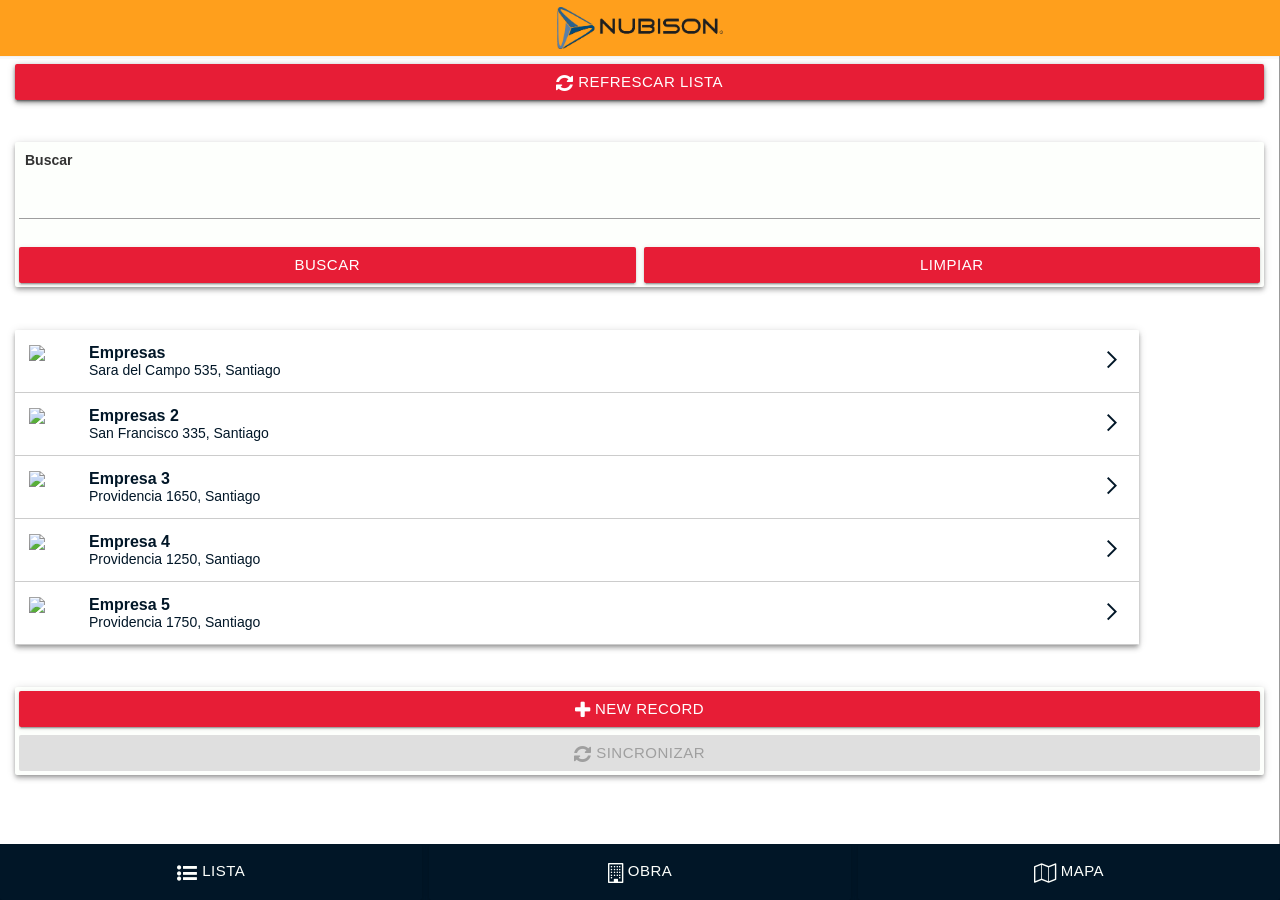
==== alpha p2.WebProjects/Default.WebProject/PhoneGapProjects/Default/www/index.html @ 3cf549cb "prototipo" ====
<!DOCTYPE html>
<html>
<head>
<meta http-equiv="X-UA-Compatible" content="IE=edge" />
<meta http-equiv="Content-Type" content="text/html; charset=UTF-8" /> 
<meta name="viewport" content="width=device-width, initial-scale=1.0, maximum-scale=1.0, user-scalable=no" />
<meta name="apple-mobile-web-app-capable" content="yes" />



<style type="text/css">
html { -webkit-tap-highlight-color: rgba(0,0,0,0); -webkit-user-select: none; -ms-touch-action: none;}
.A5container {float:left;padding:0px;}
.A5CWLayout {padding: 4px; float: left; box-sizing: border-box; -moz-box-sizing: border-box; -ms-box-sizing: border-box; -webkit-box-sizing: border-box;}
.A5GridHideErrorCol .A5GridErrorCol {display:none; }
.A5GridRowErrorIcon {display:none;}
.A5GridHasRowError .A5GridRowErrorIcon {display:inline-block;}
.A5GridRowViewMode {display:block;}
.A5GridRowEditMode {display:none;}
.A5GridRowInEditMode .A5GridRowViewMode {display:none;}
.A5GridRowInEditMode .A5GridRowEditMode {display:block;}
.A5GridRowDirty {display:none;}
.A5GridRowClean {display:inline;}
.A5GridRowIsDirty .A5GridRowDirty {display:inline;}
.A5GridRowIsDirty .A5GridRowClean {display:none;}
.errorText {color:red;font-size:8pt;}
.errorTextHighlight {font-weight:bold;font-size:8pt;}
.errorTip {color:red;background:#fffafa url('a5images/boxsize8x8fillUp5FDiagonalWhite3A232552C2392C239.png');border:1px solid #f88;margin-top:2px;padding:2px;font-size:8pt;}
.errorInput {color:red;border:1px solid red;margin:1px;}
.errorInputHighlight {color:red;border:2px solid red;margin:0px;}
.A5SelectedButton {opacity:.5;filter:alpha(opacity=50);}
.A5InvisibleLock {background: rgba(0,0,0,0); }



.A5ContainerAlignCenter {padding: 4px; margin-left:auto;margin-right:auto;text-align: center;}
.A5ContainerAlignLeft {padding: 4px; margin-right:auto;text-align: left;} 
.A5ContainerAlignRight {padding: 4px; margin-left:auto;text-align: right;}




.A5AccordionTitleOn, .A5AccordionTitleOff, .A5AccordionTitleDisabled {display: block;border: 1px solid #999;padding: 2px;text-decoration: none;cursor: pointer;margin-bottom: 2px; padding: 2px}
.A5AccordionPane {border: 1px solid #999;border-top: none;margin-bottom: 2px;margin-top: -2px;}
.A5TabTopOn, .A5TabTopOff, .A5TabTopDisabled {display: block;float: left;border: 1px solid #999;border-bottom: none;margin-right: 2px;padding: 2px;text-decoration: none;cursor: pointer;}
.A5TabTopOn {margin-bottom: -1px;padding-bottom: 3px;}
.A5TabBottomOn, .A5TabBottomOff, .A5TabBottomDisabled {display: block;float: left;border: 1px solid #999;margin-right: 2px;padding: 2px;text-decoration: none;cursor: pointer;}
.A5TabBottomOn {border-top: none;padding-top: 3px;}
.A5TabLeftOn, .A5TabLeftOff, .A5TabLeftDisabled {display: block;border: 1px solid #999;margin-bottom: 2px;padding: 2px;text-decoration: none;cursor: pointer;}
.A5TabLeftOn {margin-right: -1px;padding-right: 3px;border-right: none;}
.A5TabRightOn, .A5TabRightOff, .A5TabRightDisabled {display: block;border: 1px solid #999;border-left: none;margin-bottom: 2px;padding: 2px;text-decoration: none;cursor: pointer;}
.A5TabRightOn {margin-left: -1px;padding-left: 3px;}
.A5TabTopPane, .A5TabBottomPane, .A5TabLeftPane, .A5TabRightPane {border: 1px solid #999; padding: 2px;}


.A5TabBand {border: 1px solid #999; padding: 0px;}
.A5TabBandTabOn, .A5TabBandTabOff, .A5TabBandTabDisabled {position: relative;display: block;border: 1px solid #999;border-bottom: none;margin-right: 2px;margin-top: 2px;padding: 2px;text-decoration: none;cursor: pointer;white-space: nowrap;}
.A5TabBandTabOn {margin-bottom: -1px;padding-bottom: 3px;}
.A5TabBandSeparator {border: none;border-top: 1px solid #999;height: 3px;padding: 0px;font: 0pt arial;}
.A5TabBandLeftScroll {position: relative;display: block;padding: 2px;margin-bottom: -1px;padding-bottom: 3px;text-decoration: none;border: 1px solid #999;border-left: none;border-bottom: none;}
.A5TabBandRightScroll {position: relative;display: block;padding: 2px;margin-bottom: -1px;padding-bottom: 3px;text-decoration: none;border: 1px solid #999;border-right: none;border-bottom: none;}
.A5TabBandTabDisabled, .A5TabTopDisabled, .A5TabLeftDisabled, .A5TabRightDisabled, .A5TabBottomDisabled, .A5AccordionTitleDisabled {opacity: .5; filter: alpha(opacity: 50)}
.A5Window {-moz-border-radius: 3px; -webkit-border-radius: 3px;}
.A5WindowLock{border: 1px solid #000;background: #222;opacity: .25;filter: alpha(opacity: 25);}

.A5AccordionTitleOn:hover, .A5AccordionTitleOff:hover, .A5TabBandTabOff:hover, .A5TabTopOff:hover, .A5TabLeftOff:hover, .A5TabRightOff:hover, .A5TabBottomOff:hover{text-decoration: underline;}

.A5MenuItem {text-decoration:none;}
.A5DialogRSSeparator {border-top: 1px dotted #ccc; line-height:5px; margin-top: 5px;}
.A5DialogRSFooter {margin-top: 10px;}





</style>

<link rel="stylesheet" type="text/css" href="css/iOS7/style.css">

<link rel="stylesheet" type="text/css" href="css/bootstrap.min.css">
<link rel="stylesheet" type="text/css" href="css/materialize.min.css">
<link rel="stylesheet" type="text/css" href="css/CSSIcons/font-awesome/css/font-awesome.min.css">
<link rel="stylesheet" type="text/css" href="css/CSSIcons/font-awesome/fonts/fontawesome-webfont.eot">
<link rel="stylesheet" type="text/css" href="css/CSSIcons/font-awesome/fonts/fontawesome-webfont.svg">
<link rel="stylesheet" type="text/css" href="css/CSSIcons/font-awesome/fonts/fontawesome-webfont.ttf">
<link rel="stylesheet" type="text/css" href="css/CSSIcons/font-awesome/fonts/fontawesome-webfont.woff">
<link rel="stylesheet" type="text/css" href="css/CSSIcons/font-awesome/fonts/fontawesome-webfont.woff2">

<style type="text/css">
.color1{color:#FF9F1C!important;}
.fondo1{background-color:#FF9F1C!important;}
.color2{color:#011627!important;}
.fondo2{background-color:#011627!important;}
.color3{color:#FDFFFC!important;}
.fondo3{background-color:#FDFFFC!important;}
.padding0{padding:0px!important}
.padding5{padding:5px!important}
.padding10{padding:10px!important}
.padding15{padding:15px!important}
.btn-custom { background-color: #E71D36!important; }
#DLG1\.V\.R1\.CONTROLBAR_2 .A5ControlBarItem, #DLG1\.V\.R1\.CONTROLBAR_2\.DISCLOSURES .A5ControlBarItem {
  width: 100%; }
#DLG1\.V\.R1\.CONTROLBAR_2 .A5ControlBarLineContentBefore, #DLG1\.V\.R1\.CONTROLBAR_2\.DISCLOSURES .A5ControlBarLineContentBefore {
  width: 33%; }
#DLG1\.V\.R1\.CONTROLBAR_2 .A5ControlBarLineContentAfter, #DLG1\.V\.R1\.CONTROLBAR_2\.DISCLOSURES .A5ControlBarLineContentAfter {
  width: 33%; }
#DLG1\.V\.R1\.CONTROLBAR_2 .A5ControlBarLineContentMiddle, #DLG1\.V\.R1\.CONTROLBAR_2\.DISCLOSURES .A5ControlBarLineContentMiddle {
  width: 33%;
  margin: auto; }
._DLG1_LISTA_dirtyRow { position:relative; }
._DLG1_LISTA_dirtyRow:before { 
		content: "";
	position: absolute;
	top: 0px;
	right: 0px;
	opacity: 1;
	border: 10px solid orange;
	border-top-width: 0px;
	border-left-width: 0px;
	border-bottom-color: transparent;
}
._DLG1_LISTA_newRow {  position:relative; }
._DLG1_LISTA_newRow:before { 
		content: "";
	position: absolute;
	top: 0px;
	right: 0px;
	opacity: 1;
	border: 10px solid blue;
	border-top-width: 0px;
	border-left-width: 0px;
	border-bottom-color: transparent;
}
._DLG1_LISTA_hasError {  position:relative; }
._DLG1_LISTA_hasError:after { 
		content: "";
	position: absolute;
	bottom: 0px;
	right: 0px;
	opacity: 1;
	border: 10px solid red;
	border-bottom-width: 0px;
	border-left-width: 0px;
	border-top-color: transparent;
}
._DLG1_LISTA_deletedRow {  position:relative; }
._DLG1_LISTA_deletedRow:before { 
		content: "";
	position: absolute;
	top: 0px;
	right: 0px;
	opacity: 1;
	border: 10px solid purple;
	border-top-width: 0px;
	border-left-width: 0px;
	border-bottom-color: transparent;
}
._DLG1_LISTA_dirtyRowInherited { position:relative; }
._DLG1_LISTA_dirtyRowInherited:before { 
	content: "";
	position: absolute;
	top: 0px;
	right: 0px;
	border: 10px solid orange;
	border-top-width: 0px;
	border-left-width: 0px;
	border-bottom-color: transparent;
opacity: .3;
}
._DLG1_LISTA_deletedRowInherited { position:relative; }
._DLG1_LISTA_deletedRowInherited:before { 
	content: "";
	position: absolute;
	top: 0px;
	right: 0px;
	border: 10px solid purple;
	border-top-width: 0px;
	border-left-width: 0px;
	border-bottom-color: transparent;
opacity: .3;
}
._DLG1_LISTA_newRowInherited {  position:relative; }
._DLG1_LISTA_newRowInherited:before { 
	content: "";
	position: absolute;
	top: 0px;
	right: 0px;
	border: 10px solid blue;
	border-top-width: 0px;
	border-left-width: 0px;
	border-bottom-color: transparent;
opacity: .3;
}
._DLG1_LISTA_hasErrorInherited {  position:relative; }
._DLG1_LISTA_hasErrorInherited:after { 
	content: "";
	position: absolute;
	bottom: 0px;
	right: 0px;
	border: 10px solid red;
	border-bottom-width: 0px;
	border-left-width: 0px;
	border-top-color: transparent;
opacity: .3;
}
.parentDeleted { 
	position:relative;
}
.parentIsDeleted .parentDeleted:before { 
	content: "";
	position: absolute;
	top: 0px;
	right: 0px;
	border: 10px solid purple;
	border-top-width: 0px;
	border-left-width: 0px;
	border-bottom-color: transparent;
opacity: .3;
}
._DLG1_PROPIEDADES_dirtyRow { position:relative; }
._DLG1_PROPIEDADES_dirtyRow:before { 
		content: "";
	position: absolute;
	top: 0px;
	right: 0px;
	opacity: 1;
	border: 10px solid orange;
	border-top-width: 0px;
	border-left-width: 0px;
	border-bottom-color: transparent;
}
._DLG1_PROPIEDADES_newRow {  position:relative; }
._DLG1_PROPIEDADES_newRow:before { 
		content: "";
	position: absolute;
	top: 0px;
	right: 0px;
	opacity: 1;
	border: 10px solid blue;
	border-top-width: 0px;
	border-left-width: 0px;
	border-bottom-color: transparent;
}
._DLG1_PROPIEDADES_hasError {  position:relative; }
._DLG1_PROPIEDADES_hasError:after { 
		content: "";
	position: absolute;
	bottom: 0px;
	right: 0px;
	opacity: 1;
	border: 10px solid red;
	border-bottom-width: 0px;
	border-left-width: 0px;
	border-top-color: transparent;
}
._DLG1_PROPIEDADES_deletedRow {  position:relative; }
._DLG1_PROPIEDADES_deletedRow:before { 
		content: "";
	position: absolute;
	top: 0px;
	right: 0px;
	opacity: 1;
	border: 10px solid purple;
	border-top-width: 0px;
	border-left-width: 0px;
	border-bottom-color: transparent;
}
._DLG1_PROPIEDADES_dirtyRowInherited { position:relative; }
._DLG1_PROPIEDADES_dirtyRowInherited:before { 
	content: "";
	position: absolute;
	top: 0px;
	right: 0px;
	border: 10px solid orange;
	border-top-width: 0px;
	border-left-width: 0px;
	border-bottom-color: transparent;
opacity: .3;
}
._DLG1_PROPIEDADES_deletedRowInherited { position:relative; }
._DLG1_PROPIEDADES_deletedRowInherited:before { 
	content: "";
	position: absolute;
	top: 0px;
	right: 0px;
	border: 10px solid purple;
	border-top-width: 0px;
	border-left-width: 0px;
	border-bottom-color: transparent;
opacity: .3;
}
._DLG1_PROPIEDADES_newRowInherited {  position:relative; }
._DLG1_PROPIEDADES_newRowInherited:before { 
	content: "";
	position: absolute;
	top: 0px;
	right: 0px;
	border: 10px solid blue;
	border-top-width: 0px;
	border-left-width: 0px;
	border-bottom-color: transparent;
opacity: .3;
}
._DLG1_PROPIEDADES_hasErrorInherited {  position:relative; }
._DLG1_PROPIEDADES_hasErrorInherited:after { 
	content: "";
	position: absolute;
	bottom: 0px;
	right: 0px;
	border: 10px solid red;
	border-bottom-width: 0px;
	border-left-width: 0px;
	border-top-color: transparent;
opacity: .3;
}
.parentDeleted { 
	position:relative;
}
.parentIsDeleted .parentDeleted:before { 
	content: "";
	position: absolute;
	top: 0px;
	right: 0px;
	border: 10px solid purple;
	border-top-width: 0px;
	border-left-width: 0px;
	border-bottom-color: transparent;
opacity: .3;
}
</style>
<style>
</style>

<script src="phonegap.js"></script>

<script type="text/javascript" src="javascript/a5.js"></script>
<script type="text/javascript" src="javascript/a5_url.js"></script>
<script type="text/javascript" src="css/iOS7/style.js"></script>
<script type="text/javascript" src="javascript/A5jQueryWithUI.js"></script>
<script>
	if(typeof jQuery != 'undefined') jQuery.noConflict();
</script>
<script type="text/javascript" src="js/materialize.min.js"></script>
<script type="text/javascript" src="_phoneGapSettings.js"></script>

<title></title>
</head>
<body class="iOS7Page">
<iframe style="display:none;" id="DLG1.__IFRAME1"></iframe>
<input type="hidden" value="" id="DLG1.PARAMETERBUCKET"/>
<input type="file" style="position:absolute; top:-1000px;visibility:hidden;" accept="image/*" id="DLG1._GETPHOTO"/><input type="file" style="position:absolute; top:-1000px;visibility:hidden;" name="files[]" multiple = "" id="DLG1._GETFILEMULTI"/><input type="file" style="position:absolute; top:-1000px;visibility:hidden;" name="files[]" id="DLG1._GETFILE"/><input type="hidden" id="DLG1.V.R1.LISTA" name="V.R1.LISTA" />
<input type="hidden" id="DLG1.V.R1.PROPIEDADES" name="V.R1.PROPIEDADES" />

<script type="text/javascript" language="javascript">

/*
Copyright (c) 2001, 2017 Alpha Software Corporation
All Rights Reserved.
This JavaScript library is licensed exclusively for use with Alpha Anywhere, Alpha Five,
Alpha Five Application Server, Alpha Anywhere Application Server,
Alpha Five Run Engine, and Alpha Anywhere Run Engine. It is specifically
not licensed for use on a server that does not have installed on it a
licensed copy of the Alpha Five Application Server or the Alpha Anywhere Application Server.
*/
A5.controlBar={disclosure:{defaultContainer:''},items:{'html':{initialize:function(name,id,s,theme){$u.o.assign(s,{size:'',html:'',bind:{show:''}},true);var html=s.html;html='<div class="A5ControlBarItem" style="'+$if(s.size!='','A5CONTROLBARITEMSIZE: '+s.size+';','')+'">'+html+'</div>';if(s.bind.show!=''){html='{*if '+s.bind.show+'}'+html+'{*endif}';}
s.template=html;}},'button':{initialize:function(name,id,s,theme){$u.o.assign(s,{size:'',settings:{theme:theme,style:''},actions:{},bind:{show:'',disabled:''},autoHideDisclosure:'auto'},true);s.settings.style='width: 100%;'+s.settings.style;if(s.size!='')s.settings.style='A5CONTROLBARITEMSIZE: 100%;'+s.settings.style;var html=A5.buttons.html(id,s.settings,'a5-item="'+name+'"','',true);if(s.bind.disabled!=''){var dHTML=A5.buttons.html(id,s.settings,'a5-item="'+name+'"','disabled',true);html='{*if '+s.bind.disabled+'}'+dHTML+'{*else}'+html+'{*endif}';}
html='<div class="A5ControlBarItem" style="'+$if(s.size!='','A5CONTROLBARITEMSIZE: '+s.size+';','')+'">'+html+'</div>';if(s.bind.show!=''){html='{*if '+s.bind.show+'}'+html+'{*endif}';}
s.template=html;},event:function(type,name,value,item,ele,e){if(type=='down'){var id=ele.id;var pcn=item.settings.pressedClassName;if(pcn!='')$acn(ele,pcn);if(item.settings.pressedIcon!=''){A5.u.icon.update($(ele.id+'.ICON'),item.settings.pressedIcon);A5.buttons._p[id]={c:pcn,i:item.settings.icon};}else A5.buttons._p[id]=pcn;}
if(item.actions[type]){var data={item:{name:name,value:value,def:item},element:ele,event:e}
this.action(item.actions[type],data);}}},'button-toggle':{initialize:function(name,id,s,theme){$u.o.assign(s,{size:'',settings:{theme:theme,style:'',type:'two-state',keepPressed:true},actions:{},bind:{value:'',data:'',show:'',disabled:''},autoHideDisclosure:'auto'},true);s.settings.style='width: 100%;'+s.settings.style;if(s.size!='')s.settings.style='A5CONTROLBARITEMSIZE: 100%;'+s.settings.style;if(s.settings.type=='multi-state'){var sStr=JSON.stringify(s.settings);sStr=sStr.replace(/\{/g,'\\{');sStr=sStr.replace(/\}/g,'\\}');sStr=sStr.replace(/:/g,'\\:');html='{A5.buttons.html(\''+id+'\',function(od)\\{var o = '+sStr+'; $u.o.assign(o,od); return o;\\}('+s.bind.data+'['+s.bind.value+']),\'a5-item="'+name+'"\')}';}else{var html=A5.buttons.html(id,s.settings,'a5-item="'+name+'"','',true);if(s.settings.keepPressed){html='{*if '+s.bind.value+'}'+A5.buttons.html(id,s.settings,'a5-item="'+name+'"','pressed',true)+'{*else}'+html+'{*endif}';}
if(s.bind.disabled!=''){var dHTML=A5.buttons.html(id,s.settings,'a5-item="'+name+'"','disabled',true);html='{*if '+s.bind.disabled+'}'+dHTML+'{*else}'+html+'{*endif}';}}
html='<div class="A5ControlBarItem" style="'+$if(s.size!='','A5CONTROLBARITEMSIZE: '+s.size+';','')+'">'+html+'</div>';if(s.bind.show!=''){html='{*if '+s.bind.show+'}'+html+'{*endif}';}
s.template=html;},event:function(type,name,value,item,ele,e){if(type=='down'){var id=ele.id;var pcn=item.settings.pressedClassName;if(pcn!='')$acn(ele,pcn);if(item.settings.pressedIcon!=''){A5.u.icon.update($(ele.id+'.ICON'),item.settings.pressedIcon);A5.buttons._p[id]={c:pcn,i:item.settings.icon};}else A5.buttons._p[id]=pcn;}
if(type=='click'){var curV=A5.u.object.get(this.data,item.bind.value);if(item.settings.type=='multi-state'){curV++;var d=A5.u.object.get(this.data,item.bind.data);if(curV>=d.length)curV=0;this.update(item.bind.value,curV);}else{this.update(item.bind.value,!curV);}}
if(item.actions[type]){var data={item:{name:name,value:value,def:item},element:ele,event:e}
this.action(item.actions[type],data);}}},'button-list':{initialize:function(name,id,s,theme){$u.o.assign(s,{size:'',settings:{theme:theme,allowNullSelection:false,multiple:false,className:'',nullSelectionClassName:'',button:{keepPressed:true}},actions:{},bind:{data:'',value:'',show:''},autoHideDisclosure:'auto'},true);A5.themes.assign(s.settings,s.settings.theme,'buttonList');var sStr=JSON.stringify(s.settings);sStr=sStr.replace(/\{/g,'\\{');sStr=sStr.replace(/\}/g,'\\}');sStr=sStr.replace(/:/g,'\\:');html='{A5.buttonLists.html(\''+id+'\','+sStr+','+s.bind.data+','+$if(s.settings.button.keepPressed,s.bind.value,'\'\'')+',\'a5-item="'+name+'" a5-value="\\{index\\}"\')}';var cStyle='';if(s.size=='')cStyle=' style="display: inline-block;"';if(s.settings.nullSelectionClassName!=''){html='<div class="'+s.settings.className+'{*if ('+s.bind.value+').toString() == \'\'}'+s.settings.nullSelectionClassName+'{*endif}"'+cStyle+'>'+html+'</div>';}else{html='<div class="'+s.settings.className+'"'+cStyle+'>'+html+'</div>';}
html='<div class="A5ControlBarItem" style="'+$if(s.size!='','A5CONTROLBARITEMSIZE: '+s.size+';','')+'">'+html+'</div>';if(s.bind.show!=''){html='{*if '+s.bind.show+'}'+html+'{*endif}';}
s.template=html;},event:function(type,name,value,item,ele,e){if(type=='down'){var id=ele.id;var pcn=item.settings.button.pressedClassName;if(pcn!=''){$acn(ele,pcn);A5.buttons._p[id]=pcn;}}
if(type=='click'){var d=A5.u.object.get(this.data,item.bind.data);var v=d[Number(value)];if(v){if(typeof v=='object'){v=v.value;}
var curV=A5.u.object.get(this.data,item.bind.value);if(item.settings.multiple){if(curV.constructor==Array){var cIndx=curV.indexOf(v);if(cIndx==-1){curV.push(v);v=curV;}else curV.splice(cIndx,1);if(item.settings.allowNullSelection===false&&curV.length==0)v=[v];else v=curV;}else console.log('ERROR - button-list value must be array if multiple select is set to true.');}else{if(item.settings.allowNullSelection===true&&v.toString()==curV.toString()){if(curV.constructor==Array)v=[];else v='';}else if(curV.constructor==Array)v=[v];}
this.update(item.bind.value,v);}}
if(item.actions[type]){var data={item:{name:name,value:value,def:item},element:ele,event:e}
this.action(item.actions[type],data);}}},'disclosure-button':{initialize:function(name,id,s,theme){$u.o.assign(s,{size:'',autoHideDisclosure:'always',disclosure:{name:'',type:''},actions:{},settings:{show:{theme:theme,style:''},hide:{theme:theme,style:''}},bind:{show:'',disabled:''}},true);s.settings.show.style='width: 100%;'+s.settings.show.style;s.settings.hide.style='width: 100%;'+s.settings.hide.style;if(s.size!=''){s.settings.show.style='A5CONTROLBARITEMSIZE: 100%;'+s.settings.show.style;s.settings.hide.style='A5CONTROLBARITEMSIZE: 100%;'+s.settings.hide.style;}
var showHTML=A5.buttons.html(id,s.settings.show,'a5-item="'+name+'"','',true);var hideHTML=A5.buttons.html(id,s.settings.hide,'a5-item="'+name+'"','',true);if(s.bind.disabled!=''){var dHTML=A5.buttons.html(id,s.settings.show,'a5-item="'+name+'"','disabled',true);showHTML='{*if '+s.bind.disabled+'}'+dHTML+'{*else}'+showHTML+'{*endif}';dHTML=A5.buttons.html(id,s.settings.hide,'a5-item="'+name+'"','disabled',true);hideHTML='{*if '+s.bind.disabled+'}'+dHTML+'{*else}'+hideHTML+'{*endif}';}
var html='{*if [temp].state.disclosure.shown && [temp].state.disclosure.name == \''+s.disclosure.name+'\'}'+hideHTML+'{*else}'+showHTML+'{*endif}';html='<div class="A5ControlBarItem" style="'+$if(s.size!='','A5CONTROLBARITEMSIZE: '+s.size+';','')+'">'+html+'</div>';if(s.bind.show!=''){html='{*if '+s.bind.show+'}'+html+'{*endif}';}
s.template=html;},event:function(type,name,value,item,ele,e){if(type=='down'){var id=ele.id;var pcn=item.settings.pressedClassName;if(pcn!='')$acn(ele,pcn);if(item.settings.pressedIcon!=''){A5.u.icon.update($(ele.id+'.ICON'),item.settings.pressedIcon);A5.buttons._p[id]={c:pcn,i:item.settings.icon};}else A5.buttons._p[id]=pcn;}
if(type=='click'){if(this._d.shown)var html=A5.buttons.html(ele.id,item.settings.hide,'a5-item="'+name+'"','',true);else var html=A5.buttons.html(ele.id,item.settings.show,'a5-item="'+name+'"','',true);var pEle=ele.parentNode;pEle.innerHTML=A5.u.template.expand(this.data,html);}
if(item.actions[type]){var data={item:{name:name,value:value,def:item},element:ele,event:e}
this.action(item.actions[type],data);}}},'edit':{initialize:function(name,id,s,theme){$u.o.assign(s,{size:'',update:'default',actions:{},settings:{theme:theme,style:'',watermark:{text:'',className:''}},bind:{value:'',show:''}},true);A5.themes.assign(s.settings,s.settings.theme,'edit');if(s.size!='')s.settings.style='A5CONTROLBARITEMSIZE: 100%;'+s.settings.style;s.settings.style='display: inline-block; overflow: hidden;'+s.settings.style;var wm=s.settings.watermark.text;if(wm=='')wm='&nbsp;';var html='{*if '+s.bind.value+' != \'\'}<div id="'+id+'" a5-item="'+name+'" class="'+s.settings.className+'" style="box-sizing: border-box; -moz-box-sizing: border-box; -ms-box-sizing: border-box; -webkit-box-sizing: border-box; '+s.settings.style+'{*if [temp].state.edit.shown && [temp].state.edit.item == \''+name+'\'}visibility: hidden;{*endif}">{'+s.bind.value+'}</div>{*else}<div id="'+id+'" a5-item="'+name+'" class="'+s.settings.className+' '+s.settings.watermark.className+'" style="box-sizing: border-box; -moz-box-sizing: border-box; -ms-box-sizing: border-box; -webkit-box-sizing: border-box; '+s.settings.style+'{*if [temp].state.edit.shown && [temp].state.edit.item == \''+name+'\'}visibility: hidden;{*endif}"><escape<'+wm+'>></div>{*endif}';html='<div class="A5ControlBarItem" style="'+$if(s.size!='','A5CONTROLBARITEMSIZE: '+s.size+';','')+'; text-align: left;">'+html+'</div>';if(s.bind.show!=''){html='{*if '+s.bind.show+'}'+html+'{*endif}';}
s.template=html;},event:function(type,name,value,item,ele,e){if(item.actions[type]){var data={item:{name:name,value:value,def:item},element:ele,event:e}
this.action(item.actions[type],data);}}}},_:{lDefs:{type:'default',className:'',style:'',bind:{show:''},before:{items:[]},middle:{items:[]},after:{items:[]}},initDone:false,init:function(){if(!A5.controlBar._.initDone){A5.u.css.setSelector('.A5ControlBarHorz .A5ControlBarLine','position: relative; text-align: center;');A5.u.css.setSelector('.A5ControlBarHorz .A5ControlBarLineCust','position: relative;');A5.u.css.setSelector('.A5ControlBarHorz .A5ControlBarLineBefore','text-align: left;');A5.u.css.setSelector('.A5ControlBarHorz .A5ControlBarLineAfter','text-align: right;');A5.u.css.setSelector('.A5ControlBarHorz .A5ControlBarItem','display: inline-block;');A5.u.css.setSelector('.A5ControlBarHorz .A5ControlBarLineContentBefore','position: absolute; top: 0px; left: 0px;');A5.u.css.setSelector('.A5ControlBarHorz .A5ControlBarLineContentAfter','position: absolute; top: 0px; right: 0px;');A5.u.css.setSelector('.A5ControlBarHorz .A5ControlBarLineBefore .A5ControlBarLineContentBefore, .A5ControlBarHorz .A5ControlBarLineAfter .A5ControlBarLineContentAfter','position: static;');A5.u.css.setSelector('.A5ControlBarCollapse .A5ControlBarHorz .A5ControlBarLine > div','position: static; display: inline;');A5.u.css.setSelector('.A5ControlBarCollapse .A5ControlBarHorz .A5ControlBarLine','text-align: inherit;');A5.u.css.setSelector('.A5ControlBarVert','display: table; height: 100%;');A5.u.css.setSelector('.A5ControlBarVert .A5ControlBarLine','display: table-cell; vertical-align: middle;');A5.u.css.setSelector('.A5ControlBarVert .A5ControlBarLineCust','display: table-cell;');A5.u.css.setSelector('.A5ControlBarVert .A5ControlBarLineBefore','display: table-cell; vertical-align: top;');A5.u.css.setSelector('.A5ControlBarVert .A5ControlBarLineAfter','display: table-cell; vertical-align: bottom;');A5.u.css.setSelector('.A5ControlBarVert .A5ControlBarLineContentBefore','position: absolute; top: 0px;');A5.u.css.setSelector('.A5ControlBarVert .A5ControlBarLineContentAfter','position: absolute; bottom: 0px;');A5.u.css.setSelector('.A5ControlBarVert .A5ControlBarLineBefore .A5ControlBarLineContentBefore, .A5ControlBarVert .A5ControlBarLineAfter .A5ControlBarLineContentAfter','position: static;');A5.u.css.setSelector('.A5ControlBarCollapse .A5ControlBarVert .A5ControlBarLine > div','position: static; display: block;');A5.u.css.setSelector('.A5ControlBarCollapse .A5ControlBarVert .A5ControlBarLine','vertical-align: top;');A5.controlBar._.initDone=true;}}}}
A5.ControlBar=Class.create({initialize:function(contId,data,settings){if(typeof settings=='undefined'){settings=data;data=null;}
this.contId=contId;A5.controlBar._.init();$u.o.assign(this,{theme:'',override:'base',edge:'top',topClassName:'',bottomClassName:'',leftClassName:'',rightClassName:'',separator:{horizontalClassName:'',verticalClassName:''},items:{},actions:{},layout:'',layouts:{},disclosure:{container:A5.controlBar.disclosure.defaultContainer,animation:{duration:300,tween:'ease-in-out'},coverClassName:'',cover:{topClassName:'',bottomClassName:'',leftClassName:'',rightClassName:''},extend:{topClassName:'',bottomClassName:'',leftClassName:'',rightClassName:''},expand:{topClassName:'',bottomClassName:'',leftClassName:'',rightClassName:''},defaults:{html:'',className:'',onInitialize:false,onSize:false,onShow:false,onShowComplete:false,onHide:false}},disclosures:{},data:{},state:{layout:'',edit:{shown:false,item:'',part:'',path:''},disclosure:{shown:false,name:'',type:'',edge:''}},onDraw:false,onBeforeDraw:false,onPopulate:false,onBeforePopulate:false,onChange:false});if(typeof settings.theme!='undefined')A5.themes.assign(this,settings.theme,'controlBar');$u.o.assign(this,settings);A5.overrides.assign(this,'controlBar',this.override);this.initializeItems();var cEle=$(contId);cEle.innerHTML='<div></div><input id="'+this.contId+'.EDIT" style="position: absolute; top: 0px; left: 0px; margin: 0px; display: none; box-sizing: border-box; -moz-box-sizing: border-box; -ms-box-sizing: border-box; -webkit-box-sizing: border-box;" />';if(cEle.style.position!='absolute')cEle.style.position='relative';cEle.style.padding='0px';cEle.style.overflow='hidden';this._bindEvents(cEle);this._m={anim:false,next:{has:false,args:[]},async:{}};var egName='CONTROLBAR.'+this.contId;var dEle=document.createElement('div');dEle.id=this.contId+'.DISCLOSURES';$ss(dEle,'z-index: 100000; position: absolute; top: 0px; left: 0px; right: 0px; bottom: 0px; display: none;');dEle.innerHTML='<div style="position: absolute; overflow: hidden;"><div class="'+this.disclosure.defaults.className+'" id="'+this.contId+'.DISCLOSURE.A5CONTROLBARDYNAMIC" style="z-index: 100002; position: absolute; display: none;"><div></div><input id="'+this.contId+'.EDITDIS" style="position: absolute; top: 0px; left: 0px; margin: 0px; display: none; box-sizing: border-box; -moz-box-sizing: border-box; -ms-box-sizing: border-box; -webkit-box-sizing: border-box;" /></div></div><div id="'+this.contId+'.DISCLOSURE.CLOSE" style="z-index: 100001; position: absolute; display: none;">&nbsp;</div>';if(this.disclosure.container!='')$(this.disclosure.container).appendChild(dEle);else document.body.insertBefore(dEle,document.body.firstChild);this._bindEvents(dEle.children[0].children[0]);$e.add(dEle,A5.d.evnts.click,this._disClick,this,false,egName);$e.add(this.contId+'.DISCLOSURE.CLOSE',A5.d.evnts.click,this._disCloseClick,this,false,egName);if(A5.flags.supportsTouch){$e.add(dEle,'touchmove',function(e){var tempT=$e.getTouches(e);var pDef=true;if(tempT){if(tempT.length){if(tempT.length>1)pDef=false;}}
if(pDef)$e.preventDefault(e);});}
this._d={ele:dEle,shown:false,current:false,next:false};var cdEle=dEle.children[0];var tdEle=null;var dd=null;for(var d in this.disclosures){dd=this.disclosures[d];$u.o.assign(dd,this.disclosure.defaults,true);tdEle=document.createElement('div');tdEle.id=this.contId+'.DISCLOSURE.'+d;tdEle.className=dd.className;tdEle.innerHTML=dd.html;tdEle.style.position='absolute';tdEle.style.display='none';tdEle.style.zIndex='100002';cdEle.appendChild(tdEle);if(dd.onInitialize.constructor==Function)dd.onInitialize.call(this,tdEle);}
var eEle=$(this.contId+'.EDIT');var edEle=$(this.contId+'.EDITDIS');$e.add(eEle,'keyup',this._editKeyup,this,false,egName);$e.add(edEle,'keyup',this._editKeyup,this,false,egName);$e.add(eEle,'blur',this._editBlur,this,false,egName);$e.add(edEle,'blur',this._editBlur,this,false,egName);this._e={ele:eEle,dEle:edEle,shown:0,current:false};if(data!=null)this.populate(data);else this.refresh();if(!A5.flags.isMobile)$e.add(window,'resize',this._relayout,this,true,egName);else{$e.add(window,'orientationchange',this._relayout,this,true,egName);if(A5.flags.iOSVersion==-1)$e.add(window,'resize',this._relayout,this,true,egName);}
$e.add(document,'webkitfullscreenchange',this._relayout,this,true,egName);$e.add(document,'mozfullscreenchange',this._relayout,this,true,egName);$e.add(document,'fullscreenchange',this._relayout,this,true,egName);$e.add(document,'fullscreenchange',this._relayout,this,true,egName);},initializeItems:function(){var iObj=null;var iTObj=null;var theme=this.theme;theme=theme.split(':').shift();for(var item in this.items){iObj=this.items[item];iTObj=A5.controlBar.items[iObj.type];if(iTObj)iTObj.initialize(item,this.contId+'.'+item,iObj,theme);else iObj.template='ERROR '+item+' - Item type "'+iObj.type+'" not found!';}
for(var layout in this.layouts){if(typeof this.layouts[layout]._t!='undefined'){delete this.layouts[layout]._t.top;delete this.layouts[layout]._t.bottom;delete this.layouts[layout]._t.left;delete this.layouts[layout]._t.right;}}},destroy:function(){$e.removeGroup('CONTROLBAR.'+this.contId);var dEle=this._d.ele;if(dEle){var pEle=dEle.parentNode;if(pEle)pEle.removeChild(dEle);}},populate:function(data){var anim=typeof arguments[1]!='undefined'?arguments[1]:false;var fEvnts=typeof arguments[2]!='undefined'?arguments[2]:true;var async=typeof arguments[3]!='undefined'?arguments[3]:false;if(this.onBeforePopulate.constructor==Function&&fEvnts){var res=this.onBeforePopulate.call(this,data);if(typeof res=='boolean'){if(!res)return false;}}
this.data={};$u.o.assign(this.data,data);this.refresh(anim,async);if(this.onPopulate.constructor==Function&&fEvnts)this.onPopulate.call(this,data);},update:function(p,v){var anim=typeof arguments[2]!='undefined'?arguments[2]:false;var fEvnts=typeof arguments[3]!='undefined'?arguments[3]:true;var async=typeof arguments[4]!='undefined'?arguments[4]:false;if(typeof p=='string'){p=[p];v=[v];}
for(var i=0;i<p.length;i++)A5.u.object.set(this.data,p[i],v[i]);if(fEvnts){if(this.onChange.constructor==Function)this.onChange.call(this,p,v);}
this.refresh(anim,async);},setLayout:function(l){if(this.layouts[l]){var anim=typeof arguments[1]!='undefined'?arguments[1]:false;var async=typeof arguments[2]!='undefined'?arguments[2]:false;this.layout=l;this.refresh(anim,async);}else console.log('ERROR - control bar layout "'+l+'" not found');},refresh:function(){var anim=typeof arguments[0]!='undefined'?arguments[0]:false;var async=typeof arguments[1]!='undefined'?arguments[1]:false;if(this._m.anim){this._m.next.has=true;this._m.next.args=[anim,async];return false;}
if(async){clearTimeout(this._m.async.to);var ci=this;this._m.async.to=setTimeout(function(){ci.refresh.apply(ci,ci._m.async.args);delete ci;},0);this._m.async.args=[anim];return false;}
if(this.onBeforeDraw.constructor==Function)this.onBeforeDraw.call(this,'main');var l='';if(this.layout.constructor==Function)l=this.layout.call(this);else l=this.layout;this._cl=this.layouts[l];this.state.layout=l;this._compileTemplate(this._cl,this.edge);var cEle=$(this.contId);var html=A5.u.template.expand(this.data,{template:this._cl._t[this.edge]},{state:this.state},this);var animDo=false;var cn='class="'+this[this.edge+'ClassName']+'" ';var hCSS='';if(this.edge=='left'||this.edge=='right')hCSS=' height: 100%;';if(anim){if(typeof anim!='object')anim={type:anim,duration:500};if(!anim.tween)anim.tween='ease-in-out';if(anim.type.indexOf('-in')!=-1||anim.type.indexOf('-out')!=-1||anim.type.indexOf('-before')!=-1||anim.type.indexOf('-after')!=-1){if(this.edge=='top'){anim.type=anim.type.replace('-in','-top').replace('-out','-bottom').replace('-before','-left').replace('-after','-right');}else if(this.edge=='bottom'){anim.type=anim.type.replace('-in','-bottom').replace('-out','-top').replace('-before','-left').replace('-after','-right');}else if(this.edge=='left'){anim.type=anim.type.replace('-in','-left').replace('-out','-right').replace('-before','-top').replace('-after','-bottom');}else if(this.edge=='right'){anim.type=anim.type.replace('-in','-right').replace('-out','-left').replace('-before','-top').replace('-after','-bottom');}}
var oldHTML='';var ccEle=$(this.contId+'.CONTENT');if(ccEle){oldHTML=ccEle.innerHTML;oldHTML=oldHTML.replace(/id="[^"]+"/g,'').replace(/a5-item="[^"]+"/g,'');}
var tProp=A5.u.css.properties.transform;var tPropDOM=A5.u.css.properties.transformDOM;var taProp=tProp.replace('transform','transition');if(anim.type.indexOf('slide-')==0){var vals=['0px','100%','0px','-100%'];if(anim.type=='slide-left')vals=['100%','0px','-100%','0px'];else if(anim.type=='slide-right')vals=['-100%','0px','100%','0px'];else if(anim.type=='slide-bottom')vals=['0px','-100%','0px','100%'];var taVal=taProp+': '+tProp+' '+anim.duration+'ms '+anim.tween+';';html='<div '+cn+'id="'+this.contId+'.CONTENTOLD" style="position: absolute; width: 100%;'+hCSS+' '+tProp+': '+A5.u.css.transform2D('0px','0px')+'; '+taVal+'">'+oldHTML+'</div><div '+cn+'id="'+this.contId+'.CONTENT" style="'+hCSS+''+tProp+': '+A5.u.css.transform2D(vals[0],vals[1])+'; '+taVal+'">'+html+'</div>';animDo=[{p:tPropDOM,v:A5.u.css.transform2D('0px','0px')},{p:tPropDOM,v:A5.u.css.transform2D(vals[2],vals[3])}];}else if(anim.type.indexOf('swap-')==0){var vals=['0px','-100%'];if(anim.type=='swap-left')vals=['-100%','0px'];else if(anim.type=='swap-right')vals=['100%','0px'];else if(anim.type=='swap-bottom')vals=['0px','100%'];var hDur=(anim.duration/2);var taVal=taProp+': '+tProp+' '+hDur+'ms '+anim.tween+';';html='<div '+cn+'id="'+this.contId+'.CONTENTOLD" style="position: absolute; width: 100%;'+hCSS+' '+tProp+': '+A5.u.css.transform2D('0px','0px')+'; '+taVal+'">'+oldHTML+'</div><div '+cn+'id="'+this.contId+'.CONTENT" style="'+hCSS+''+tProp+': '+A5.u.css.transform2D(vals[0],vals[1])+'; '+taVal+' transition-delay: '+hDur+'ms;">'+html+'</div>';animDo=[{p:tPropDOM,v:A5.u.css.transform2D('0px','0px')},{p:tPropDOM,v:A5.u.css.transform2D(vals[0],vals[1])}];}else if(anim.type=='fade'){var taVal=taProp+': opacity '+anim.duration+'ms '+anim.tween+';';html='<div '+cn+'id="'+this.contId+'.CONTENTOLD" style="position: absolute; width: 100%;'+hCSS+' opacity: 1; '+taVal+'">'+oldHTML+'</div><div '+cn+'id="'+this.contId+'.CONTENT" style="'+hCSS+'opacity: 0; '+taVal+'">'+html+'</div>';animDo=[{p:'opacity',v:'1'},{p:'opacity',v:'0'}];}else html='<div id="'+this.contId+'.CONTENT" style="'+hCSS+'">'+html+'</div>';}else html='<div '+cn+'id="'+this.contId+'.CONTENT" style="'+hCSS+'">'+html+'</div>';if(hCSS=='')cEle.children[0].style.height='';else cEle.children[0].style.height='100%';cEle.children[0].innerHTML=html;this._m.anim=false;if(animDo){var lcEle=$(this.contId+'.CONTENT');var lcoEle=$(this.contId+'.CONTENTOLD');lcEle.offsetWidth;lcEle.style[animDo[0].p]=animDo[0].v;lcoEle.style[animDo[1].p]=animDo[1].v;var ci=this;setTimeout(function(){var ele=$(ci.contId+'.CONTENTOLD');pEle=ele.parentNode;pEle.removeChild(ele);ci._refreshAnimComplete();delete ci;delete ele;delete pEle;},anim.duration);this._m.anim=true;}
if(this.onDraw.constructor==Function)this.onDraw.call(this,'main',cEle);if(this._d.shown){if(this._d.current.s.name.substr(0,7)=='layout:'){var dEle=$(this.contId+'.DISCLOSURE.A5CONTROLBARDYNAMIC');if(this.onBeforeDraw.constructor==Function)this.onBeforeDraw.call(this,'disclosure');var layoutEdge=this._d.current.layoutEdge;var cn='class="'+this[layoutEdge+'ClassName']+'" ';var hCSS='';if(layoutEdge=='left'||layoutEdge=='right')hCSS='height: 100%;';if(hCSS=='')dEle.children[0].style.height='';else dEle.children[0].style.height='100%';dEle.children[0].innerHTML='<div '+cn+' style="'+hCSS+'">'+A5.u.template.expand(this.data,{template:this._cdl._t[layoutEdge]},{state:this.state},this)+'</div>';if(this.onDraw.constructor==Function)this.onDraw.call(this,'disclosure',dEle);}}},action:function(action){if(this.actions[action]){var data=typeof arguments[1]!='undefined'?arguments[1]:false;this.actions[action].call(this,data);}else console.log('ERROR - control bar action "'+action+'" not found');},focus:function(name){var iObj=this.items[name];if(iObj){var id=this.contId+'.'+name;var ele=$(id);if(iObj.type=='edit'){if(ele){var part='disclosure';while(ele!=document.body){if(ele.id==this.contId){part='main';break;}
ele=ele.parentNode;}
if(this.state.edit.shown){var tEle=$(this._e.current.id);tEle.innerHTML=this._e.ele.value;tEle.style.visibility='';}
this._e.current={item:iObj,id:id,p:part};if(part=='main')var eEle=this._e.ele;else var eEle=this._e.dEle;eEle.className=iObj.settings.className;$ss(eEle,iObj.settings.style+'; position: absolute; top: 0px; left: 0px; margin: 0px; display: none; box-sizing: border-box; -moz-box-sizing: border-box; -ms-box-sizing: border-box; -webkit-box-sizing: border-box;');var ev=A5.u.object.get(this.data,iObj.bind.value);eEle.value=ev;this._editPos();eEle.focus();eEle.select();this.state.edit.shown=true;this.state.edit.item=name;this.state.edit.part=part;this.state.edit.path=iObj.bind.value;}}else ele.focus();}},showDisclosure:function(s){if(this._d.shown){this._d.next=s;this.hideDisclosure();}else{var ele=typeof arguments[1]!='undefined'?arguments[1]:false;ele=$(ele);$u.o.assign(s,{name:'',type:'extend',size:false,animation:true,autoHide:true,className:'',coverClassName:this.disclosure.coverClassName},true);var type=s.type;if(type.indexOf('element')!=-1&&!ele){type=type.split('-').shift();if(type=='expand')type='expand-after';}
this._cdl=false;var dd=false;if(s.name.substr(0,7)=='layout:'){var dEle=$(this.contId+'.DISCLOSURE.A5CONTROLBARDYNAMIC');this._cdl=this.layouts[s.name.substr(7)];if(!this._cdl)return false;if(s.className=='')s.className=this.disclosure.defaults.className;}else{dd=this.disclosures[s.name];if(!dd)return false;var dEle=$(this.contId+'.DISCLOSURE.'+s.name);if(s.className=='')s.className=dd.className;}
dEle.className=s.className;dEle.style.top='';dEle.style.bottom='';dEle.style.left='';dEle.style.right='';dEle.style.width='';dEle.style.height='';if(type=='explicit'){if(s.rectangle.constructor==Function)var rect=s.rectangle.call(this,s);else var rect=s.rectangle;}else var rect=this._getDisclosureRect(type,ele);var layoutEdge=this.edge;if(s.name.substr(0,7)=='layout:'){if(type=='outside-before'||type=='outside-after'||type.split('-').shift()=='screen')layoutEdge=rect.edge;this._compileTemplate(this._cdl,layoutEdge);if(this.onBeforeDraw.constructor==Function)this.onBeforeDraw.call(this,'disclosure');var cn='class="'+this[layoutEdge+'ClassName']+'" ';var hCSS='';if(layoutEdge=='left'||layoutEdge=='right')hCSS='height: 100%;';if(hCSS=='')dEle.children[0].style.height='';else dEle.children[0].style.height='100%';dEle.children[0].innerHTML='<div '+cn+' style="'+hCSS+'">'+A5.u.template.expand(this.data,{template:this._cdl._t[layoutEdge]},{state:this.state},this)+'</div>';if(this.onDraw.constructor==Function)this.onDraw.call(this,'disclosure',dEle);}
var dcEle=this._d.ele.children[0];if(typeof rect.className!='undefined')dcEle.className=rect.className;else dcEle.className='';dcEle.style.top=rect.top+'px';dcEle.style.bottom=rect.bottom+'px';dcEle.style.left=rect.left+'px';dcEle.style.right=rect.right+'px';var setMargin=false;dEle.style[rect.edge]='0px';dEle.style.marginLeft='';dEle.style.marginTop='';if(rect.fill=='both'||s.size=='fill'){dEle.style.top='0px';dEle.style.bottom='0px';dEle.style.left='0px';dEle.style.right='0px';}else if(rect.fill=='width'){dEle.style.left='0px';dEle.style.right='0px';}else if(rect.fill=='height'){dEle.style.top='0px';dEle.style.bottom='0px';}else{if(!rect.align)rect.align='middle';if(rect.align=='before'){if(rect.edge=='top'||rect.edge=='bottom')dEle.style.left='0px';else dEle.style.top='0px';}else if(rect.align=='after'){if(rect.edge=='top'||rect.edge=='bottom')dEle.style.right='0px';else dEle.style.bottom='0px';}else{if(rect.edge=='top'||rect.edge=='bottom')dEle.style.left='50%';else dEle.style.top='50%';setMargin=true;}}
var startTrans='';if(rect.edge=='top'){startTrans=A5.u.css.transform2D('0px','-100%');if(s.size&&s.size!='fill'&&type!='cover'){dEle.style.height=s.size;}}else if(rect.edge=='bottom'){startTrans=A5.u.css.transform2D('0px','100%');if(s.size&&s.size!='fill'&&type!='cover'){dEle.style.height=s.size;}}else if(rect.edge=='left'){startTrans=A5.u.css.transform2D('-100%','0px');if(s.size&&s.size!='fill'&&type!='cover'){dEle.style.width=s.size;}}else if(rect.edge=='right'){startTrans=A5.u.css.transform2D('100%','0px');if(s.size&&s.size!='fill'&&type!='cover'){dEle.style.width=s.size;}}
dEle.style.display='';if(type.split('-').shift()=='expand'&&!s.size)this._d.ele.className=s.coverClassName+' A5ControlBarCollapse';else this._d.ele.className=s.coverClassName;var dur=this.disclosure.animation.duration;var tween=this.disclosure.animation.tween;var completeDelay=false;if(s.animation){if(typeof s.animation=='object'){if(s.animation.duration)dur=s.animation.duration;if(s.animation.tween)tween=s.animation.tween;}
var cssDOMProp=A5.u.css.properties.transformDOM;var cssAnimProp=A5.u.css.properties.transitionDOM;dEle.style[cssDOMProp]=startTrans;dEle.style[cssAnimProp]='';this._d.ele.style.display='';dEle.offsetHeight;dEle.style[cssAnimProp]=A5.u.css.properties.transform+' '+dur+'ms '+tween;dEle.style[cssDOMProp]=A5.u.css.transform2D('0px','0px');completeDelay=true;}else{var cssDOMProp=A5.u.css.properties.transformDOM;var cssAnimProp=A5.u.css.properties.transitionDOM;dEle.style[cssDOMProp]=A5.u.css.transform2D('0px','0px');dEle.style[cssAnimProp]='';this._d.ele.style.display='';dEle.offsetHeight;dEle.style[cssAnimProp]=A5.u.css.properties.transform+' '+dur+'ms '+tween;}
if(setMargin){if(rect.edge=='top'||rect.edge=='bottom')dEle.style.marginLeft='-'+(dEle.offsetWidth/2)+'px';else dEle.style.marginTop='-'+(dEle.offsetHeight/2)+'px';}
var eleId=false
if(ele)eleId=ele.id;this._d.current={s:s,eleId:eleId,dEle:dEle,trans:startTrans,dur:dur,layoutEdge:layoutEdge,internalShow:false};this._d.next=false;this._d.shown=true;var dbcEle=$(this.contId+'.DISCLOSURE.CLOSE');dbcEle.style.display='none';if(this._d.internalShow&&ele){this._d.current.internalShow=true;var eBRect=ele.getBoundingClientRect();var tOff=0;var lOff=0;if(this.disclosure.container!=''){var cEle=$(this.disclosure.container);if(cEle){var ceBRect=cEle.getBoundingClientRect();tOff=ceBRect.top;lOff=ceBRect.left;}}
dbcEle.style.top=(eBRect.top-tOff)+'px';dbcEle.style.left=(eBRect.left-lOff)+'px';dbcEle.style.width=eBRect.width+'px';dbcEle.style.height=eBRect.height+'px';dbcEle.style.display='block';}
this.state.disclosure.shown=true;this.state.disclosure.name=s.name;this.state.disclosure.type=type;this.state.disclosure.edge=layoutEdge;if(dd){$e.execute(dEle,'a5resize');if(dd.onShow.constructor==Function)dd.onShow.call(this,dEle);if(dd.onSize.constructor==Function)dd.onSize.call(this,dEle);if(completeDelay){var ci=this;setTimeout(function(){ci._showDisclosureComplete();delete ci;},dur+10);}else this._showDisclosureComplete();}}},hideDisclosure:function(){if(this._d.shown){var anim=typeof arguments[0]!='undefined'?arguments[0]:true;var dur=0;if(anim){this._d.current.dEle.style[A5.u.css.properties.transformDOM]=this._d.current.trans;dur=this._d.current.dur;}
clearTimeout(this._hdcTO);var ci=this;this._hdcTO=setTimeout(function(){ci._hideDisclosureComplete();delete ci;},dur);}},resizeDisclosure:function(){if(this._d.shown){var type=this._d.current.s.type
if(type=='explicit'){if(this._d.current.s.rectangle.constructor==Function)var rect=this._d.current.s.rectangle.call(this,this._d.current.s);else var rect=this._d.current.s.rectangle;}else var rect=this._getDisclosureRect(type,$(this._d.current.eleId));var dcEle=this._d.ele.children[0];dcEle.style.top=rect.top+'px';dcEle.style.bottom=rect.bottom+'px';dcEle.style.left=rect.left+'px';dcEle.style.right=rect.right+'px';var dd=this.disclosures[this._d.current.s.name];if(dd){$e.execute(this._d.current.dEle,'a5resize');if(dd.onSize.constructor==Function)dd.onSize.call(this,this._d.current.dEle);}
if(this._d.current.internalShow){var dbcEle=$(this.contId+'.DISCLOSURE.CLOSE');var eBRect=$(this._d.current.eleId).getBoundingClientRect();var tOff=0;var lOff=0;if(this.disclosure.container!=''){var cEle=$(this.disclosure.container);if(cEle){var ceBRect=cEle.getBoundingClientRect();tOff=ceBRect.top;lOff=ceBRect.left;}}
dbcEle.style.top=(eBRect.top-tOff)+'px';dbcEle.style.left=(eBRect.left-lOff)+'px';dbcEle.style.width=eBRect.width+'px';dbcEle.style.height=eBRect.height+'px';}}},_getDisclosureRect:function(type,ele){var rect={top:0,left:0,right:0,bottom:0,edge:this.edge,fill:'',className:''};var cBRect=$(this.contId).getBoundingClientRect();var eBRect=false;if(ele)eBRect=ele.getBoundingClientRect();if(this.disclosure.container!=''){var tBRect=$(this.disclosure.container).getBoundingClientRect();var leftOff=tBRect.left;var topOff=tBRect.top;var docWidth=tBRect.width;var docHeight=tBRect.height;}else{var leftOff=0;var topOff=0;var docWidth=document.documentElement.clientWidth;var docHeight=document.documentElement.clientHeight;}
if(type.split('-').shift()=='expand'){rect.top=cBRect.top-topOff;rect.bottom=docHeight-cBRect.bottom+topOff;rect.left=cBRect.left-leftOff;rect.right=docWidth-cBRect.right+leftOff;if(this.edge=='top'||this.edge=='bottom'){rect.fill='height';if(type=='expand-before'){rect.edge='left';}else if(type=='expand-after'){rect.edge='right';}else if(type=='expand-element'||type=='expand-element-cover'){if(eBRect.left>(cBRect.left+(cBRect.width/2))){rect.edge='right';if(type=='expand-element')rect.right=(docWidth-eBRect.left+leftOff);else rect.right=(docWidth-eBRect.right+leftOff);}else{rect.edge='left';if(type=='expand-element')rect.left=eBRect.right-leftOff;else rect.left=eBRect.left-leftOff;}}}else{rect.fill='width';if(type=='expand-before'){rect.edge='top';}else if(type=='expand-after'){rect.edge='bottom';}else if(type=='expand-element'||type=='expand-element-cover'){if(eBRect.top>(cBRect.top+(cBRect.height/2))){rect.edge='bottom';if(type=='expand-element')rect.bottom=(docHeight-eBRect.top+topOff);else rect.bottom=(docHeight-eBRect.bottom+topOff);}else{rect.edge='top';if(type=='expand-element')rect.top=eBRect.bottom-topOff;else rect.top=eBRect.top-topOff;}}}
rect.className=this.disclosure.expand[rect.edge+'ClassName'];}else if(type.split('-').shift()=='flyout'){if(this.edge=='top'||this.edge=='bottom'){if(this.edge=='top'){if(type=='flyout-element')rect.top=eBRect.bottom-topOff;else if(type=='flyout-element-cover')rect.top=eBRect.top-topOff;else rect.top=cBRect.bottom-topOff;}else{if(type=='flyout-element')rect.bottom=docHeight-eBRect.top+topOff;else if(type=='flyout-element-cover')rect.bottom=docHeight-eBRect.bottom+topOff;else rect.bottom=docHeight-cBRect.top+topOff;}
if(eBRect.left>(cBRect.left+(cBRect.width/2))){rect.align='after';rect.right=(docWidth-eBRect.right+leftOff);}else{rect.align='before';rect.left=eBRect.left-leftOff;}}else{if(this.edge=='left'){if(type=='flyout-element')rect.left=eBRect.right-leftOff;else if(type=='flyout-element-cover')rect.left=eBRect.left-leftOff;else rect.left=cBRect.right-leftOff;}else{if(type=='flyout-element')rect.right=docWidth-eBRect.left+leftOff;else if(type=='flyout-element-cover')rect.right=docWidth-eBRect.right+leftOff;else rect.right=docWidth-cBRect.left+leftOff;}
if(eBRect.top>(cBRect.top+(cBRect.height/2))){rect.align='after';rect.bottom=(docHeight-eBRect.bottom+topOff);}else{rect.align='before';rect.top=eBRect.top-topOff;}}}else if(type=='cover'){rect.top=cBRect.top-topOff;rect.bottom=docHeight-cBRect.bottom+topOff;rect.left=cBRect.left-leftOff;rect.right=docWidth-cBRect.right+leftOff;rect.fill='both';rect.className=this.disclosure.cover[rect.edge+'ClassName'];}else if(type.split('-').shift()=='screen'){rect.edge=type.split('-').pop();if(rect.edge=='left'||rect.edge=='right')rect.fill='height';else rect.fill='width';}else{if(this.edge=='top'){rect.left=cBRect.left-leftOff;rect.right=docWidth-cBRect.right+leftOff;rect.fill='width';if(type=='extend-element'){rect.top=eBRect.bottom-topOff;}else if(type=='extend-element-cover'){rect.top=eBRect.top-topOff;}else{rect.top=cBRect.bottom-topOff;if(type=='outside-before'){rect.fill='height';rect.edge='left';}else if(type=='outside-after'){rect.fill='height';rect.edge='right';}}}else if(this.edge=='bottom'){rect.left=cBRect.left-leftOff;rect.right=docWidth-cBRect.right+leftOff;rect.fill='width';if(type=='extend-element'){rect.bottom=docHeight-eBRect.top+topOff;}else if(type=='extend-element-cover'){rect.bottom=docHeight-eBRect.bottom+topOff;}else{rect.bottom=docHeight-cBRect.top+topOff;if(type=='outside-before'){rect.fill='height';rect.edge='left';}else if(type=='outside-after'){rect.fill='height';rect.edge='right';}}}else if(this.edge=='left'){rect.top=cBRect.top-topOff;rect.bottom=docHeight-cBRect.bottom+topOff;rect.fill='height';if(type=='extend-element'){rect.left=eBRect.right-leftOff;}else if(type=='extend-element-cover'){rect.left=eBRect.left-leftOff;}else{rect.left=cBRect.right-leftOff;if(type=='outside-before'){rect.fill='width';rect.edge='top';}else if(type=='outside-after'){rect.fill='width';rect.edge='bottom';}}}else if(this.edge=='right'){rect.top=cBRect.top-topOff;rect.bottom=docHeight-cBRect.bottom+topOff;rect.fill='height';if(type=='extend-element'){rect.right=docWidth-eBRect.left+leftOff;}else if(type=='extend-element-cover'){rect.right=docWidth-eBRect.right+leftOff;}else{rect.right=docWidth-cBRect.left+leftOff;if(type=='outside-before'){rect.fill='width';rect.edge='top';}else if(type=='outside-after'){rect.fill='width';rect.edge='bottom';}}}
rect.className=this.disclosure.extend[rect.edge+'ClassName'];}
return rect;},_showDisclosureComplete:function(){if(this._d.shown){var dd=this.disclosures[this._d.current.s.name];if(dd){if(dd.onShowComplete.constructor==Function)dd.onShowComplete.call(this,this._d.current.dEle);}}},_hideDisclosureComplete:function(){if(this._d.shown){this._d.shown=false;this.state.disclosure.shown=false;this._d.current.dEle.style.display='none';var dd=this.disclosures[this._d.current.s.name];if(dd){if(dd.onHide.constructor==Function)dd.onHide.call(this,this._d.current.dEle);}
if(this._d.next){this.showDisclosure(this._d.next,this._d.current.eleId);}else{this._d.ele.style.display='none';this._d.current=false;}
this.refresh();}},_refreshAnimComplete:function(){this._m.anim=false;if(this._m.next.has){this._m.next.has=false;this.refresh.apply(this,this._m.next.args);delete this._m.next.args;}},_relayout:function(){if(this._d.shown){var ci=this
clearTimeout(this._rdTO);this._rdTO=setTimeout(function(){ci.resizeDisclosure();delete ci},50);}
if(this._e.shown){var ci=this
clearTimeout(this._reTO);this._reTO=setTimeout(function(){ci._editPos();delete ci},50);}},_disClick:function(e,ci){if(ci._d.current){var cEle=$(ci.contId);var coor=$e.getCoors(e);var ele=document.elementFromPoint(coor.clientX,coor.clientY);if(!ele)return true;while(ele!=cEle&&ele!=document.body){if(ele.hasAttribute('a5-action'))ci.action(ele.getAttribute('a5-action'),{element:ele,event:e});else if(ele==ci._d.current.dEle)return true;ele=ele.parentNode;}
if(ci._d.current){if(!ci._d.current.s.autoHide)return true;ci.hideDisclosure();}}},_disCloseClick:function(e,ci){ci.hideDisclosure();},_editKeyup:function(e,ci){if(ci._e.current.item.update!='done')ci.update(ci.state.edit.path,this.value);A5.controlBar.items.edit.event.call(ci,'keyup',ci.state.edit.item,this.value,ci.items[ci.state.edit.item],this,e);var keyCode=e.charCode||e.keyCode;if(keyCode==13)this.blur();},_editBlur:function(e,ci){A5.controlBar.items.edit.event.call(ci,'done',ci.state.edit.item,this.value,ci.items[ci.state.edit.item],this,e);this.style.display='none';ci.state.edit.shown=false;ci.state.edit.item='';ci.state.edit.part='';ci.update(ci.state.edit.path,this.value);},_editPos:function(){var tEle=$(this._e.current.id);if(tEle){if(this._e.current.p=='main')var ele=this._e.ele;else var ele=this._e.dEle;var eBRect=tEle.getBoundingClientRect();var peBRect=ele.parentNode.getBoundingClientRect();ele.style.top=(eBRect.top-peBRect.top)+'px';ele.style.left=(eBRect.left-peBRect.left)+'px';ele.style.width=eBRect.width+'px';ele.style.height=eBRect.height+'px';ele.style.display='';tEle.style.visibility='hidden';this._e.shown=true;}else{this._e.ele.style.display='none';this._e.dEle.style.display='none';this._e.shown=false;}},_click:function(e,ci){if(A5.u.drag._sDif>=$e.abstractEvents.click.scrollMax)return true;var id='';var r=ci._aEle(e);if(r&&ci._startItem){if(ci._startItem.i==r.i){if($ga(r.ele,'a5-disabled')!='true'&&!r.ele.disabled){id=r.ele.id;var iObj=ci.items[r.i];if(iObj){var dShown=ci._d.shown;if(iObj.disclosure){if(iObj.autoHideDisclosure!='auto')ci._d.internalShow=true;ci.showDisclosure(iObj.disclosure,r.ele);ci._d.internalShow=false;}else if(iObj.type=='edit'){if(ci.state.edit.shown){var tEle=$(ci._e.current.id);tEle.innerHTML=ci._e.ele.value;tEle.style.visibility='';}
ci._e.current={item:iObj,id:id,p:r.p};if(r.p=='main')var eEle=ci._e.ele;else var eEle=ci._e.dEle;eEle.className=iObj.settings.className;$ss(eEle,iObj.settings.style+'; position: absolute; top: 0px; left: 0px; margin: 0px; display: none; box-sizing: border-box; -moz-box-sizing: border-box; -ms-box-sizing: border-box; -webkit-box-sizing: border-box;');var ev=A5.u.object.get(ci.data,iObj.bind.value);eEle.value=ev;ci._editPos();eEle.focus();eEle.select();ci.state.edit.shown=true;ci.state.edit.item=r.i;ci.state.edit.part=r.p;ci.state.edit.path=iObj.bind.value;}
var iTObj=A5.controlBar.items[iObj.type];if(iTObj){if(iTObj.event)iTObj.event.call(ci,'click',r.i,r.v,iObj,r.ele,e);}
if(dShown&&!ci._d.next&&ci._d.current){if(iObj.autoHideDisclosure){var hide=false;if(iObj.autoHideDisclosure=='always')hide=true;else if(iObj.autoHideDisclosure!='never'&&ci._d.current.s.autoHide)hide=true;if(hide)ci.hideDisclosure();}}}}}}
if(this._oid==id)this._isdc=true;else{this._isdc=false;this._oid=id;}
delete r;},_dblClick:function(e,ci){if(!this._isdc)return false;var r=ci._aEle(e);if(r){if($ga(r.ele,'a5-disabled')!='true'&&!r.ele.disabled){var iObj=ci.items[r.i];if(iObj){var iTObj=A5.controlBar.items[iObj.type];if(iTObj){if(iTObj.event)iTObj.event.call(ci,'dblclick',r.i,r.v,iObj,r.ele,e);}}}}
delete r;},_rClick:function(e,ci){var r=ci._aEle(e);if(r){if($ga(r.ele,'a5-disabled')!='true'&&!r.ele.disabled){var iObj=ci.items[r.i];if(iObj){var iTObj=A5.controlBar.items[iObj.type];if(iTObj){if(iTObj.event)iTObj.event.call(ci,'contextclick',r.i,r.v,iObj,r.ele,e);}}}}
delete r;},_down:function(e,ci){var r=ci._aEle(e);ci._startItem=false;if(r){ci._startItem={i:r.i,v:r.v,id:r.ele.id};if($ga(r.ele,'a5-disabled')!='true'&&!r.ele.disabled){var iObj=ci.items[r.i];if(iObj){var iTObj=A5.controlBar.items[iObj.type];if(iTObj){if(iTObj.event)iTObj.event.call(ci,'down',r.i,r.v,iObj,r.ele,e);}}}}
delete r;},_up:function(e,ci){var r=ci._aEle(e);if(r){if($ga(r.ele,'a5-disabled')!='true'&&!r.ele.disabled){var iObj=ci.items[r.i];if(iObj){var iTObj=A5.controlBar.items[iObj.type];if(iTObj){if(iTObj.event)iTObj.event.call(ci,'up',r.i,r.v,iObj,r.ele,e);}}}}
delete r;},_downHold:function(e,ci){var r=ci._aEle(e);if(r){if($ga(r.ele,'a5-disabled')!='true'&&!r.ele.disabled){var iObj=ci.items[r.i];if(iObj){var iTObj=A5.controlBar.items[iObj.type];if(iTObj){if(iTObj.event)iTObj.event.call(ci,'downhold',r.i,r.v,iObj,r.ele,e);}}}}
delete r;},_swipe:function(e,ci){if(ci._startItem){var r=ci._startItem;var ele=$(r.id);if($ga(ele,'a5-disabled')!='true'&&!ele.disabled){var iObj=ci.items[r.i];if(iObj){var iTObj=A5.controlBar.items[iObj.type];if(iTObj){if(iTObj.event)iTObj.event.call(ci,'swipe',r.i,r.v,iObj,r.ele,e);}}}}},_aEle:function(e){var cEle=$(this.contId);var coor=$e.getCoors(e);var ele=document.elementFromPoint(coor.clientX,coor.clientY);if(!ele)return false;var result=false;var i='';while(ele!=cEle&&ele!=document.body){if(!result){i=$ga(ele,'a5-item');if(i!=null&&i!=''){var v=this._getValue(ele);result={i:i,v:v,ele:ele,p:'disclosure'};}}
ele=ele.parentNode;}
if(ele==cEle&&result)result.p='main';return result;},_getValue:function(ele){var v=$ga(ele,'a5-value');if(v==''||v==null)v=ele.id;return v;},_bindEvents:function(ele){var egName='CONTROLBAR.'+this.contId;$e.add(ele,A5.d.evnts.click,this._click,this,false,egName);$e.add(ele,A5.d.evnts.dblClick,this._dblClick,this,false,egName);$e.add(ele,'contextmenu',this._rClick,this,false,egName);$e.add(ele,A5.d.evnts.down,this._down,this,false,egName);$e.add(ele,A5.d.evnts.up,this._up,this,false,egName);$e.add(ele,'abstractdownhold',this._downHold,this,false,egName);$e.add(ele,'abstractswipe',this._swipe,this,false,egName);},_compileTemplate:function(cl,edge){if(typeof cl._t=='undefined')cl._t={};if(typeof cl._t[edge]=='undefined'){var tLines=[];var l=null;var ti=null;var cn='';var temp=[];var name='';var tHTML='';var tPH='';for(var i=0;i<cl.lines.length;i++){l=cl.lines[i];$u.o.assign(l,A5.controlBar._.lDefs,true);cn='A5ControlBarLine';if(l.type!='custom'){if(l.middle.items.length==0){if(l.before.items.length==0)cn='A5ControlBarLine A5ControlBarLineAfter';else cn='A5ControlBarLine A5ControlBarLineBefore';}}else cn='A5ControlBarLineCust';temp=['<div class="'+cn+' '+l.className+'" style="'+l.style+'">'];if(l.type=='custom'){tHTML=l.html;for(var item in this.items){tPH='['+item+']';if(tHTML.indexOf(tPH)!=-1)tHTML=tHTML.split(tPH).join(this.items[item].template);}
temp.push(tHTML);}else{if(l.before.items.length!=0){temp.push('<div class="A5ControlBarLineContentBefore">');for(var k=0;k<l.before.items.length;k++){name=l.before.items[k];if(name=='-'){temp.push('<div class="A5ControlBarItem A5CONTROLBARSEPCLASSNAME">&#8203;</div>');}else if(name[0]=='<'){name=name.substring(1,name.length-1).trim();temp.push('<div class="A5ControlBarItem" style="A5CONTROLBARITEMSIZE: '+name+';"></div>');}else if(this.items[name])temp.push(this.items[name].template);}
temp.push('&#8203;</div>');}
if(l.middle.items.length!=0){temp.push('<div class="A5ControlBarLineContentMiddle">&#8203;');for(var k=0;k<l.middle.items.length;k++){name=l.middle.items[k];if(name=='-'){temp.push('<div class="A5ControlBarItem A5CONTROLBARSEPCLASSNAME">&#8203;</div>');}else if(name[0]=='<'){name=name.substring(1,name.length-1).trim();temp.push('<div class="A5ControlBarItem" style="A5CONTROLBARITEMSIZE: '+name+';"></div>');}else if(this.items[name])temp.push(this.items[name].template);}
temp.push('&#8203;</div>');}
if(l.after.items.length!=0){temp.push('<div class="A5ControlBarLineContentAfter">&#8203;');for(var k=0;k<l.after.items.length;k++){name=l.after.items[k];if(name=='-'){temp.push('<div class="A5ControlBarItem A5CONTROLBARSEPCLASSNAME">&#8203;</div>');}else if(name[0]=='<'){name=name.substring(1,name.length-1).trim();temp.push('<div class="A5ControlBarItem" style="A5CONTROLBARITEMSIZE: '+name+';"></div>');}else if(this.items[name])temp.push(this.items[name].template);}
temp.push('</div>');}}
temp.push('</div>');if(l.bind.show!=''){temp.unshift('{*if '+l.bind.show+'}')
temp.push('{*endif}');}
tLines.push(temp.join(''));}
if(edge=='left'){tLines.unshift('<div class="A5ControlBarVert">');tLines.push('</div>');}else if(edge=='bottom'){tLines.reverse();tLines.unshift('<div class="A5ControlBarHorz">');tLines.push('</div>');}else if(edge=='right'){tLines.reverse();tLines.unshift('<div class="A5ControlBarVert">');tLines.push('</div>');}else{tLines.unshift('<div class="A5ControlBarHorz">');tLines.push('</div>');}
tLines=tLines.join('');if(edge=='left'||edge=='right'){tLines=tLines.replace(/A5CONTROLBARITEMSIZE/gi,'height');tLines=tLines.replace(/A5CONTROLBARSEPCLASSNAME/gi,this.separator.verticalClassName);}else{tLines=tLines.replace(/A5CONTROLBARITEMSIZE/gi,'width');tLines=tLines.replace(/A5CONTROLBARSEPCLASSNAME/gi,this.separator.horizontalClassName);}
cl._t[edge]=A5.u.template.parse(tLines);}}});
A5._windowDefaults={title:{tools:{defaults:{'close':{action:'close',name:'close',image:'a5images/windowbuttonclose.png'}}}}}
A5.serverSideDateFormat = 'dd/MM/yyyy';
A5.u.drag.useDragScrolling = 'auto';
if(typeof DLG1_DlgObj == 'object') { 
	DLG1_DlgObj._destroy();
	try {
		delete DLG1_DlgObj;
	} catch(e) {
		DLG1_DlgObj = undefined;
	}
};
;if(typeof DLG1_PanelObj != 'undefined') {
	var ele = $(DLG1_PanelObj.getPanelId());
	if(ele) {
		if(ele.parentNode) ele.parentNode.removeChild(ele);
	}
	delete DLG1_PanelObj;
}
;window['DLG1_PanelObj'] = new A5.PanelNavigator([
{
	name: 'LISTADO',
	src: new A5.PanelCard({
	theme: 'iOS7',
	body: {
		content: {
			type: 'html',
			src: '<div \tid="DLG1.V.R1.CONTAINER_3"   \n\t\t\tclass="container-fluid padding0"  style="overflow-x: hidden; "  >\n<div \tid="DLG1.V.R1.CONTAINER_18"   \n\t\t\tclass="row"  style=""  >\n<div \tid="DLG1.V.R1.CONTAINER_19"   \n\t\t\tclass="col-xs-12"  style=""  >\n<div \tid="DLG1.V.R1.CONTAINER_20"   \n\t\t\tclass="card fondo3 color2 z-depth-2 padding0"  style=""  >\n<div class="">\n\t<button type="button" id="DLG1.V.R1.BUTTON_25"    ></button>\n</div>\n<div style="font: 0pt arial;clear:both;"></div>\n\t</div>\n\n<div style="font: 0pt arial;clear:both;"></div>\n\t</div>\n\n<div style="font: 0pt arial;clear:both;"></div>\n\t</div>\n\n<div \tid="DLG1.V.R1.CONTAINER_1"   \n\t\t\tclass="row"  style=""  >\n<div \tid="DLG1.V.R1.CONTAINER_6"   \n\t\t\tclass="col-xs-12"  style=""  >\n<div \tid="DLG1.V.R1.CONTAINER_7"   \n\t\t\tclass="card fondo3 color2 z-depth-2"  style=""  >\n<div class="A5CWLayout" style="width: 100%" >\n\t<label id="DLG1.LBL.R1.LISTA_KEYWORDSEARCH" for="DLG1.V.R1.LISTA_KEYWORDSEARCH" title="" class="iOS7DialogLabel" style="display:block;">Buscar</label>\n\n\t<input\ttype="text" id="DLG1.V.R1.LISTA_KEYWORDSEARCH" title=""     class="iOS7Edit" style="width: 100%; box-sizing: border-box; -moz-box-sizing: border-box; -ms-box-sizing: border-box; -webkit-box-sizing: border-box;"    name="V.R1.LISTA_KEYWORDSEARCH"    value=""    />\n\n</div><br  style="clear:both; " />\n<div class="A5CWLayout" style="width: 50%" >\n\t<button type="button" id="DLG1.V.R1.BUTTON_LISTSEARCH_LISTA"    ></button>\n</div>\n<div class="A5CWLayout" style="width: 50%" >\n\t<button type="button" id="DLG1.V.R1.BUTTON_LISTSEARCHCLEAR_LISTA"    ></button>\n</div><br  style="clear:both; " />\n<div style="font: 0pt arial;clear:both;"></div>\n\t</div>\n\n<div style="font: 0pt arial;clear:both;"></div>\n\t</div>\n\n<div style="font: 0pt arial;clear:both;"></div>\n\t</div>\n\n<div \tid="DLG1.V.R1.CONTAINER_4"   \n\t\t\tclass="row"  style=""  >\n<div \tid="DLG1.V.R1.CONTAINER_8"   \n\t\t\tclass="col-xs-12"  style=""  >\n<div \tid="DLG1.V.R1.CONTAINER_9"   \n\t\t\tclass="card fondo3 color2 z-depth-2"  style="width: 90%; "  >\n<div class="" style="width: 90%" >\n\t\n<div  class="iOS7List"   style="padding:0px; "  >\n\t<div id="DLG1.V.R1.LISTA.CONTROL"  class="DLG1_LISTA" style="overflow: auto; width: 100%; height: auto; "></div>\n</div>\n\n</div>\n<div style="font: 0pt arial;clear:both;"></div>\n\t</div>\n\n<div style="font: 0pt arial;clear:both;"></div>\n\t</div>\n\n<div style="font: 0pt arial;clear:both;"></div>\n\t</div>\n\n<div \tid="DLG1.V.R1.CONTAINER_5"   \n\t\t\tclass="row"  style=""  >\n<div \tid="DLG1.V.R1.CONTAINER_10"   \n\t\t\tclass="col-xs-12"  style=""  >\n<div \tid="DLG1.V.R1.CONTAINER_11"   \n\t\t\tclass="card fondo3 color2 z-depth-2"  style=""  >\n<div class="A5CWLayout" style="width: 100%" >\n\t<button type="button" id="DLG1.V.R1.BUTTON_DVNEWRECORD_LISTA"    ></button>\n</div>\n<div class="A5CWLayout" style="width: 100%" >\n\t<button type="button" id="DLG1.V.R1.BUTTON_DVSYNCHRONIZE_LISTA"    ></button>\n</div>\n<div style="font: 0pt arial;clear:both;"></div>\n\t</div>\n\n<div style="font: 0pt arial;clear:both;"></div>\n\t</div>\n\n<div style="font: 0pt arial;clear:both;"></div>\n\t</div>\n\n<div style="font: 0pt arial;clear:both;"></div>\n\t</div>\n\n<div style="clear: both; font: 0px arial; height: 0px; width: 0px;"></div>'
		},
		scroll: {
			axis: 'y',
			stopPropogation: false,
			pull: {
				y: 'auto',
				x: 'auto'
			},
			indicator: {
				show: true,
				h: {
					show: true,
					location: 'right',
					offset: '0px',
					left: '0px',
					right: '0px'
				},
				v: {
					show: true,
					location: 'right',
					offset: '0px',
					top: '0px',
					bottom: '0px'
				}
			}
		}
	},
	header: {
		html: '<div style="display:none;"></div>'
	},
	footer: {
	},
	overlay: {
	},
	onSize: function() {;
if(typeof DLG1_DlgObj != 'undefined') {var mObj = DLG1_DlgObj.getControl('LISTA'); if(mObj) mObj.refresh();}
if(typeof DLG1_DlgObj != 'undefined' && typeof DLG1_DlgObj._panelCardResize != 'undefined') { DLG1_DlgObj._panelCardResize('LISTADO'); };}
})
},
{
	name: 'INFO',
	src: new A5.PanelCard({
	theme: 'iOS7',
	body: {
		content: {
			type: 'html',
			src: '<div \tid="DLG1.V.R1.CONTAINER_1_2"   \n\t\t\tclass="container-fluid padding0"  style=""  >\n<div \tid="DLG1.V.R1.CONTAINER_12"   \n\t\t\tclass="col-xs-12"  style=""  >\n<div \tid="DLG1.V.R1.CONTAINER_13"   \n\t\t\tclass="card fondo3 color2 z-depth-2"  style=""  >\n<div class="">\n\t<button type="button" id="DLG1.V.R1.BUTTON_14"    ></button>\n</div><br  style="clear:both; " />\n<div class="A5CWLayout" style="width: 100%" >\n\t<label id="DLG1.LBL.R1.NOMBRE_OBRAS" for="DLG1.V.R1.NOMBRE_OBRAS" title="" class="iOS7DialogLabel" style="display:block;">Nombre:</label>\n\n\t<input\ttype="text" id="DLG1.V.R1.NOMBRE_OBRAS" title=""     class="iOS7Edit" style="width: 100%; box-sizing: border-box; -moz-box-sizing: border-box; -ms-box-sizing: border-box; -webkit-box-sizing: border-box;"    name="V.R1.NOMBRE_OBRAS"    value=""    />\n\n</div><br  style="clear:both; " />\n<div class="A5CWLayout" style="width: 100%" >\n\t<label id="DLG1.LBL.R1.DIRECCION_OBRAS" for="DLG1.V.R1.DIRECCION_OBRAS" title="" class="iOS7DialogLabel" style="display:block;">Direccion:</label>\n\n\t<input\ttype="text" id="DLG1.V.R1.DIRECCION_OBRAS" title=""     class="iOS7Edit" style="width: 100%; box-sizing: border-box; -moz-box-sizing: border-box; -ms-box-sizing: border-box; -webkit-box-sizing: border-box;"    name="V.R1.DIRECCION_OBRAS"    value=""    />\n\n</div><br  style="clear:both; " />\n<div \tid="DLG1.V.R1.CONTAINER_17"   \n\t\t\tclass=""  style="width: 100%; height: 256px; "  >\n<div class="A5CWLayout" style="width: 100%" >\n\t<div id="DLG1.V.R1.MAPA_OBRA.CONTROL"  style="width: 100%; height: 256px; box-sizing: border-box; -moz-box-sizing: border-box; -ms-box-sizing: border-box; -webkit-box-sizing: border-box; "></div>\n\n</div>\n<div style="font: 0pt arial;clear:both;"></div>\n\t</div>\n\n<div class="" style="width: " >\n\t<label id="DLG1.LBL.R1.FOTO_OBRAS" for="DLG1.V.R1.FOTO_OBRAS" title="" class="iOS7DialogLabel" style="display:block;">Foto:</label>\n\n\t<img src="" id="DLG1.V.R1.FOTO_OBRAS" class="responsive-img" title="" style="box-sizing: border-box; -moz-box-sizing: border-box; -ms-box-sizing: border-box; -webkit-box-sizing: border-box;"  onerror="if(typeof DLG1_DlgObj != \'undefined\') DLG1_DlgObj._executeEvent(\'onImageError\',{element: this});"  /><input type="hidden" id="DLG1.V.R1.FOTO_OBRAS_HIDDENA5FN" name="V.R1.FOTO_OBRAS_HIDDENA5FN" >\n</div><br  style="clear:both; " />\n<div class="A5CWLayout" style="width: 100%" >\n\t<button type="button" id="DLG1.V.R1.BUTTON_8"    ></button>\n</div><br  style="clear:both; " />\n<div class="A5CWLayout" style="width: 100%"  id="DLG1.V.R1.LISTA_GLOBALERRORS" style="width: 100%; box-sizing: border-box; -moz-box-sizing: border-box; -ms-box-sizing: border-box; -webkit-box-sizing: border-box;">\n</div><br  style="clear:both; " />\n<div class="A5CWLayout" style="width: 100%" >\n\t<button type="button" id="DLG1.V.R1.BUTTON_DVSAVE_LISTA"    ></button>\n</div>\n<div class="A5CWLayout" style="width: 100%" >\n\t<button type="button" id="DLG1.V.R1.BUTTON_DVDELETERECORD_LISTA"    ></button>\n</div>\n<div class="A5CWLayout" style="width: 100%" >\n\t<button type="button" id="DLG1.V.R1.BUTTON_DVRESET_LISTA"    ></button>\n</div>\n<div style="font: 0pt arial;clear:both;"></div>\n\t</div>\n\n<div style="font: 0pt arial;clear:both;"></div>\n\t</div>\n\n<div style="font: 0pt arial;clear:both;"></div>\n\t</div>\n\n<div style="display:none;"><span><input\ttype="text" id="DLG1.V.R1.ID_OBRAS" title=""     class="iOS7Edit" style="width: 100%; "    name="V.R1.ID_OBRAS"    value=""    />\n</span>\n<span><input\ttype="text" id="DLG1.V.R1.LAT_OBRAS" title=""     class="iOS7Edit" style="width: 50%; "    name="V.R1.LAT_OBRAS"    value=""    />\n</span>\n<span><input\ttype="text" id="DLG1.V.R1.LONG_OBRAS" title=""     class="iOS7Edit" style="width: 50%; "    name="V.R1.LONG_OBRAS"    value=""    />\n</span>\n</div><div style="clear: both; font: 0px arial; height: 0px; width: 0px;"></div>'
		},
		scroll: {
			axis: 'y',
			stopPropogation: false,
			pull: {
				y: 'auto',
				x: 'auto'
			},
			indicator: {
				show: true,
				h: {
					show: true,
					location: 'right',
					offset: '0px',
					left: '0px',
					right: '0px'
				},
				v: {
					show: true,
					location: 'right',
					offset: '0px',
					top: '0px',
					bottom: '0px'
				}
			}
		}
	},
	header: {
		html: '<div style="display:none;"></div>'
	},
	footer: {
	},
	overlay: {
	},
	onSize: function() {;
if(typeof DLG1_DlgObj != 'undefined') {var mObj = DLG1_DlgObj.getControl('MAPA_OBRA'); if(mObj) mObj.refresh();}
if(typeof DLG1_DlgObj != 'undefined' && typeof DLG1_DlgObj._panelCardResize != 'undefined') { DLG1_DlgObj._panelCardResize('INFO'); };}
})
},
{
	name: 'DETALLE',
	src: new A5.PanelCard({
	theme: 'iOS7',
	body: {
		content: {
			type: 'html',
			src: '<div \tid="DLG1.V.R1.CONTAINER_1_3"   \n\t\t\tclass="container-fluid padding0"  style=""  >\n<div \tid="DLG1.V.R1.CONTAINER_15"   \n\t\t\tclass="col-xs-12"  style=""  >\n<div \tid="DLG1.V.R1.CONTAINER_16"   \n\t\t\tclass="card fondo3 color2 z-depth-2 padding15"  style=""  >\n<div class="" style="width: 100%" >\n\t<label id="DLG1.LBL.R1.HALLACCESO" for="DLG1.V.R1.HALLACCESO" title="" class="iOS7DialogLabel" style="display:block;">Acceso al hall</label>\n\n\t<input\ttype="number" id="DLG1.V.R1.HALLACCESO" title=""     class="iOS7Edit" style="width: 100%; box-sizing: border-box; -moz-box-sizing: border-box; -ms-box-sizing: border-box; -webkit-box-sizing: border-box;"    name="V.R1.HALLACCESO"    value=""    />\n\n</div><br  style="clear:both; " />\n<div class="A5CWLayout" style="width: " >\n\t<label id="DLG1.LBL.R1.FOTO_HALLACCESO" for="DLG1.V.R1.FOTO_HALLACCESO" title="" class="iOS7DialogLabel" style="display:block;">Foto acceso al hall</label>\n\n\t<img src="" id="DLG1.V.R1.FOTO_HALLACCESO" class="" title="" style="max-height: 256px; box-sizing: border-box; -moz-box-sizing: border-box; -ms-box-sizing: border-box; -webkit-box-sizing: border-box;"  onerror="if(typeof DLG1_DlgObj != \'undefined\') DLG1_DlgObj._executeEvent(\'onImageError\',{element: this});"  /><input type="hidden" id="DLG1.V.R1.FOTO_HALLACCESO_HIDDENA5FN" name="V.R1.FOTO_HALLACCESO_HIDDENA5FN" >\n</div><br  style="clear:both; " />\n<div class="A5CWLayout" style="width: 100%" >\n\t<button type="button" id="DLG1.V.R1.BUTTON_15"    ></button>\n</div><br  style="clear:both; " />\n<div class="A5CWLayout" style="width: 100%" >\n\t<label id="DLG1.LBL.R1.COMENT_HALLACCESO" for="DLG1.V.R1.COMENT_HALLACCESO" title="" class="iOS7DialogLabel" style="display:block;">Comentario del hall de acceso</label>\n\n\t<textarea\tid="DLG1.V.R1.COMENT_HALLACCESO" class="iOS7Edit" title="" style="width: 100%; box-sizing: border-box; -moz-box-sizing: border-box; -ms-box-sizing: border-box; -webkit-box-sizing: border-box;" rows="2" cols="20"    name="V.R1.COMENT_HALLACCESO"  ></textarea>\n\n</div><br  style="clear:both; " />\n<div class="" style="width: 100%" >\n\t<label id="DLG1.LBL.R1.LIVING" for="DLG1.V.R1.LIVING" title="" class="iOS7DialogLabel" style="display:block;">Living</label>\n\n\t<input\ttype="number" id="DLG1.V.R1.LIVING" title=""     class="iOS7Edit" style="width: 100%; box-sizing: border-box; -moz-box-sizing: border-box; -ms-box-sizing: border-box; -webkit-box-sizing: border-box;"    name="V.R1.LIVING"    value=""    />\n\n</div><br  style="clear:both; " />\n<div class="A5CWLayout" style="width: " >\n\t<label id="DLG1.LBL.R1.FOTO_LIVING" for="DLG1.V.R1.FOTO_LIVING" title="" class="iOS7DialogLabel" style="display:block;">Foto living</label>\n\n\t<img src="" id="DLG1.V.R1.FOTO_LIVING" class="" title="" style="max-height: 256px; box-sizing: border-box; -moz-box-sizing: border-box; -ms-box-sizing: border-box; -webkit-box-sizing: border-box;"  onerror="if(typeof DLG1_DlgObj != \'undefined\') DLG1_DlgObj._executeEvent(\'onImageError\',{element: this});"  /><input type="hidden" id="DLG1.V.R1.FOTO_LIVING_HIDDENA5FN" name="V.R1.FOTO_LIVING_HIDDENA5FN" >\n</div><br  style="clear:both; " />\n<div class="A5CWLayout" style="width: 100%" >\n\t<button type="button" id="DLG1.V.R1.BUTTON_16"    ></button>\n</div><br  style="clear:both; " />\n<div class="A5CWLayout" style="width: 100%" >\n\t<label id="DLG1.LBL.R1.COMENT_LIVING" for="DLG1.V.R1.COMENT_LIVING" title="" class="iOS7DialogLabel" style="display:block;">Comentario living</label>\n\n\t<textarea\tid="DLG1.V.R1.COMENT_LIVING" class="iOS7Edit" title="" style="width: 100%; box-sizing: border-box; -moz-box-sizing: border-box; -ms-box-sizing: border-box; -webkit-box-sizing: border-box;" rows="2" cols="20"    name="V.R1.COMENT_LIVING"  ></textarea>\n\n</div><br  style="clear:both; " />\n<div class="" style="width: 100%" >\n\t<label id="DLG1.LBL.R1.COMEDOR" for="DLG1.V.R1.COMEDOR" title="" class="iOS7DialogLabel" style="display:block;">Comedor</label>\n\n\t<input\ttype="number" id="DLG1.V.R1.COMEDOR" title=""     class="iOS7Edit" style="width: 100%; box-sizing: border-box; -moz-box-sizing: border-box; -ms-box-sizing: border-box; -webkit-box-sizing: border-box;"    name="V.R1.COMEDOR"    value=""    />\n\n</div><br  style="clear:both; " />\n<div class="A5CWLayout" style="width: " >\n\t<label id="DLG1.LBL.R1.FOTO_COMEDOR" for="DLG1.V.R1.FOTO_COMEDOR" title="" class="iOS7DialogLabel" style="display:block;">Foto comedor</label>\n\n\t<img src="" id="DLG1.V.R1.FOTO_COMEDOR" class="" title="" style="max-height: 256px; box-sizing: border-box; -moz-box-sizing: border-box; -ms-box-sizing: border-box; -webkit-box-sizing: border-box;"  onerror="if(typeof DLG1_DlgObj != \'undefined\') DLG1_DlgObj._executeEvent(\'onImageError\',{element: this});"  /><input type="hidden" id="DLG1.V.R1.FOTO_COMEDOR_HIDDENA5FN" name="V.R1.FOTO_COMEDOR_HIDDENA5FN" >\n</div><br  style="clear:both; " />\n<div class="A5CWLayout" style="width: 100%" >\n\t<button type="button" id="DLG1.V.R1.BUTTON_17"    ></button>\n</div><br  style="clear:both; " />\n<div class="A5CWLayout" style="width: 100%" >\n\t<label id="DLG1.LBL.R1.COMENT_COMEDOR" for="DLG1.V.R1.COMENT_COMEDOR" title="" class="iOS7DialogLabel" style="display:block;">Comentario comedor</label>\n\n\t<textarea\tid="DLG1.V.R1.COMENT_COMEDOR" class="iOS7Edit" title="" style="width: 100%; box-sizing: border-box; -moz-box-sizing: border-box; -ms-box-sizing: border-box; -webkit-box-sizing: border-box;" rows="2" cols="20"    name="V.R1.COMENT_COMEDOR"  ></textarea>\n\n</div><br  style="clear:both; " />\n<div class="" style="width: 100%" >\n\t<label id="DLG1.LBL.R1.TERRAZA" for="DLG1.V.R1.TERRAZA" title="" class="iOS7DialogLabel" style="display:block;">Terraza</label>\n\n\t<input\ttype="number" id="DLG1.V.R1.TERRAZA" title=""     class="iOS7Edit" style="width: 100%; box-sizing: border-box; -moz-box-sizing: border-box; -ms-box-sizing: border-box; -webkit-box-sizing: border-box;"    name="V.R1.TERRAZA"    value=""    />\n\n</div><br  style="clear:both; " />\n<div class="A5CWLayout" style="width: " >\n\t<label id="DLG1.LBL.R1.FOTO_TERRAZA" for="DLG1.V.R1.FOTO_TERRAZA" title="" class="iOS7DialogLabel" style="display:block;">Foto terraza</label>\n\n\t<img src="" id="DLG1.V.R1.FOTO_TERRAZA" class="" title="" style="max-height: 256px; box-sizing: border-box; -moz-box-sizing: border-box; -ms-box-sizing: border-box; -webkit-box-sizing: border-box;"  onerror="if(typeof DLG1_DlgObj != \'undefined\') DLG1_DlgObj._executeEvent(\'onImageError\',{element: this});"  /><input type="hidden" id="DLG1.V.R1.FOTO_TERRAZA_HIDDENA5FN" name="V.R1.FOTO_TERRAZA_HIDDENA5FN" >\n</div><br  style="clear:both; " />\n<div class="A5CWLayout" style="width: 100%" >\n\t<button type="button" id="DLG1.V.R1.BUTTON_18"    ></button>\n</div><br  style="clear:both; " />\n<div class="A5CWLayout" style="width: 100%" >\n\t<label id="DLG1.LBL.R1.COMENT_TERRAZA" for="DLG1.V.R1.COMENT_TERRAZA" title="" class="iOS7DialogLabel" style="display:block;">Comentario terraza</label>\n\n\t<textarea\tid="DLG1.V.R1.COMENT_TERRAZA" class="iOS7Edit" title="" style="width: 100%; box-sizing: border-box; -moz-box-sizing: border-box; -ms-box-sizing: border-box; -webkit-box-sizing: border-box;" rows="2" cols="20"    name="V.R1.COMENT_TERRAZA"  ></textarea>\n\n</div><br  style="clear:both; " />\n<div class="" style="width: 100%" >\n\t<label id="DLG1.LBL.R1.DORMITORIO" for="DLG1.V.R1.DORMITORIO" title="" class="iOS7DialogLabel" style="display:block;">Dormitorio</label>\n\n\t<input\ttype="number" id="DLG1.V.R1.DORMITORIO" title=""     class="iOS7Edit" style="width: 100%; box-sizing: border-box; -moz-box-sizing: border-box; -ms-box-sizing: border-box; -webkit-box-sizing: border-box;"    name="V.R1.DORMITORIO"    value=""    />\n\n</div><br  style="clear:both; " />\n<div class="A5CWLayout" style="width: " >\n\t<label id="DLG1.LBL.R1.FOTO_DORMITORIO" for="DLG1.V.R1.FOTO_DORMITORIO" title="" class="iOS7DialogLabel" style="display:block;">Foto dormitorio</label>\n\n\t<img src="" id="DLG1.V.R1.FOTO_DORMITORIO" class="" title="" style="max-height: 256px; box-sizing: border-box; -moz-box-sizing: border-box; -ms-box-sizing: border-box; -webkit-box-sizing: border-box;"  onerror="if(typeof DLG1_DlgObj != \'undefined\') DLG1_DlgObj._executeEvent(\'onImageError\',{element: this});"  /><input type="hidden" id="DLG1.V.R1.FOTO_DORMITORIO_HIDDENA5FN" name="V.R1.FOTO_DORMITORIO_HIDDENA5FN" >\n</div><br  style="clear:both; " />\n<div class="A5CWLayout" style="width: 100%" >\n\t<button type="button" id="DLG1.V.R1.BUTTON_19"    ></button>\n</div><br  style="clear:both; " />\n<div class="A5CWLayout" style="width: 100%" >\n\t<label id="DLG1.LBL.R1.COMENT_DORMITORIO" for="DLG1.V.R1.COMENT_DORMITORIO" title="" class="iOS7DialogLabel" style="display:block;">Comentario dormitorio</label>\n\n\t<textarea\tid="DLG1.V.R1.COMENT_DORMITORIO" class="iOS7Edit" title="" style="width: 100%; box-sizing: border-box; -moz-box-sizing: border-box; -ms-box-sizing: border-box; -webkit-box-sizing: border-box;" rows="2" cols="20"    name="V.R1.COMENT_DORMITORIO"  ></textarea>\n\n</div><br  style="clear:both; " />\n<div class="" style="width: 100%" >\n\t<label id="DLG1.LBL.R1.BANO" for="DLG1.V.R1.BANO" title="" class="iOS7DialogLabel" style="display:block;">Ba�o</label>\n\n\t<input\ttype="number" id="DLG1.V.R1.BANO" title=""     class="iOS7Edit" style="width: 100%; box-sizing: border-box; -moz-box-sizing: border-box; -ms-box-sizing: border-box; -webkit-box-sizing: border-box;"    name="V.R1.BANO"    value=""    />\n\n</div><br  style="clear:both; " />\n<div class="A5CWLayout" style="width: " >\n\t<label id="DLG1.LBL.R1.FOTO_BANO" for="DLG1.V.R1.FOTO_BANO" title="" class="iOS7DialogLabel" style="display:block;">Foto del ba�o</label>\n\n\t<img src="" id="DLG1.V.R1.FOTO_BANO" class="" title="" style="max-height: 256px; box-sizing: border-box; -moz-box-sizing: border-box; -ms-box-sizing: border-box; -webkit-box-sizing: border-box;"  onerror="if(typeof DLG1_DlgObj != \'undefined\') DLG1_DlgObj._executeEvent(\'onImageError\',{element: this});"  /><input type="hidden" id="DLG1.V.R1.FOTO_BANO_HIDDENA5FN" name="V.R1.FOTO_BANO_HIDDENA5FN" >\n</div><br  style="clear:both; " />\n<div class="A5CWLayout" style="width: 100%" >\n\t<button type="button" id="DLG1.V.R1.BUTTON_20"    ></button>\n</div><br  style="clear:both; " />\n<div class="A5CWLayout" style="width: 100%" >\n\t<label id="DLG1.LBL.R1.COMENT_BANO" for="DLG1.V.R1.COMENT_BANO" title="" class="iOS7DialogLabel" style="display:block;">Comentario ba�o</label>\n\n\t<textarea\tid="DLG1.V.R1.COMENT_BANO" class="iOS7Edit" title="" style="width: 100%; box-sizing: border-box; -moz-box-sizing: border-box; -ms-box-sizing: border-box; -webkit-box-sizing: border-box;" rows="2" cols="20"    name="V.R1.COMENT_BANO"  ></textarea>\n\n</div><br  style="clear:both; " />\n<div class="" style="width: 100%" >\n\t<label id="DLG1.LBL.R1.PASILLODORMITORIO" for="DLG1.V.R1.PASILLODORMITORIO" title="" class="iOS7DialogLabel" style="display:block;">Pasillo del dormitorio</label>\n\n\t<input\ttype="number" id="DLG1.V.R1.PASILLODORMITORIO" title=""     class="iOS7Edit" style="width: 100%; box-sizing: border-box; -moz-box-sizing: border-box; -ms-box-sizing: border-box; -webkit-box-sizing: border-box;"    name="V.R1.PASILLODORMITORIO"    value=""    />\n\n</div><br  style="clear:both; " />\n<div class="A5CWLayout" style="width: " >\n\t<label id="DLG1.LBL.R1.FOTO_PASILLODORMITORIO" for="DLG1.V.R1.FOTO_PASILLODORMITORIO" title="" class="iOS7DialogLabel" style="display:block;">Foto pasillo dormitorio</label>\n\n\t<img src="" id="DLG1.V.R1.FOTO_PASILLODORMITORIO" class="" title="" style="max-height: 256px; box-sizing: border-box; -moz-box-sizing: border-box; -ms-box-sizing: border-box; -webkit-box-sizing: border-box;"  onerror="if(typeof DLG1_DlgObj != \'undefined\') DLG1_DlgObj._executeEvent(\'onImageError\',{element: this});"  /><input type="hidden" id="DLG1.V.R1.FOTO_PASILLODORMITORIO_HIDDENA5FN" name="V.R1.FOTO_PASILLODORMITORIO_HIDDENA5FN" >\n</div><br  style="clear:both; " />\n<div class="A5CWLayout" style="width: 100%" >\n\t<button type="button" id="DLG1.V.R1.BUTTON_21"    ></button>\n</div><br  style="clear:both; " />\n<div class="A5CWLayout" style="width: 100%" >\n\t<label id="DLG1.LBL.R1.COMENT_PASILLODORMITORIO" for="DLG1.V.R1.COMENT_PASILLODORMITORIO" title="" class="iOS7DialogLabel" style="display:block;">Comentario pasillo dormitorio</label>\n\n\t<textarea\tid="DLG1.V.R1.COMENT_PASILLODORMITORIO" class="iOS7Edit" title="" style="width: 100%; box-sizing: border-box; -moz-box-sizing: border-box; -ms-box-sizing: border-box; -webkit-box-sizing: border-box;" rows="2" cols="20"    name="V.R1.COMENT_PASILLODORMITORIO"  ></textarea>\n\n</div><br  style="clear:both; " />\n<div class="" style="width: 100%" >\n\t<label id="DLG1.LBL.R1.LOGGIA" for="DLG1.V.R1.LOGGIA" title="" class="iOS7DialogLabel" style="display:block;">Loggia</label>\n\n\t<input\ttype="number" id="DLG1.V.R1.LOGGIA" title=""     class="iOS7Edit" style="width: 100%; box-sizing: border-box; -moz-box-sizing: border-box; -ms-box-sizing: border-box; -webkit-box-sizing: border-box;"    name="V.R1.LOGGIA"    value=""    />\n\n</div><br  style="clear:both; " />\n<div class="A5CWLayout" style="width: " >\n\t<label id="DLG1.LBL.R1.FOTO_LOGGIA" for="DLG1.V.R1.FOTO_LOGGIA" title="" class="iOS7DialogLabel" style="display:block;">Foto loggia</label>\n\n\t<img src="" id="DLG1.V.R1.FOTO_LOGGIA" class="" title="" style="max-height: 256px; box-sizing: border-box; -moz-box-sizing: border-box; -ms-box-sizing: border-box; -webkit-box-sizing: border-box;"  onerror="if(typeof DLG1_DlgObj != \'undefined\') DLG1_DlgObj._executeEvent(\'onImageError\',{element: this});"  /><input type="hidden" id="DLG1.V.R1.FOTO_LOGGIA_HIDDENA5FN" name="V.R1.FOTO_LOGGIA_HIDDENA5FN" >\n</div><br  style="clear:both; " />\n<div class="A5CWLayout" style="width: 100%" >\n\t<button type="button" id="DLG1.V.R1.BUTTON_22"    ></button>\n</div><br  style="clear:both; " />\n<div class="A5CWLayout" style="width: 100%" >\n\t<label id="DLG1.LBL.R1.COMENT_LOGGIA" for="DLG1.V.R1.COMENT_LOGGIA" title="" class="iOS7DialogLabel" style="display:block;">Comentario loggia</label>\n\n\t<textarea\tid="DLG1.V.R1.COMENT_LOGGIA" class="iOS7Edit" title="" style="width: 100%; box-sizing: border-box; -moz-box-sizing: border-box; -ms-box-sizing: border-box; -webkit-box-sizing: border-box;" rows="2" cols="20"    name="V.R1.COMENT_LOGGIA"  ></textarea>\n\n</div><br  style="clear:both; " />\n<div class="" style="width: 100%" >\n\t<label id="DLG1.LBL.R1.COCINA" for="DLG1.V.R1.COCINA" title="" class="iOS7DialogLabel" style="display:block;">Cocina</label>\n\n\t<input\ttype="number" id="DLG1.V.R1.COCINA" title=""     class="iOS7Edit" style="width: 100%; box-sizing: border-box; -moz-box-sizing: border-box; -ms-box-sizing: border-box; -webkit-box-sizing: border-box;"    name="V.R1.COCINA"    value=""    />\n\n</div><br  style="clear:both; " />\n<div class="A5CWLayout" style="width: " >\n\t<label id="DLG1.LBL.R1.FOTO_COCINA" for="DLG1.V.R1.FOTO_COCINA" title="" class="iOS7DialogLabel" style="display:block;">Foto cocina</label>\n\n\t<img src="" id="DLG1.V.R1.FOTO_COCINA" class="" title="" style="max-height: 256px; box-sizing: border-box; -moz-box-sizing: border-box; -ms-box-sizing: border-box; -webkit-box-sizing: border-box;"  onerror="if(typeof DLG1_DlgObj != \'undefined\') DLG1_DlgObj._executeEvent(\'onImageError\',{element: this});"  /><input type="hidden" id="DLG1.V.R1.FOTO_COCINA_HIDDENA5FN" name="V.R1.FOTO_COCINA_HIDDENA5FN" >\n</div><br  style="clear:both; " />\n<div class="A5CWLayout" style="width: 100%" >\n\t<button type="button" id="DLG1.V.R1.BUTTON_23"    ></button>\n</div><br  style="clear:both; " />\n<div class="A5CWLayout" style="width: 100%" >\n\t<label id="DLG1.LBL.R1.COMENT_COCINA" for="DLG1.V.R1.COMENT_COCINA" title="" class="iOS7DialogLabel" style="display:block;">Comentario cocina</label>\n\n\t<textarea\tid="DLG1.V.R1.COMENT_COCINA" class="iOS7Edit" title="" style="width: 100%; box-sizing: border-box; -moz-box-sizing: border-box; -ms-box-sizing: border-box; -webkit-box-sizing: border-box;" rows="2" cols="20"    name="V.R1.COMENT_COCINA"  ></textarea>\n\n</div><br  style="clear:both; " />\n<div class="" style="width: 100%" >\n\t<label id="DLG1.LBL.R1.BODEGA" for="DLG1.V.R1.BODEGA" title="" class="iOS7DialogLabel" style="display:block;">Bodega</label>\n\n\t<input\ttype="number" id="DLG1.V.R1.BODEGA" title=""     class="iOS7Edit" style="width: 100%; box-sizing: border-box; -moz-box-sizing: border-box; -ms-box-sizing: border-box; -webkit-box-sizing: border-box;"    name="V.R1.BODEGA"    value=""    />\n\n</div><br  style="clear:both; " />\n<div class="A5CWLayout" style="width: " >\n\t<label id="DLG1.LBL.R1.FOTO_BODEGA" for="DLG1.V.R1.FOTO_BODEGA" title="" class="iOS7DialogLabel" style="display:block;">Foto bodega</label>\n\n\t<img src="" id="DLG1.V.R1.FOTO_BODEGA" class="" title="" style="max-height: 256px; box-sizing: border-box; -moz-box-sizing: border-box; -ms-box-sizing: border-box; -webkit-box-sizing: border-box;"  onerror="if(typeof DLG1_DlgObj != \'undefined\') DLG1_DlgObj._executeEvent(\'onImageError\',{element: this});"  /><input type="hidden" id="DLG1.V.R1.FOTO_BODEGA_HIDDENA5FN" name="V.R1.FOTO_BODEGA_HIDDENA5FN" >\n</div><br  style="clear:both; " />\n<div class="A5CWLayout" style="width: 100%" >\n\t<button type="button" id="DLG1.V.R1.BUTTON_24"    ></button>\n</div><br  style="clear:both; " />\n<div class="A5CWLayout" style="width: 100%" >\n\t<label id="DLG1.LBL.R1.COMENT_BODEGA" for="DLG1.V.R1.COMENT_BODEGA" title="" class="iOS7DialogLabel" style="display:block;">Comentario bodega</label>\n\n\t<textarea\tid="DLG1.V.R1.COMENT_BODEGA" class="iOS7Edit" title="" style="width: 100%; box-sizing: border-box; -moz-box-sizing: border-box; -ms-box-sizing: border-box; -webkit-box-sizing: border-box;" rows="2" cols="20"    name="V.R1.COMENT_BODEGA"  ></textarea>\n\n</div><br  style="clear:both; " />\n<div class="A5CWLayout" style="width: 100%"  id="DLG1.V.R1.PROPIEDADES_GLOBALERRORS" style="width: 100%; box-sizing: border-box; -moz-box-sizing: border-box; -ms-box-sizing: border-box; -webkit-box-sizing: border-box;">\n</div><br  style="clear:both; " />\n<div class="">\n\t<button type="button" id="DLG1.V.R1.BUTTON_DVSAVE_PROPIEDADES"    ></button>\n</div>\n<div class="A5CWLayout" style="width: 100%" >\n\t<button type="button" id="DLG1.V.R1.BUTTON_DVDELETERECORD_PROPIEDADES"    ></button>\n</div>\n<div class="">\n\t<button type="button" id="DLG1.V.R1.BUTTON_DVRESET_PROPIEDADES"    ></button>\n</div>\n<div class="">\n\t<button type="button" id="DLG1.V.R1.BUTTON_DVSYNCHRONIZE_PROPIEDADES"    ></button>\n</div>\n<div style="font: 0pt arial;clear:both;"></div>\n\t</div>\n\n<div style="font: 0pt arial;clear:both;"></div>\n\t</div>\n\n<div style="font: 0pt arial;clear:both;"></div>\n\t</div>\n\n<div style="display:none;"><span>\n<div  class="iOS7List"   style="padding:0px; "  >\n\t<div id="DLG1.V.R1.PROPIEDADES.CONTROL"  class="DLG1_PROPIEDADES" style="overflow: auto; width: 100%; height: 3in; "></div>\n</div>\n</span>\n<span><input\ttype="number" id="DLG1.V.R1.ID_PROP" title=""     class="iOS7Edit" style="width: 100%; "    name="V.R1.ID_PROP"    value=""    />\n</span>\n<span><input\ttype="text" id="DLG1.V.R1.ID_OBRAS_1" title=""     class="iOS7Edit" style="width: 100%; "    name="V.R1.ID_OBRAS_1"    value=""    />\n</span>\n</div><div style="clear: both; font: 0px arial; height: 0px; width: 0px;"></div>'
		},
		scroll: {
			axis: 'both',
			stopPropogation: false,
			pull: {
				y: 'auto',
				x: 'auto'
			},
			indicator: {
				show: true,
				h: {
					show: true,
					location: 'right',
					offset: '0px',
					left: '0px',
					right: '0px'
				},
				v: {
					show: true,
					location: 'right',
					offset: '0px',
					top: '0px',
					bottom: '0px'
				}
			}
		}
	},
	header: {
		html: '<div style="display:none;"></div>'
	},
	footer: {
	},
	overlay: {
	},
	onSize: function() {;
if(typeof DLG1_DlgObj != 'undefined') {var mObj = DLG1_DlgObj.getControl('PROPIEDADES'); if(mObj) mObj.refresh();}
if(typeof DLG1_DlgObj != 'undefined' && typeof DLG1_DlgObj._panelCardResize != 'undefined') { DLG1_DlgObj._panelCardResize('DETALLE'); };}
})
},
{
	name: 'MAPA',
	src: new A5.PanelCard({
	theme: 'iOS7',
	body: {
		content: {
			type: 'html',
			src: '<div \tid="DLG1.V.R1.CONTAINER_21"   \n\t\t\tclass=""  style="width: 100%; height: 100%; "  >\n<div class=" padding0" style="width: 4in" >\n\t<div id="DLG1.V.R1.MAPA_GENERAL.CONTROL"  style="width: 100%; height: 4in; box-sizing: border-box; -moz-box-sizing: border-box; -ms-box-sizing: border-box; -webkit-box-sizing: border-box; "></div>\n\n</div>\n<div style="font: 0pt arial;clear:both;"></div>\n\t</div>\n\n<div style="clear: both; font: 0px arial; height: 0px; width: 0px;"></div>'
		},
		scroll: {
			axis: 'y',
			stopPropogation: false,
			pull: {
				y: 'auto',
				x: 'auto'
			},
			indicator: {
				show: true,
				h: {
					show: true,
					location: 'right',
					offset: '0px',
					left: '0px',
					right: '0px'
				},
				v: {
					show: true,
					location: 'right',
					offset: '0px',
					top: '0px',
					bottom: '0px'
				}
			}
		}
	},
	header: {
		html: '<div style="display:none;"></div>'
	},
	footer: {
	},
	overlay: {
	},
	onSize: function() {;
if(typeof DLG1_DlgObj != 'undefined') {var mObj = DLG1_DlgObj.getControl('MAPA_GENERAL'); if(mObj) mObj.refresh();}
if(typeof DLG1_DlgObj != 'undefined' && typeof DLG1_DlgObj._panelCardResize != 'undefined') { DLG1_DlgObj._panelCardResize('MAPA'); };}
})
}
],{
	type: 'programmatic',
	flow: 'ltr',
	loopNavigate: false,
	onPanelActivate: function() {DLG1_DlgObj.refreshClientSideComputations();},
	onSize: function() {;if(typeof DLG1_DlgObj != 'undefined') {
	if(typeof DLG1_DlgObj._findActiveLayoutRule != 'undefined') { 
		DLG1_DlgObj._findActiveLayoutRule();
	}
}
try { var cbObj = DLG1_DlgObj.getControl('CONTROLBAR_2'); 
if(cbObj && DLG1_DlgObj.flagRenderComplete && arguments[0].changed ) cbObj.refresh();
} catch(error) { };},
	theme: 'iOS7',
	header: {
		show: true,
		html: '<div style="display:table; margin:auto;"><div class="" style="width: " > \t<img id="DLG1.V.R1.IMAGE_1"  src="logo_nubison_negro.png" class="responsive-img" style="height: 42px; box-sizing: border-box; -moz-box-sizing: border-box; -ms-box-sizing: border-box; -webkit-box-sizing: border-box;" title=""     onerror="if(typeof DLG1_DlgObj != \'undefined\') DLG1_DlgObj._executeEvent(\'onImageError\',{element: this});"  /> </div> </div>',
		style: 'width: 100%;height: 56px;',
		className: 'fondo1 z-depth-2 valign-wrapper'
	},
	footer: {
		show: true,
		html: '<div class=""   id="DLG1.V.R1.CONTROLBAR_2" style="width: 100%; height: 56px; box-sizing: border-box; -moz-box-sizing: border-box; -ms-box-sizing: border-box; -webkit-box-sizing: border-box;"> </div> ',
		style: 'width: 100%;',
		className: 'color3 fondo2'
	},
	overlay: {
	},
	controls: {
		prev: {
			has: false
		},
		next: {
			has: false
		},
		back: {
			has: false
		},
		forward: {
			has: false
		}
	},
	body: {
		style: 'overflow-x:hidden;'
	},
	animation: {
		duration: 400
	}
})
var ele = window['DLG1_PanelObj'].create('DLG1.R1');
		var panelRootId = '{UXPRERENDEROUTPUTDIV}';
		var flagSizeToParent = true;
		var wf_alias = 'DLG1';
		if(panelRootId != '') { 
			if (!$(panelRootId)) panelRootId = '';
		}
		if(panelRootId != '') { 
			$(panelRootId).appendChild(ele);
			if(flagSizeToParent) { 
				if(window[wf_alias + '_PanelObj']) window[wf_alias + '_PanelObj'].bindSize('parent');
				var ele = $(panelRootId + '.CONTENT'); if(ele) ele.style.display = 'none'; //srec
			}
		} else { 
			document.body.insertBefore(ele,document.body.firstChild);
			if(window[wf_alias + '_PanelObj']) window[wf_alias + '_PanelObj'].bindSize('window');
		}
DLG1_PanelObj._panelPath = {
	LISTADO: 'LISTADO',
	INFO: 'INFO',
	DETALLE: 'DETALLE',
	MAPA: 'MAPA'
}
DLG1_PanelObj._displayNames = {
LISTADO : 'LISTADO',INFO : 'INFO',DETALLE : 'DETALLE',MAPA : 'MAPA',PANELNAVIGATOR_1 : 'PANELNAVIGATOR_1'
};
if(typeof DLG1_DlgObj == 'object') DLG1_DlgObj._destroy();
var DLG1_DlgObj = new A5.DialogComponentHelper('DLG1',{
	ajaxURL: 'http://192.168.100.11:1580/p2/MAIN.a5wcmp?__virtualPage=__a5RunDialog.a5w&__dialogFilename=MAIN&__alias=DLG1&__unsaved=no',
	_embeddedMode: false,
	_livePreviewInBuilder: false,
	componentGUID: '853ba8c8-48b2-4ef0-a62b-6c1e40b2b85f',
	columnInfo: {'LISTA_KEYWORDSEARCH': {info: {controlType: 'textbox'}, hiddenVal: false, type: 'input,label', isCalc: false, hlp: '', isArray: false, dataType: 'C'  },'LISTA': {info: {controlType: 'List'}, hiddenVal: false, type: 'control', isCalc: false, hlp: '', isArray: false, dataType: ''  },'ID_OBRAS': {info: {controlType: 'TextBox'}, hiddenVal: false, type: 'input,label', isCalc: false, hlp: '', isArray: false, dataType: 'N'  },'NOMBRE_OBRAS': {info: {controlType: 'TextBox'}, hiddenVal: false, type: 'input,label', isCalc: false, hlp: '', isArray: false, dataType: 'C'  },'DIRECCION_OBRAS': {info: {controlType: 'TextBox'}, hiddenVal: false, type: 'input,label', isCalc: false, hlp: '', isArray: false, dataType: 'C'  },'LAT_OBRAS': {info: {controlType: 'TextBox'}, hiddenVal: false, type: 'input,label', isCalc: false, hlp: '', isArray: false, dataType: 'C'  },'LONG_OBRAS': {info: {controlType: 'TextBox'}, hiddenVal: false, type: 'input,label', isCalc: false, hlp: '', isArray: false, dataType: 'C'  },'MAPA_OBRA': {info: {controlType: 'Map'}, hiddenVal: false, type: 'control', isCalc: false, hlp: '', isArray: false, dataType: 'C'  },'FOTO_OBRAS': {info: {controlType: 'Image'}, hiddenVal: false, type: 'img,img', isCalc: false, hlp: '', isArray: false, dataType: 'C'  },'PROPIEDADES': {info: {controlType: 'List'}, hiddenVal: false, type: 'control', isCalc: false, hlp: '', isArray: false, dataType: ''  },'ID_PROP': {info: {controlType: 'TextBox'}, hiddenVal: false, type: 'input,label', isCalc: false, hlp: '', isArray: false, dataType: 'C'  },'ID_OBRAS_1': {info: {controlType: 'TextBox'}, hiddenVal: false, type: 'input,label', isCalc: false, hlp: '', isArray: false, dataType: ''  },'HALLACCESO': {info: {controlType: 'TextBox'}, hiddenVal: false, type: 'input,label', isCalc: false, hlp: '', isArray: false, dataType: 'L'  },'FOTO_HALLACCESO': {info: {controlType: 'Image'}, hiddenVal: false, type: 'img,img', isCalc: false, hlp: '', isArray: false, dataType: 'C'  },'COMENT_HALLACCESO': {info: {controlType: 'TextArea'}, hiddenVal: false, type: 'input,label', isCalc: false, hlp: '', isArray: false, dataType: 'C'  },'LIVING': {info: {controlType: 'TextBox'}, hiddenVal: false, type: 'input,label', isCalc: false, hlp: '', isArray: false, dataType: 'L'  },'FOTO_LIVING': {info: {controlType: 'Image'}, hiddenVal: false, type: 'img,img', isCalc: false, hlp: '', isArray: false, dataType: 'C'  },'COMENT_LIVING': {info: {controlType: 'TextArea'}, hiddenVal: false, type: 'input,label', isCalc: false, hlp: '', isArray: false, dataType: 'C'  },'COMEDOR': {info: {controlType: 'TextBox'}, hiddenVal: false, type: 'input,label', isCalc: false, hlp: '', isArray: false, dataType: 'L'  },'FOTO_COMEDOR': {info: {controlType: 'Image'}, hiddenVal: false, type: 'img,img', isCalc: false, hlp: '', isArray: false, dataType: 'C'  },'COMENT_COMEDOR': {info: {controlType: 'TextArea'}, hiddenVal: false, type: 'input,label', isCalc: false, hlp: '', isArray: false, dataType: 'C'  },'TERRAZA': {info: {controlType: 'TextBox'}, hiddenVal: false, type: 'input,label', isCalc: false, hlp: '', isArray: false, dataType: 'L'  },'FOTO_TERRAZA': {info: {controlType: 'Image'}, hiddenVal: false, type: 'img,img', isCalc: false, hlp: '', isArray: false, dataType: 'C'  },'COMENT_TERRAZA': {info: {controlType: 'TextArea'}, hiddenVal: false, type: 'input,label', isCalc: false, hlp: '', isArray: false, dataType: 'C'  },'DORMITORIO': {info: {controlType: 'TextBox'}, hiddenVal: false, type: 'input,label', isCalc: false, hlp: '', isArray: false, dataType: 'L'  },'FOTO_DORMITORIO': {info: {controlType: 'Image'}, hiddenVal: false, type: 'img,img', isCalc: false, hlp: '', isArray: false, dataType: 'C'  },'COMENT_DORMITORIO': {info: {controlType: 'TextArea'}, hiddenVal: false, type: 'input,label', isCalc: false, hlp: '', isArray: false, dataType: 'C'  },'BANO': {info: {controlType: 'TextBox'}, hiddenVal: false, type: 'input,label', isCalc: false, hlp: '', isArray: false, dataType: 'L'  },'FOTO_BANO': {info: {controlType: 'Image'}, hiddenVal: false, type: 'img,img', isCalc: false, hlp: '', isArray: false, dataType: 'C'  },'COMENT_BANO': {info: {controlType: 'TextArea'}, hiddenVal: false, type: 'input,label', isCalc: false, hlp: '', isArray: false, dataType: 'C'  },'PASILLODORMITORIO': {info: {controlType: 'TextBox'}, hiddenVal: false, type: 'input,label', isCalc: false, hlp: '', isArray: false, dataType: 'L'  },'FOTO_PASILLODORMITORIO': {info: {controlType: 'Image'}, hiddenVal: false, type: 'img,img', isCalc: false, hlp: '', isArray: false, dataType: 'C'  },'COMENT_PASILLODORMITORIO': {info: {controlType: 'TextArea'}, hiddenVal: false, type: 'input,label', isCalc: false, hlp: '', isArray: false, dataType: 'C'  },'LOGGIA': {info: {controlType: 'TextBox'}, hiddenVal: false, type: 'input,label', isCalc: false, hlp: '', isArray: false, dataType: 'L'  },'FOTO_LOGGIA': {info: {controlType: 'Image'}, hiddenVal: false, type: 'img,img', isCalc: false, hlp: '', isArray: false, dataType: 'C'  },'COMENT_LOGGIA': {info: {controlType: 'TextArea'}, hiddenVal: false, type: 'input,label', isCalc: false, hlp: '', isArray: false, dataType: 'C'  },'COCINA': {info: {controlType: 'TextBox'}, hiddenVal: false, type: 'input,label', isCalc: false, hlp: '', isArray: false, dataType: 'L'  },'FOTO_COCINA': {info: {controlType: 'Image'}, hiddenVal: false, type: 'img,img', isCalc: false, hlp: '', isArray: false, dataType: 'C'  },'COMENT_COCINA': {info: {controlType: 'TextArea'}, hiddenVal: false, type: 'input,label', isCalc: false, hlp: '', isArray: false, dataType: 'C'  },'BODEGA': {info: {controlType: 'TextBox'}, hiddenVal: false, type: 'input,label', isCalc: false, hlp: '', isArray: false, dataType: 'L'  },'FOTO_BODEGA': {info: {controlType: 'Image'}, hiddenVal: false, type: 'img,img', isCalc: false, hlp: '', isArray: false, dataType: 'C'  },'COMENT_BODEGA': {info: {controlType: 'TextArea'}, hiddenVal: false, type: 'input,label', isCalc: false, hlp: '', isArray: false, dataType: 'C'  },'MAPA_GENERAL': {info: {controlType: 'Map'}, hiddenVal: false, type: 'control', isCalc: false, hlp: '', isArray: false, dataType: 'C'  }},
	originalValues: [{
	'LISTA_KEYWORDSEARCH': '',
	'LISTA': '',
	'ID_OBRAS': '',
	'NOMBRE_OBRAS': '',
	'DIRECCION_OBRAS': '',
	'LAT_OBRAS': '',
	'LONG_OBRAS': '',
	'MAPA_OBRA': '',
	'FOTO_OBRAS': 'a5images/null1x1.png',
	'FOTO_OBRAS_HIDDENA5FN': '',
	'PROPIEDADES': '',
	'ID_PROP': '',
	'ID_OBRAS_1': '',
	'HALLACCESO': false,
	'FOTO_HALLACCESO': 'a5images/null1x1.png',
	'FOTO_HALLACCESO_HIDDENA5FN': '',
	'COMENT_HALLACCESO': '',
	'LIVING': false,
	'FOTO_LIVING': 'a5images/null1x1.png',
	'FOTO_LIVING_HIDDENA5FN': '',
	'COMENT_LIVING': '',
	'COMEDOR': false,
	'FOTO_COMEDOR': 'a5images/null1x1.png',
	'FOTO_COMEDOR_HIDDENA5FN': '',
	'COMENT_COMEDOR': '',
	'TERRAZA': false,
	'FOTO_TERRAZA': 'a5images/null1x1.png',
	'FOTO_TERRAZA_HIDDENA5FN': '',
	'COMENT_TERRAZA': '',
	'DORMITORIO': false,
	'FOTO_DORMITORIO': 'a5images/null1x1.png',
	'FOTO_DORMITORIO_HIDDENA5FN': '',
	'COMENT_DORMITORIO': '',
	'BANO': false,
	'FOTO_BANO': 'a5images/null1x1.png',
	'FOTO_BANO_HIDDENA5FN': '',
	'COMENT_BANO': '',
	'PASILLODORMITORIO': false,
	'FOTO_PASILLODORMITORIO': 'a5images/null1x1.png',
	'FOTO_PASILLODORMITORIO_HIDDENA5FN': '',
	'COMENT_PASILLODORMITORIO': '',
	'LOGGIA': false,
	'FOTO_LOGGIA': 'a5images/null1x1.png',
	'FOTO_LOGGIA_HIDDENA5FN': '',
	'COMENT_LOGGIA': '',
	'COCINA': false,
	'FOTO_COCINA': 'a5images/null1x1.png',
	'FOTO_COCINA_HIDDENA5FN': '',
	'COMENT_COCINA': '',
	'BODEGA': false,
	'FOTO_BODEGA': 'a5images/null1x1.png',
	'FOTO_BODEGA_HIDDENA5FN': '',
	'COMENT_BODEGA': '',
	'MAPA_GENERAL': ''
}],
	defaultValues: {
	LISTA_KEYWORDSEARCH: '',
	LISTA: '',
	ID_OBRAS: '',
	NOMBRE_OBRAS: '',
	DIRECCION_OBRAS: '',
	LAT_OBRAS: '',
	LONG_OBRAS: '',
	MAPA_OBRA: '',
	FOTO_OBRAS: 'a5images/null1x1.png',
	FOTO_OBRAS_HIDDENA5FN: '',
	PROPIEDADES: '',
	ID_PROP: '',
	ID_OBRAS_1: '',
	HALLACCESO: false,
	FOTO_HALLACCESO: 'a5images/null1x1.png',
	FOTO_HALLACCESO_HIDDENA5FN: '',
	COMENT_HALLACCESO: '',
	LIVING: false,
	FOTO_LIVING: 'a5images/null1x1.png',
	FOTO_LIVING_HIDDENA5FN: '',
	COMENT_LIVING: '',
	COMEDOR: false,
	FOTO_COMEDOR: 'a5images/null1x1.png',
	FOTO_COMEDOR_HIDDENA5FN: '',
	COMENT_COMEDOR: '',
	TERRAZA: false,
	FOTO_TERRAZA: 'a5images/null1x1.png',
	FOTO_TERRAZA_HIDDENA5FN: '',
	COMENT_TERRAZA: '',
	DORMITORIO: false,
	FOTO_DORMITORIO: 'a5images/null1x1.png',
	FOTO_DORMITORIO_HIDDENA5FN: '',
	COMENT_DORMITORIO: '',
	BANO: false,
	FOTO_BANO: 'a5images/null1x1.png',
	FOTO_BANO_HIDDENA5FN: '',
	COMENT_BANO: '',
	PASILLODORMITORIO: false,
	FOTO_PASILLODORMITORIO: 'a5images/null1x1.png',
	FOTO_PASILLODORMITORIO_HIDDENA5FN: '',
	COMENT_PASILLODORMITORIO: '',
	LOGGIA: false,
	FOTO_LOGGIA: 'a5images/null1x1.png',
	FOTO_LOGGIA_HIDDENA5FN: '',
	COMENT_LOGGIA: '',
	COCINA: false,
	FOTO_COCINA: 'a5images/null1x1.png',
	FOTO_COCINA_HIDDENA5FN: '',
	COMENT_COCINA: '',
	BODEGA: false,
	FOTO_BODEGA: 'a5images/null1x1.png',
	FOTO_BODEGA_HIDDENA5FN: '',
	COMENT_BODEGA: '',
	MAPA_GENERAL: ''
},
	datePickerMonthNames: ['January','February','March','April','May','June','July','August','September','October','November','December'],
	datePickerDayNames: ['Sun','Mon','Tue','Wed','Thu','Fri','Sat'],
	datePickerTodayButton: 'Today',
	datePickerCloseButton: '',
	datePickerFirstDayOfWeek: 1,
	resetFormMessage: 'Are you sure you want to reset the form?',
	resetFormTitle: 'Warning',
	resetFormIcon: 'cssIcon=iOS7Icon iOS7IconHelp',
	dirtyFormMessage: 'You must first save your changes or cancel changes by clicking the Reset button.',
	dirtyFormTitle: 'Notice',
	dirtyFormIcon: 'cssIcon=iOS7Icon iOS7IconInfo',
	deleteRecordDialogTitle: 'Delete Record',
	deleteRecordDialogMessage: 'Are you sure you want to delete this record?',	
	ssDateFormat: 'dd/MM/yyyy',
	styleName: 'iOS7',
	_fieldHelpers_DIALOG2: [],
	parentComponentAlias: '',
	submitIfHasClientSideErrors: true, 
	rowErrors: {
				showMessageBox: false,
				messageBoxTitle: 'Error',
				style: 'color: red; width: 6in; height: 2in;'
		},
	fieldErrors: {
		type: 'block', 
		className: 'errorText',
		inputClassName: 'iOS7EditError',
		edit: { 
			container: { className: 'iOS7EditBGError'}
		},
		icon: 'cssIcon=iOS7Icon iOS7IconError',
		global: {
			contId: 'DLG1.GLOBALERRORS',
			hoverClassName: 'errorTextHighlight',
			hoverInputClassName: 'errorInputHighlight'
		}
	},
		_canAjaxCallback: function(e) {
DLG1_DlgObj.showWaitMessage('page',{useCSSAnimation: true,cssAnimationSettings: {size: '32'}});
		},
		__afterAjaxCallbackComplete: function(e) {
DLG1_DlgObj.hideWaitMessage('page');
		},
		onInitializeComplete: function(e) {
mapaobra();
		}
	});
DLG1_DlgObj._onOrientationChange =  function(e) { ;
DLG1_DlgObj._findActiveLayoutRule();
;  };
A5.__componentObj = DLG1_DlgObj;
A5.map._fn='http://maps.googleapis.com/maps/api/js?key=AIzaSyB54pWkN_Es2vubMR644HCZJYEhZyxFUwA&libraries=geometry&callback=A5.map.init';
DLG1_DlgObj.loadCSSFile('css/bootstrap.min.css');
DLG1_DlgObj.loadCSSFile('css/materialize.min.css');
DLG1_DlgObj.loadCSSFile('css/CSSIcons/font-awesome/css/font-awesome.min.css');
DLG1_DlgObj._tabObjects = [];
A5.loadJavascript('function mapageneral(){\n\tDLG1_DlgObj.runAction(\'MAPA GENERAL\');\n}\nfunction mapaobra(){\n\tDLG1_DlgObj.runAction(\'MAPA OBRA\');\n\tDLG1_DlgObj.runAction(\'REFRESH MAPA OBRA\');\n}\nfunction goInfo(){\n\tDLG1_DlgObj.panelSetActive(\'INFO\');\n}\n;\n\n\n\n;',true);
DLG1_DlgObj.lookups = {
};
DLG1_DlgObj.dialogWatches['ENABLE_BUTTON_LISTSEARCHCLEAR_LISTA'] = {
		watch: [],
		variables: [],
		onChange: function(data) {
	var dialog = {};
	var summary = {};
	DLG1_DlgObj._getDialogVariables(dialog,summary,data);
	var enable = (dialog.listDetailView.LISTA.isDirty == false);
	var eles = $cetp($n('V.R' + data.rowNumber + '.BUTTON_LISTSEARCHCLEAR_LISTA'),$('DLG1.R'+data.rowNumber));
	if(typeof eles.length == 'undefined' || eles.length == 0) eles = [$('DLG1.'+'V.R' + data.rowNumber + '.BUTTON_LISTSEARCHCLEAR_LISTA')];
	var pObj = DLG1_DlgObj.getControl('BUTTON_LISTSEARCHCLEAR_LISTA'); if(pObj) { if(typeof pObj.setDisabled != 'undefined') {  pObj.setDisabled(!enable,eles); return true;  } }
	if(typeof DLG1_DlgObj._buttons['BUTTON_LISTSEARCHCLEAR_LISTA'] != 'undefined') {
	DLG1_DlgObj._buttons['BUTTON_LISTSEARCHCLEAR_LISTA'].setDisabled(!enable,eles)
	} else {
	for(var i=0; i<eles.length;i++) eles[i].disabled = !enable;
	}
	;}
}
DLG1_DlgObj.dialogWatches['ENABLE_BUTTON_DVNEWRECORD_LISTA'] = {
		watch: [],
		variables: [],
		onChange: function(data) {
	var dialog = {};
	var summary = {};
	DLG1_DlgObj._getDialogVariables(dialog,summary,data);
	var enable = ((dialog.listDetailView.LISTA.isDirty == false) && (dialog.listDetailView.LISTA.mode != 'search'));
	var eles = $cetp($n('V.R' + data.rowNumber + '.BUTTON_DVNEWRECORD_LISTA'),$('DLG1.R'+data.rowNumber));
	if(typeof eles.length == 'undefined' || eles.length == 0) eles = [$('DLG1.'+'V.R' + data.rowNumber + '.BUTTON_DVNEWRECORD_LISTA')];
	var pObj = DLG1_DlgObj.getControl('BUTTON_DVNEWRECORD_LISTA'); if(pObj) { if(typeof pObj.setDisabled != 'undefined') {  pObj.setDisabled(!enable,eles); return true;  } }
	if(typeof DLG1_DlgObj._buttons['BUTTON_DVNEWRECORD_LISTA'] != 'undefined') {
	DLG1_DlgObj._buttons['BUTTON_DVNEWRECORD_LISTA'].setDisabled(!enable,eles)
	} else {
	for(var i=0; i<eles.length;i++) eles[i].disabled = !enable;
	}
	;}
}
DLG1_DlgObj.dialogWatches['ENABLE_BUTTON_DVSYNCHRONIZE_LISTA'] = {
		watch: [],
		variables: [],
		onChange: function(data) {
	var dialog = {};
	var summary = {};
	DLG1_DlgObj._getDialogVariables(dialog,summary,data);
	var enable = ((dialog.list.LISTA.isDirty == true) && (dialog.listDetailView.LISTA.mode != 'search'));
	var eles = $cetp($n('V.R' + data.rowNumber + '.BUTTON_DVSYNCHRONIZE_LISTA'),$('DLG1.R'+data.rowNumber));
	if(typeof eles.length == 'undefined' || eles.length == 0) eles = [$('DLG1.'+'V.R' + data.rowNumber + '.BUTTON_DVSYNCHRONIZE_LISTA')];
	var pObj = DLG1_DlgObj.getControl('BUTTON_DVSYNCHRONIZE_LISTA'); if(pObj) { if(typeof pObj.setDisabled != 'undefined') {  pObj.setDisabled(!enable,eles); return true;  } }
	if(typeof DLG1_DlgObj._buttons['BUTTON_DVSYNCHRONIZE_LISTA'] != 'undefined') {
	DLG1_DlgObj._buttons['BUTTON_DVSYNCHRONIZE_LISTA'].setDisabled(!enable,eles)
	} else {
	for(var i=0; i<eles.length;i++) eles[i].disabled = !enable;
	}
	;}
}
DLG1_DlgObj.dialogWatches['ENABLE_BUTTON_DVSAVE_LISTA'] = {
		watch: [],
		variables: [],
		onChange: function(data) {
	var dialog = {};
	var summary = {};
	DLG1_DlgObj._getDialogVariables(dialog,summary,data);
	var enable = ((dialog.listDetailView.LISTA.isDirty == true) && (dialog.listDetailView.LISTA.mode != 'search'));
	var eles = $cetp($n('V.R' + data.rowNumber + '.BUTTON_DVSAVE_LISTA'),$('DLG1.R'+data.rowNumber));
	if(typeof eles.length == 'undefined' || eles.length == 0) eles = [$('DLG1.'+'V.R' + data.rowNumber + '.BUTTON_DVSAVE_LISTA')];
	var pObj = DLG1_DlgObj.getControl('BUTTON_DVSAVE_LISTA'); if(pObj) { if(typeof pObj.setDisabled != 'undefined') {  pObj.setDisabled(!enable,eles); return true;  } }
	if(typeof DLG1_DlgObj._buttons['BUTTON_DVSAVE_LISTA'] != 'undefined') {
	DLG1_DlgObj._buttons['BUTTON_DVSAVE_LISTA'].setDisabled(!enable,eles)
	} else {
	for(var i=0; i<eles.length;i++) eles[i].disabled = !enable;
	}
	;}
}
DLG1_DlgObj.dialogWatches['ENABLE_BUTTON_DVDELETERECORD_LISTA'] = {
		watch: [],
		variables: [],
		onChange: function(data) {
	var dialog = {};
	var summary = {};
	DLG1_DlgObj._getDialogVariables(dialog,summary,data);
	var enable = ((dialog.listDetailView.LISTA.mode != 'search') && (dialog.listRow.LISTA.isRowSelected == true));
	var eles = $cetp($n('V.R' + data.rowNumber + '.BUTTON_DVDELETERECORD_LISTA'),$('DLG1.R'+data.rowNumber));
	if(typeof eles.length == 'undefined' || eles.length == 0) eles = [$('DLG1.'+'V.R' + data.rowNumber + '.BUTTON_DVDELETERECORD_LISTA')];
	var pObj = DLG1_DlgObj.getControl('BUTTON_DVDELETERECORD_LISTA'); if(pObj) { if(typeof pObj.setDisabled != 'undefined') {  pObj.setDisabled(!enable,eles); return true;  } }
	if(typeof DLG1_DlgObj._buttons['BUTTON_DVDELETERECORD_LISTA'] != 'undefined') {
	DLG1_DlgObj._buttons['BUTTON_DVDELETERECORD_LISTA'].setDisabled(!enable,eles)
	} else {
	for(var i=0; i<eles.length;i++) eles[i].disabled = !enable;
	}
	;}
}
DLG1_DlgObj.dialogWatches['ENABLE_BUTTON_DVRESET_LISTA'] = {
		watch: [],
		variables: [],
		onChange: function(data) {
	var dialog = {};
	var summary = {};
	DLG1_DlgObj._getDialogVariables(dialog,summary,data);
	var enable = ((dialog.listDetailView.LISTA.isDirty == true) && (dialog.listDetailView.LISTA.mode != 'search'));
	var eles = $cetp($n('V.R' + data.rowNumber + '.BUTTON_DVRESET_LISTA'),$('DLG1.R'+data.rowNumber));
	if(typeof eles.length == 'undefined' || eles.length == 0) eles = [$('DLG1.'+'V.R' + data.rowNumber + '.BUTTON_DVRESET_LISTA')];
	var pObj = DLG1_DlgObj.getControl('BUTTON_DVRESET_LISTA'); if(pObj) { if(typeof pObj.setDisabled != 'undefined') {  pObj.setDisabled(!enable,eles); return true;  } }
	if(typeof DLG1_DlgObj._buttons['BUTTON_DVRESET_LISTA'] != 'undefined') {
	DLG1_DlgObj._buttons['BUTTON_DVRESET_LISTA'].setDisabled(!enable,eles)
	} else {
	for(var i=0; i<eles.length;i++) eles[i].disabled = !enable;
	}
	;}
}
DLG1_DlgObj.dialogWatches['ENABLE_BUTTON_DVSAVE_PROPIEDADES'] = {
		watch: [],
		variables: [],
		onChange: function(data) {
	var dialog = {};
	var summary = {};
	DLG1_DlgObj._getDialogVariables(dialog,summary,data);
	var enable = ((dialog.listDetailView.PROPIEDADES.isDirty == true) && (dialog.listDetailView.PROPIEDADES.mode != 'search'));
	var eles = $cetp($n('V.R' + data.rowNumber + '.BUTTON_DVSAVE_PROPIEDADES'),$('DLG1.R'+data.rowNumber));
	if(typeof eles.length == 'undefined' || eles.length == 0) eles = [$('DLG1.'+'V.R' + data.rowNumber + '.BUTTON_DVSAVE_PROPIEDADES')];
	var pObj = DLG1_DlgObj.getControl('BUTTON_DVSAVE_PROPIEDADES'); if(pObj) { if(typeof pObj.setDisabled != 'undefined') {  pObj.setDisabled(!enable,eles); return true;  } }
	if(typeof DLG1_DlgObj._buttons['BUTTON_DVSAVE_PROPIEDADES'] != 'undefined') {
	DLG1_DlgObj._buttons['BUTTON_DVSAVE_PROPIEDADES'].setDisabled(!enable,eles)
	} else {
	for(var i=0; i<eles.length;i++) eles[i].disabled = !enable;
	}
	;}
}
DLG1_DlgObj.dialogWatches['ENABLE_BUTTON_DVDELETERECORD_PROPIEDADES'] = {
		watch: [],
		variables: [],
		onChange: function(data) {
	var dialog = {};
	var summary = {};
	DLG1_DlgObj._getDialogVariables(dialog,summary,data);
	var enable = ((dialog.listDetailView.PROPIEDADES.mode != 'search') && (dialog.listRow.PROPIEDADES.isRowSelected == true));
	var eles = $cetp($n('V.R' + data.rowNumber + '.BUTTON_DVDELETERECORD_PROPIEDADES'),$('DLG1.R'+data.rowNumber));
	if(typeof eles.length == 'undefined' || eles.length == 0) eles = [$('DLG1.'+'V.R' + data.rowNumber + '.BUTTON_DVDELETERECORD_PROPIEDADES')];
	var pObj = DLG1_DlgObj.getControl('BUTTON_DVDELETERECORD_PROPIEDADES'); if(pObj) { if(typeof pObj.setDisabled != 'undefined') {  pObj.setDisabled(!enable,eles); return true;  } }
	if(typeof DLG1_DlgObj._buttons['BUTTON_DVDELETERECORD_PROPIEDADES'] != 'undefined') {
	DLG1_DlgObj._buttons['BUTTON_DVDELETERECORD_PROPIEDADES'].setDisabled(!enable,eles)
	} else {
	for(var i=0; i<eles.length;i++) eles[i].disabled = !enable;
	}
	;}
}
DLG1_DlgObj.dialogWatches['ENABLE_BUTTON_DVRESET_PROPIEDADES'] = {
		watch: [],
		variables: [],
		onChange: function(data) {
	var dialog = {};
	var summary = {};
	DLG1_DlgObj._getDialogVariables(dialog,summary,data);
	var enable = ((dialog.listDetailView.PROPIEDADES.isDirty == true) && (dialog.listDetailView.PROPIEDADES.mode != 'search'));
	var eles = $cetp($n('V.R' + data.rowNumber + '.BUTTON_DVRESET_PROPIEDADES'),$('DLG1.R'+data.rowNumber));
	if(typeof eles.length == 'undefined' || eles.length == 0) eles = [$('DLG1.'+'V.R' + data.rowNumber + '.BUTTON_DVRESET_PROPIEDADES')];
	var pObj = DLG1_DlgObj.getControl('BUTTON_DVRESET_PROPIEDADES'); if(pObj) { if(typeof pObj.setDisabled != 'undefined') {  pObj.setDisabled(!enable,eles); return true;  } }
	if(typeof DLG1_DlgObj._buttons['BUTTON_DVRESET_PROPIEDADES'] != 'undefined') {
	DLG1_DlgObj._buttons['BUTTON_DVRESET_PROPIEDADES'].setDisabled(!enable,eles)
	} else {
	for(var i=0; i<eles.length;i++) eles[i].disabled = !enable;
	}
	;}
}
DLG1_DlgObj.dialogWatches['ENABLE_BUTTON_DVSYNCHRONIZE_PROPIEDADES'] = {
		watch: [],
		variables: [],
		onChange: function(data) {
	var dialog = {};
	var summary = {};
	DLG1_DlgObj._getDialogVariables(dialog,summary,data);
	var enable = ((dialog.list.PROPIEDADES.isDirty == true) && (dialog.listDetailView.PROPIEDADES.mode != 'search'));
	var eles = $cetp($n('V.R' + data.rowNumber + '.BUTTON_DVSYNCHRONIZE_PROPIEDADES'),$('DLG1.R'+data.rowNumber));
	if(typeof eles.length == 'undefined' || eles.length == 0) eles = [$('DLG1.'+'V.R' + data.rowNumber + '.BUTTON_DVSYNCHRONIZE_PROPIEDADES')];
	var pObj = DLG1_DlgObj.getControl('BUTTON_DVSYNCHRONIZE_PROPIEDADES'); if(pObj) { if(typeof pObj.setDisabled != 'undefined') {  pObj.setDisabled(!enable,eles); return true;  } }
	if(typeof DLG1_DlgObj._buttons['BUTTON_DVSYNCHRONIZE_PROPIEDADES'] != 'undefined') {
	DLG1_DlgObj._buttons['BUTTON_DVSYNCHRONIZE_PROPIEDADES'].setDisabled(!enable,eles)
	} else {
	for(var i=0; i<eles.length;i++) eles[i].disabled = !enable;
	}
	;}
}
DLG1_DlgObj._functions.imageCapture_c7175caa870c4150b86f1473e70d8440 = function(){
var options = {
	"storeEXIFInfo": false,
	"controlName": "foto_obras",
	"createThumbnail": false,
	"maxImageSizePhoneGap": "100000",
	"maxImageSizeHTML5": "100000",
	"resizeImageHTML5": true,
	"resizePolicyHTML5": "Always",
	"imageCompressionHTML5": ".25",
	"imageQualityPhonegap": "50",
	"maxImageHeight": "512",
	"maxImageWidth": "512",
	"allowPictureEditing": false,
	"saveToPhotoAlbum": false,
	"phonegapMoveFileToPermanentStorage": true,
	"phonegapFileSystemType": "private",
	"phonegapPermanentStorageFolder": "__AAFiles",
	"selectType": "Pictures",
	"captureDataMode": "base64",
	"pictureSourceVal": "1",
	"onCaptureJavascript": function(e) { 
},
	"onBeforeCaptureJavascript": function(e) { 
},
	"onCaptureCancel": function(e) { 
},
	"imageSelectionCanceledMessage": "Image Selection Canceled",
	"imageSelectionCanceledButton": "Done",
	"cameraCanceledMessage": "Camera Action Canceled",
	"cameraCanceledButton": "Done",
	"captureMethod": "html5",
	"listName": "LISTA",
	"componentAlias": "DLG1",
	"boundFieldName": "foto_obras"
};
DLG1_DlgObj.detailViewImageCaptureHTML5(options);
}
DLG1_DlgObj._functions.imageCapture_dfa91571f70345678ab156b8d02e7257 = function(){
var options = {
	"storeEXIFInfo": false,
	"controlName": "foto_hallAcceso",
	"createThumbnail": false,
	"maxImageSizePhoneGap": "100000",
	"maxImageSizeHTML5": "100000",
	"resizeImageHTML5": true,
	"resizePolicyHTML5": "Only If Image Exceeds Max Size",
	"imageCompressionHTML5": ".25",
	"imageQualityPhonegap": "50",
	"maxImageHeight": "512",
	"maxImageWidth": "512",
	"allowPictureEditing": false,
	"saveToPhotoAlbum": false,
	"phonegapMoveFileToPermanentStorage": true,
	"phonegapFileSystemType": "private",
	"phonegapPermanentStorageFolder": "__AAFiles",
	"selectType": "Pictures",
	"captureDataMode": "base64",
	"pictureSourceVal": "1",
	"onCaptureJavascript": function(e) { 
},
	"onBeforeCaptureJavascript": function(e) { 
},
	"onCaptureCancel": function(e) { 
},
	"imageSelectionCanceledMessage": "Image Selection Canceled",
	"imageSelectionCanceledButton": "Done",
	"cameraCanceledMessage": "Camera Action Canceled",
	"cameraCanceledButton": "Done",
	"captureMethod": "html5",
	"listName": "PROPIEDADES",
	"componentAlias": "DLG1",
	"boundFieldName": "foto_hallAcceso"
};
DLG1_DlgObj.detailViewImageCaptureHTML5(options);
}
DLG1_DlgObj._functions.imageCapture_aa3b9e7af4424b6782a5fa55b4c57295 = function(){
var options = {
	"storeEXIFInfo": false,
	"controlName": "foto_living",
	"createThumbnail": false,
	"maxImageSizePhoneGap": "100000",
	"maxImageSizeHTML5": "100000",
	"resizeImageHTML5": true,
	"resizePolicyHTML5": "Always",
	"imageCompressionHTML5": ".25",
	"imageQualityPhonegap": "50",
	"maxImageHeight": "512",
	"maxImageWidth": "512",
	"allowPictureEditing": false,
	"saveToPhotoAlbum": false,
	"phonegapMoveFileToPermanentStorage": true,
	"phonegapFileSystemType": "private",
	"phonegapPermanentStorageFolder": "__AAFiles",
	"selectType": "Pictures",
	"captureDataMode": "base64",
	"pictureSourceVal": "1",
	"onCaptureJavascript": function(e) { 
},
	"onBeforeCaptureJavascript": function(e) { 
},
	"onCaptureCancel": function(e) { 
},
	"imageSelectionCanceledMessage": "Image Selection Canceled",
	"imageSelectionCanceledButton": "Done",
	"cameraCanceledMessage": "Camera Action Canceled",
	"cameraCanceledButton": "Done",
	"captureMethod": "html5",
	"listName": "PROPIEDADES",
	"componentAlias": "DLG1",
	"boundFieldName": "foto_living"
};
DLG1_DlgObj.detailViewImageCaptureHTML5(options);
}
DLG1_DlgObj._functions.imageCapture_bc425743b8264552b885bccc1a2d3858 = function(){
var options = {
	"storeEXIFInfo": false,
	"controlName": "foto_comedor",
	"createThumbnail": false,
	"maxImageSizePhoneGap": "100000",
	"maxImageSizeHTML5": "100000",
	"resizeImageHTML5": true,
	"resizePolicyHTML5": "Always",
	"imageCompressionHTML5": ".25",
	"imageQualityPhonegap": "50",
	"maxImageHeight": "512",
	"maxImageWidth": "512",
	"allowPictureEditing": false,
	"saveToPhotoAlbum": false,
	"phonegapMoveFileToPermanentStorage": true,
	"phonegapFileSystemType": "private",
	"phonegapPermanentStorageFolder": "__AAFiles",
	"selectType": "Pictures",
	"captureDataMode": "base64",
	"pictureSourceVal": "1",
	"onCaptureJavascript": function(e) { 
},
	"onBeforeCaptureJavascript": function(e) { 
},
	"onCaptureCancel": function(e) { 
},
	"imageSelectionCanceledMessage": "Image Selection Canceled",
	"imageSelectionCanceledButton": "Done",
	"cameraCanceledMessage": "Camera Action Canceled",
	"cameraCanceledButton": "Done",
	"captureMethod": "html5",
	"listName": "PROPIEDADES",
	"componentAlias": "DLG1",
	"boundFieldName": "foto_comedor"
};
DLG1_DlgObj.detailViewImageCaptureHTML5(options);
}
DLG1_DlgObj._functions.imageCapture_938bfa15e38f4d6985393f032118a594 = function(){
var options = {
	"storeEXIFInfo": false,
	"controlName": "foto_terraza",
	"createThumbnail": false,
	"maxImageSizePhoneGap": "100000",
	"maxImageSizeHTML5": "100000",
	"resizeImageHTML5": true,
	"resizePolicyHTML5": "Always",
	"imageCompressionHTML5": ".25",
	"imageQualityPhonegap": "50",
	"maxImageHeight": "512",
	"maxImageWidth": "512",
	"allowPictureEditing": false,
	"saveToPhotoAlbum": false,
	"phonegapMoveFileToPermanentStorage": true,
	"phonegapFileSystemType": "private",
	"phonegapPermanentStorageFolder": "__AAFiles",
	"selectType": "Pictures",
	"captureDataMode": "base64",
	"pictureSourceVal": "1",
	"onCaptureJavascript": function(e) { 
},
	"onBeforeCaptureJavascript": function(e) { 
},
	"onCaptureCancel": function(e) { 
},
	"imageSelectionCanceledMessage": "Image Selection Canceled",
	"imageSelectionCanceledButton": "Done",
	"cameraCanceledMessage": "Camera Action Canceled",
	"cameraCanceledButton": "Done",
	"captureMethod": "html5",
	"listName": "PROPIEDADES",
	"componentAlias": "DLG1",
	"boundFieldName": "foto_terraza"
};
DLG1_DlgObj.detailViewImageCaptureHTML5(options);
}
DLG1_DlgObj._functions.imageCapture_285c17fa822641e2933a6daa7006d180 = function(){
var options = {
	"storeEXIFInfo": false,
	"controlName": "foto_dormitorio",
	"createThumbnail": false,
	"maxImageSizePhoneGap": "100000",
	"maxImageSizeHTML5": "100000",
	"resizeImageHTML5": true,
	"resizePolicyHTML5": "Always",
	"imageCompressionHTML5": ".25",
	"imageQualityPhonegap": "50",
	"maxImageHeight": "512",
	"maxImageWidth": "512",
	"allowPictureEditing": false,
	"saveToPhotoAlbum": false,
	"phonegapMoveFileToPermanentStorage": true,
	"phonegapFileSystemType": "private",
	"phonegapPermanentStorageFolder": "__AAFiles",
	"selectType": "Pictures",
	"captureDataMode": "base64",
	"pictureSourceVal": "1",
	"onCaptureJavascript": function(e) { 
},
	"onBeforeCaptureJavascript": function(e) { 
},
	"onCaptureCancel": function(e) { 
},
	"imageSelectionCanceledMessage": "Image Selection Canceled",
	"imageSelectionCanceledButton": "Done",
	"cameraCanceledMessage": "Camera Action Canceled",
	"cameraCanceledButton": "Done",
	"captureMethod": "html5",
	"listName": "PROPIEDADES",
	"componentAlias": "DLG1",
	"boundFieldName": "foto_dormitorio"
};
DLG1_DlgObj.detailViewImageCaptureHTML5(options);
}
DLG1_DlgObj._functions.imageCapture_9af331a5915441e49b1c0c25870ea8af = function(){
var options = {
	"storeEXIFInfo": false,
	"controlName": "foto_bano",
	"createThumbnail": false,
	"maxImageSizePhoneGap": "100000",
	"maxImageSizeHTML5": "100000",
	"resizeImageHTML5": true,
	"resizePolicyHTML5": "Always",
	"imageCompressionHTML5": ".25",
	"imageQualityPhonegap": "50",
	"maxImageHeight": "512",
	"maxImageWidth": "512",
	"allowPictureEditing": false,
	"saveToPhotoAlbum": false,
	"phonegapMoveFileToPermanentStorage": true,
	"phonegapFileSystemType": "private",
	"phonegapPermanentStorageFolder": "__AAFiles",
	"selectType": "Pictures",
	"captureDataMode": "base64",
	"pictureSourceVal": "1",
	"onCaptureJavascript": function(e) { 
},
	"onBeforeCaptureJavascript": function(e) { 
},
	"onCaptureCancel": function(e) { 
},
	"imageSelectionCanceledMessage": "Image Selection Canceled",
	"imageSelectionCanceledButton": "Done",
	"cameraCanceledMessage": "Camera Action Canceled",
	"cameraCanceledButton": "Done",
	"captureMethod": "html5",
	"listName": "PROPIEDADES",
	"componentAlias": "DLG1",
	"boundFieldName": "foto_bano"
};
DLG1_DlgObj.detailViewImageCaptureHTML5(options);
}
DLG1_DlgObj._functions.imageCapture_5362e15122f74db787464008f45317a6 = function(){
var options = {
	"storeEXIFInfo": false,
	"controlName": "foto_pasilloDormitorio",
	"createThumbnail": false,
	"maxImageSizePhoneGap": "100000",
	"maxImageSizeHTML5": "100000",
	"resizeImageHTML5": true,
	"resizePolicyHTML5": "Always",
	"imageCompressionHTML5": ".25",
	"imageQualityPhonegap": "50",
	"maxImageHeight": "512",
	"maxImageWidth": "512",
	"allowPictureEditing": false,
	"saveToPhotoAlbum": false,
	"phonegapMoveFileToPermanentStorage": true,
	"phonegapFileSystemType": "private",
	"phonegapPermanentStorageFolder": "__AAFiles",
	"selectType": "Pictures",
	"captureDataMode": "base64",
	"pictureSourceVal": "1",
	"onCaptureJavascript": function(e) { 
},
	"onBeforeCaptureJavascript": function(e) { 
},
	"onCaptureCancel": function(e) { 
},
	"imageSelectionCanceledMessage": "Image Selection Canceled",
	"imageSelectionCanceledButton": "Done",
	"cameraCanceledMessage": "Camera Action Canceled",
	"cameraCanceledButton": "Done",
	"captureMethod": "html5",
	"listName": "PROPIEDADES",
	"componentAlias": "DLG1",
	"boundFieldName": "foto_pasilloDormitorio"
};
DLG1_DlgObj.detailViewImageCaptureHTML5(options);
}
DLG1_DlgObj._functions.imageCapture_c4a9b161302749cbbaa3d56343d08e25 = function(){
var options = {
	"storeEXIFInfo": false,
	"controlName": "foto_loggia",
	"createThumbnail": false,
	"maxImageSizePhoneGap": "100000",
	"maxImageSizeHTML5": "100000",
	"resizeImageHTML5": true,
	"resizePolicyHTML5": "Always",
	"imageCompressionHTML5": ".25",
	"imageQualityPhonegap": "50",
	"maxImageHeight": "512",
	"maxImageWidth": "512",
	"allowPictureEditing": false,
	"saveToPhotoAlbum": false,
	"phonegapMoveFileToPermanentStorage": true,
	"phonegapFileSystemType": "private",
	"phonegapPermanentStorageFolder": "__AAFiles",
	"selectType": "Pictures",
	"captureDataMode": "base64",
	"pictureSourceVal": "1",
	"onCaptureJavascript": function(e) { 
},
	"onBeforeCaptureJavascript": function(e) { 
},
	"onCaptureCancel": function(e) { 
},
	"imageSelectionCanceledMessage": "Image Selection Canceled",
	"imageSelectionCanceledButton": "Done",
	"cameraCanceledMessage": "Camera Action Canceled",
	"cameraCanceledButton": "Done",
	"captureMethod": "html5",
	"listName": "PROPIEDADES",
	"componentAlias": "DLG1",
	"boundFieldName": "foto_loggia"
};
DLG1_DlgObj.detailViewImageCaptureHTML5(options);
}
DLG1_DlgObj._functions.imageCapture_54db38b63ec94b7e858d763d7a21e2f8 = function(){
var options = {
	"storeEXIFInfo": false,
	"controlName": "foto_cocina",
	"createThumbnail": false,
	"maxImageSizePhoneGap": "100000",
	"maxImageSizeHTML5": "100000",
	"resizeImageHTML5": true,
	"resizePolicyHTML5": "Always",
	"imageCompressionHTML5": ".25",
	"imageQualityPhonegap": "50",
	"maxImageHeight": "512",
	"maxImageWidth": "512",
	"allowPictureEditing": false,
	"saveToPhotoAlbum": false,
	"phonegapMoveFileToPermanentStorage": true,
	"phonegapFileSystemType": "private",
	"phonegapPermanentStorageFolder": "__AAFiles",
	"selectType": "Pictures",
	"captureDataMode": "base64",
	"pictureSourceVal": "1",
	"onCaptureJavascript": function(e) { 
},
	"onBeforeCaptureJavascript": function(e) { 
},
	"onCaptureCancel": function(e) { 
},
	"imageSelectionCanceledMessage": "Image Selection Canceled",
	"imageSelectionCanceledButton": "Done",
	"cameraCanceledMessage": "Camera Action Canceled",
	"cameraCanceledButton": "Done",
	"captureMethod": "html5",
	"listName": "PROPIEDADES",
	"componentAlias": "DLG1",
	"boundFieldName": "foto_cocina"
};
DLG1_DlgObj.detailViewImageCaptureHTML5(options);
}
DLG1_DlgObj._functions.imageCapture_b6bab627eb5949b0888f975a7c6e71e2 = function(){
var options = {
	"storeEXIFInfo": false,
	"controlName": "foto_bodega",
	"createThumbnail": false,
	"maxImageSizePhoneGap": "100000",
	"maxImageSizeHTML5": "100000",
	"resizeImageHTML5": true,
	"resizePolicyHTML5": "Always",
	"imageCompressionHTML5": ".25",
	"imageQualityPhonegap": "50",
	"maxImageHeight": "512",
	"maxImageWidth": "512",
	"allowPictureEditing": false,
	"saveToPhotoAlbum": false,
	"phonegapMoveFileToPermanentStorage": true,
	"phonegapFileSystemType": "private",
	"phonegapPermanentStorageFolder": "__AAFiles",
	"selectType": "Pictures",
	"captureDataMode": "base64",
	"pictureSourceVal": "1",
	"onCaptureJavascript": function(e) { 
},
	"onBeforeCaptureJavascript": function(e) { 
},
	"onCaptureCancel": function(e) { 
},
	"imageSelectionCanceledMessage": "Image Selection Canceled",
	"imageSelectionCanceledButton": "Done",
	"cameraCanceledMessage": "Camera Action Canceled",
	"cameraCanceledButton": "Done",
	"captureMethod": "html5",
	"listName": "PROPIEDADES",
	"componentAlias": "DLG1",
	"boundFieldName": "foto_bodega"
};
DLG1_DlgObj.detailViewImageCaptureHTML5(options);
}
DLG1_DlgObj.setStateInfo({
	"__dialogGuid": "a08c69dd-2e56-4cad-9ff2-d93d294ec77b",
	"argumentsBoundToCotrols": "",
	"__sgr": "",
	"__dtfmt": "MM/dd/yyyy",
	"__tfmt": ""
});
DLG1_DlgObj._cascadingControls = [];
DLG1_DlgObj._cascadingControlsChildren = [];
DLG1_DlgObj.setStateInfo({ });
A5.msgBox.theme = 'iOS7';
A5.msgBox.buttonWidth = '1in';
DLG1_DlgObj._defaultWindowTitleDirection = 'ltr';
DLG1_DlgObj._controlContainers = {}
DLG1_DlgObj._panelCardControls = {
LISTA_KEYWORDSEARCH:'LISTADO',
LISTA:'LISTADO',
ID_OBRAS:'INFO',
NOMBRE_OBRAS:'INFO',
DIRECCION_OBRAS:'INFO',
LAT_OBRAS:'INFO',
LONG_OBRAS:'INFO',
MAPA_OBRA:'INFO',
FOTO_OBRAS:'INFO',
PROPIEDADES:'DETALLE',
ID_PROP:'DETALLE',
ID_OBRAS_1:'DETALLE',
HALLACCESO:'DETALLE',
FOTO_HALLACCESO:'DETALLE',
COMENT_HALLACCESO:'DETALLE',
LIVING:'DETALLE',
FOTO_LIVING:'DETALLE',
COMENT_LIVING:'DETALLE',
COMEDOR:'DETALLE',
FOTO_COMEDOR:'DETALLE',
COMENT_COMEDOR:'DETALLE',
TERRAZA:'DETALLE',
FOTO_TERRAZA:'DETALLE',
COMENT_TERRAZA:'DETALLE',
DORMITORIO:'DETALLE',
FOTO_DORMITORIO:'DETALLE',
COMENT_DORMITORIO:'DETALLE',
BANO:'DETALLE',
FOTO_BANO:'DETALLE',
COMENT_BANO:'DETALLE',
PASILLODORMITORIO:'DETALLE',
FOTO_PASILLODORMITORIO:'DETALLE',
COMENT_PASILLODORMITORIO:'DETALLE',
LOGGIA:'DETALLE',
FOTO_LOGGIA:'DETALLE',
COMENT_LOGGIA:'DETALLE',
COCINA:'DETALLE',
FOTO_COCINA:'DETALLE',
COMENT_COCINA:'DETALLE',
BODEGA:'DETALLE',
FOTO_BODEGA:'DETALLE',
COMENT_BODEGA:'DETALLE',
MAPA_GENERAL:'MAPA'
}
DLG1_DlgObj._controlsOnPanel = {
	'LISTADO' : {controls: ['LISTA_KEYWORDSEARCH','LISTA']},
	'INFO' : {controls: ['ID_OBRAS','NOMBRE_OBRAS','DIRECCION_OBRAS','LAT_OBRAS','LONG_OBRAS','MAPA_OBRA','FOTO_OBRAS']},
	'DETALLE' : {controls: ['PROPIEDADES','ID_PROP','ID_OBRAS_1','HALLACCESO','FOTO_HALLACCESO','COMENT_HALLACCESO','LIVING','FOTO_LIVING','COMENT_LIVING','COMEDOR','FOTO_COMEDOR','COMENT_COMEDOR','TERRAZA','FOTO_TERRAZA','COMENT_TERRAZA','DORMITORIO','FOTO_DORMITORIO','COMENT_DORMITORIO','BANO','FOTO_BANO','COMENT_BANO','PASILLODORMITORIO','FOTO_PASILLODORMITORIO','COMENT_PASILLODORMITORIO','LOGGIA','FOTO_LOGGIA','COMENT_LOGGIA','COCINA','FOTO_COCINA','COMENT_COCINA','BODEGA','FOTO_BODEGA','COMENT_BODEGA']},
	'MAPA' : {controls: ['MAPA_GENERAL']}
}
DLG1_DlgObj._buttons = {};
DLG1_DlgObj._buttons['BUTTON_25'] = new A5.Button({
	layout: 'icon text',
	style: 'width: 100%; box-sizing: border-box; -moz-box-sizing: border-box; -ms-box-sizing: border-box; -webkit-box-sizing: border-box; ',
	className: 'btn btn-custom waves-effect waves-light',
	html: 'Refrescar lista',
	icon: 'cssIcon=fa fa-refresh',
	disabledIcon: 'cssIcon=fa fa-refresh',
	onClick: function() { 
},
	theme: 'iOS7'
});
DLG1_DlgObj._buttons['BUTTON_LISTSEARCH_LISTA'] = new A5.Button({
	layout: 'text',
	style: 'width: 100%; box-sizing: border-box; -moz-box-sizing: border-box; -ms-box-sizing: border-box; -webkit-box-sizing: border-box; ',
	tip: 'Search for matching records.',
	className: 'btn btn-custom waves-effect waves-light',
	html: 'Buscar',
	onClick: function() { 
},
	theme: 'iOS7'
});
DLG1_DlgObj._buttons['BUTTON_LISTSEARCHCLEAR_LISTA'] = new A5.Button({
	layout: 'text',
	style: 'width: 100%; box-sizing: border-box; -moz-box-sizing: border-box; -ms-box-sizing: border-box; -webkit-box-sizing: border-box; ',
	tip: 'Remove the List filter.',
	className: 'btn btn-custom waves-effect waves-light',
	html: 'Limpiar',
	onClick: function() { 
},
	theme: 'iOS7'
});
DLG1_DlgObj._buttons['BUTTON_DVNEWRECORD_LISTA'] = new A5.Button({
	layout: 'icon text',
	style: 'width: 100%; box-sizing: border-box; -moz-box-sizing: border-box; -ms-box-sizing: border-box; -webkit-box-sizing: border-box; ',
	tip: 'Nuevo registro',
	className: 'btn btn-custom waves-effect waves-light',
	html: 'New Record',
	icon: 'cssIcon=fa fa-plus',
	disabledIcon: 'cssIcon=fa fa-plus',
	onClick: function() { 
},
	iconStyle: 'vertical-align: initial;',
	theme: 'iOS7'
});
DLG1_DlgObj._buttons['BUTTON_DVSYNCHRONIZE_LISTA'] = new A5.Button({
	layout: 'icon text',
	style: 'width: 100%; box-sizing: border-box; -moz-box-sizing: border-box; -ms-box-sizing: border-box; -webkit-box-sizing: border-box; ',
	tip: 'Synchronize data - push local edits back to the server',
	className: 'btn btn-custom waves-effect waves-light',
	html: 'Sincronizar',
	icon: 'cssIcon=fa fa-refresh',
	disabledIcon: 'cssIcon=fa fa-refresh',
	onClick: function() { 
},
	iconStyle: 'vertical-align: initial;',
	theme: 'iOS7'
});
DLG1_DlgObj._buttons['BUTTON_14'] = new A5.Button({
	layout: 'text',
	style: 'width: 100%; box-sizing: border-box; -moz-box-sizing: border-box; -ms-box-sizing: border-box; -webkit-box-sizing: border-box; ',
	className: 'btn btn-custom waves-effect waves-light',
	html: 'Ver caracter&iacute;sticas',
	onClick: function() { 
},
	theme: 'iOS7'
});
DLG1_DlgObj._buttons['BUTTON_8'] = new A5.Button({
	layout: 'text icon',
	style: 'width: 100%; box-sizing: border-box; -moz-box-sizing: border-box; -ms-box-sizing: border-box; -webkit-box-sizing: border-box; ',
	className: 'btn btn-custom waves-effect waves-light',
	html: 'Subir imagen',
	icon: 'cssIcon=fa fa-camera',
	disabledIcon: 'cssIcon=fa fa-camera',
	onClick: function() { 
},
	iconStyle: 'vertical-align: initial;',
	theme: 'iOS7'
});
DLG1_DlgObj._buttons['BUTTON_DVSAVE_LISTA'] = new A5.Button({
	layout: 'icon text',
	style: 'width: 100%; box-sizing: border-box; -moz-box-sizing: border-box; -ms-box-sizing: border-box; -webkit-box-sizing: border-box; ',
	tip: 'Save edits',
	className: 'btn btn-custom waves-effect waves-light',
	html: 'Guardar',
	icon: 'cssIcon=fa fa-save',
	disabledIcon: 'cssIcon=fa fa-save',
	onClick: function() { 
},
	iconStyle: 'vertical-align: initial;',
	theme: 'iOS7'
});
DLG1_DlgObj._buttons['BUTTON_DVDELETERECORD_LISTA'] = new A5.Button({
	layout: 'icon text',
	style: 'width: 100%; box-sizing: border-box; -moz-box-sizing: border-box; -ms-box-sizing: border-box; -webkit-box-sizing: border-box; ',
	tip: 'Delete record',
	className: 'btn btn-custom waves-effect waves-light',
	html: 'Borrar registro',
	icon: 'cssIcon=fa fa-trash-o',
	disabledIcon: 'cssIcon=fa fa-trash-o',
	onClick: function() { 
},
	iconStyle: 'vertical-align: initial;',
	theme: 'iOS7'
});
DLG1_DlgObj._buttons['BUTTON_DVRESET_LISTA'] = new A5.Button({
	layout: 'icon text',
	style: 'width: 100%; box-sizing: border-box; -moz-box-sizing: border-box; -ms-box-sizing: border-box; -webkit-box-sizing: border-box; ',
	tip: 'Undo edits to the List Detail View',
	className: 'btn btn-custom waves-effect waves-light',
	html: 'Resetear',
	icon: 'cssIcon=fa fa-mail-reply',
	disabledIcon: 'cssIcon=fa fa-mail-reply',
	onClick: function() { 
},
	iconStyle: 'vertical-align: initial;',
	theme: 'iOS7'
});
DLG1_DlgObj._buttons['BUTTON_15'] = new A5.Button({
	layout: 'icon text',
	style: 'width: 100%; box-sizing: border-box; -moz-box-sizing: border-box; -ms-box-sizing: border-box; -webkit-box-sizing: border-box; ',
	className: 'btn btn-custom waves-effect waves-light',
	html: 'Captura',
	icon: 'cssIcon=fa fa-camera',
	disabledIcon: 'cssIcon=fa fa-camera',
	onClick: function() { 
},
	theme: 'iOS7'
});
DLG1_DlgObj._buttons['BUTTON_16'] = new A5.Button({
	layout: 'icon text',
	style: 'width: 100%; box-sizing: border-box; -moz-box-sizing: border-box; -ms-box-sizing: border-box; -webkit-box-sizing: border-box; ',
	className: 'btn btn-custom waves-effect waves-light',
	html: 'Captura',
	icon: 'cssIcon=fa fa-camera',
	disabledIcon: 'cssIcon=fa fa-camera',
	onClick: function() { 
},
	theme: 'iOS7'
});
DLG1_DlgObj._buttons['BUTTON_17'] = new A5.Button({
	layout: 'icon text',
	style: 'width: 100%; box-sizing: border-box; -moz-box-sizing: border-box; -ms-box-sizing: border-box; -webkit-box-sizing: border-box; ',
	className: 'btn btn-custom waves-effect waves-light',
	html: 'Captura',
	icon: 'cssIcon=fa fa-camera',
	disabledIcon: 'cssIcon=fa fa-camera',
	onClick: function() { 
},
	theme: 'iOS7'
});
DLG1_DlgObj._buttons['BUTTON_18'] = new A5.Button({
	layout: 'icon text',
	style: 'width: 100%; box-sizing: border-box; -moz-box-sizing: border-box; -ms-box-sizing: border-box; -webkit-box-sizing: border-box; ',
	className: 'btn btn-custom waves-effect waves-light',
	html: 'Captura',
	icon: 'cssIcon=fa fa-camera',
	disabledIcon: 'cssIcon=fa fa-camera',
	onClick: function() { 
},
	theme: 'iOS7'
});
DLG1_DlgObj._buttons['BUTTON_19'] = new A5.Button({
	layout: 'icon text',
	style: 'width: 100%; box-sizing: border-box; -moz-box-sizing: border-box; -ms-box-sizing: border-box; -webkit-box-sizing: border-box; ',
	className: 'btn btn-custom waves-effect waves-light',
	html: 'Captura',
	icon: 'cssIcon=fa fa-camera',
	disabledIcon: 'cssIcon=fa fa-camera',
	onClick: function() { 
},
	theme: 'iOS7'
});
DLG1_DlgObj._buttons['BUTTON_20'] = new A5.Button({
	layout: 'icon text',
	style: 'width: 100%; box-sizing: border-box; -moz-box-sizing: border-box; -ms-box-sizing: border-box; -webkit-box-sizing: border-box; ',
	className: 'btn btn-custom waves-effect waves-light',
	html: 'Captura',
	icon: 'cssIcon=fa fa-camera',
	disabledIcon: 'cssIcon=fa fa-camera',
	onClick: function() { 
},
	theme: 'iOS7'
});
DLG1_DlgObj._buttons['BUTTON_21'] = new A5.Button({
	layout: 'icon text',
	style: 'width: 100%; box-sizing: border-box; -moz-box-sizing: border-box; -ms-box-sizing: border-box; -webkit-box-sizing: border-box; ',
	className: 'btn btn-custom waves-effect waves-light',
	html: 'Captura',
	icon: 'cssIcon=fa fa-camera',
	disabledIcon: 'cssIcon=fa fa-camera',
	onClick: function() { 
},
	theme: 'iOS7'
});
DLG1_DlgObj._buttons['BUTTON_22'] = new A5.Button({
	layout: 'icon text',
	style: 'width: 100%; box-sizing: border-box; -moz-box-sizing: border-box; -ms-box-sizing: border-box; -webkit-box-sizing: border-box; ',
	className: 'btn btn-custom waves-effect waves-light',
	html: 'Captura',
	icon: 'cssIcon=fa fa-camera',
	disabledIcon: 'cssIcon=fa fa-camera',
	onClick: function() { 
},
	theme: 'iOS7'
});
DLG1_DlgObj._buttons['BUTTON_23'] = new A5.Button({
	layout: 'icon text',
	style: 'width: 100%; box-sizing: border-box; -moz-box-sizing: border-box; -ms-box-sizing: border-box; -webkit-box-sizing: border-box; ',
	className: 'btn btn-custom waves-effect waves-light',
	html: 'Captura',
	icon: 'cssIcon=fa fa-camera',
	disabledIcon: 'cssIcon=fa fa-camera',
	onClick: function() { 
},
	theme: 'iOS7'
});
DLG1_DlgObj._buttons['BUTTON_24'] = new A5.Button({
	layout: 'icon text',
	style: 'width: 100%; box-sizing: border-box; -moz-box-sizing: border-box; -ms-box-sizing: border-box; -webkit-box-sizing: border-box; ',
	className: 'btn btn-custom waves-effect waves-light',
	html: 'Captura',
	icon: 'cssIcon=fa fa-camera',
	disabledIcon: 'cssIcon=fa fa-camera',
	onClick: function() { 
},
	theme: 'iOS7'
});
DLG1_DlgObj._buttons['BUTTON_DVSAVE_PROPIEDADES'] = new A5.Button({
	layout: 'icon text',
	style: 'width: 100%; box-sizing: border-box; -moz-box-sizing: border-box; -ms-box-sizing: border-box; -webkit-box-sizing: border-box; ',
	tip: 'Save edits',
	className: 'btn btn-custom waves-effect waves-light',
	html: 'Guardar',
	icon: 'cssIcon=fa fa-save',
	disabledIcon: 'cssIcon=fa fa-save',
	onClick: function() { 
},
	iconStyle: 'vertical-align: initial;',
	theme: 'iOS7'
});
DLG1_DlgObj._buttons['BUTTON_DVDELETERECORD_PROPIEDADES'] = new A5.Button({
	layout: 'icon text',
	style: 'width: 100%; box-sizing: border-box; -moz-box-sizing: border-box; -ms-box-sizing: border-box; -webkit-box-sizing: border-box; ',
	tip: 'Delete record',
	className: 'btn btn-custom waves-effect waves-light',
	html: 'borrar',
	icon: 'cssIcon=fa fa-trash-o',
	disabledIcon: 'cssIcon=fa fa-trash-o',
	onClick: function() { 
},
	iconStyle: 'vertical-align: initial;',
	theme: 'iOS7'
});
DLG1_DlgObj._buttons['BUTTON_DVRESET_PROPIEDADES'] = new A5.Button({
	layout: 'icon text',
	style: 'width: 100%; box-sizing: border-box; -moz-box-sizing: border-box; -ms-box-sizing: border-box; -webkit-box-sizing: border-box; ',
	tip: 'Undo edits to the List Detail View',
	className: 'btn btn-custom waves-effect waves-light',
	html: 'Resetear',
	icon: 'cssIcon=fa fa-mail-reply',
	disabledIcon: 'cssIcon=fa fa-mail-reply',
	onClick: function() { 
},
	iconStyle: 'vertical-align: initial;',
	theme: 'iOS7'
});
DLG1_DlgObj._buttons['BUTTON_DVSYNCHRONIZE_PROPIEDADES'] = new A5.Button({
	layout: 'icon text',
	style: 'width: 100%; box-sizing: border-box; -moz-box-sizing: border-box; -ms-box-sizing: border-box; -webkit-box-sizing: border-box; ',
	tip: 'Synchronize data - push local edits back to the server',
	className: 'btn btn-custom waves-effect waves-light',
	html: 'Sincronizar',
	icon: 'cssIcon=fa fa-refresh',
	disabledIcon: 'cssIcon=fa fa-refresh',
	onClick: function() { 
},
	iconStyle: 'vertical-align: initial;',
	theme: 'iOS7'
});
DLG1_DlgObj._buttons['BUTTON_25'].bind('DLG1.V.R1.BUTTON_25');
DLG1_DlgObj._buttons['BUTTON_LISTSEARCH_LISTA'].bind('DLG1.V.R1.BUTTON_LISTSEARCH_LISTA');
DLG1_DlgObj._buttons['BUTTON_LISTSEARCHCLEAR_LISTA'].bind('DLG1.V.R1.BUTTON_LISTSEARCHCLEAR_LISTA');
DLG1_DlgObj._buttons['BUTTON_DVNEWRECORD_LISTA'].bind('DLG1.V.R1.BUTTON_DVNEWRECORD_LISTA');
DLG1_DlgObj._buttons['BUTTON_DVSYNCHRONIZE_LISTA'].bind('DLG1.V.R1.BUTTON_DVSYNCHRONIZE_LISTA');
DLG1_DlgObj._buttons['BUTTON_14'].bind('DLG1.V.R1.BUTTON_14');
DLG1_DlgObj._buttons['BUTTON_8'].bind('DLG1.V.R1.BUTTON_8');
DLG1_DlgObj._buttons['BUTTON_DVSAVE_LISTA'].bind('DLG1.V.R1.BUTTON_DVSAVE_LISTA');
DLG1_DlgObj._buttons['BUTTON_DVDELETERECORD_LISTA'].bind('DLG1.V.R1.BUTTON_DVDELETERECORD_LISTA');
DLG1_DlgObj._buttons['BUTTON_DVRESET_LISTA'].bind('DLG1.V.R1.BUTTON_DVRESET_LISTA');
DLG1_DlgObj._buttons['BUTTON_15'].bind('DLG1.V.R1.BUTTON_15');
DLG1_DlgObj._buttons['BUTTON_16'].bind('DLG1.V.R1.BUTTON_16');
DLG1_DlgObj._buttons['BUTTON_17'].bind('DLG1.V.R1.BUTTON_17');
DLG1_DlgObj._buttons['BUTTON_18'].bind('DLG1.V.R1.BUTTON_18');
DLG1_DlgObj._buttons['BUTTON_19'].bind('DLG1.V.R1.BUTTON_19');
DLG1_DlgObj._buttons['BUTTON_20'].bind('DLG1.V.R1.BUTTON_20');
DLG1_DlgObj._buttons['BUTTON_21'].bind('DLG1.V.R1.BUTTON_21');
DLG1_DlgObj._buttons['BUTTON_22'].bind('DLG1.V.R1.BUTTON_22');
DLG1_DlgObj._buttons['BUTTON_23'].bind('DLG1.V.R1.BUTTON_23');
DLG1_DlgObj._buttons['BUTTON_24'].bind('DLG1.V.R1.BUTTON_24');
DLG1_DlgObj._buttons['BUTTON_DVSAVE_PROPIEDADES'].bind('DLG1.V.R1.BUTTON_DVSAVE_PROPIEDADES');
DLG1_DlgObj._buttons['BUTTON_DVDELETERECORD_PROPIEDADES'].bind('DLG1.V.R1.BUTTON_DVDELETERECORD_PROPIEDADES');
DLG1_DlgObj._buttons['BUTTON_DVRESET_PROPIEDADES'].bind('DLG1.V.R1.BUTTON_DVRESET_PROPIEDADES');
DLG1_DlgObj._buttons['BUTTON_DVSYNCHRONIZE_PROPIEDADES'].bind('DLG1.V.R1.BUTTON_DVSYNCHRONIZE_PROPIEDADES');
DLG1_DlgObj._listViewSettings['LISTA'] = {
	_hasDependentLists: false,
	_dataSourceType: 'SQL',
	_listFields: [
	{
		name: 'id_obras',
		defaultValue: 'return this._controlDefaultValueForListField(\'id_obras\');'
	},
	{
		name: 'nombre_obras',
		defaultValue: 'return this._controlDefaultValueForListField(\'nombre_obras\');'
	},
	{
		name: 'direccion_obras',
		defaultValue: 'return this._controlDefaultValueForListField(\'direccion_obras\');'
	},
	{
		name: 'lat_obras',
		defaultValue: 'return this._controlDefaultValueForListField(\'lat_obras\');'
	},
	{
		name: 'long_obras',
		defaultValue: 'return this._controlDefaultValueForListField(\'long_obras\');'
	},
	{
		name: 'foto_obras',
		defaultValue: 'return this._controlDefaultValueForListField(\'foto_obras\');',
		flagBase64: false
	}
],
	_delayRenderTillRefresh: false,
	_searchPartHas: true,
	_searchPart: {
		fieldMap: [
]
	},
	_searchPartStyle: 'singlekeywordcontrol',
	_keywordSearchFields: ['nombre_obras','direccion_obras'],
	_keywordSearchControl: 'LISTA_KEYWORDSEARCH',
	_searchFieldOptions: {
"ID_OBRAS" : {option: 2,qbf: false,type: 'n'},
"NOMBRE_OBRAS" : {option: 2,qbf: false,type: 'c'},
"DIRECCION_OBRAS" : {option: 2,qbf: false,type: 'c'},
"LAT_OBRAS" : {option: 2,qbf: false,type: 'c'},
"LONG_OBRAS" : {option: 2,qbf: false,type: 'c'},
"FOTO_OBRAS" : {option: 2,qbf: false,type: 'c'}
},
	_showSearchDebugInfo: false,
	_mediaFields: ['foto_obras'],
	_mediaTypes: {
foto_obras:"Image"
},
	_phoneGap: {
		mediaFiles: {
			protectedRead: false,
			target: 'server',
			targetFilenameFunction: 'return \'<DeviceId>_\' +e.object.listFieldName + \'_\' + A5.ts() + \'_\' +e.name',
			showProgress: false,
			download: {
				autodownloadFilesOnPullSynch: false,
				deleteOrphansAfterSync: false,
				targetFolder: '_AAFiles',
				showProgress: false,
				targetFileSystem: 'persistent'
			},
			onErrorFunction: function(array,fileNumber,error) { }
		}
	},
	_dvmode: 'enter',
	_hasDetailView: true,
	deselectAll: function() { 	this._deselectAll();
	if(this.nullOutDetailViewRecord) {
		this.nullOutDetailViewRecord();
		for(var i = 0; i < this.childLists.length; i++) { 
			var lname = this.childLists[i];
			var lobjC = DLG1_DlgObj.getControl(lname);
			lobjC.nullOutDetailViewRecord();
		}
		if(this._noRecordInListIsSelectedSettingForDetailView ==  'disabledetailview') { 
			this.disableDetailView()
			for(var i = 0; i < this.childLists.length; i++) { 
				var lname = this.childLists[i];
				var lobjC = DLG1_DlgObj.getControl(lname);
				lobjC.disableDetailView();
			}
		}
	}
}
,
	showHideColumn: function(columnNumber,flagShow,layoutName) { 	if(typeof layoutName == 'undefined') layoutName = this.layout;
	this.layouts[layoutName].columns[columnNumber].show = flagShow;
	this.refresh();
}
,
	showAllColumns: function() { 
	var l = this.layouts
	var c = '';
	for(var n in l) { 
		c = l[n].columns;
		if(typeof c != 'undefined') { 
			for(var i = 0; i < c.length; i++) { 
				c[i].show = true;
			}
		}
	}
	this.refresh();
}
,
	_hideColumns: function() { 
}
,
	_noRecordInListIsSelectedSettingForDetailView: 'none',
	_captureLocation: false,
	_detailViewHas: true,
	_submitLocationInfo: false,
	_detailView: {
		method: 'fieldMap',
		fieldMap: [
	{
		field: 'id_obras',
		control: 'id_obras'
	},
	{
		field: 'nombre_obras',
		control: 'nombre_obras'
	},
	{
		field: 'direccion_obras',
		control: 'direccion_obras'
	},
	{
		field: 'lat_obras',
		control: 'lat_obras'
	},
	{
		field: 'long_obras',
		control: 'long_obras'
	},
	{
		field: 'foto_obras',
		control: 'foto_obras'
	}
]
	},
	_detailViewGlobalErrorStyle: 'font-family: Arial; font-size: 10pt; color: red; border: solid 1px red; width: 100%;',
	_autoCommitDetailView: true,
	_synchBatchSize: 0,
	_resetMediaFileUploadErrorsFlag: function(data) {
var r = A5.u.object.each(data,function(name,value,path,result){
	if(name == '_flagMediaFileUploadError') {
		result.push({value: false, path: path})
	}
});
for(var i = 0; i < r.length; i++) {
	A5.u.object.set(data,r[i].path,r[i].value);
}
},
	theme: 'iOS7',
	scroll: {
		axis: 'both',
		indicator: {
			show: true,
			h: {
				show: true,
				location: 'right',
				offset: '0px',
				left: '0px',
				right: '0px'
			},
			v: {
				show: true,
				location: 'right',
				offset: '0px',
				top: '0px',
				bottom: '0px'
			}
		},
		momentum: {
			allow: true
		},
		pull: {
			y: 'auto',
			x: 'auto'
		}
	},
	layout: 'Default',
	calculateValue: function(data) {  {var _val = '' +(function(data) {if(typeof data.__primaryKey != 'undefined') {return data.__primaryKey;} else { 
try{var _pkArr = [];
_pkArr.push('' + data['id_obras']);
			var pk = _pkArr.join('|||');
			return pk;
		} catch(err) { return undefined }
}})(data); if((_val == '' ||  _val == 'undefined'  )&& typeof data['*rowGUID'] != 'undefined') _val = '_temporaryValue_' + data['*rowGUID']; return _val;}},
	listVariableName: 'LISTA',
	listVariableNameTrueCase: 'LISTA',
	_hostComponentId: 'DLG1',
	_includeCRC: true,
	allParentLists: [],
	__flagPersist: true,
	__version: 1,
	__persistWhere: 'LocalStorage',
	__persistMode: 'full',
	_beforePersistToStorage: function(obj) { 	this._executeEvent('onBeforePersistToLocalStorage',obj)
	if(typeof obj.userData == 'undefined') obj.userData = {};
	this.__userData = obj.userData;
	//snapshot the list data in case the persist fails
	this._dataSnapshot = [].concat(this._data);
}
,
	persistToStorage: function(obj) { 	//system generated beforePersistToStorage code here
	if(typeof obj.submode != 'undefined') { 
		if(obj.submode == 'ListViewData') { 
			//see comment in a5DialogHelper_ListViewData() line 450
			if(this.__persistWhere == 'FileSystem') return;
		}
	}
	var result = DLG1_DlgObj.persistListToLocalStorage(this,obj);
	delete this.__userData;
	if(result) {
		delete this._dataSnapshot;
	} else { 
		this.populate(this._dataSnapshot,false,false,false);  //need to .populate() without firing events
		delete this._dataSnapshot;
	}
	obj.success = result
	this._executeEvent('onPersistToLocalStorage',obj);
	this._flagPersistDataOK = result;
	//if persist to local storage after a server-side search fails, fire event
	if(!result) { 
		if(typeof this._tempFlagServerSideSearch != 'undefined') { 
			if(this._tempFlagServerSideSearch) {
				this._executeEvent('onSearchResultTooLargeForLocalStorage',obj);
			}
			delete this._tempFlagServerSideSearch;
		}
	}
}
,
	onBeforePopulate: function(data) {if(!this._isInit && !this._restoringList) this._beforePersistToStorage({mode:'populate', data: data});
},
	onPopulate: function(data) {
if(!this._isInit && !this._restoringList) {this.persistToStorage({mode:'populate', data: data});  }},
	onBeforeUpdateRow: function(index,data){this._beforePersistToStorage({mode:'update', data: data, index: index});},
	onUpdateRow: function(index,data){this.persistToStorage({mode:'update', data: data, index: index});},
	onBeforeAddRows: function(data,info){this._beforePersistToStorage({mode:'add', data: data});},
	onAddRows: function(data,info){this.persistToStorage({mode:'add', data: data});},
	onBeforeRemoveRows: function(rows){this._beforePersistToStorage({mode:'remove', rows: rows});},
	onRemoveRows: function(rows){this.persistToStorage({mode:'remove', data: rows});},
	onListDraw: function(data,startIndex) {
if(A5.flags.isMobile) $e.add(this.contId+'.CONTENT','abstractdown',function(e) {$e.preventDefault(e);});},
	synchronizeImmediately: true,
	pushServerEditsToClient: true,
	customization: {
		dv: {
			clientSideErrorWarning: 'Cannot save because there are validation errors.',
			dirtyDetailViewRecord: {
				title: 'Warning',
				icon: 'cssIcon=iOS7Icon iOS7IconHelp',
				message: 'You must first save or undo the changes you have made to the List\'s Detail View.'
			},
			confirmFormResetWarning: {
				title: 'Warning',
				icon: 'cssIcon=iOS7Icon iOS7IconHelp',
				message: 'Are you sure you want to undo changes made to the List\'s Detail View?'
			},
			confirmRowResetWarning: {
				title: 'Warning',
				icon: 'cssIcon=iOS7Icon iOS7IconHelp',
				message: 'Are you sure you want to undo changes made to this record?'
			},
			confirmDeleteWarning: {
				title: 'Warning',
				icon: 'cssIcon=iOS7Icon iOS7IconHelp',
				message: 'Are you sure you want to delete this record?'
			},
			writeConflict: {
				useMineMessage: 'Use mine (\'{myvalue}\')',
				useTheirsMessage: 'Use theirs (\'{theirvalue}\')',
				useMineAll: 'Use mine for all fields',
				useTheirsAll: 'Use theirs for all fields'
			},
			databaseError: {
				update: 'Record was not updated.|More...|Less',
				insert: 'Record was not inserted.|More...|Less',
				delete: 'Record was not deleted.|More...|Less'
			},
			useCustomClasses: false,
			setClassonEditedRows: true,
			css: {
			}
		}
	},
	onItemDraw: function(ele,data,index) {
	var _dirtyRowClassName = '_DLG1_LISTA_dirtyRow';
	var _dirtyRowClassNameInherited = '_DLG1_LISTA_dirtyRowInherited';
	var _dirtyRowStyle = '_DLG1_LISTA_dirtyRowStyle';
	var _errorRowClassName = '_DLG1_LISTA_hasError';
	var _errorRowClassNameInherited = '_DLG1_LISTA_hasErrorInherited _DLG1_LISTA_dirtyRowInherited';
	var _errorRowClassNameInherited_1 = '_DLG1_LISTA_hasErrorInherited';
	var _errorRowClassNameInherited_2 = '_DLG1_LISTA_dirtyRowInherited';
	var _errorRowStyle = '_DLG1_LISTA_hasErrorStyle';
	var _newRowClassName = '_DLG1_LISTA_newRow';
	var _newRowStyle = '_DLG1_LISTA_newRowStyle';
	var _deletedRowClassName = '_DLG1_LISTA_deletedRow';
	var _deletedRowStyle = '_DLG1_LISTA_deletedRowStyle';
	var _deletedRowClassNameInherited = '_DLG1_LISTA_deletedRowInherited';
	var __d = this._rData[index];
	$rcn(ele,_dirtyRowClassName);
	$rcn(ele,_dirtyRowClassNameInherited);
	$rcn(ele,_dirtyRowStyle);
	$rcn(ele,_errorRowClassName);
	$rcn(ele,_errorRowClassNameInherited);
	$rcn(ele,_errorRowClassNameInherited_1);
	$rcn(ele,_errorRowClassNameInherited_2);
	$rcn(ele,_errorRowStyle);
	$rcn(ele,_newRowClassName);
	$rcn(ele,_newRowStyle);
	$rcn(ele,_deletedRowClassName);
	$rcn(ele,_deletedRowStyle);
	if(data._isDirty && typeof data._isDeleted != 'undefined' && data._isDeleted) { 
		$acn(ele,_deletedRowClassName);
		$acn(ele,_deletedRowStyle);
		__d.__displayStyle = 'deletedRow';
	} else if (data._isDirty && typeof data._oldData != 'undefined' && !data._isNewRow ) { 
		$acn(ele,_dirtyRowClassName);
		$acn(ele,_dirtyRowStyle);
		__d.__displayStyle = 'dirtyRow';
	} 
	if(data._isDirty && typeof data._oldData == 'undefined' && ! (data._isNewRow || data._isDeleted) ) { 
		$acn(ele,_dirtyRowClassNameInherited);
		$acn(ele,_dirtyRowStyle);
		__d.__displayStyle = 'dirtyRowInherited';
	} 
	if(data._isDeleted) { 
		$acn(ele,_deletedRowClassName);
		$acn(ele,_deletedRowStyle);
		__d.__displayStyle = 'deletedRow';
	} 
	if(data._isNewRow) { 
		$acn(ele,_newRowClassName);
		$acn(ele,_newRowStyle);
		__d.__displayStyle = 'newRow';
	} 
	var flagHasGlobalErrors = false;
	if(typeof data._globalErrors != 'undefined') {
		if( data._globalErrors != '')  flagHasGlobalErrors = true;
	}
	var flagHasWriteConflictErrors = false;
	if(typeof data._hasWriteConflictErrors) flagHasWriteConflictErrors = data._hasWriteConflictErrors
	if(data._hasServerSideError || flagHasGlobalErrors || flagHasWriteConflictErrors) {
		$acn(ele,_errorRowClassName);
		$acn(ele,_errorRowStyle);
		__d.__displayStyle = 'errorRow';
	} else { 
		if(data._flagServerSideErrorInChild || data._flagWriteConflictErrorInChild || data._flagGlobalErrorInChild ){
			 if(!data._isNewRow) {
			 	$acn(ele,_errorRowClassNameInherited);
				 __d.__displayStyle = 'errorRowInherited';
			} else {
				__d.__displayStyle = 'newRow errorRowInherited'; 
				$acn(ele, _errorRowClassNameInherited_1);
			}
		}
	}},
	childLists: ['PROPIEDADES'],
	childListEndpoints: ['PROPIEDADES'],
	_populateAllChildLists: function() { this._emptyAllChildLists();
this._populateChildList('PROPIEDADES');
 },
	onSelect: function() {var _changeWatchState = true; var _dlgObj = window[this._hostComponentId + '_DlgObj']; if(_dlgObj._fireWatchesFlag == false) { _changeWatchState = false; } 
_dlgObj._fireWatchesFlag = false;
 this.populateUXControls();
this._selectedRow = this.selection[0];
DLG1_DlgObj._listRowSelect('LISTA',this);
 this._selectedRow = this.selection[0];if(typeof this._selectedRow != 'undefined') { };
this._emptyAllChildLists();
this._populateChildList('PROPIEDADES');
if(_changeWatchState) {  _dlgObj._fireWatchesFlag = true;
_dlgObj._fireWatches(1);}
;},
	onBeforeSelect: function() {
	var c = this.childLists;
	var lObj = '';
	if(typeof c != 'undefined') { 
		for(var i = 0; i < c.length; i++) {
			lObj = DLG1_DlgObj.getControl(c[i]);
			if(lObj) {
				var flag = lObj.onBeforeSelect();
				if(typeof flag != 'undefined') { 
					if(!flag) return false;
				}
			}
		}
	}
	if(this._dvmode == 'search') return true;
	if(!this._autoCommitDetailView) { 
		return this._showDirtyDetailViewWarning(); 
	} else { 
		if(this.detailViewIsDirty && this.detailViewIsDirty(true)) { 
			var result =  this.updateListFromUXControls();  
			return result;
		}
	}},
	onClick: function() {
goInfo();
DLG1_DlgObj.runAction('MAPA OBRA');
DLG1_DlgObj.runAction('REFRESH MAPA OBRA');
DLG1_DlgObj._listSystemOnClick('LISTA',this.selection[0]);},
	layouts: {
		Default: {
			type: 'template',
			item: {
			},
			template: [
				'<div style="display: table; width: 100%;">',
				'\t<div style="display: table-cell; width: 60px; text-align: left; vertical-align: top;">',
				'\t\t<img src="{foto_obras}" class="responsive-img" />',
				'\t</div>',
				'\t<div style="display: table-cell;">',
				'\t\t<div class="iOS7ListItemLabelMain"><span id="DLG1.LISTA.NOMBRE_OBRAS.I.{*dataRow}">{nombre_obras}</span></div>',
				'\t\t<div class="iOS7ListItemLabelSub"><span id="DLG1.LISTA.DIRECCION_OBRAS.I.{*dataRow}">{direccion_obras}</span></div>',
				'\t</div>',
				'\t',
				'\t<div style="display: table-cell; width: 40px; text-align: right; vertical-align: middle;">',
				'\t\t<i class="iOS7Icon iOS7IconRight" ></i>',
				'\t</div>',
				'</div>'			
]
		}
	},
	content: {
		header: {
			show: false
		},
		footer: {
			show: false
		}
	},
	systemEvents: {
		onTap: function(e) {},
		afterAjaxCallback: function(e) {},
		afterClientSideFilter: function(e) {},
		beforeServerSideSort: function(e) {},
		afterServerSideSort: function(e) {},
		onSwipe: function(e) {},
		onScroll: function(e) {},
		onPullRelease: function(e) {},
		onPull: function(e) {},
		onPullEnd: function(e) {},
		afterSearchComplete: function(e) {},
		beforeSearch: function(e) {},
		onSearchResultTooLarge: function(e) {},
		onSearchResultTooLargeForLocalStorage: function(e) {},
		onBeforePersistToLocalStorage: function(e) {},
		onPersistToLocalStorage: function(e) {},
		onRestoreFromLocalStorage: function(e) {},
		afterRenderComplete: function(e) {},
		beforeFetchMore: function(e) {},
		afterFetchMore: function(e) {},
		beforePageNavigate: function(e) {},
		afterPageNavigate: function(e) {},
		beforeRefreshRow: function(e) {},
		afterRefreshRow: function(e) {},
		afterRefreshData: function(e) {},
		afterServerSideSummaryCompute: function(summary) {},
		detailView: {
			canUpdateList: function(e) {},
			hasClientSideValidationErrors: function(e) {},
			afterUpdateList: function(e) {},
			canSynchronizeList: function(e) {},
			afterSynchronizeListBatch: function(e) {},
			canCancelBatch: function(e) {},
			afterCancelBatch: function(e) {},
			afterSynchronizeList: function(e) {},
			beforeSynchronizeListBatchStart: function(e) {},
			afterSynchronizeListBatchEnd: function(e) {},
			afterRefreshListIncremental: function(e) {},
			canResetRow: function(e) {},
			canDeleteRow: function(e) {},
			canUndoEdits: function(e) {},
			afterResetRow: function(e) {},
			afterDeleteRow: function(e) {},
			afterUndoEdits: function(e) {},
			canNewRecord: function(e) {},
			afterNewRecord: function(e) {},
			beforeDetailViewPopulate: function(e) {},
			afterDetailViewPopulate: function(e) {},
			afterListRowSelectCancelled: function(e) {},
			modeChanged: function(e) {},
			beforeMediaFilesUploaded: function(e) {},
			afterMediaFilesUploaded: function(e) {},
			onMediaFilesUploadErrors: function(e) {},
			beforeMediaFilesDownloaded: function(e) {},
			afterMediaFilesDownloaded: function(e) {},
			beforeDeleteOrphanMediaFiles: function(e) {},
			afterDeleteOrphanMediaFiles: function(e) {}
		},
		_afterRenderComplete: function(e) {DLG1_DlgObj.getControl('LISTA')._populateMyChildren();},
		_afterAjaxCallback: function() {this._refreshStateMessages();}
	},
	_clientsideSummary: [],
	computeClientSideSummaryValues: function(e) {},
	_executeEvent: function(event,obj) { 
	return DLG1_DlgObj._list_executeEvent('LISTA',event,obj);
}
,
	_selectAll: function() {
	var v = this._values;
	var v2 = [].concat(v);
	this.setValue(v2,false);
}
,
	searchList: function() { 
	if(this._searchPartStyle == 'querybyform') { 
		if(this._dvmode != 'search') return false;
	}
	var obj = typeof arguments[0] != 'undefined' ? arguments[0] : {};
	var mode = 'serverSide';
	if(typeof obj.searchMode != 'undefined') mode = obj.searchMode;
	mode = mode.toLowerCase();
	if(mode.indexOf('auto') == 0) { 
		if(this.listIsDirty()) mode = 'clientside';
		else {
			if(this._dataSourceType.toLowerCase() == 'sql' || this._dataSourceType.toLowerCase() == 'dbf') {
				mode = 'serverside';
			} else { 
				mode = 'clientside';
			}
		}
	}
	if(this._dataSourceType.toLowerCase() == 'static') mode = 'clientside';
	var parentList = this.parentList;
	if(typeof parentList != 'undefined') {
		if(parentList != '') mode = 'clientside';
	}
	var flagDirty = false;
	if(this.listIsDirty) flagDirty = this.listIsDirty();
	var flagResult = DLG1_DlgObj._list_executeEvent(this.listVariableName,'beforeSearch',{searchMode: 'search', searchWhere: mode, listIsDirty: flagDirty});
	if(!flagResult) return false;
	if(mode == 'serverside') {
		this._searchListServerSide(obj);
	} else if(mode == 'clientside') { 
		this._searchPartSubmit_clientSideFilter();
		var rowCount = this._rData.length;
		DLG1_DlgObj._list_executeEvent(this.listVariableName,'afterSearchComplete',{searchMode: 'search', searchWhere: mode, recordsInQuery: rowCount});
	}
}
,
	_searchListServerSide: function() { 
	var obj = typeof arguments[0] != 'undefined' ? arguments[0] : {};
	var _d={};
	var flagDirty = false;
	if(this.listIsDirty) flagDirty = this.listIsDirty();
	if(flagDirty) { 
		alert('Can\'t execute server-side search because List has edits that have not yet been synchronized.');
		return false;
	}
	_d.listId = this.listVariableName
	var _data = A5.ajax.buildURLParam('__searchInfo',JSON.stringify(_d));
	_data = _data + '&' + A5.ajax.buildURLParam('__searchOptions',JSON.stringify(obj));
	this.filter = false;
	DLG1_DlgObj.ajaxCallback('','','system:ListSearchPart','',_data);
}
,
	setListSize: function(height,width) {
	var l = $(this.contId);
	if(typeof height != 'undefined') l.style.height = ''+ height; 
	if(typeof width != 'undefined') l.style.width = '' + width;
	this.resize();
}
,
	clearSearchList: function() { 
	var obj = typeof arguments[0] != 'undefined' ? arguments[0] : {};
	var mode = 'serverSide';
	if(typeof obj.searchMode != 'undefined') mode = obj.searchMode;
	mode = mode.toLowerCase();
	if(mode.indexOf('auto') == 0) { 
		if(this.listIsDirty()) mode = 'clientside';
		else mode = 'serverside';
	}
	if(this._dataSourceType.toLowerCase() == 'static') mode = 'clientside';
	var parentList = this.parentList;
	if(typeof parentList != 'undefined') {
		if(parentList != '') mode = 'clientside';
	}
	var flagResult = DLG1_DlgObj._list_executeEvent(this.listVariableName,'beforeSearch',{searchMode: 'clear', searchWhere: mode});
	if(!flagResult) return false;
	if(mode == 'serverside') {
		this._clearSearchListServerSide();
	} else if(mode == 'clientside') { 
		this._searchPartSubmit_clientSideFilterClear();
		var rowCount = this._rData.length;
		DLG1_DlgObj._list_executeEvent(this.listVariableName,'afterSearchComplete',{searchMode: 'clear', searchWhere: mode, recordsInQuery: rowCount});
	}
}
,
	_clearSearchListServerSide: function() { 
	var _d={};
	_d.listId = this.listVariableName
	var _data = A5.ajax.buildURLParam('__searchInfo',JSON.stringify(_d));
	DLG1_DlgObj.ajaxCallback('','','system:ListSearchPartClear','',_data);
}
,
	_str: function(txt) {
	txt = txt.replace("'","\\'");
	txt = '\'' + txt + '\'';
	return txt;
}
,
	_QBF: function(txt) { 
	var o = {};
	o.v2 = '';
	o.v1 = txt;
	o.flag = false;
	if(txt.indexOf('>=') >= 0) {
		o.op = '>=';
		o.v1 = txt.substr(2);
		o.flag = true;
	} else if (txt.indexOf('<=') >= 0 ) { 
		o.op = '<=';
		o.v1 = txt.substr(2);
		o.flag = true;
	} else if (txt.indexOf('>') >= 0 ) {
		o.op = '>';
		o.v1 = txt.substr(1);
		o.flag = true;
	} else if (txt.indexOf('<') >= 0)  { 
		o.op = '<';
		o.v1 = txt.substr(1);
		o.flag = true;
	} else if (txt.indexOf('..') == 0)  {
		o.op = '<=';
		o.v1 = txt.substr(2);
		o.flag = true;
	} else if ( txt.indexOf('..', txt.length - '..'.length) !== -1 ) { 
		//ends with ..
		o.op = '>=';
		txt = txt.split('..')
		o.v1 = txt[0];
		o.flag = true;
	} else if (txt.indexOf('..') > 0 ) {
		o.op = 'between'
		txt = txt.split('..');
		o.v1 = txt[0];
		o.v2 = txt[1];
		o.flag = true;
	}
	return o;
}
,
	_match: function(data,field,val,obj) { 
	var flagKeyword = false;
	if(typeof obj.flagKeyword != 'undefined') flagKeyword = obj.flagKeyword;
	if(flagKeyword) { 
		var obj_i = this._searchFieldOptions[field.toUpperCase()];
		this._setSearchOps(obj,obj_i);
	}
	var _d = '';
	var _v = val;
	var flagC = false;
	if(obj.type == 'c') {
		flagC = true;
		if(!obj.caseSensitive) _v = _v.toLowerCase();
	} else { 
		//non mumeric searches are only mode 1 or -1
		if(obj.mode > 1) obj.mode = 1;
		if(obj.mode < -1) obj.mode = -1;
	}
	var flag = false;
	obj.usesQBFOperator = false;
	if(obj.qbf) { 
		_v = _v.split(',');
	} else {
		_v = [_v];
	}
	var o = {}
	var r = '';
	var _vals = [];
	for(var i = 0; i < _v.length; i++) { 
		if(obj.qbf) {
			o = this._QBF(_v[i]);
		} else {
			o.flag = false;
			o.v1 = _v[i];
			o.v2 = '';
		}
		if(typeof data[field] != 'undefined') {
			if(data[field] != null) { 
				_d = data[field];
				if(obj.type == 'n') { 
					o.v1 = Number(o.v1);
					o.v2 = Number(o.v2);
					_d = Number(_d);
				} else if (obj.type == 'l') { 
					o.v1 = $u.s.toBool(o.v1);
					o.v2 = $u.s.toBool(o.v2);
					_d = $u.s.toBool(_d);
				} else if (obj.type == 'd') { 
					o.v1 = A5.stringToDate(o.v1,obj.dateFormat);
					o.v2 = A5.stringToDate(o.v2,obj.dateFormat);
					if(typeof _d == 'string') _d = A5.stringToDate(_d,obj.dateFormat);
					if(o.v1 != '' && o.v1 != null ) o.v1 = o.v1.getTime();
					if(o.v2 != '' && o.v2 != null ) o.v2 = o.v2.getTime();
					if(_d != '' && _d != null ) _d = _d.getTime();
				}
				if(flagC) {if(!obj.caseSensitive && typeof _d == 'string') _d = _d.toLowerCase();}
				if(o.flag) { 
					//has qbf operators
					if(o.op == 'between') {
						if(flagC) {
							if(_d.substr(0,o.v1.length) >= o.v1 && _d.substr(0,o.v2.length) <= o.v2 ) flag = true;
						} else { 
							if(_d >= o.v1 && _d <= o.v2 && (typeof _d == typeof o.v1)  ) flag = true;
						}
					} else { 
						if(flagC) _d = _d.substr(0,o.v1.length)
						if(o.op == '>=') if( _d >= o.v1) flag = true;
						if(o.op == '<=') if( _d <= o.v1) flag = true;
						if(o.op == '>') if(_d > o.v1) flag = true;
						if(o.op == '<') if(_d < o.v1) flag = true;
					}
				} else { 
					if(obj.mode == 1 || obj.mode == -1 ) {
						if(obj.mode == 1) if(_d == o.v1) flag = true;; //match
						if(obj.mode == -1) if(!(_d == o.v1)) flag = true;; //match
					} else if (obj.mode == 2 || obj.mode == -2) { 
						if(obj.mode == 2) if(_d.indexOf(o.v1) > -1) flag = true; //contains
						if(obj.mode == -2) if(!(_d.indexOf(o.v1) > -1)) flag = true;
					} else if (obj.mode == 3 || obj.mode == -3) { 
						if(obj.mode == 3) if(_d.indexOf(o.v1) == 0) flag = true; //starts with
						if(obj.mode == -3) if(!(_d.indexOf(o.v1) == 0)) flag = true; //starts with
					}
				}
				if(o.v1 != '') {
					if(_vals.indexOf(o.v1) == -1) { 
						_vals.push(o.v1);
					}
				}
				if(o.v2 != '') {
					if(_vals.indexOf(o.v2) == -1) { 
						_vals.push(o.v2);
					}
				}
			}
		}
	}
	if(flag) { 
		if(typeof this._state.highlight == 'undefined') this._state.highlight = {};
		this._state.highlight[field.toUpperCase()] = _vals;
	} else { 
		//this._state.highlight[field.toUpperCase()] = [];
	}
	return flag;
}
,
	_setSearchOps: function(obj,obj_i) { 
	obj.mode = obj_i.option;
	obj.qbf = obj_i.qbf;
	obj.type = obj_i.type;
	//obj.treatAs = obj_i.treatAs;
}
,
	_searchPartOperator: '&&',
	_searchPartSubmit_clientSideFilter: function() { 
	if(!this._searchPartHas) return true;
	//_searchPartStyle: 'individualcontrols'
	this._state.highlight = {};
	if(this._searchPartStyle == 'singlekeywordcontrol') { 
		var searchFor = DLG1_DlgObj.getValue(this._keywordSearchControl);
		var arr = this._keywordSearchFields;
		var expn = [];
		var expn_i = '';
		var obj = {};
		//obj.caseSensitive = false;
		//obj.qbf = true;
		//obj.mode = 1;
		obj.flagKeyword = true;
		var objStr = JSON.stringify(obj)
		for(var i = 0; i < arr.length; i++) { 
			expn_i = 'this._match(data,' +this._str(arr[i]) + ',' + this._str(searchFor) + ','+objStr+')';
			expn.push(expn_i);
		}
		expn = expn.join('||');
		//alert(expn);
	} else if ( this._searchPartStyle == 'individualcontrols' || this._searchPartStyle == 'querybyform'  ) { 
		var map = this._searchPart.fieldMap;
		var val = '';
		var expn = [];
		var expn_i = '';
		var obj = {};
		obj.caseSensitive = false;
		//obj.qbf = true;
		//obj.mode = 2;
		//var objStr = JSON.stringify(obj)
		var ac = [];
		var aco = {};
		var _highlight = {};
		if(this._searchPartStyle == 'individualcontrols') {
			for(var i = 0; i < map.length; i++) { 
				val = DLG1_DlgObj.getValue(map[i].control);
				if(val != '') {
					obj_i = this._searchFieldOptions[map[i].field.toUpperCase()];
					this._setSearchOps(obj,obj_i);
					expn_i = 'this._match(data,' +this._str(map[i].field) + ',' + this._str(val) + ','+JSON.stringify(obj)+')';
					expn.push(expn_i);
				}
			}
		} else if (this._searchPartStyle == 'querybyform' ) { 
			var controlName = '';
			for(var i = 0; i < this._listFields.length; i++) { 
				controlName = this._getUXDetailViewControlName(this._listFields[i].name);
				if(controlName != '') {
					val = DLG1_DlgObj.getValue(controlName);
					if(val != '') {
						obj_i = this._searchFieldOptions[map[i].field.toUpperCase()];
						this._setSearchOps(obj,obj_i);
						expn_i = 'this._match(data,' +this._str(this._listFields[i].name) + ',' + this._str(val) + ','+JSON.stringify(obj)+')';
						expn.push(expn_i);
						aco.control = controlName;
						aco.value = val;
						ac.push(aco);
					}
				}
			}
			this.__queryByFormValues = ac;
			DLG1_DlgObj._setDVClean(this);
		}	
		var operator = '&&';
		if(typeof this._searchPartOperator != 'undefined') operator = this._searchPartOperator;
		expn = expn.join(' '+operator+' ');
	} 
	if (this._showSearchDebugInfo) {
		var ele = $('DLG1.V.R1.' + this._searchDebugPH);
		if(ele) ele.innerHTML = expn;
	}
	//user did not fill in any search fields
	if(expn == '') return true;
	var fnTxt = 'if(' + expn + ') {return true;} else { return false;}'
	var searchFunction = new Function('data',fnTxt);
	this.setFilter(searchFunction);
	if(this._rData.length > 0) this.setValue(0);
}
,
	_searchPartSubmit_clientSideFilterClear: function() { 
if(!this._searchPartHas) return true;
	this._state.highlight = {};
	this.setFilter(false);
	var map = this._searchPart.fieldMap;
	var val = '';
	var od = DLG1_DlgObj.originalValues[0];
	for(var i = 0; i < map.length; i++) {
		var val = od[map[i].control.toUpperCase()];
		if(typeof val != 'undefined') DLG1_DlgObj.setValue(map[i].control,val,false);
	}
	this.setFilter(false);
	delete this.__queryByFormValues;
	DLG1_DlgObj._setDVClean(this);
	if(this._data.length > 0) this.setValue(0);
	if (this._showSearchDebugInfo) {
		var ele = $('DLG1.V.R1.' + this._searchDebugPH);
		if(ele) ele.innerHTML = '';
	}
}
,
	_debugListData: function() { 		var debugObj = this._data[this.selection[0]];
		if(typeof debugObj == 'undefined') {alert('no active row'); return false;}
			var debugTxt = JSON.stringify(debugObj,'','\t'); 
		debugTxt = debugTxt.split('\t').join('    '); 
		var ele = $('DLG1.V.R1.'); 
		if(ele) {
			ele.innerHTML = '<div style="color: blue;width: 100%; height: 100%;white-space: pre;border: solid 1px blue; padding: 2px;"></div>';
			ele.firstChild.innerText = debugTxt; 
			if(ele.firstChild.innerHTML == '')  { ele.firstChild.innerHTML = debugTxt }      
		}
},
	_refreshDebugInfo: function() {},
	_showSQL_CRUD: function(txt) { },
	_globalErrorPlaceHolder: 'LISTA_GLOBALERRORS',
	flagShowAlerts: true,
	lookupValue: function(key,name,keyValue) {	var _d = this._data;
	var indx = A5FindPropInArray(_d,key,keyValue);
	var rv = '';
	if(indx >=0) {
		if(name == '__rowData__') return _d[indx];
		rv =  _d[indx][name];
	} else {
		//null out all properties in row
		var _d2 = {};
		if(typeof _d[0] == 'undefined') { return {}} ;
		for(var n in _d[0]) {
			_d2[n] = '&nbsp;';
		}
		rv = _d2;
	}
	return rv;
}
,
	allowNullSelection: true,
	allowTextSelection: false,
	allowNullDeselection: false,
	loopNavigate: false,
	loopNavigateNullSelection: false,
	refreshChildLists: function() {DLG1_DlgObj._listRefreshCascadingLists('LISTA'); },
	rowExpander: function(rowNumber) { 
	var mode = typeof arguments[2] != 'undefined' ? arguments[2] : 'toggle';
	if(typeof rowNumber == 'undefined' || rowNumber == '' ) {
		rowNumber = this.selection[0];
		if(typeof rowNumber == 'undefined') return false;
	}
	var animObj = typeof arguments[1] != 'undefined' ? arguments[1] : {};
	var ele = $(this._hostComponentId + '.' + this.listVariableName + '.ROWEXPANDER.' + rowNumber);
	if(ele) {
		if(mode == 'toggle') A5.u.element.toggle(ele,animObj);
		if(mode == 'show') A5.u.element.show(ele,animObj);
		if(mode == 'hide') A5.u.element.hide(ele,animObj);
	}
}
,
	afterClientSideSummaryCompute: function(csSummary) { },
	selectCurrentLayout: function(name) { 
var pl = this.layouts[name];
if(typeof pl == 'undefined') return false;
this.setLayout(name);
if(pl.type == 'column') {
	this.columnLayout.header.show = this.layouts[name].showColumnTitles; 
	this.refresh();
}
},
	onFilter: function() { 	var e = {}; 
	e.rowCount = this._values.length;  
	var ele = $('DLG1.__listId__.RECORDCOUNT'); 
	if(ele) {ele.innerHTML = e.rowCount;}; 
	if(this.persistToStorage) { this.persistToStorage({});} 
	(function(e) {   })(e);
}
,
	serverSideSort: function(column) {
var e = {};
e.column = column;
var result = this.systemEvents.beforeServerSideSort(e);
if(result == false) return false;
var obj = {};
obj.cmd = 'sort';
obj.column = column;
obj.layoutName = this.layout;
obj.listState = this._state;
var data = '_listId=LISTA&' + A5.ajax.buildURLParam('_cmdObj',$u.o.toJSON(obj));
DLG1_DlgObj.ajaxCallback('','','system:listServerSideSort','',data);
},
	filterListClientSide: function(searchFor) {
searchFor =  searchFor.replace(/[\-\[\]\/\{\}\(\)\*\+\?\.\\\^\$\|]/g, "\\$&");
//var result = this.systemEvents.beforeClientSideFilter();
//if(result == false) return false;
if(searchFor != '') {
	//fixes bug in Chrome when searching on dates strings that use forward slashes
	searchFor = searchFor.replace(/\//g,'\\/');
	this.setFilter({'id_obras': RegExp('' + searchFor,'i'), 'nombre_obras': RegExp('' + searchFor,'i'), 'direccion_obras': RegExp('' + searchFor,'i'), 'lat_obras': RegExp('' + searchFor,'i'), 'long_obras': RegExp('' + searchFor,'i')});
} else this.setFilter(false);
var rowCount = this._values.length;
//var e = {};
//e.rowCount = rowCount;
//this.systemEvents.afterClientSideFilter(e);
var ele = $('DLG1.LISTA.RECORDCOUNT');
if(ele) ele.innerHTML = rowCount;
}
,
	scrollToClosestValue: function(val) { 	
	if(typeof val != 'string') val = val.join('');
	var flagCI = typeof arguments[1] != 'undefined' ? arguments[1] : false;
	var pos = typeof arguments[2] != 'undefined' ? arguments[2] : 'top';
	var anim = typeof arguments[3] != 'undefined' ? arguments[3] : {}
	var _d = this._rData;
	var len = val.length;
	var _d2;
	var i2 = -1;
	if(flagCI) val = val.toLowerCase();
	for(var i = 0 ; i < _d.length; i++) {
		i2 = i;
		_d2 = String(_d[i]['*value']);
		_d2 = _d2.substr(0,len);
		_d2 = $u.s.pad(_d2,len,' ','l');
		if(flagCI) _d2 = _d2.toLowerCase();
		if(val <= _d2){
			 break;
		}
	}
	if(i2 > -1) { 
		this.scrollToItem(i2,{mode: pos, animation: anim});
	}
}
,
	_refreshStateMessages: function() {
	if(DLG1_DlgObj._listStateChange) DLG1_DlgObj._listStateChange(this.listVariableName);
	var ele = '';
	ele = $('DLG1.LISTA.PAGENUMBER');
	if(ele) ele.innerHTML = this._state.page;
	ele = $('DLG1.LISTA.PAGECOUNT');
	if(ele) ele.innerHTML = this._state.pageCount;
	ele = $('DLG1.LISTA.PAGECOUNT.PAGESELECTOR');
	if(ele) ele.innerHTML = this._state.pageCount;	
	ele = $('DLG1.LISTA.LISTSTATE');
	if(ele) {
		var listState = $u.o.toJSON(this._state);
		ele.innerHTML = listState;
	}
	//navigation buttons	
	ele = DLG1_DlgObj._buttons['BUTTON_LISTNAV_NEXT.LISTA'];
	if(ele) {
		if(this._state.page == this._state.pageCount || this._state.pageCount == 0) ele.setDisabled(true);
		else ele.setDisabled(false);
	}
	ele = DLG1_DlgObj._buttons['BUTTON_LISTNAV_LAST.LISTA'];
	if(ele) {
		if(this._state.page == this._state.pageCount || this._state.pageCount == 0) ele.setDisabled(true);
		else ele.setDisabled(false);
	}
	ele = DLG1_DlgObj._buttons['BUTTON_LISTNAV_FIRST.LISTA'];
	if(ele) {
		if(this._state.page == 1 || this._state.pageCount == 0) ele.setDisabled(true);
		else ele.setDisabled(false);
	}
	ele = DLG1_DlgObj._buttons['BUTTON_LISTNAV_PREV.LISTA'];
	if(ele) {
		if(this._state.page == 1 || this._state.pageCount == 0 ) ele.setDisabled(true);
		else ele.setDisabled(false);
	}
	ele = $('DLG1.V.R1.A5SYSTEM_LIST_PAGESELECTOR_LISTA');
	if(ele) {
		var data = this._recordNavigatorLinks;
		if(data) A5.form.populateSelect(ele,this._state.page,data,true);
	}
}
,
	_getRoute: function() { 
	var obj  = typeof arguments[1] != 'undefined' ? arguments[1] : [];
	var mode = typeof arguments[0] != 'undefined' ? arguments[0] : 'rowNumber'; //
	if(typeof this.selection == 'undefined') return false;
	if(typeof this.selection[0] == 'undefined') return false;
	if(typeof this.getData(this.selection[0]) == 'undefined') return false;
	if(mode != 'rowNumber') { 
		var _d = this.getData(this.selection[0]);
		if(typeof _d.__primaryKey == 'undefined') { 
			mode = 'rowNumber';
		}
	}
	if(mode == 'rowNumber') {
		obj.push({list: this.listVariableName, row: this.getData(this.selection[0])['*key']});
	} else {
		var _d = this.getData(this.selection[0]);
		var _pk = _d.__primaryKey;
		if(typeof _d.__primaryKey == 'undefined') { 
			_pk = _d['*rowGUID'];
		}
		obj.push({list: this.listVariableName, row: _pk});
	}
	for(var i = 0; i < this.childLists.length; i++) { 
		var lname = this.childLists[i];
		var lObj = window[this._hostComponentId + '_DlgObj'].getControl(lname);
		if(lObj) lObj._getRoute(mode,obj);
	}
	return obj;
}
,
	_getRouteOLD: function() { 
	var obj  = typeof arguments[1] != 'undefined' ? arguments[1] : [];
	var mode = typeof arguments[0] != 'undefined' ? arguments[0] : 'rowNumber'; //
	if(typeof this.selection == 'undefined') return false;
	if(typeof this.selection[0] == 'undefined') return false;
	if(typeof this.getData(this.selection[0]) == 'undefined') return false;
	if(mode == 'rowNumber') obj.push({list: this.listVariableName, row: this.getData(this.selection[0])['*key']});
	else obj.push({list: this.listVariableName, row: this.getData(this.selection[0]).__primaryKey});
	for(var i = 0; i < this.childLists.length; i++) { 
		var lname = this.childLists[i];
		var lObj = window[this._hostComponentId + '_DlgObj'].getControl(lname);
		if(lObj) lObj._getRoute(mode,obj);
	}
	return obj;
}
,
	_setRoute: function(route) { 
	if(typeof route == 'undefined') { 
		route = this.__currentRoute;
		if(typeof route == 'undefined') return false;
	}
	var mode = typeof arguments[1] != 'undefined' ? arguments[1] : 'rowNumber'; //
	if(mode == 'primaryKey') { 
		if(typeof this._data != 'undefined') { 
			var _d = this._data;
			if(typeof _d[0] != 'undefined') { 
				if(typeof _d[0].__primaryKey == 'undefined') { 
					mode = 'rowNumber';
				}
			}
		}
	}
	var lObj = '';
	var row = '';
	var _pk = '';
	for(var i = 0; i < route.length; i++) {
		lObj = window[this._hostComponentId + '_DlgObj'].getControl(route[i].list);
		row = route[i].row;
		if(mode == 'primaryKey') _pk = row;
		/*
		if(mode != 'rowNumber') { 
			var _d = lObj._rData;
			var _i2 = -1;
			for(var j = 0; j < _d.length; j++) { 
				if(_d[j].__primaryKey == row) { 
					_i2 = j;
					break;
				}
			}
			row = _i2
		}
		*/
		var flag = typeof this._restoringList != 'undefined' ? !this._restoringList : true;
		if(mode == 'rowNumber') { 
			if(typeof row != 'undefined') {
				var rowFixed = '';
				if(typeof lObj._dataMap == 'undefined') return false;
				if(mode != 'rowNumber')  { 
					rowFixed = row;
					} else {
				rowFixed = lObj._dataMap.indexOf(route[i].row);
				}
				lObj.setValue(rowFixed,flag);
				if(this._clearServerSideErrors) this._clearServerSideErrors();
				if(this._showServerSideErrors) this._showServerSideErrors();
				if(this._showWriteConflictErrors) this._showWriteConflictErrors();
			}
		} else { 
			lObj.setValue(''+_pk,flag);
			if(this._clearServerSideErrors) this._clearServerSideErrors();
			if(this._showServerSideErrors) this._showServerSideErrors();
			if(this._showWriteConflictErrors) this._showWriteConflictErrors();
		}
	}
}
,
	_useServerSideSyncLog: false,
	_searchHighlighting: false
};
DLG1_DlgObj._listViewSettings['PROPIEDADES'] = {
	_hasDependentLists: false,
	_dataSourceType: 'SQL',
	_listFields: [
	{
		name: 'id_prop',
		defaultValue: 'return this._controlDefaultValueForListField(\'id_prop\');'
	},
	{
		name: 'id_obras',
		defaultValue: 'return this._controlDefaultValueForListField(\'id_obras\');'
	},
	{
		name: 'hallAcceso',
		defaultValue: 'return this._controlDefaultValueForListField(\'hallAcceso\');'
	},
	{
		name: 'living',
		defaultValue: 'return this._controlDefaultValueForListField(\'living\');'
	},
	{
		name: 'comedor',
		defaultValue: 'return this._controlDefaultValueForListField(\'comedor\');'
	},
	{
		name: 'terraza',
		defaultValue: 'return this._controlDefaultValueForListField(\'terraza\');'
	},
	{
		name: 'dormitorio',
		defaultValue: 'return this._controlDefaultValueForListField(\'dormitorio\');'
	},
	{
		name: 'bano',
		defaultValue: 'return this._controlDefaultValueForListField(\'bano\');'
	},
	{
		name: 'pasilloDormitorio',
		defaultValue: 'return this._controlDefaultValueForListField(\'pasilloDormitorio\');'
	},
	{
		name: 'loggia',
		defaultValue: 'return this._controlDefaultValueForListField(\'loggia\');'
	},
	{
		name: 'cocina',
		defaultValue: 'return this._controlDefaultValueForListField(\'cocina\');'
	},
	{
		name: 'bodega',
		defaultValue: 'return this._controlDefaultValueForListField(\'bodega\');'
	},
	{
		name: 'foto_hallAcceso',
		defaultValue: 'return this._controlDefaultValueForListField(\'foto_hallAcceso\');',
		flagBase64: false
	},
	{
		name: 'foto_living',
		defaultValue: 'return this._controlDefaultValueForListField(\'foto_living\');',
		flagBase64: false
	},
	{
		name: 'foto_comedor',
		defaultValue: 'return this._controlDefaultValueForListField(\'foto_comedor\');',
		flagBase64: false
	},
	{
		name: 'foto_terraza',
		defaultValue: 'return this._controlDefaultValueForListField(\'foto_terraza\');',
		flagBase64: false
	},
	{
		name: 'foto_dormitorio',
		defaultValue: 'return this._controlDefaultValueForListField(\'foto_dormitorio\');',
		flagBase64: false
	},
	{
		name: 'foto_bano',
		defaultValue: 'return this._controlDefaultValueForListField(\'foto_bano\');',
		flagBase64: false
	},
	{
		name: 'foto_pasilloDormitorio',
		defaultValue: 'return this._controlDefaultValueForListField(\'foto_pasilloDormitorio\');',
		flagBase64: false
	},
	{
		name: 'foto_cocina',
		defaultValue: 'return this._controlDefaultValueForListField(\'foto_cocina\');',
		flagBase64: false
	},
	{
		name: 'foto_loggia',
		defaultValue: 'return this._controlDefaultValueForListField(\'foto_loggia\');',
		flagBase64: false
	},
	{
		name: 'foto_bodega',
		defaultValue: 'return this._controlDefaultValueForListField(\'foto_bodega\');',
		flagBase64: false
	},
	{
		name: 'coment_bodega',
		defaultValue: 'return this._controlDefaultValueForListField(\'coment_bodega\');'
	},
	{
		name: 'coment_loggia',
		defaultValue: 'return this._controlDefaultValueForListField(\'coment_loggia\');'
	},
	{
		name: 'coment_cocina',
		defaultValue: 'return this._controlDefaultValueForListField(\'coment_cocina\');'
	},
	{
		name: 'coment_pasilloDormitorio',
		defaultValue: 'return this._controlDefaultValueForListField(\'coment_pasilloDormitorio\');'
	},
	{
		name: 'coment_bano',
		defaultValue: 'return this._controlDefaultValueForListField(\'coment_bano\');'
	},
	{
		name: 'coment_dormitorio',
		defaultValue: 'return this._controlDefaultValueForListField(\'coment_dormitorio\');'
	},
	{
		name: 'coment_terraza',
		defaultValue: 'return this._controlDefaultValueForListField(\'coment_terraza\');'
	},
	{
		name: 'coment_comedor',
		defaultValue: 'return this._controlDefaultValueForListField(\'coment_comedor\');'
	},
	{
		name: 'coment_living',
		defaultValue: 'return this._controlDefaultValueForListField(\'coment_living\');'
	},
	{
		name: 'coment_hallAcceso',
		defaultValue: 'return this._controlDefaultValueForListField(\'coment_hallAcceso\');'
	}
],
	_delayRenderTillRefresh: false,
	_searchPartHas: false,
	_mediaFields: ['foto_hallAcceso','foto_living','foto_comedor','foto_terraza','foto_dormitorio','foto_bano','foto_pasilloDormitorio','foto_cocina','foto_loggia','foto_bodega'],
	_mediaTypes: {
foto_hallAcceso:"Image",foto_living:"Image",foto_comedor:"Image",foto_terraza:"Image",foto_dormitorio:"Image",foto_bano:"Image",foto_pasilloDormitorio:"Image",foto_cocina:"Image",foto_loggia:"Image",foto_bodega:"Image"
},
	_phoneGap: {
		mediaFiles: {
			protectedRead: false,
			target: 'server',
			targetFilenameFunction: 'return \'<DeviceId>_\' +e.object.listFieldName + \'_\' + A5.ts() + \'_\' +e.name',
			showProgress: false,
			download: {
				autodownloadFilesOnPullSynch: false,
				deleteOrphansAfterSync: false,
				targetFolder: '_AAFiles',
				showProgress: false,
				targetFileSystem: 'persistent'
			},
			onErrorFunction: function(array,fileNumber,error) { }
		}
	},
	_dvmode: 'enter',
	_hasDetailView: true,
	deselectAll: function() { 	this._deselectAll();
	if(this.nullOutDetailViewRecord) {
		this.nullOutDetailViewRecord();
		for(var i = 0; i < this.childLists.length; i++) { 
			var lname = this.childLists[i];
			var lobjC = DLG1_DlgObj.getControl(lname);
			lobjC.nullOutDetailViewRecord();
		}
		if(this._noRecordInListIsSelectedSettingForDetailView ==  'disabledetailview') { 
			this.disableDetailView()
			for(var i = 0; i < this.childLists.length; i++) { 
				var lname = this.childLists[i];
				var lobjC = DLG1_DlgObj.getControl(lname);
				lobjC.disableDetailView();
			}
		}
	}
}
,
	showHideColumn: function(columnNumber,flagShow,layoutName) { 	if(typeof layoutName == 'undefined') layoutName = this.layout;
	this.layouts[layoutName].columns[columnNumber].show = flagShow;
	this.refresh();
}
,
	showAllColumns: function() { 
	var l = this.layouts
	var c = '';
	for(var n in l) { 
		c = l[n].columns;
		if(typeof c != 'undefined') { 
			for(var i = 0; i < c.length; i++) { 
				c[i].show = true;
			}
		}
	}
	this.refresh();
}
,
	_hideColumns: function() { 
}
,
	_noRecordInListIsSelectedSettingForDetailView: 'none',
	_captureLocation: false,
	_detailViewHas: true,
	_submitLocationInfo: false,
	_detailView: {
		method: 'fieldMap',
		fieldMap: [
	{
		field: 'id_prop',
		control: 'id_prop'
	},
	{
		field: 'id_obras',
		control: 'id_obras_1'
	},
	{
		field: 'hallAcceso',
		control: 'hallAcceso'
	},
	{
		field: 'living',
		control: 'living'
	},
	{
		field: 'comedor',
		control: 'comedor'
	},
	{
		field: 'terraza',
		control: 'terraza'
	},
	{
		field: 'dormitorio',
		control: 'dormitorio'
	},
	{
		field: 'bano',
		control: 'bano'
	},
	{
		field: 'pasilloDormitorio',
		control: 'pasilloDormitorio'
	},
	{
		field: 'loggia',
		control: 'loggia'
	},
	{
		field: 'cocina',
		control: 'cocina'
	},
	{
		field: 'bodega',
		control: 'bodega'
	},
	{
		field: 'foto_hallAcceso',
		control: 'foto_hallAcceso'
	},
	{
		field: 'foto_living',
		control: 'foto_living'
	},
	{
		field: 'foto_comedor',
		control: 'foto_comedor'
	},
	{
		field: 'foto_terraza',
		control: 'foto_terraza'
	},
	{
		field: 'foto_dormitorio',
		control: 'foto_dormitorio'
	},
	{
		field: 'foto_bano',
		control: 'foto_bano'
	},
	{
		field: 'foto_pasilloDormitorio',
		control: 'foto_pasilloDormitorio'
	},
	{
		field: 'foto_cocina',
		control: 'foto_cocina'
	},
	{
		field: 'foto_loggia',
		control: 'foto_loggia'
	},
	{
		field: 'foto_bodega',
		control: 'foto_bodega'
	},
	{
		field: 'coment_bodega',
		control: 'coment_bodega'
	},
	{
		field: 'coment_loggia',
		control: 'coment_loggia'
	},
	{
		field: 'coment_cocina',
		control: 'coment_cocina'
	},
	{
		field: 'coment_pasilloDormitorio',
		control: 'coment_pasilloDormitorio'
	},
	{
		field: 'coment_bano',
		control: 'coment_bano'
	},
	{
		field: 'coment_dormitorio',
		control: 'coment_dormitorio'
	},
	{
		field: 'coment_terraza',
		control: 'coment_terraza'
	},
	{
		field: 'coment_comedor',
		control: 'coment_comedor'
	},
	{
		field: 'coment_living',
		control: 'coment_living'
	},
	{
		field: 'coment_hallAcceso',
		control: 'coment_hallAcceso'
	}
]
	},
	_detailViewGlobalErrorStyle: 'font-family: Arial; font-size: 10pt; color: red; border: solid 1px red; width: 100%;',
	_autoCommitDetailView: true,
	_synchBatchSize: 0,
	_resetMediaFileUploadErrorsFlag: function(data) {
var r = A5.u.object.each(data,function(name,value,path,result){
	if(name == '_flagMediaFileUploadError') {
		result.push({value: false, path: path})
	}
});
for(var i = 0; i < r.length; i++) {
	A5.u.object.set(data,r[i].path,r[i].value);
}
},
	theme: 'iOS7',
	scroll: {
		axis: 'both',
		indicator: {
			show: true,
			h: {
				show: true,
				location: 'right',
				offset: '0px',
				left: '0px',
				right: '0px'
			},
			v: {
				show: true,
				location: 'right',
				offset: '0px',
				top: '0px',
				bottom: '0px'
			}
		},
		momentum: {
			allow: true
		},
		pull: {
			y: 'auto',
			x: 'auto'
		}
	},
	layout: 'Default',
	calculateValue: function(data) {  {var _val = '' +(function(data) {if(typeof data.__primaryKey != 'undefined') {return data.__primaryKey;} else { 
try{var _pkArr = [];
_pkArr.push('' + data['id_prop']);
			var pk = _pkArr.join('|||');
			return pk;
		} catch(err) { return undefined }
}})(data); if((_val == '' ||  _val == 'undefined'  )&& typeof data['*rowGUID'] != 'undefined') _val = '_temporaryValue_' + data['*rowGUID']; return _val;}},
	listVariableName: 'PROPIEDADES',
	listVariableNameTrueCase: 'PROPIEDADES',
	_hostComponentId: 'DLG1',
	_includeCRC: true,
	parentList: 'LISTA',
	allParentLists: ['LISTA'],
	__flagPersist: false,
	onBeforeUpdateRow: function(index,data){;},
	onUpdateRow: function(index,data){;},
	onBeforeAddRows: function(data,info){;},
	onAddRows: function(data,info){;},
	onBeforeRemoveRows: function(rows){;},
	onRemoveRows: function(rows){;},
	onListDraw: function(data,startIndex) {
if(A5.flags.isMobile) $e.add(this.contId+'.CONTENT','abstractdown',function(e) {$e.preventDefault(e);});},
	synchronizeImmediately: true,
	pushServerEditsToClient: true,
	customization: {
		dv: {
			clientSideErrorWarning: 'Cannot save because there are validation errors.',
			dirtyDetailViewRecord: {
				title: 'Warning',
				icon: 'cssIcon=iOS7Icon iOS7IconHelp',
				message: 'You must first save or undo the changes you have made to the List\'s Detail View.'
			},
			confirmFormResetWarning: {
				title: 'Warning',
				icon: 'cssIcon=iOS7Icon iOS7IconHelp',
				message: 'Are you sure you want to undo changes made to the List\'s Detail View?'
			},
			confirmRowResetWarning: {
				title: 'Warning',
				icon: 'cssIcon=iOS7Icon iOS7IconHelp',
				message: 'Are you sure you want to undo changes made to this record?'
			},
			confirmDeleteWarning: {
				title: 'Warning',
				icon: 'cssIcon=iOS7Icon iOS7IconHelp',
				message: 'Are you sure you want to delete this record?'
			},
			writeConflict: {
				useMineMessage: 'Use mine (\'{myvalue}\')',
				useTheirsMessage: 'Use theirs (\'{theirvalue}\')',
				useMineAll: 'Use mine for all fields',
				useTheirsAll: 'Use theirs for all fields'
			},
			databaseError: {
				update: 'Record was not updated.|More...|Less',
				insert: 'Record was not inserted.|More...|Less',
				delete: 'Record was not deleted.|More...|Less'
			},
			useCustomClasses: false,
			setClassonEditedRows: true,
			css: {
			}
		}
	},
	onItemDraw: function(ele,data,index) {
	var _dirtyRowClassName = '_DLG1_PROPIEDADES_dirtyRow';
	var _dirtyRowClassNameInherited = '_DLG1_PROPIEDADES_dirtyRowInherited';
	var _dirtyRowStyle = '_DLG1_PROPIEDADES_dirtyRowStyle';
	var _errorRowClassName = '_DLG1_PROPIEDADES_hasError';
	var _errorRowClassNameInherited = '_DLG1_PROPIEDADES_hasErrorInherited _DLG1_PROPIEDADES_dirtyRowInherited';
	var _errorRowClassNameInherited_1 = '_DLG1_PROPIEDADES_hasErrorInherited';
	var _errorRowClassNameInherited_2 = '_DLG1_PROPIEDADES_dirtyRowInherited';
	var _errorRowStyle = '_DLG1_PROPIEDADES_hasErrorStyle';
	var _newRowClassName = '_DLG1_PROPIEDADES_newRow';
	var _newRowStyle = '_DLG1_PROPIEDADES_newRowStyle';
	var _deletedRowClassName = '_DLG1_PROPIEDADES_deletedRow';
	var _deletedRowStyle = '_DLG1_PROPIEDADES_deletedRowStyle';
	var _deletedRowClassNameInherited = '_DLG1_PROPIEDADES_deletedRowInherited';
	var __d = this._rData[index];
	$rcn(ele,_dirtyRowClassName);
	$rcn(ele,_dirtyRowClassNameInherited);
	$rcn(ele,_dirtyRowStyle);
	$rcn(ele,_errorRowClassName);
	$rcn(ele,_errorRowClassNameInherited);
	$rcn(ele,_errorRowClassNameInherited_1);
	$rcn(ele,_errorRowClassNameInherited_2);
	$rcn(ele,_errorRowStyle);
	$rcn(ele,_newRowClassName);
	$rcn(ele,_newRowStyle);
	$rcn(ele,_deletedRowClassName);
	$rcn(ele,_deletedRowStyle);
	if(data._isDirty && typeof data._isDeleted != 'undefined' && data._isDeleted) { 
		$acn(ele,_deletedRowClassName);
		$acn(ele,_deletedRowStyle);
		__d.__displayStyle = 'deletedRow';
	} else if (data._isDirty && typeof data._oldData != 'undefined' && !data._isNewRow ) { 
		$acn(ele,_dirtyRowClassName);
		$acn(ele,_dirtyRowStyle);
		__d.__displayStyle = 'dirtyRow';
	} 
	if(data._isDirty && typeof data._oldData == 'undefined' && ! (data._isNewRow || data._isDeleted) ) { 
		$acn(ele,_dirtyRowClassNameInherited);
		$acn(ele,_dirtyRowStyle);
		__d.__displayStyle = 'dirtyRowInherited';
	} 
	if(data._isDeleted) { 
		$acn(ele,_deletedRowClassName);
		$acn(ele,_deletedRowStyle);
		__d.__displayStyle = 'deletedRow';
	} 
	if(data._isNewRow) { 
		$acn(ele,_newRowClassName);
		$acn(ele,_newRowStyle);
		__d.__displayStyle = 'newRow';
	} 
	var flagHasGlobalErrors = false;
	if(typeof data._globalErrors != 'undefined') {
		if( data._globalErrors != '')  flagHasGlobalErrors = true;
	}
	var flagHasWriteConflictErrors = false;
	if(typeof data._hasWriteConflictErrors) flagHasWriteConflictErrors = data._hasWriteConflictErrors
	if(data._hasServerSideError || flagHasGlobalErrors || flagHasWriteConflictErrors) {
		$acn(ele,_errorRowClassName);
		$acn(ele,_errorRowStyle);
		__d.__displayStyle = 'errorRow';
	} else { 
		if(data._flagServerSideErrorInChild || data._flagWriteConflictErrorInChild || data._flagGlobalErrorInChild ){
			 if(!data._isNewRow) {
			 	$acn(ele,_errorRowClassNameInherited);
				 __d.__displayStyle = 'errorRowInherited';
			} else {
				__d.__displayStyle = 'newRow errorRowInherited'; 
				$acn(ele, _errorRowClassNameInherited_1);
			}
		}
	}},
	childLists: [],
	childListEndpoints: ['PROPIEDADES'],
	_populateAllChildLists: function() { },
	onSelect: function() { this.populateUXControls();
this._selectedRow = this.selection[0];
DLG1_DlgObj._listRowSelect('PROPIEDADES',this);
 this._selectedRow = this.selection[0];if(typeof this._selectedRow != 'undefined') { };
;},
	onBeforeSelect: function() {
	var c = this.childLists;
	var lObj = '';
	if(typeof c != 'undefined') { 
		for(var i = 0; i < c.length; i++) {
			lObj = DLG1_DlgObj.getControl(c[i]);
			if(lObj) {
				var flag = lObj.onBeforeSelect();
				if(typeof flag != 'undefined') { 
					if(!flag) return false;
				}
			}
		}
	}
	if(this._dvmode == 'search') return true;
	if(!this._autoCommitDetailView) { 
		return this._showDirtyDetailViewWarning(); 
	} else { 
		if(this.detailViewIsDirty && this.detailViewIsDirty(true)) { 
			var result =  this.updateListFromUXControls();  
			return result;
		}
	}},
	onClick: function() {
DLG1_DlgObj._listSystemOnClick('PROPIEDADES',this.selection[0]);},
	layouts: {
		Default: {
			type: 'column',
			showColumnTitles: true,
			item: {
				className: 'iOS7ListItem'
			},
			columns: [
				{
					header: {
						html: 'id prop'
					},
					resize: false,
					data: {
						template: '<span id="DLG1.PROPIEDADES.ID_PROP.I.{*dataRow}">{id_prop}</span>&nbsp;'
					},
					order: 'id_prop',
					width: 'flex(1)'
				},
				{
					header: {
						html: 'Foto hallacceso'
					},
					resize: false,
					data: {
						template: '<span id="DLG1.PROPIEDADES.FOTO_HALLACCESO.I.{*dataRow}"><img id="DLG1.PROPIEDADES.FOTO_HALLACCESO.IMG.{*dataRow}"   src="{foto_hallAcceso}" /></span>&nbsp;'
					},
					order: 'foto_hallAcceso',
					width: 'flex(1)'
				},
				{
					header: {
						html: 'Foto living'
					},
					resize: false,
					data: {
						template: '<span id="DLG1.PROPIEDADES.FOTO_LIVING.I.{*dataRow}"><img id="DLG1.PROPIEDADES.FOTO_LIVING.IMG.{*dataRow}"   src="{foto_living}" /></span>&nbsp;'
					},
					order: 'foto_living',
					width: 'flex(1)'
				},
				{
					header: {
						html: 'Foto comedor'
					},
					resize: false,
					data: {
						template: '<span id="DLG1.PROPIEDADES.FOTO_COMEDOR.I.{*dataRow}"><img id="DLG1.PROPIEDADES.FOTO_COMEDOR.IMG.{*dataRow}"   src="{foto_comedor}" /></span>&nbsp;'
					},
					order: 'foto_comedor',
					width: 'flex(1)'
				},
				{
					header: {
						html: 'Foto terraza'
					},
					resize: false,
					data: {
						template: '<span id="DLG1.PROPIEDADES.FOTO_TERRAZA.I.{*dataRow}"><img id="DLG1.PROPIEDADES.FOTO_TERRAZA.IMG.{*dataRow}"   src="{foto_terraza}" /></span>&nbsp;'
					},
					order: 'foto_terraza',
					width: 'flex(1)'
				},
				{
					header: {
						html: 'Foto dormitorio'
					},
					resize: false,
					data: {
						template: '<span id="DLG1.PROPIEDADES.FOTO_DORMITORIO.I.{*dataRow}"><img id="DLG1.PROPIEDADES.FOTO_DORMITORIO.IMG.{*dataRow}"   src="{foto_dormitorio}" /></span>&nbsp;'
					},
					order: 'foto_dormitorio',
					width: 'flex(1)'
				},
				{
					header: {
						html: 'Foto bano'
					},
					resize: false,
					data: {
						template: '<span id="DLG1.PROPIEDADES.FOTO_BANO.I.{*dataRow}"><img id="DLG1.PROPIEDADES.FOTO_BANO.IMG.{*dataRow}"   src="{foto_bano}" /></span>&nbsp;'
					},
					order: 'foto_bano',
					width: 'flex(1)'
				},
				{
					header: {
						html: 'Foto pasillodormitorio'
					},
					resize: false,
					data: {
						template: '<span id="DLG1.PROPIEDADES.FOTO_PASILLODORMITORIO.I.{*dataRow}"><img id="DLG1.PROPIEDADES.FOTO_PASILLODORMITORIO.IMG.{*dataRow}"   src="{foto_pasilloDormitorio}" /></span>&nbsp;'
					},
					order: 'foto_pasilloDormitorio',
					width: 'flex(1)'
				},
				{
					header: {
						html: 'Foto cocina'
					},
					resize: false,
					data: {
						template: '<span id="DLG1.PROPIEDADES.FOTO_COCINA.I.{*dataRow}"><img id="DLG1.PROPIEDADES.FOTO_COCINA.IMG.{*dataRow}"   src="{foto_cocina}" /></span>&nbsp;'
					},
					order: 'foto_cocina',
					width: 'flex(1)'
				},
				{
					header: {
						html: 'Foto loggia'
					},
					resize: false,
					data: {
						template: '<span id="DLG1.PROPIEDADES.FOTO_LOGGIA.I.{*dataRow}"><img id="DLG1.PROPIEDADES.FOTO_LOGGIA.IMG.{*dataRow}"   src="{foto_loggia}" /></span>&nbsp;'
					},
					order: 'foto_loggia',
					width: 'flex(1)'
				},
				{
					header: {
						html: 'Foto bodega'
					},
					resize: false,
					data: {
						template: '<span id="DLG1.PROPIEDADES.FOTO_BODEGA.I.{*dataRow}"><img id="DLG1.PROPIEDADES.FOTO_BODEGA.IMG.{*dataRow}"   src="{foto_bodega}" /></span>&nbsp;'
					},
					order: 'foto_bodega',
					width: 'flex(1)'
				},
				{
					header: {
						html: 'Coment bodega'
					},
					resize: false,
					data: {
						template: '<span id="DLG1.PROPIEDADES.COMENT_BODEGA.I.{*dataRow}">{coment_bodega}</span>&nbsp;'
					},
					order: 'coment_bodega',
					width: 'flex(1)'
				},
				{
					header: {
						html: 'Coment loggia'
					},
					resize: false,
					data: {
						template: '<span id="DLG1.PROPIEDADES.COMENT_LOGGIA.I.{*dataRow}">{coment_loggia}</span>&nbsp;'
					},
					order: 'coment_loggia',
					width: 'flex(1)'
				},
				{
					header: {
						html: 'Coment cocina'
					},
					resize: false,
					data: {
						template: '<span id="DLG1.PROPIEDADES.COMENT_COCINA.I.{*dataRow}">{coment_cocina}</span>&nbsp;'
					},
					order: 'coment_cocina',
					width: 'flex(1)'
				},
				{
					header: {
						html: 'Coment pasillodormitorio'
					},
					resize: false,
					data: {
						template: '<span id="DLG1.PROPIEDADES.COMENT_PASILLODORMITORIO.I.{*dataRow}">{coment_pasilloDormitorio}</span>&nbsp;'
					},
					order: 'coment_pasilloDormitorio',
					width: 'flex(1)'
				},
				{
					header: {
						html: 'Coment bano'
					},
					resize: false,
					data: {
						template: '<span id="DLG1.PROPIEDADES.COMENT_BANO.I.{*dataRow}">{coment_bano}</span>&nbsp;'
					},
					order: 'coment_bano',
					width: 'flex(1)'
				},
				{
					header: {
						html: 'Coment dormitorio'
					},
					resize: false,
					data: {
						template: '<span id="DLG1.PROPIEDADES.COMENT_DORMITORIO.I.{*dataRow}">{coment_dormitorio}</span>&nbsp;'
					},
					order: 'coment_dormitorio',
					width: 'flex(1)'
				},
				{
					header: {
						html: 'Coment terraza'
					},
					resize: false,
					data: {
						template: '<span id="DLG1.PROPIEDADES.COMENT_TERRAZA.I.{*dataRow}">{coment_terraza}</span>&nbsp;'
					},
					order: 'coment_terraza',
					width: 'flex(1)'
				},
				{
					header: {
						html: 'Coment comedor'
					},
					resize: false,
					data: {
						template: '<span id="DLG1.PROPIEDADES.COMENT_COMEDOR.I.{*dataRow}">{coment_comedor}</span>&nbsp;'
					},
					order: 'coment_comedor',
					width: 'flex(1)'
				},
				{
					header: {
						html: 'Coment living'
					},
					resize: false,
					data: {
						template: '<span id="DLG1.PROPIEDADES.COMENT_LIVING.I.{*dataRow}">{coment_living}</span>&nbsp;'
					},
					order: 'coment_living',
					width: 'flex(1)'
				},
				{
					header: {
						html: 'Coment hallacceso'
					},
					resize: false,
					data: {
						template: '<span id="DLG1.PROPIEDADES.COMENT_HALLACCESO.I.{*dataRow}">{coment_hallAcceso}</span>&nbsp;'
					},
					order: 'coment_hallAcceso',
					width: 'flex(1)'
				},
				{
					header: {
						html: 'id obras'
					},
					resize: false,
					data: {
						template: '<span id="DLG1.PROPIEDADES.ID_OBRAS.I.{*dataRow}">{id_obras}</span>&nbsp;'
					},
					order: 'id_obras',
					width: 'flex(1)'
				},
				{
					header: {
						html: 'hallAcceso'
					},
					resize: false,
					data: {
						template: '<span id="DLG1.PROPIEDADES.HALLACCESO.I.{*dataRow}">{hallAcceso}</span>&nbsp;'
					},
					order: 'hallAcceso',
					width: 'flex(1)'
				},
				{
					header: {
						html: 'living'
					},
					resize: false,
					data: {
						template: '<span id="DLG1.PROPIEDADES.LIVING.I.{*dataRow}">{living}</span>&nbsp;'
					},
					order: 'living',
					width: 'flex(1)'
				},
				{
					header: {
						html: 'comedor'
					},
					resize: false,
					data: {
						template: '<span id="DLG1.PROPIEDADES.COMEDOR.I.{*dataRow}">{comedor}</span>&nbsp;'
					},
					order: 'comedor',
					width: 'flex(1)'
				},
				{
					header: {
						html: 'terraza'
					},
					resize: false,
					data: {
						template: '<span id="DLG1.PROPIEDADES.TERRAZA.I.{*dataRow}">{terraza}</span>&nbsp;'
					},
					order: 'terraza',
					width: 'flex(1)'
				},
				{
					header: {
						html: 'dormitorio'
					},
					resize: false,
					data: {
						template: '<span id="DLG1.PROPIEDADES.DORMITORIO.I.{*dataRow}">{dormitorio}</span>&nbsp;'
					},
					order: 'dormitorio',
					width: 'flex(1)'
				},
				{
					header: {
						html: 'bano'
					},
					resize: false,
					data: {
						template: '<span id="DLG1.PROPIEDADES.BANO.I.{*dataRow}">{bano}</span>&nbsp;'
					},
					order: 'bano',
					width: 'flex(1)'
				},
				{
					header: {
						html: 'pasilloDormitorio'
					},
					resize: false,
					data: {
						template: '<span id="DLG1.PROPIEDADES.PASILLODORMITORIO.I.{*dataRow}">{pasilloDormitorio}</span>&nbsp;'
					},
					order: 'pasilloDormitorio',
					width: 'flex(1)'
				},
				{
					header: {
						html: 'loggia'
					},
					resize: false,
					data: {
						template: '<span id="DLG1.PROPIEDADES.LOGGIA.I.{*dataRow}">{loggia}</span>&nbsp;'
					},
					order: 'loggia',
					width: 'flex(1)'
				},
				{
					header: {
						html: 'cocina'
					},
					resize: false,
					data: {
						template: '<span id="DLG1.PROPIEDADES.COCINA.I.{*dataRow}">{cocina}</span>&nbsp;'
					},
					order: 'cocina',
					width: 'flex(1)'
				},
				{
					header: {
						html: 'bodega'
					},
					resize: false,
					data: {
						template: '<span id="DLG1.PROPIEDADES.BODEGA.I.{*dataRow}">{bodega}</span>&nbsp;'
					},
					order: 'bodega',
					width: 'flex(1)'
				}			
]
		}
	},
	content: {
		header: {
			show: false
		},
		footer: {
			show: false
		}
	},
	systemEvents: {
		onTap: function(e) {},
		afterAjaxCallback: function(e) {},
		afterClientSideFilter: function(e) {},
		beforeServerSideSort: function(e) {},
		afterServerSideSort: function(e) {},
		onSwipe: function(e) {},
		onScroll: function(e) {},
		onPullRelease: function(e) {},
		onPull: function(e) {},
		onPullEnd: function(e) {},
		afterSearchComplete: function(e) {},
		beforeSearch: function(e) {},
		onSearchResultTooLarge: function(e) {},
		onSearchResultTooLargeForLocalStorage: function(e) {},
		onBeforePersistToLocalStorage: function(e) {},
		onPersistToLocalStorage: function(e) {},
		onRestoreFromLocalStorage: function(e) {},
		afterRenderComplete: function(e) {},
		beforeFetchMore: function(e) {},
		afterFetchMore: function(e) {},
		beforePageNavigate: function(e) {},
		afterPageNavigate: function(e) {},
		beforeRefreshRow: function(e) {},
		afterRefreshRow: function(e) {},
		afterRefreshData: function(e) {},
		afterServerSideSummaryCompute: function(summary) {},
		detailView: {
			canUpdateList: function(e) {},
			hasClientSideValidationErrors: function(e) {},
			afterUpdateList: function(e) {},
			canSynchronizeList: function(e) {},
			afterSynchronizeListBatch: function(e) {},
			canCancelBatch: function(e) {},
			afterCancelBatch: function(e) {},
			afterSynchronizeList: function(e) {},
			beforeSynchronizeListBatchStart: function(e) {},
			afterSynchronizeListBatchEnd: function(e) {},
			afterRefreshListIncremental: function(e) {},
			canResetRow: function(e) {},
			canDeleteRow: function(e) {},
			canUndoEdits: function(e) {},
			afterResetRow: function(e) {},
			afterDeleteRow: function(e) {},
			afterUndoEdits: function(e) {},
			canNewRecord: function(e) {},
			afterNewRecord: function(e) {},
			beforeDetailViewPopulate: function(e) {},
			afterDetailViewPopulate: function(e) {},
			afterListRowSelectCancelled: function(e) {},
			modeChanged: function(e) {},
			beforeMediaFilesUploaded: function(e) {},
			afterMediaFilesUploaded: function(e) {},
			onMediaFilesUploadErrors: function(e) {},
			beforeMediaFilesDownloaded: function(e) {},
			afterMediaFilesDownloaded: function(e) {},
			beforeDeleteOrphanMediaFiles: function(e) {},
			afterDeleteOrphanMediaFiles: function(e) {}
		},
		_afterAjaxCallback: function() {this._refreshStateMessages();}
	},
	_clientsideSummary: [],
	computeClientSideSummaryValues: function(e) {},
	_executeEvent: function(event,obj) { 
	return DLG1_DlgObj._list_executeEvent('PROPIEDADES',event,obj);
}
,
	_selectAll: function() {
	var v = this._values;
	var v2 = [].concat(v);
	this.setValue(v2,false);
}
,
	searchList: function() { 
	if(this._searchPartStyle == 'querybyform') { 
		if(this._dvmode != 'search') return false;
	}
	var obj = typeof arguments[0] != 'undefined' ? arguments[0] : {};
	var mode = 'serverSide';
	if(typeof obj.searchMode != 'undefined') mode = obj.searchMode;
	mode = mode.toLowerCase();
	if(mode.indexOf('auto') == 0) { 
		if(this.listIsDirty()) mode = 'clientside';
		else {
			if(this._dataSourceType.toLowerCase() == 'sql' || this._dataSourceType.toLowerCase() == 'dbf') {
				mode = 'serverside';
			} else { 
				mode = 'clientside';
			}
		}
	}
	if(this._dataSourceType.toLowerCase() == 'static') mode = 'clientside';
	var parentList = this.parentList;
	if(typeof parentList != 'undefined') {
		if(parentList != '') mode = 'clientside';
	}
	var flagDirty = false;
	if(this.listIsDirty) flagDirty = this.listIsDirty();
	var flagResult = DLG1_DlgObj._list_executeEvent(this.listVariableName,'beforeSearch',{searchMode: 'search', searchWhere: mode, listIsDirty: flagDirty});
	if(!flagResult) return false;
	if(mode == 'serverside') {
		this._searchListServerSide(obj);
	} else if(mode == 'clientside') { 
		this._searchPartSubmit_clientSideFilter();
		var rowCount = this._rData.length;
		DLG1_DlgObj._list_executeEvent(this.listVariableName,'afterSearchComplete',{searchMode: 'search', searchWhere: mode, recordsInQuery: rowCount});
	}
}
,
	_searchListServerSide: function() { 
	var obj = typeof arguments[0] != 'undefined' ? arguments[0] : {};
	var _d={};
	var flagDirty = false;
	if(this.listIsDirty) flagDirty = this.listIsDirty();
	if(flagDirty) { 
		alert('Can\'t execute server-side search because List has edits that have not yet been synchronized.');
		return false;
	}
	_d.listId = this.listVariableName
	var _data = A5.ajax.buildURLParam('__searchInfo',JSON.stringify(_d));
	_data = _data + '&' + A5.ajax.buildURLParam('__searchOptions',JSON.stringify(obj));
	this.filter = false;
	DLG1_DlgObj.ajaxCallback('','','system:ListSearchPart','',_data);
}
,
	setListSize: function(height,width) {
	var l = $(this.contId);
	if(typeof height != 'undefined') l.style.height = ''+ height; 
	if(typeof width != 'undefined') l.style.width = '' + width;
	this.resize();
}
,
	clearSearchList: function() { 
	var obj = typeof arguments[0] != 'undefined' ? arguments[0] : {};
	var mode = 'serverSide';
	if(typeof obj.searchMode != 'undefined') mode = obj.searchMode;
	mode = mode.toLowerCase();
	if(mode.indexOf('auto') == 0) { 
		if(this.listIsDirty()) mode = 'clientside';
		else mode = 'serverside';
	}
	if(this._dataSourceType.toLowerCase() == 'static') mode = 'clientside';
	var parentList = this.parentList;
	if(typeof parentList != 'undefined') {
		if(parentList != '') mode = 'clientside';
	}
	var flagResult = DLG1_DlgObj._list_executeEvent(this.listVariableName,'beforeSearch',{searchMode: 'clear', searchWhere: mode});
	if(!flagResult) return false;
	if(mode == 'serverside') {
		this._clearSearchListServerSide();
	} else if(mode == 'clientside') { 
		this._searchPartSubmit_clientSideFilterClear();
		var rowCount = this._rData.length;
		DLG1_DlgObj._list_executeEvent(this.listVariableName,'afterSearchComplete',{searchMode: 'clear', searchWhere: mode, recordsInQuery: rowCount});
	}
}
,
	_clearSearchListServerSide: function() { 
	var _d={};
	_d.listId = this.listVariableName
	var _data = A5.ajax.buildURLParam('__searchInfo',JSON.stringify(_d));
	DLG1_DlgObj.ajaxCallback('','','system:ListSearchPartClear','',_data);
}
,
	_str: function(txt) {
	txt = txt.replace("'","\\'");
	txt = '\'' + txt + '\'';
	return txt;
}
,
	_QBF: function(txt) { 
	var o = {};
	o.v2 = '';
	o.v1 = txt;
	o.flag = false;
	if(txt.indexOf('>=') >= 0) {
		o.op = '>=';
		o.v1 = txt.substr(2);
		o.flag = true;
	} else if (txt.indexOf('<=') >= 0 ) { 
		o.op = '<=';
		o.v1 = txt.substr(2);
		o.flag = true;
	} else if (txt.indexOf('>') >= 0 ) {
		o.op = '>';
		o.v1 = txt.substr(1);
		o.flag = true;
	} else if (txt.indexOf('<') >= 0)  { 
		o.op = '<';
		o.v1 = txt.substr(1);
		o.flag = true;
	} else if (txt.indexOf('..') == 0)  {
		o.op = '<=';
		o.v1 = txt.substr(2);
		o.flag = true;
	} else if ( txt.indexOf('..', txt.length - '..'.length) !== -1 ) { 
		//ends with ..
		o.op = '>=';
		txt = txt.split('..')
		o.v1 = txt[0];
		o.flag = true;
	} else if (txt.indexOf('..') > 0 ) {
		o.op = 'between'
		txt = txt.split('..');
		o.v1 = txt[0];
		o.v2 = txt[1];
		o.flag = true;
	}
	return o;
}
,
	_match: function(data,field,val,obj) { 
	var flagKeyword = false;
	if(typeof obj.flagKeyword != 'undefined') flagKeyword = obj.flagKeyword;
	if(flagKeyword) { 
		var obj_i = this._searchFieldOptions[field.toUpperCase()];
		this._setSearchOps(obj,obj_i);
	}
	var _d = '';
	var _v = val;
	var flagC = false;
	if(obj.type == 'c') {
		flagC = true;
		if(!obj.caseSensitive) _v = _v.toLowerCase();
	} else { 
		//non mumeric searches are only mode 1 or -1
		if(obj.mode > 1) obj.mode = 1;
		if(obj.mode < -1) obj.mode = -1;
	}
	var flag = false;
	obj.usesQBFOperator = false;
	if(obj.qbf) { 
		_v = _v.split(',');
	} else {
		_v = [_v];
	}
	var o = {}
	var r = '';
	var _vals = [];
	for(var i = 0; i < _v.length; i++) { 
		if(obj.qbf) {
			o = this._QBF(_v[i]);
		} else {
			o.flag = false;
			o.v1 = _v[i];
			o.v2 = '';
		}
		if(typeof data[field] != 'undefined') {
			if(data[field] != null) { 
				_d = data[field];
				if(obj.type == 'n') { 
					o.v1 = Number(o.v1);
					o.v2 = Number(o.v2);
					_d = Number(_d);
				} else if (obj.type == 'l') { 
					o.v1 = $u.s.toBool(o.v1);
					o.v2 = $u.s.toBool(o.v2);
					_d = $u.s.toBool(_d);
				} else if (obj.type == 'd') { 
					o.v1 = A5.stringToDate(o.v1,obj.dateFormat);
					o.v2 = A5.stringToDate(o.v2,obj.dateFormat);
					if(typeof _d == 'string') _d = A5.stringToDate(_d,obj.dateFormat);
					if(o.v1 != '' && o.v1 != null ) o.v1 = o.v1.getTime();
					if(o.v2 != '' && o.v2 != null ) o.v2 = o.v2.getTime();
					if(_d != '' && _d != null ) _d = _d.getTime();
				}
				if(flagC) {if(!obj.caseSensitive && typeof _d == 'string') _d = _d.toLowerCase();}
				if(o.flag) { 
					//has qbf operators
					if(o.op == 'between') {
						if(flagC) {
							if(_d.substr(0,o.v1.length) >= o.v1 && _d.substr(0,o.v2.length) <= o.v2 ) flag = true;
						} else { 
							if(_d >= o.v1 && _d <= o.v2 && (typeof _d == typeof o.v1)  ) flag = true;
						}
					} else { 
						if(flagC) _d = _d.substr(0,o.v1.length)
						if(o.op == '>=') if( _d >= o.v1) flag = true;
						if(o.op == '<=') if( _d <= o.v1) flag = true;
						if(o.op == '>') if(_d > o.v1) flag = true;
						if(o.op == '<') if(_d < o.v1) flag = true;
					}
				} else { 
					if(obj.mode == 1 || obj.mode == -1 ) {
						if(obj.mode == 1) if(_d == o.v1) flag = true;; //match
						if(obj.mode == -1) if(!(_d == o.v1)) flag = true;; //match
					} else if (obj.mode == 2 || obj.mode == -2) { 
						if(obj.mode == 2) if(_d.indexOf(o.v1) > -1) flag = true; //contains
						if(obj.mode == -2) if(!(_d.indexOf(o.v1) > -1)) flag = true;
					} else if (obj.mode == 3 || obj.mode == -3) { 
						if(obj.mode == 3) if(_d.indexOf(o.v1) == 0) flag = true; //starts with
						if(obj.mode == -3) if(!(_d.indexOf(o.v1) == 0)) flag = true; //starts with
					}
				}
				if(o.v1 != '') {
					if(_vals.indexOf(o.v1) == -1) { 
						_vals.push(o.v1);
					}
				}
				if(o.v2 != '') {
					if(_vals.indexOf(o.v2) == -1) { 
						_vals.push(o.v2);
					}
				}
			}
		}
	}
	if(flag) { 
		if(typeof this._state.highlight == 'undefined') this._state.highlight = {};
		this._state.highlight[field.toUpperCase()] = _vals;
	} else { 
		//this._state.highlight[field.toUpperCase()] = [];
	}
	return flag;
}
,
	_setSearchOps: function(obj,obj_i) { 
	obj.mode = obj_i.option;
	obj.qbf = obj_i.qbf;
	obj.type = obj_i.type;
	//obj.treatAs = obj_i.treatAs;
}
,
	_searchPartOperator: '&&',
	_searchPartSubmit_clientSideFilter: function() { 
	if(!this._searchPartHas) return true;
	//_searchPartStyle: 'individualcontrols'
	this._state.highlight = {};
	if(this._searchPartStyle == 'singlekeywordcontrol') { 
		var searchFor = DLG1_DlgObj.getValue(this._keywordSearchControl);
		var arr = this._keywordSearchFields;
		var expn = [];
		var expn_i = '';
		var obj = {};
		//obj.caseSensitive = false;
		//obj.qbf = true;
		//obj.mode = 1;
		obj.flagKeyword = true;
		var objStr = JSON.stringify(obj)
		for(var i = 0; i < arr.length; i++) { 
			expn_i = 'this._match(data,' +this._str(arr[i]) + ',' + this._str(searchFor) + ','+objStr+')';
			expn.push(expn_i);
		}
		expn = expn.join('||');
		//alert(expn);
	} else if ( this._searchPartStyle == 'individualcontrols' || this._searchPartStyle == 'querybyform'  ) { 
		var map = this._searchPart.fieldMap;
		var val = '';
		var expn = [];
		var expn_i = '';
		var obj = {};
		obj.caseSensitive = false;
		//obj.qbf = true;
		//obj.mode = 2;
		//var objStr = JSON.stringify(obj)
		var ac = [];
		var aco = {};
		var _highlight = {};
		if(this._searchPartStyle == 'individualcontrols') {
			for(var i = 0; i < map.length; i++) { 
				val = DLG1_DlgObj.getValue(map[i].control);
				if(val != '') {
					obj_i = this._searchFieldOptions[map[i].field.toUpperCase()];
					this._setSearchOps(obj,obj_i);
					expn_i = 'this._match(data,' +this._str(map[i].field) + ',' + this._str(val) + ','+JSON.stringify(obj)+')';
					expn.push(expn_i);
				}
			}
		} else if (this._searchPartStyle == 'querybyform' ) { 
			var controlName = '';
			for(var i = 0; i < this._listFields.length; i++) { 
				controlName = this._getUXDetailViewControlName(this._listFields[i].name);
				if(controlName != '') {
					val = DLG1_DlgObj.getValue(controlName);
					if(val != '') {
						obj_i = this._searchFieldOptions[map[i].field.toUpperCase()];
						this._setSearchOps(obj,obj_i);
						expn_i = 'this._match(data,' +this._str(this._listFields[i].name) + ',' + this._str(val) + ','+JSON.stringify(obj)+')';
						expn.push(expn_i);
						aco.control = controlName;
						aco.value = val;
						ac.push(aco);
					}
				}
			}
			this.__queryByFormValues = ac;
			DLG1_DlgObj._setDVClean(this);
		}	
		var operator = '&&';
		if(typeof this._searchPartOperator != 'undefined') operator = this._searchPartOperator;
		expn = expn.join(' '+operator+' ');
	} 
	if (this._showSearchDebugInfo) {
		var ele = $('DLG1.V.R1.' + this._searchDebugPH);
		if(ele) ele.innerHTML = expn;
	}
	//user did not fill in any search fields
	if(expn == '') return true;
	var fnTxt = 'if(' + expn + ') {return true;} else { return false;}'
	var searchFunction = new Function('data',fnTxt);
	this.setFilter(searchFunction);
	if(this._rData.length > 0) this.setValue(0);
}
,
	_searchPartSubmit_clientSideFilterClear: function() { 
if(!this._searchPartHas) return true;
	this._state.highlight = {};
	this.setFilter(false);
	var map = this._searchPart.fieldMap;
	var val = '';
	var od = DLG1_DlgObj.originalValues[0];
	for(var i = 0; i < map.length; i++) {
		var val = od[map[i].control.toUpperCase()];
		if(typeof val != 'undefined') DLG1_DlgObj.setValue(map[i].control,val,false);
	}
	this.setFilter(false);
	delete this.__queryByFormValues;
	DLG1_DlgObj._setDVClean(this);
	if(this._data.length > 0) this.setValue(0);
	if (this._showSearchDebugInfo) {
		var ele = $('DLG1.V.R1.' + this._searchDebugPH);
		if(ele) ele.innerHTML = '';
	}
}
,
	_debugListData: function() { 		var debugObj = this._data[this.selection[0]];
		if(typeof debugObj == 'undefined') {alert('no active row'); return false;}
			var debugTxt = JSON.stringify(debugObj,'','\t'); 
		debugTxt = debugTxt.split('\t').join('    '); 
		var ele = $('DLG1.V.R1.'); 
		if(ele) {
			ele.innerHTML = '<div style="color: blue;width: 100%; height: 100%;white-space: pre;border: solid 1px blue; padding: 2px;"></div>';
			ele.firstChild.innerText = debugTxt; 
			if(ele.firstChild.innerHTML == '')  { ele.firstChild.innerHTML = debugTxt }      
		}
},
	_refreshDebugInfo: function() {},
	_showSQL_CRUD: function(txt) { },
	_globalErrorPlaceHolder: 'PROPIEDADES_GLOBALERRORS',
	flagShowAlerts: true,
	lookupValue: function(key,name,keyValue) {	var _d = this._data;
	var indx = A5FindPropInArray(_d,key,keyValue);
	var rv = '';
	if(indx >=0) {
		if(name == '__rowData__') return _d[indx];
		rv =  _d[indx][name];
	} else {
		//null out all properties in row
		var _d2 = {};
		if(typeof _d[0] == 'undefined') { return {}} ;
		for(var n in _d[0]) {
			_d2[n] = '&nbsp;';
		}
		rv = _d2;
	}
	return rv;
}
,
	allowNullSelection: true,
	allowTextSelection: false,
	allowNullDeselection: false,
	loopNavigate: false,
	loopNavigateNullSelection: false,
	refreshChildLists: function() {DLG1_DlgObj._listRefreshCascadingLists('PROPIEDADES'); },
	rowExpander: function(rowNumber) { 
	var mode = typeof arguments[2] != 'undefined' ? arguments[2] : 'toggle';
	if(typeof rowNumber == 'undefined' || rowNumber == '' ) {
		rowNumber = this.selection[0];
		if(typeof rowNumber == 'undefined') return false;
	}
	var animObj = typeof arguments[1] != 'undefined' ? arguments[1] : {};
	var ele = $(this._hostComponentId + '.' + this.listVariableName + '.ROWEXPANDER.' + rowNumber);
	if(ele) {
		if(mode == 'toggle') A5.u.element.toggle(ele,animObj);
		if(mode == 'show') A5.u.element.show(ele,animObj);
		if(mode == 'hide') A5.u.element.hide(ele,animObj);
	}
}
,
	afterClientSideSummaryCompute: function(csSummary) { },
	selectCurrentLayout: function(name) { 
var pl = this.layouts[name];
if(typeof pl == 'undefined') return false;
this.setLayout(name);
if(pl.type == 'column') {
	this.columnLayout.header.show = this.layouts[name].showColumnTitles; 
	this.refresh();
}
},
	onFilter: function() { 	var e = {}; 
	e.rowCount = this._values.length;  
	var ele = $('DLG1.__listId__.RECORDCOUNT'); 
	if(ele) {ele.innerHTML = e.rowCount;}; 
	if(this.persistToStorage) { this.persistToStorage({});} 
	(function(e) {   })(e);
}
,
	serverSideSort: function(column) {
var e = {};
e.column = column;
var result = this.systemEvents.beforeServerSideSort(e);
if(result == false) return false;
var obj = {};
obj.cmd = 'sort';
obj.column = column;
obj.layoutName = this.layout;
obj.listState = this._state;
var data = '_listId=PROPIEDADES&' + A5.ajax.buildURLParam('_cmdObj',$u.o.toJSON(obj));
DLG1_DlgObj.ajaxCallback('','','system:listServerSideSort','',data);
},
	filterListClientSide: function(searchFor) {
searchFor =  searchFor.replace(/[\-\[\]\/\{\}\(\)\*\+\?\.\\\^\$\|]/g, "\\$&");
//var result = this.systemEvents.beforeClientSideFilter();
//if(result == false) return false;
if(searchFor != '') {
	//fixes bug in Chrome when searching on dates strings that use forward slashes
	searchFor = searchFor.replace(/\//g,'\\/');
	this.setFilter({'id_prop': RegExp('' + searchFor,'i'), 'id_obras': RegExp('' + searchFor,'i'), 'hallAcceso': RegExp('' + searchFor,'i'), 'living': RegExp('' + searchFor,'i'), 'comedor': RegExp('' + searchFor,'i'), 'terraza': RegExp('' + searchFor,'i'), 'dormitorio': RegExp('' + searchFor,'i'), 'bano': RegExp('' + searchFor,'i'), 'pasilloDormitorio': RegExp('' + searchFor,'i'), 'loggia': RegExp('' + searchFor,'i'), 'cocina': RegExp('' + searchFor,'i'), 'bodega': RegExp('' + searchFor,'i'), 'coment_bodega': RegExp('' + searchFor,'i'), 'coment_loggia': RegExp('' + searchFor,'i'), 'coment_cocina': RegExp('' + searchFor,'i'), 'coment_pasilloDormitorio': RegExp('' + searchFor,'i'), 'coment_bano': RegExp('' + searchFor,'i'), 'coment_dormitorio': RegExp('' + searchFor,'i'), 'coment_terraza': RegExp('' + searchFor,'i'), 'coment_comedor': RegExp('' + searchFor,'i'), 'coment_living': RegExp('' + searchFor,'i'), 'coment_hallAcceso': RegExp('' + searchFor,'i')});
} else this.setFilter(false);
var rowCount = this._values.length;
//var e = {};
//e.rowCount = rowCount;
//this.systemEvents.afterClientSideFilter(e);
var ele = $('DLG1.PROPIEDADES.RECORDCOUNT');
if(ele) ele.innerHTML = rowCount;
}
,
	scrollToClosestValue: function(val) { 	
	if(typeof val != 'string') val = val.join('');
	var flagCI = typeof arguments[1] != 'undefined' ? arguments[1] : false;
	var pos = typeof arguments[2] != 'undefined' ? arguments[2] : 'top';
	var anim = typeof arguments[3] != 'undefined' ? arguments[3] : {}
	var _d = this._rData;
	var len = val.length;
	var _d2;
	var i2 = -1;
	if(flagCI) val = val.toLowerCase();
	for(var i = 0 ; i < _d.length; i++) {
		i2 = i;
		_d2 = String(_d[i]['*value']);
		_d2 = _d2.substr(0,len);
		_d2 = $u.s.pad(_d2,len,' ','l');
		if(flagCI) _d2 = _d2.toLowerCase();
		if(val <= _d2){
			 break;
		}
	}
	if(i2 > -1) { 
		this.scrollToItem(i2,{mode: pos, animation: anim});
	}
}
,
	_refreshStateMessages: function() {
	if(DLG1_DlgObj._listStateChange) DLG1_DlgObj._listStateChange(this.listVariableName);
	var ele = '';
	ele = $('DLG1.PROPIEDADES.PAGENUMBER');
	if(ele) ele.innerHTML = this._state.page;
	ele = $('DLG1.PROPIEDADES.PAGECOUNT');
	if(ele) ele.innerHTML = this._state.pageCount;
	ele = $('DLG1.PROPIEDADES.PAGECOUNT.PAGESELECTOR');
	if(ele) ele.innerHTML = this._state.pageCount;	
	ele = $('DLG1.PROPIEDADES.LISTSTATE');
	if(ele) {
		var listState = $u.o.toJSON(this._state);
		ele.innerHTML = listState;
	}
	//navigation buttons	
	ele = DLG1_DlgObj._buttons['BUTTON_LISTNAV_NEXT.PROPIEDADES'];
	if(ele) {
		if(this._state.page == this._state.pageCount || this._state.pageCount == 0) ele.setDisabled(true);
		else ele.setDisabled(false);
	}
	ele = DLG1_DlgObj._buttons['BUTTON_LISTNAV_LAST.PROPIEDADES'];
	if(ele) {
		if(this._state.page == this._state.pageCount || this._state.pageCount == 0) ele.setDisabled(true);
		else ele.setDisabled(false);
	}
	ele = DLG1_DlgObj._buttons['BUTTON_LISTNAV_FIRST.PROPIEDADES'];
	if(ele) {
		if(this._state.page == 1 || this._state.pageCount == 0) ele.setDisabled(true);
		else ele.setDisabled(false);
	}
	ele = DLG1_DlgObj._buttons['BUTTON_LISTNAV_PREV.PROPIEDADES'];
	if(ele) {
		if(this._state.page == 1 || this._state.pageCount == 0 ) ele.setDisabled(true);
		else ele.setDisabled(false);
	}
	ele = $('DLG1.V.R1.A5SYSTEM_LIST_PAGESELECTOR_PROPIEDADES');
	if(ele) {
		var data = this._recordNavigatorLinks;
		if(data) A5.form.populateSelect(ele,this._state.page,data,true);
	}
}
,
	_getRoute: function() { 
	var obj  = typeof arguments[1] != 'undefined' ? arguments[1] : [];
	var mode = typeof arguments[0] != 'undefined' ? arguments[0] : 'rowNumber'; //
	if(typeof this.selection == 'undefined') return false;
	if(typeof this.selection[0] == 'undefined') return false;
	if(typeof this.getData(this.selection[0]) == 'undefined') return false;
	if(mode != 'rowNumber') { 
		var _d = this.getData(this.selection[0]);
		if(typeof _d.__primaryKey == 'undefined') { 
			mode = 'rowNumber';
		}
	}
	if(mode == 'rowNumber') {
		obj.push({list: this.listVariableName, row: this.getData(this.selection[0])['*key']});
	} else {
		var _d = this.getData(this.selection[0]);
		var _pk = _d.__primaryKey;
		if(typeof _d.__primaryKey == 'undefined') { 
			_pk = _d['*rowGUID'];
		}
		obj.push({list: this.listVariableName, row: _pk});
	}
	for(var i = 0; i < this.childLists.length; i++) { 
		var lname = this.childLists[i];
		var lObj = window[this._hostComponentId + '_DlgObj'].getControl(lname);
		if(lObj) lObj._getRoute(mode,obj);
	}
	return obj;
}
,
	_getRouteOLD: function() { 
	var obj  = typeof arguments[1] != 'undefined' ? arguments[1] : [];
	var mode = typeof arguments[0] != 'undefined' ? arguments[0] : 'rowNumber'; //
	if(typeof this.selection == 'undefined') return false;
	if(typeof this.selection[0] == 'undefined') return false;
	if(typeof this.getData(this.selection[0]) == 'undefined') return false;
	if(mode == 'rowNumber') obj.push({list: this.listVariableName, row: this.getData(this.selection[0])['*key']});
	else obj.push({list: this.listVariableName, row: this.getData(this.selection[0]).__primaryKey});
	for(var i = 0; i < this.childLists.length; i++) { 
		var lname = this.childLists[i];
		var lObj = window[this._hostComponentId + '_DlgObj'].getControl(lname);
		if(lObj) lObj._getRoute(mode,obj);
	}
	return obj;
}
,
	_setRoute: function(route) { 
	if(typeof route == 'undefined') { 
		route = this.__currentRoute;
		if(typeof route == 'undefined') return false;
	}
	var mode = typeof arguments[1] != 'undefined' ? arguments[1] : 'rowNumber'; //
	if(mode == 'primaryKey') { 
		if(typeof this._data != 'undefined') { 
			var _d = this._data;
			if(typeof _d[0] != 'undefined') { 
				if(typeof _d[0].__primaryKey == 'undefined') { 
					mode = 'rowNumber';
				}
			}
		}
	}
	var lObj = '';
	var row = '';
	var _pk = '';
	for(var i = 0; i < route.length; i++) {
		lObj = window[this._hostComponentId + '_DlgObj'].getControl(route[i].list);
		row = route[i].row;
		if(mode == 'primaryKey') _pk = row;
		/*
		if(mode != 'rowNumber') { 
			var _d = lObj._rData;
			var _i2 = -1;
			for(var j = 0; j < _d.length; j++) { 
				if(_d[j].__primaryKey == row) { 
					_i2 = j;
					break;
				}
			}
			row = _i2
		}
		*/
		var flag = typeof this._restoringList != 'undefined' ? !this._restoringList : true;
		if(mode == 'rowNumber') { 
			if(typeof row != 'undefined') {
				var rowFixed = '';
				if(typeof lObj._dataMap == 'undefined') return false;
				if(mode != 'rowNumber')  { 
					rowFixed = row;
					} else {
				rowFixed = lObj._dataMap.indexOf(route[i].row);
				}
				lObj.setValue(rowFixed,flag);
				if(this._clearServerSideErrors) this._clearServerSideErrors();
				if(this._showServerSideErrors) this._showServerSideErrors();
				if(this._showWriteConflictErrors) this._showWriteConflictErrors();
			}
		} else { 
			lObj.setValue(''+_pk,flag);
			if(this._clearServerSideErrors) this._clearServerSideErrors();
			if(this._showServerSideErrors) this._showServerSideErrors();
			if(this._showWriteConflictErrors) this._showWriteConflictErrors();
		}
	}
}
,
	_useServerSideSyncLog: false,
	_searchHighlighting: false
};
DLG1_DlgObj._listViewData['LISTA'] = [{"id_obras": "1","nombre_obras": "Empresas","direccion_obras": "Sara del Campo 535, Santiago","lat_obras": "-33.244277","long_obras": "-70.443448","foto_obras": "http://192.168.100.11:1580/p2/img/capture.jpg","__primaryKey": "1","__a5crc": -1235875,"__LIST__PROPIEDADES": [{"id_prop": "2","id_obras": "1","hallAcceso": "0","living": "0","comedor": "0","terraza": "0","dormitorio": "0","bano": "0","pasilloDormitorio": "0","loggia": "0","cocina": "0","bodega": "0","foto_hallAcceso": "http://192.168.100.22:1580/p2/img/Capture+_2017-07-06-14-16-28.jpg","foto_living": "http://192.168.100.22:1580/p2/img/Capture+_2017-07-06-14-16-28.jpg","foto_comedor": "http://192.168.100.22:1580/p2/img/Capture+_2017-07-06-14-16-28.jpg","foto_terraza": "http://192.168.100.22:1580/p2/img/Capture+_2017-07-06-14-16-28.jpg","foto_dormitorio": "http://192.168.100.22:1580/p2/img/Capture+_2017-07-06-14-16-28.jpg","foto_bano": "http://192.168.100.22:1580/p2/img/Capture+_2017-07-06-14-16-28.jpg","foto_pasilloDormitorio": "http://192.168.100.22:1580/p2/img/Capture+_2017-07-06-14-16-28.jpg","foto_cocina": "http://192.168.100.22:1580/p2/img/Capture+_2017-07-06-14-16-28.jpg","foto_loggia": "http://192.168.100.22:1580/p2/img/Capture+_2017-07-06-14-16-28.jpg","foto_bodega": "http://192.168.100.22:1580/p2/img/Capture+_2017-07-06-14-16-28.jpg","coment_bodega": "ca","coment_loggia": "ca","coment_cocina": "ca","coment_pasilloDormitorio": "ca","coment_bano": "ca","coment_dormitorio": "ca","coment_terraza": "ca","coment_comedor": "ca","coment_living": "ca","coment_hallAcceso": "ca","__primaryKey": "2"}]},{"id_obras": "2","nombre_obras": "Empresas 2","direccion_obras": "San Francisco 335, Santiago","lat_obras": "-33.444277","long_obras": "-70.643448","foto_obras": "http://192.168.100.11:1580/p2/img/1499431999119995361256.jpg","__primaryKey": "2","__a5crc": -284531,"__LIST__PROPIEDADES": [{"id_prop": "3","id_obras": "2","hallAcceso": "0","living": "0","comedor": "0","terraza": "0","dormitorio": "0","bano": "0","pasilloDormitorio": "0","loggia": "0","cocina": "0","bodega": "0","foto_hallAcceso": "http://192.168.100.22:1580/p2/img\\14994325979162127280609.jpg","foto_living": "http://192.168.100.22:1580/p2/img\\7e51e129be2e43128ad1a3d25fe02e42.jpg","foto_comedor": "http://192.168.100.22:1580/p2/img\\8a4c407717fc477aaf3d2471ad793902.jpg","foto_terraza": "http://192.168.100.22:1580/p2/img\\87e8d6ffca5e4e379f20319c471c1ac4.jpg","foto_dormitorio": "http://192.168.100.22:1580/p2/img\\c69812c4f17246128d2a9c6aca4db553.jpg","foto_bano": "http://192.168.100.22:1580/p2/img\\b3cb01b2be3e4973b2ba4e1e4f263d87.jpg","foto_pasilloDormitorio": "http://192.168.100.22:1580/p2/img\\e6bdd8bda0394b41b7bf7df9a059a1b1.jpg","foto_cocina": "http://192.168.100.22:1580/p2/img\\a373188acd48464794ab95081a782f3d.jpg","foto_loggia": "http://192.168.100.22:1580/p2/img\\708a0b0c83714550ace9fea417d5fc58.jpg","foto_bodega": "http://192.168.100.22:1580/p2/img\\f756e4fa7a364eb9be329fd683977fc4.jpg","coment_bodega": "","coment_loggia": "","coment_cocina": "","coment_pasilloDormitorio": "","coment_bano": "","coment_dormitorio": "","coment_terraza": "","coment_comedor": "","coment_living": "","coment_hallAcceso": "","__primaryKey": "3"}]},{"id_obras": "3","nombre_obras": "Empresa 3","direccion_obras": "Providencia 1650, Santiago","lat_obras": "-33.644277","long_obras": "-70.843448","foto_obras": "http://192.168.100.11:1580/p2/img/1499432035785633418835.jpg","__primaryKey": "3","__a5crc": -828478,"__LIST__PROPIEDADES": [{"id_prop": "1","id_obras": "3","hallAcceso": "0","living": "0","comedor": "0","terraza": "0","dormitorio": "0","bano": "0","pasilloDormitorio": "0","loggia": "0","cocina": "0","bodega": "0","foto_hallAcceso": "http://192.168.100.22:1580/p2/img/Capture+_2017-07-06-14-16-28.jpg","foto_living": "http://192.168.100.22:1580/p2/img/Capture+_2017-07-06-14-16-28.jpg","foto_comedor": "http://192.168.100.22:1580/p2/img/Capture+_2017-07-06-14-16-28.jpg","foto_terraza": "http://192.168.100.22:1580/p2/img/Capture+_2017-07-06-14-16-28.jpg","foto_dormitorio": "http://192.168.100.22:1580/p2/img/Capture+_2017-07-06-14-16-28.jpg","foto_bano": "http://192.168.100.22:1580/p2/img/Capture+_2017-07-06-14-16-28.jpg","foto_pasilloDormitorio": "http://192.168.100.22:1580/p2/img/Capture+_2017-07-06-14-16-28.jpg","foto_cocina": "http://192.168.100.22:1580/p2/img/Capture+_2017-07-06-14-16-28.jpg","foto_loggia": "http://192.168.100.22:1580/p2/img/Capture+_2017-07-06-14-16-28.jpg","foto_bodega": "http://192.168.100.22:1580/p2/img/Capture+_2017-07-06-14-16-28.jpg","coment_bodega": "Comemt","coment_loggia": "Coment","coment_cocina": "Coment","coment_pasilloDormitorio": "Coment","coment_bano": "Comentario","coment_dormitorio": "Coment","coment_terraza": "Comentario","coment_comedor": "Comentario","coment_living": "Comentario","coment_hallAcceso": "Comentario","__primaryKey": "1"}]},{"id_obras": "4","nombre_obras": "Empresa 4","direccion_obras": "Providencia 1250, Santiago","lat_obras": "-33.544277","long_obras": "-70.543448","foto_obras": "http://192.168.100.11:1580/p2/img/20170707_090325.jpg","__primaryKey": "4","__a5crc": -207195},{"id_obras": "5","nombre_obras": "Empresa 5","direccion_obras": "Providencia 1750, Santiago","lat_obras": "-33.344277","long_obras": "-70.743448","foto_obras": "http://192.168.100.11:1580/p2/img/capture.jpg","__primaryKey": "5","__a5crc": -237937}]; 
DLG1_DlgObj._listViewData['PROPIEDADES'] = [];
;
DLG1_DlgObj.setStateInfo({ 	"__dialogGuid": "a08c69dd-2e56-4cad-9ff2-d93d294ec77b", 	"argumentsBoundToCotrols": "", 	"__sgr": "", 	"__dtfmt": "MM/dd/yyyy", 	"__tfmt": "" });
DLG1_DlgObj._controlBars = {}; 
DLG1_DlgObj._controlBars['CONTROLBAR_2'] = {
	"settings": {
    "theme": "iOS7",
    "edge": "top",
    "items": {
        "Lista": {
            "size": "",
            "type": "button",
            "autoHideDisclosure": "auto",
            "bind": {},
            "actions": {
                "click": "SystemAction_40651d47897747f4a137d5e097f610d9"
            },
            "settings": {
                "layout": "icon text",
                "icon": "cssIcon=fa fa-list-ul",
                "style": "height:56px",
                "className": "btn waves-effect waves-light fondo2 color3",
                "html": "Lista"
            }
        },
        "Mapa": {
            "size": "",
            "type": "button",
            "autoHideDisclosure": "auto",
            "bind": {},
            "actions": {
                "click": "Mapa_onClick"
            },
            "settings": {
                "layout": "icon text",
                "icon": "cssIcon=fa fa-map-o",
                "style": "height:56px",
                "className": "btn waves-effect waves-light fondo2 color3",
                "html": "Mapa"
            }
        },
        "Obra": {
            "size": "",
            "type": "button",
            "autoHideDisclosure": "auto",
            "bind": {},
            "actions": {
                "click": "SystemAction_9164a20aedd14972977fe52c8bca983a"
            },
            "settings": {
                "layout": "icon text",
                "icon": "cssIcon=fa fa-building-o",
                "style": "height:56px",
                "className": "btn waves-effect waves-light fondo2 color3",
                "html": "Obra"
            }
        }
    },
    "actions": {
        "Lista_onClick": function(data) {alert('this action not yet defined');},
        "Mapa_onClick": function(data) {DLG1_DlgObj.panelSetActive('MAPA');
DLG1_DlgObj.runAction('MAPA GENERAL');
DLG1_DlgObj.runAction('REFRESH MAPA GENERAL');},
        "button_onClick": function(data) {alert('this action not yet defined');},
        "SystemAction_40651d47897747f4a137d5e097f610d9": function(data) {DLG1_DlgObj.panelSetActive('LISTADO');},
        "SystemAction_9164a20aedd14972977fe52c8bca983a": function(data) {DLG1_DlgObj.panelSetActive('INFO');}
    },
    "layout": "principal",
    "layouts": {
        "principal": {
            "lines": [
                {
                    "className": "center-align",
                    "before": {
                        "items": [
                            "Lista"
                        ]
                    },
                    "middle": {
                        "items": [
                            "Obra"
                        ]
                    },
                    "after": {
                        "items": [
                            "Mapa"
                        ]
                    }
                }
            ]
        }
    },
    "disclosures": {}
},
	"data": {},
	"id": "DLG1.V.R1.CONTROLBAR_2"
}
DLG1_DlgObj._mapSettings['MAPA_OBRA'] = {theme: 'iOS7',ui: {overviewMap: false,draggable: true,zoomOnDblClick: true,panControl: false,scale: false,streetViewControl: false,zoomControl: false,mapTypeControl: false},route: {draggable: false,avoid: {highways: false,tolls: false},travelMode: 'Driving',units: 'Default',optimizeOrder: false,directionsPanel: 'ROUTE_PANEL_ID'},type: 'ROADMAP',onZoomChange: function(data) { },onInitialize: function(data) { ;
if(typeof DLG1_DlgObj._googlePlacesLoaded != 'undefined') { 
	if(typeof DLG1_DlgObj._googlePlacesLoadedHasRun == 'undefined') {
		DLG1_DlgObj._googlePlacesLoaded();
		DLG1_DlgObj._googlePlacesLoadedHasRun = true;
	}
}}}; 
DLG1_DlgObj._mapSettings['MAPA_GENERAL'] = {theme: 'iOS7',ui: {overviewMap: false,draggable: true,zoomOnDblClick: true,panControl: false,scale: false,streetViewControl: false,zoomControl: false,mapTypeControl: false},route: {draggable: false,avoid: {highways: false,tolls: false},travelMode: 'Driving',units: 'Default',optimizeOrder: false,directionsPanel: 'ROUTE_PANEL_ID'},type: 'ROADMAP',onZoomChange: function(data) { },onInitialize: function(data) { mapageneral();;
if(typeof DLG1_DlgObj._googlePlacesLoaded != 'undefined') { 
	if(typeof DLG1_DlgObj._googlePlacesLoadedHasRun == 'undefined') {
		DLG1_DlgObj._googlePlacesLoaded();
		DLG1_DlgObj._googlePlacesLoadedHasRun = true;
	}
}}};
DLG1_DlgObj._controls['LISTA'] =  { type: 'list',  data: DLG1_DlgObj._listViewData['LISTA'],  onInitialize: function() { var that = this; setTimeout(function() {that._onSelect(); delete that; },10);
},  settings: DLG1_DlgObj._listViewSettings['LISTA'] }
DLG1_DlgObj._controls['PROPIEDADES'] =  { type: 'list',  data: DLG1_DlgObj._listViewData['PROPIEDADES'],  onInitialize: function() { var that = this; setTimeout(function() {that._onSelect(); delete that; },10);
},  settings: DLG1_DlgObj._listViewSettings['PROPIEDADES'] }
DLG1_DlgObj._controls['MAPA_OBRA'] = { type: 'map', onInitialize: function() {  var mapObj = DLG1_DlgObj.getControl('MAPA_OBRA');
mapObj.setZoom(13);;} ,   settings:  DLG1_DlgObj._mapSettings['MAPA_OBRA'] }
DLG1_DlgObj._controls['MAPA_GENERAL'] = { type: 'map', onInitialize: function() {  var mapObj = DLG1_DlgObj.getControl('MAPA_GENERAL');
mapObj.setZoom(13);;} ,   settings:  DLG1_DlgObj._mapSettings['MAPA_GENERAL'] }
DLG1_DlgObj.setVariables({});
DLG1_DlgObj._dataBoundControls = [];
DLG1_DlgObj._primaryTableAlias = '';
DLG1_DlgObj._actions = {};
DLG1_DlgObj._actions['MAPA GENERAL'] = '/* actionJavascript:3803a046-2b8d-4b48-aaea-5a2f14b17be1       */\nvar mapObj = DLG1_DlgObj.getControl(\'mapa_general\');\nvar mapGroupsToClear = \'GROUP1\';\nvar _a = mapGroupsToClear.split(\',\');\n//clear existing marker groups\nfor(var i = 0; i < _a.length; i++) { \n\tmapObj.removeMarkerGroup(_a[i]);\n}\n\n\n\n//get the data the map\nvar lObj = DLG1_DlgObj.getControl(\'LISTA\');\nvar data = lObj._rData;\n \n\nfor(var i = 0; i < data.length; i++) { \n\tvar rowNumber = i;\n\tvar settings = {\n\t"title": data[rowNumber].nombre_obras,\n\t"group": "GROUP1",\n\t"draggable": false,\n\t"animation": "drop",\n\t"emphasis": false,\n\t"onClickString": "",\n\t"onDblClickString": "",\n\t"onDragString": "",\n\t"onDragEndString": "",\n\t"onDragStartString": "",\n\t"onMouseDownString": "",\n\t"onMouseOutString": "",\n\t"onMouseOverString": "",\n\t"onMouseUpString": "",\n\t"onRightClickString": "",\n\t"onAddCompleteString": ""\n};\n\tvar markerName = \'MARKER_\' + (i+1);\n\tsettings._markerNumber = i;\n\tsettings._markerData = data[i];\n\tdata[i].__rowNumber = i;\n\tvar functionPrefix = \'var markerData = \' + JSON.stringify(data[i])+ \'; var rowNumber = \' + i + \';\'\n\t\n\tsettings.onClick = Function(\'data\',functionPrefix + settings.onClickString);\n\tsettings.onDblClick = Function(\'data\',functionPrefix + settings.onDblClickString);\n\tsettings.onDrag = Function(\'data\',functionPrefix + settings.onDragString);\n\tsettings.onDragEnd = Function(\'data\',functionPrefix + settings.onDragEndString);\n\tsettings.onDragStart = Function(\'data\',functionPrefix + settings.onDragStartString);\n\tsettings.onMouseDown = Function(\'data\',functionPrefix + settings.onMouseDownString);\n\tsettings.onMouseOut = Function(\'data\',functionPrefix + settings.onMouseOutString);\n\tsettings.onMouseOver = Function(\'data\',functionPrefix + settings.onMouseOverString);\n\tsettings.onMouseUp = Function(\'data\',functionPrefix + settings.onMouseUpString);\n\tsettings.onAddComplete = Function(\'markerSettings\',\'marketObject\',functionPrefix + settings.onAddCompleteString);\n\t\n\t\n\t\n\tvar loc = [data[rowNumber].lat_obras,data[rowNumber].long_obras];\n\tmapObj.addMarker(markerName,loc,settings);\n\n}\n\nmapObj.viewMarkerGroups(\'GROUP1\');;\n\nvar mapObj = DLG1_DlgObj.getControl(\'mapa_general\');\nmapObj.setZoom(10);';
DLG1_DlgObj._actions['MAPA OBRA'] = '/* actionJavascript:f4e24ff0-8673-47db-964c-03fba2d3545c   */\nvar mapObj = DLG1_DlgObj.getControl(\'mapa_obra\');\nvar settings = {\n\ticon: {\n\t\tanchor: {\n\t\t}\n\t},\n\tdetail: {\n\t\thas: false\n\t},\n\toverlay: {\n\t\thas: false,\n\t\tdata: \'1mi\',\n\t\tfill: {\n\t\t\topacity: 1\n\t\t},\n\t\tstroke: {\n\t\t\twidth: 1,\n\t\t\topacity: 1\n\t\t}\n\t},\n\tdraggable: false,\n\tanimation: false,\n\temphasis: false,\n\temphasize: false,\n\tonAddComplete: function(markerSettings,markerObject) { this.viewMarkers(\'MYMARKER_1\'); }\n};\nvar arr = [];\nvar col_direccion_obras = DLG1_DlgObj.getValue(\'list::LISTA::direccion_obras\');\narr.push(col_direccion_obras);\nvar loc = arr.join(\',\');\n;\nif(loc) mapObj.addMarker(\'MYMARKER_1\',loc,settings);';
DLG1_DlgObj._actions['REFRESH MAPA OBRA'] = '/* actionJavascript:aa1cc064-fee7-4fd7-be9b-317dbd292ee2 */\nvar mapObj = DLG1_DlgObj.getControl(\'mapa_obra\');\nmapObj.refresh();';
DLG1_DlgObj._actions['REFRESH MAPA GENERAL'] = '/* actionJavascript:2b9fc839-ffb4-4e7d-8810-77d1b6986c3c */\nvar mapObj = DLG1_DlgObj.getControl(\'mapa_general\');\nmapObj.refresh();';
DLG1_DlgObj._dataSeries = {}
DLG1_DlgObj._listControlsInfo = {};
DLG1_DlgObj._functions.__fillContainer_LISTA = function() { 
	var rExp = new RegExp('^A5dlg[0-9]*\.BODY');
	var cEle = $('DLG1.V.R1.CONTAINER_9');
	//test to see if the container parent node is a window body. if so, then set the container to the window
	if(rExp.test(cEle.parentNode.id)) {
		var pEle = cEle.parentNode;
		DLG1_DlgObj._listViewSettings['LISTA'].containerId = pEle.id;
		pEle.innerHTML = '';
	} else {
		DLG1_DlgObj._listViewSettings['LISTA'].containerId = cEle.id;
		//blow away any existing content in the container
		cEle.innerHTML = '';
	}
}
DLG1_DlgObj._functions.__fillContainer_LISTA();
DLG1_DlgObj._functions.__fillContainer_MAPA_OBRA = function() { 
	var rExp = new RegExp('^A5dlg[0-9]*\.BODY');
	var cEle = $('DLG1.V.R1.CONTAINER_17');
	//test to see if the container parent node is a window body. if so, then set the container to the window
	if(rExp.test(cEle.parentNode.id)) {
		var pEle = cEle.parentNode;
		DLG1_DlgObj._controls['MAPA_OBRA'].containerId = pEle.id;
		pEle.innerHTML = '';
	} else {
		DLG1_DlgObj._controls['MAPA_OBRA'].containerId = cEle.id;
		//blow away any existing content in the container
		cEle.innerHTML = '';
	}
}
DLG1_DlgObj._functions.__fillContainer_MAPA_OBRA();
DLG1_DlgObj._functions.__fillContainer_MAPA_GENERAL = function() { 
	var rExp = new RegExp('^A5dlg[0-9]*\.BODY');
	var cEle = $('DLG1.V.R1.CONTAINER_21');
	//test to see if the container parent node is a window body. if so, then set the container to the window
	if(rExp.test(cEle.parentNode.id)) {
		var pEle = cEle.parentNode;
		DLG1_DlgObj._controls['MAPA_GENERAL'].containerId = pEle.id;
		pEle.innerHTML = '';
	} else {
		DLG1_DlgObj._controls['MAPA_GENERAL'].containerId = cEle.id;
		//blow away any existing content in the container
		cEle.innerHTML = '';
	}
}
DLG1_DlgObj._functions.__fillContainer_MAPA_GENERAL();
DLG1_DlgObj._hasPanels = true;
var varId = '';
varId = DLG1_DlgObj.getPointer('CONTAINER_17');
A5.u.drag.add(varId,'prevent');
varId = DLG1_DlgObj.getPointer('CONTAINER_21');
A5.u.drag.add(varId,'prevent');
DLG1_DlgObj._hasOnSynchronizeEvent = false;
A5.__dtfmt = 'MM/dd/yyyy';A5.__tfmt = '';
A5.__flagWorkingPreview = false;
A5.__flagIIS = false;
A5.__flagSimulateIIS = true;
DLG1_DlgObj._functions.calcOrientation = function() { 
	if(typeof DLG1_DlgObj == 'undefined') return '';
	var orientation = DLG1_DlgObj.getOrientation();
	if( orientation == 'landscape') {
			//landscape
			if(DLG1_DlgObj._orientation != 'landscape') {
				DLG1_DlgObj._fireWatches(1);	
				DLG1_DlgObj._orientation = 'landscape';
				DLG1_DlgObj._executeEvent('onOrientationChange',{orientation: 'landscape'});
			}
	} else {
		//portrait
		if(DLG1_DlgObj._orientation != 'portrait') {
				DLG1_DlgObj._fireWatches(1);	
				DLG1_DlgObj._orientation = 'portrait';
				DLG1_DlgObj._executeEvent('onOrientationChange',{orientation: 'portrait'});
			}
	}
}
	A5.flags.cordovaLoaded = true;
	try {
		document.addEventListener('deviceready', function() { 
			DLG1_DlgObj._executeEvent('onCordovaReady',{});
			DLG1_DlgObj._executeEvent('onPhoneGapReady',{});
			DLG1_DlgObj._cordovaReady = true;
			navigator.geolocation.getAccuratePosition = function(geolocationSuccess, geolocationError, options) {
	var _lastCheckedPosition = null;
	var _locationEventCount = 0;
	options = options || {};
	options.context = this;
    function _checkLocation(pos) {
        _lastCheckedPosition = pos;
        _locationEventCount++;
        if ((pos.coords.accuracy <= options.desiredAccuracy) && (_locationEventCount > options.ignoreResultCount)) {
            clearTimeout(_timerID);
            navigator.geolocation.clearWatch(_watchID);
            _foundPosition(pos);
        } 
    }
    function _stopLocationCheck() {
    	 var error = {};
    	 error.code = 0;
    	 error.message = 'Timeout: No results';
        navigator.geolocation.clearWatch(_watchID);
        _lastCheckedPosition ? _foundPosition(_lastCheckedPosition) : geolocationError.call(options.context,error);
    }
    function _onError(error) {
        clearTimeout(_timerID);
        navigator.geolocation.clearWatch(_watchID);
        geolocationError.call(options.context,error);
    }
    function _foundPosition(pos) {
        geolocationSuccess.call(options.context,pos);
    }
    if (!options.maxWait) {            
    	options.maxWait = 10000; 
    }	
    if (!options.desiredAccuracy) {
    	  options.desiredAccuracy = 20; 
    }
    if (!options.timeout) {
        options.timeout = options.maxWait;
	 }
	 if (!options.ignoreResultCount) {
	 		options.ignoreResultCount = 1;
	 }
    options.maximumAge = 0; 
    options.enableHighAccuracy = true; 
    var _watchID = navigator.geolocation.watchPosition(_checkLocation, _onError, options);
    var _timerID = setTimeout(_stopLocationCheck, options.maxWait); 
}
		} , false);	
		DLG1_DlgObj._onPhoneGapReady = function() { DLG1_DlgObj._executePhoneGapDelayed(); }
	}
	catch(err) {}
DLG1_DlgObj._waitGif = 'css/A5System/Images/wait.gif';
var EXIF=(function(){var debug=false;var ExifTags={0x9000:"ExifVersion",0xA000:"FlashpixVersion",0xA001:"ColorSpace",0xA002:"PixelXDimension",0xA003:"PixelYDimension",0x9101:"ComponentsConfiguration",0x9102:"CompressedBitsPerPixel",0x927C:"MakerNote",0x9286:"UserComment",0xA004:"RelatedSoundFile",0x9003:"DateTimeOriginal",0x9004:"DateTimeDigitized",0x9290:"SubsecTime",0x9291:"SubsecTimeOriginal",0x9292:"SubsecTimeDigitized",0x829A:"ExposureTime",0x829D:"FNumber",0x8822:"ExposureProgram",0x8824:"SpectralSensitivity",0x8827:"ISOSpeedRatings",0x8828:"OECF",0x9201:"ShutterSpeedValue",0x9202:"ApertureValue",0x9203:"BrightnessValue",0x9204:"ExposureBias",0x9205:"MaxApertureValue",0x9206:"SubjectDistance",0x9207:"MeteringMode",0x9208:"LightSource",0x9209:"Flash",0x9214:"SubjectArea",0x920A:"FocalLength",0xA20B:"FlashEnergy",0xA20C:"SpatialFrequencyResponse",0xA20E:"FocalPlaneXResolution",0xA20F:"FocalPlaneYResolution",0xA210:"FocalPlaneResolutionUnit",0xA214:"SubjectLocation",0xA215:"ExposureIndex",0xA217:"SensingMethod",0xA300:"FileSource",0xA301:"SceneType",0xA302:"CFAPattern",0xA401:"CustomRendered",0xA402:"ExposureMode",0xA403:"WhiteBalance",0xA404:"DigitalZoomRation",0xA405:"FocalLengthIn35mmFilm",0xA406:"SceneCaptureType",0xA407:"GainControl",0xA408:"Contrast",0xA409:"Saturation",0xA40A:"Sharpness",0xA40B:"DeviceSettingDescription",0xA40C:"SubjectDistanceRange",0xA005:"InteroperabilityIFDPointer",0xA420:"ImageUniqueID"};var TiffTags={0x0100:"ImageWidth",0x0101:"ImageHeight",0x8769:"ExifIFDPointer",0x8825:"GPSInfoIFDPointer",0xA005:"InteroperabilityIFDPointer",0x0102:"BitsPerSample",0x0103:"Compression",0x0106:"PhotometricInterpretation",0x0112:"Orientation",0x0115:"SamplesPerPixel",0x011C:"PlanarConfiguration",0x0212:"YCbCrSubSampling",0x0213:"YCbCrPositioning",0x011A:"XResolution",0x011B:"YResolution",0x0128:"ResolutionUnit",0x0111:"StripOffsets",0x0116:"RowsPerStrip",0x0117:"StripByteCounts",0x0201:"JPEGInterchangeFormat",0x0202:"JPEGInterchangeFormatLength",0x012D:"TransferFunction",0x013E:"WhitePoint",0x013F:"PrimaryChromaticities",0x0211:"YCbCrCoefficients",0x0214:"ReferenceBlackWhite",0x0132:"DateTime",0x010E:"ImageDescription",0x010F:"Make",0x0110:"Model",0x0131:"Software",0x013B:"Artist",0x8298:"Copyright"};var GPSTags={0x0000:"GPSVersionID",0x0001:"GPSLatitudeRef",0x0002:"GPSLatitude",0x0003:"GPSLongitudeRef",0x0004:"GPSLongitude",0x0005:"GPSAltitudeRef",0x0006:"GPSAltitude",0x0007:"GPSTimeStamp",0x0008:"GPSSatellites",0x0009:"GPSStatus",0x000A:"GPSMeasureMode",0x000B:"GPSDOP",0x000C:"GPSSpeedRef",0x000D:"GPSSpeed",0x000E:"GPSTrackRef",0x000F:"GPSTrack",0x0010:"GPSImgDirectionRef",0x0011:"GPSImgDirection",0x0012:"GPSMapDatum",0x0013:"GPSDestLatitudeRef",0x0014:"GPSDestLatitude",0x0015:"GPSDestLongitudeRef",0x0016:"GPSDestLongitude",0x0017:"GPSDestBearingRef",0x0018:"GPSDestBearing",0x0019:"GPSDestDistanceRef",0x001A:"GPSDestDistance",0x001B:"GPSProcessingMethod",0x001C:"GPSAreaInformation",0x001D:"GPSDateStamp",0x001E:"GPSDifferential"};var StringValues={ExposureProgram:{0:"Not defined",1:"Manual",2:"Normal program",3:"Aperture priority",4:"Shutter priority",5:"Creative program",6:"Action program",7:"Portrait mode",8:"Landscape mode"},MeteringMode:{0:"Unknown",1:"Average",2:"CenterWeightedAverage",3:"Spot",4:"MultiSpot",5:"Pattern",6:"Partial",255:"Other"},LightSource:{0:"Unknown",1:"Daylight",2:"Fluorescent",3:"Tungsten (incandescent light)",4:"Flash",9:"Fine weather",10:"Cloudy weather",11:"Shade",12:"Daylight fluorescent (D 5700 - 7100K)",13:"Day white fluorescent (N 4600 - 5400K)",14:"Cool white fluorescent (W 3900 - 4500K)",15:"White fluorescent (WW 3200 - 3700K)",17:"Standard light A",18:"Standard light B",19:"Standard light C",20:"D55",21:"D65",22:"D75",23:"D50",24:"ISO studio tungsten",255:"Other"},Flash:{0x0000:"Flash did not fire",0x0001:"Flash fired",0x0005:"Strobe return light not detected",0x0007:"Strobe return light detected",0x0009:"Flash fired, compulsory flash mode",0x000D:"Flash fired, compulsory flash mode, return light not detected",0x000F:"Flash fired, compulsory flash mode, return light detected",0x0010:"Flash did not fire, compulsory flash mode",0x0018:"Flash did not fire, auto mode",0x0019:"Flash fired, auto mode",0x001D:"Flash fired, auto mode, return light not detected",0x001F:"Flash fired, auto mode, return light detected",0x0020:"No flash function",0x0041:"Flash fired, red-eye reduction mode",0x0045:"Flash fired, red-eye reduction mode, return light not detected",0x0047:"Flash fired, red-eye reduction mode, return light detected",0x0049:"Flash fired, compulsory flash mode, red-eye reduction mode",0x004D:"Flash fired, compulsory flash mode, red-eye reduction mode, return light not detected",0x004F:"Flash fired, compulsory flash mode, red-eye reduction mode, return light detected",0x0059:"Flash fired, auto mode, red-eye reduction mode",0x005D:"Flash fired, auto mode, return light not detected, red-eye reduction mode",0x005F:"Flash fired, auto mode, return light detected, red-eye reduction mode"},SensingMethod:{1:"Not defined",2:"One-chip color area sensor",3:"Two-chip color area sensor",4:"Three-chip color area sensor",5:"Color sequential area sensor",7:"Trilinear sensor",8:"Color sequential linear sensor"},SceneCaptureType:{0:"Standard",1:"Landscape",2:"Portrait",3:"Night scene"},SceneType:{1:"Directly photographed"},CustomRendered:{0:"Normal process",1:"Custom process"},WhiteBalance:{0:"Auto white balance",1:"Manual white balance"},GainControl:{0:"None",1:"Low gain up",2:"High gain up",3:"Low gain down",4:"High gain down"},Contrast:{0:"Normal",1:"Soft",2:"Hard"},Saturation:{0:"Normal",1:"Low saturation",2:"High saturation"},Sharpness:{0:"Normal",1:"Soft",2:"Hard"},SubjectDistanceRange:{0:"Unknown",1:"Macro",2:"Close view",3:"Distant view"},FileSource:{3:"DSC"},Components:{0:"",1:"Y",2:"Cb",3:"Cr",4:"R",5:"G",6:"B"}};function imageHasData(img){return!!(img.exifdata)}function findEXIFinJPEG(file){if(file.getByteAt(0)!=0xFF||file.getByteAt(1)!=0xD8){return false}var offset=2,length=file.getLength(),marker;while(offset<length){if(file.getByteAt(offset)!=0xFF){if(debug)console.log("Not a valid marker at offset "+offset+", found: "+file.getByteAt(offset));return false}marker=file.getByteAt(offset+1);if(marker==22400){if(debug)console.log("Found 0xFFE1 marker");return readEXIFData(file,offset+4,file.getShortAt(offset+2,true)-2)}else if(marker==225){if(debug)console.log("Found 0xFFE1 marker");return readEXIFData(file,offset+4,file.getShortAt(offset+2,true)-2)}else{offset+=2+file.getShortAt(offset+2,true)}}}function readTags(file,tiffStart,dirStart,strings,bigEnd){var entries=file.getShortAt(dirStart,bigEnd),tags={},entryOffset,tag,i;for(i=0;i<entries;i++){entryOffset=dirStart+i*12+2;tag=strings[file.getShortAt(entryOffset,bigEnd)];if(!tag&&debug)console.log("Unknown tag: "+file.getShortAt(entryOffset,bigEnd));tags[tag]=readTagValue(file,entryOffset,tiffStart,dirStart,bigEnd)}return tags}function readTagValue(file,entryOffset,tiffStart,dirStart,bigEnd){var type=file.getShortAt(entryOffset+2,bigEnd),numValues=file.getLongAt(entryOffset+4,bigEnd),valueOffset=file.getLongAt(entryOffset+8,bigEnd)+tiffStart,offset,vals,val,n,numerator,denominator;switch(type){case 1:case 7:if(numValues==1){return file.getByteAt(entryOffset+8,bigEnd)}else{offset=numValues>4?valueOffset:(entryOffset+8);vals=[];for(n=0;n<numValues;n++){vals[n]=file.getByteAt(offset+n)}return vals}case 2:offset=numValues>4?valueOffset:(entryOffset+8);return file.getStringAt(offset,numValues-1);case 3:if(numValues==1){return file.getShortAt(entryOffset+8,bigEnd)}else{offset=numValues>2?valueOffset:(entryOffset+8);vals=[];for(n=0;n<numValues;n++){vals[n]=file.getShortAt(offset+2*n,bigEnd)}return vals}case 4:if(numValues==1){return file.getLongAt(entryOffset+8,bigEnd)}else{vals=[];for(var n=0;n<numValues;n++){vals[n]=file.getLongAt(valueOffset+4*n,bigEnd)}return vals}case 5:if(numValues==1){numerator=file.getLongAt(valueOffset,bigEnd);denominator=file.getLongAt(valueOffset+4,bigEnd);val=new Number(numerator/denominator);val.numerator=numerator;val.denominator=denominator;return val}else{vals=[];for(n=0;n<numValues;n++){numerator=file.getLongAt(valueOffset+8*n,bigEnd);denominator=file.getLongAt(valueOffset+4+8*n,bigEnd);vals[n]=new Number(numerator/denominator);vals[n].numerator=numerator;vals[n].denominator=denominator}return vals}case 9:if(numValues==1){return file.getSLongAt(entryOffset+8,bigEnd)}else{vals=[];for(n=0;n<numValues;n++){vals[n]=file.getSLongAt(valueOffset+4*n,bigEnd)}return vals}case 10:if(numValues==1){return file.getSLongAt(valueOffset,bigEnd)/file.getSLongAt(valueOffset+4,bigEnd)}else{vals=[];for(n=0;n<numValues;n++){vals[n]=file.getSLongAt(valueOffset+8*n,bigEnd)/file.getSLongAt(valueOffset+4+8*n,bigEnd)}return vals}}}function readEXIFData(file,start){if(file.getStringAt(start,4)!="Exif"){if(debug)console.log("Not valid EXIF data! "+file.getStringAt(start,4));return false}var bigEnd,tags,tag,exifData,gpsData,tiffOffset=start+6;if(file.getShortAt(tiffOffset)==0x4949){bigEnd=false}else if(file.getShortAt(tiffOffset)==0x4D4D){bigEnd=true}else{if(debug)console.log("Not valid TIFF data! (no 0x4949 or 0x4D4D)");return false}if(file.getShortAt(tiffOffset+2,bigEnd)!=0x002A){if(debug)console.log("Not valid TIFF data! (no 0x002A)");return false}if(file.getLongAt(tiffOffset+4,bigEnd)!=0x00000008){if(debug)console.log("Not valid TIFF data! (First offset not 8)",file.getShortAt(tiffOffset+4,bigEnd));return false}tags=readTags(file,tiffOffset,tiffOffset+8,TiffTags,bigEnd);if(tags.ExifIFDPointer){exifData=readTags(file,tiffOffset,tiffOffset+tags.ExifIFDPointer,ExifTags,bigEnd);for(tag in exifData){switch(tag){case"LightSource":case"Flash":case"MeteringMode":case"ExposureProgram":case"SensingMethod":case"SceneCaptureType":case"SceneType":case"CustomRendered":case"WhiteBalance":case"GainControl":case"Contrast":case"Saturation":case"Sharpness":case"SubjectDistanceRange":case"FileSource":exifData[tag]=StringValues[tag][exifData[tag]];break;case"ExifVersion":case"FlashpixVersion":exifData[tag]=String.fromCharCode(exifData[tag][0],exifData[tag][1],exifData[tag][2],exifData[tag][3]);break;case"ComponentsConfiguration":exifData[tag]=StringValues.Components[exifData[tag][0]]+StringValues.Components[exifData[tag][1]]+StringValues.Components[exifData[tag][2]]+StringValues.Components[exifData[tag][3]];break}tags[tag]=exifData[tag]}}if(tags.GPSInfoIFDPointer){gpsData=readTags(file,tiffOffset,tiffOffset+tags.GPSInfoIFDPointer,GPSTags,bigEnd);for(tag in gpsData){switch(tag){case"GPSVersionID":gpsData[tag]=gpsData[tag][0]+"."+gpsData[tag][1]+"."+gpsData[tag][2]+"."+gpsData[tag][3];break}tags[tag]=gpsData[tag]}}return tags}function getData(img,callback){if(!img.complete)return false;if(!imageHasData(img)){getImageData(img,callback)}else{if(callback){callback.call(img)}}return true}function getTag(img,tag){if(!imageHasData(img))return;return img.exifdata[tag]}function getAllTags(img){if(!imageHasData(img))return{};var a,data=img.exifdata,tags={};for(a in data){if(data.hasOwnProperty(a)){tags[a]=data[a]}}return tags}function pretty(img){if(!imageHasData(img))return"";var a,data=img.exifdata,strPretty="";for(a in data){if(data.hasOwnProperty(a)){if(typeof data[a]=="object"){if(data[a]instanceof Number){strPretty+=a+" : "+data[a]+" ["+data[a].numerator+"/"+data[a].denominator+"]\r\n"}else{strPretty+=a+" : ["+data[a].length+" values]\r\n"}}else{strPretty+=a+" : "+data[a]+"\r\n"}}}return strPretty}function readFromBinaryFile(file){return findEXIFinJPEG(file)}function BinaryFile(strData,iDataOffset,iDataLength){var data=strData;var dataOffset=iDataOffset||0;var dataLength=0;this.getRawData=function(){return data};if(typeof strData=="string"){dataLength=iDataLength||data.length;this.getByteAt=function(iOffset){return data.charCodeAt(iOffset+dataOffset)&0xFF};this.getBytesAt=function(iOffset,iLength){var aBytes=[];for(var i=0;i<iLength;i++){aBytes[i]=data.charCodeAt((iOffset+i)+dataOffset)&0xFF}return aBytes}}else if(typeof strData=="unknown"){dataLength=iDataLength||IEBinary_getLength(data);this.getByteAt=function(iOffset){return IEBinary_getByteAt(data,iOffset+dataOffset)};this.getBytesAt=function(iOffset,iLength){return new VBArray(IEBinary_getBytesAt(data,iOffset+dataOffset,iLength)).toArray()}}this.getLength=function(){return dataLength};this.getSByteAt=function(iOffset){var iByte=this.getByteAt(iOffset);if(iByte>127)return iByte-256;else return iByte};this.getShortAt=function(iOffset,bBigEndian){var iShort=bBigEndian?(this.getByteAt(iOffset)<<8)+this.getByteAt(iOffset+1):(this.getByteAt(iOffset+1)<<8)+this.getByteAt(iOffset);if(iShort<0)iShort+=65536;return iShort};this.getSShortAt=function(iOffset,bBigEndian){var iUShort=this.getShortAt(iOffset,bBigEndian);if(iUShort>32767)return iUShort-65536;else return iUShort};this.getLongAt=function(iOffset,bBigEndian){var iByte1=this.getByteAt(iOffset),iByte2=this.getByteAt(iOffset+1),iByte3=this.getByteAt(iOffset+2),iByte4=this.getByteAt(iOffset+3);var iLong=bBigEndian?(((((iByte1<<8)+iByte2)<<8)+iByte3)<<8)+iByte4:(((((iByte4<<8)+iByte3)<<8)+iByte2)<<8)+iByte1;if(iLong<0)iLong+=4294967296;return iLong};this.getSLongAt=function(iOffset,bBigEndian){var iULong=this.getLongAt(iOffset,bBigEndian);if(iULong>2147483647)return iULong-4294967296;else return iULong};this.getStringAt=function(iOffset,iLength){var aStr=[];var aBytes=this.getBytesAt(iOffset,iLength);for(var j=0;j<iLength;j++){aStr[j]=String.fromCharCode(aBytes[j])}return aStr.join("")};this.getCharAt=function(iOffset){return String.fromCharCode(this.getByteAt(iOffset))};this.toBase64=function(){return window.btoa(data)};this.fromBase64=function(strBase64){data=window.atob(strBase64)}}return{findEXIFinJPEG:findEXIFinJPEG,pretty:pretty,getTag:getTag,getAllTags:getAllTags,getData:getData,Tags:ExifTags,TiffTags:TiffTags,GPSTags:GPSTags,StringValues:StringValues,BinaryFile:BinaryFile}})();
(function(){function detectSubsampling(img){var iw=img.naturalWidth,ih=img.naturalHeight;if(iw*ih>1024*1024){var canvas=document.createElement('canvas');canvas.width=canvas.height=1;var ctx=canvas.getContext('2d');ctx.drawImage(img,-iw+1,0);return ctx.getImageData(0,0,1,1).data[3]===0}else{return false}}function detectVerticalSquash(img,iw,ih){var canvas=document.createElement('canvas');canvas.width=1;canvas.height=ih;var ctx=canvas.getContext('2d');ctx.drawImage(img,0,0);var data=ctx.getImageData(0,0,1,ih).data;var sy=0;var ey=ih;var py=ih;while(py>sy){var alpha=data[(py-1)*4+3];if(alpha===0){ey=py}else{sy=py}py=(ey+sy)>>1}var ratio=(py/ih);return(ratio===0)?1:ratio}function renderImageToDataURL(img,options){var canvas=document.createElement('canvas');renderImageToCanvas(img,canvas,options);return canvas.toDataURL("image/jpeg",options.quality||0.8)}function renderImageToCanvas(img,canvas,options){var iw=img.naturalWidth,ih=img.naturalHeight;var width=options.width,height=options.height;var ctx=canvas.getContext('2d');ctx.save();transformCoordinate(canvas,width,height,options.orientation);var subsampled=detectSubsampling(img);if(subsampled){iw/=2;ih/=2}var d=1024;var tmpCanvas=document.createElement('canvas');tmpCanvas.width=tmpCanvas.height=d;var tmpCtx=tmpCanvas.getContext('2d');var vertSquashRatio=detectVerticalSquash(img,iw,ih);var dw=Math.ceil(d*width/iw);var dh=Math.ceil(d*height/ih/vertSquashRatio);var sy=0;var dy=0;while(sy<ih){var sx=0;var dx=0;while(sx<iw){tmpCtx.clearRect(0,0,d,d);tmpCtx.drawImage(img,-sx,-sy);ctx.drawImage(tmpCanvas,0,0,d,d,dx,dy,dw,dh);sx+=d;dx+=dw}sy+=d;dy+=dh}ctx.restore();tmpCanvas=tmpCtx=null}function transformCoordinate(canvas,width,height,orientation){switch(orientation){case 5:case 6:case 7:case 8:canvas.width=height;canvas.height=width;break;default:canvas.width=width;canvas.height=height}var ctx=canvas.getContext('2d');switch(orientation){case 2:ctx.translate(width,0);ctx.scale(-1,1);break;case 3:ctx.translate(width,height);ctx.rotate(Math.PI);break;case 4:ctx.translate(0,height);ctx.scale(1,-1);break;case 5:ctx.rotate(0.5*Math.PI);ctx.scale(1,-1);break;case 6:ctx.rotate(0.5*Math.PI);ctx.translate(0,-height);break;case 7:ctx.rotate(0.5*Math.PI);ctx.translate(width,-height);ctx.scale(-1,1);break;case 8:ctx.rotate(-0.5*Math.PI);ctx.translate(-width,0);break;default:break}}function MegaPixImage(srcImage){if(srcImage instanceof Blob){var img=new Image();var URL=window.URL&&window.URL.createObjectURL?window.URL:window.webkitURL&&window.webkitURL.createObjectURL?window.webkitURL:null;if(!URL){throw Error("No createObjectURL function found to create blob url");}img.src=URL.createObjectURL(srcImage);srcImage=img}if(!srcImage.naturalWidth&&!srcImage.naturalHeight){var _this=this;srcImage.onload=function(){var listeners=_this.imageLoadListeners;if(listeners){_this.imageLoadListeners=null;for(var i=0,len=listeners.length;i<len;i++){listeners[i]()}}};this.imageLoadListeners=[]}this.srcImage=srcImage}MegaPixImage.prototype.render=function(target,options){if(this.imageLoadListeners){var _this=this;this.imageLoadListeners.push(function(){_this.render(target,options)});return}options=options||{};var imgWidth=this.srcImage.naturalWidth,imgHeight=this.srcImage.naturalHeight,width=options.width,height=options.height,maxWidth=options.maxWidth,maxHeight=options.maxHeight;if(width&&!height){height=(imgHeight*width/imgWidth)<<0}else if(height&&!width){width=(imgWidth*height/imgHeight)<<0}else{width=imgWidth;height=imgHeight}if(maxWidth&&width>maxWidth){width=maxWidth;height=(imgHeight*width/imgWidth)<<0}if(maxHeight&&height>maxHeight){height=maxHeight;width=(imgWidth*height/imgHeight)<<0}var opt={width:width,height:height};for(var k in options)opt[k]=options[k];var tagName=target.tagName.toLowerCase();if(tagName==='img'){target.src=renderImageToDataURL(this.srcImage,opt)}else if(tagName==='canvas'){renderImageToCanvas(this.srcImage,target,opt)}if(typeof this.onrender==='function'){this.onrender(target)}};if(typeof define==='function'&&define.amd){define([],function(){return MegaPixImage})}else{this.MegaPixImage=MegaPixImage}})();
/*
Copyright (c) 2001, 2013 Alpha Software Corporation
All Rights Reserved.
This Javascript library is licensed exclusively for use with Alpha Anywhere, Alpha Five,
Alpha Five Application Server, Alpha Anywhere Application Server,
Alpha Five Run Engine, and Alpha Anywhere Run Engine. It is specifically
not licensed for use on a server that does not have installed on it a
licensed copy of the Alpha Five Application Server or the Alpha Anywhere Application Server.
*/
	DLG1_DlgObj.imageCaptureUsingCamera = function(options) {
		options.specialMode = 'callback';
		this.detailViewImageCapture(options);
	}
	DLG1_DlgObj.detailViewImageCapture = function(options) {
		if(typeof options.specialMode == 'undefined') options.specialMode = 'detailview';
		var flagPhoneGapLoaded = false;
		var flagUseCordova = false;
		if (typeof window['cordova'] != 'undefined') {
			flagPhoneGapLoaded = true;
			if(options.captureMethod == 'phonegappreferred' || options.captureMethod == 'phonegap') {
				flagUseCordova = true;
			}
		}
		if(options.captureMethod == 'phonegap' && flagPhoneGapLoaded == false) {
			alert('PhoneGap not available'); return false;
		}
		if(!flagUseCordova) {
			this.detailViewImageCaptureHTML5(options);
		} else {
			this.detailViewImageCapturePhoneGap(options);
		}
	}
	DLG1_DlgObj.detailViewImageCaptureHTML5 = function(options) {
		if(typeof options.specialMode == 'undefined') options.specialMode = 'detailview';
		if(options.onBeforeCaptureJavascript) {
			var result = options.onBeforeCaptureJavascript.call();
			if(typeof result != 'undefined') {
				if(!result) return false;
			}
		}
		if(A5.flags.isAndroid == false) {
			if(A5.flags.isIPhone || A5.flags.isIPad){
				if (typeof A5.flags.iOSVersion != 'undefined') {
					var majorNum = A5.flags.iOSVersion.split('.')[0];
					if(parseInt(majorNum) < 6) {
						alert('HTML5 camera access not supported on this version of iOS');
						return false;
					}
				}
			}
		}
		if(A5.u.css.supportsTransition == false) {
			alert('Browser does not support HTML5 camera access');
			return false;
		}
		if(typeof options.resizePolicyHTML5 == 'undefined') options.resizePolicyHTML5 = 'Always';
		options.resizePolicyHTML5 = options.resizePolicyHTML5.toLowerCase();
		if(options.resizePolicyHTML5 != 'always') {
			var maxSize = 99999999999;
			if(typeof options.maxImageSizeHTML5 != 'undefined') maxSize = Number(options.maxImageSizeHTML5);
		}
		//if(typeof options.resizeImageHTML5 == 'undefined') options.resizeImageHTML5 = true;
		var ops = {};
		ops.dialogObj = this;
		if(options.specialMode == 'callback' ) {
			options.controlName = '';
		}
	 	ops.targetImage = options.controlName;
	 	ops.targetImage = ops.targetImage.toUpperCase();
	 	ops.html5 = {};
	 	ops.html5.resizeFlag = options.resizeImageHTML5;
	 	ops.html5.compressionFactor = options.imageCompressionHTML5;
	 	ops.html5.maxWidth = options.maxImageWidth;
	 	ops.html5.maxHeight = options.maxImageHeight;
	 	ops.fieldPrefix = this.dialogId + '.V.R1';
	 	ops.imageFieldName = (ops.fieldPrefix + '.' + ops.targetImage).toUpperCase();
	 	ops.hiddenFileName =  (ops.fieldPrefix + '.' + ops.targetImage + '_HIDDENA5FN').toUpperCase();
 		ops.handleFileSelect = function(evt) {
			// creates a FileList object
			var files = evt.target.files;
			// Even if multiple files are presented, only the first file will be uploaded.
			if (!files.length){
				// alerts should be ok here when fired by a timer
				setTimeout(function(){
					//alert('No files selected.');
				},50);
				return false;
			} else {
				// we're processing only 1 file at this point
				var f = files[0];
				ops.updateImage(f);
			}
		}
		$e.removeGroup('__detailViewImageCapture')
		$e.add($(this.dialogId + '._GETPHOTO'),'change',ops.handleFileSelect,'','','__detailViewImageCapture');
		ops.updateImage = function(_thisFile) {
			var _sourceFileName = _thisFile.name;
			var _thisImageName = ops.imageFieldName;
			var _thisImage = $(_thisImageName);
			var reader = new FileReader();
			reader.onload = function(e) {
				var flagResize = false;
				if(options.resizePolicyHTML5 == 'always') {
					flagResize = true;
				} else {
					if(e.target.result.length > maxSize) {
						flagResize = true;
					}
				}
				if(!flagResize) {
					//not resizing
					if(options.specialMode == 'detailview') {
						_thisImage.src = e.target.result;
						var eleH = $(ops.hiddenFileName);
						if(eleH) eleH.src = _thisImage.src;
						$sa(eleH,'a5isdirty','true');
						$sa(eleH,'a5imageSourceName',_sourceFileName);
						ops.dialogObj.refreshClientSideComputations();
						if(options.onCaptureJavascript) options.onCaptureJavascript.call(this, {data : e.target.result});
					} else {
						if(options.onCaptureJavascript) options.onCaptureJavascript.call(this, {data : e.target.result});
					}
				} else {
					//resizing
					if(options.displaySpinnerWhileResizingImage) {
						_thisImage.src = options.spinnerURI.replace(/\|/gi,'/');
					}
					var _orientation = ops.parseExifOrientation(e.target.result);
					ops.renderImgToCanvas(_thisFile,_orientation,_sourceFileName);
				}
			}
			reader.onerror = function(e) {
				setTimeout(function(){
				alert('Error reading file.');
				},0);
			}
			reader.readAsDataURL(_thisFile);
		}
		ops.parseExifOrientation = function(dataUrl) {
			try {
				var _byteString = atob(dataUrl.split(',')[1]);
				var _binaryFile = new EXIF.BinaryFile(_byteString, 0, _byteString.length);
				var _exif = EXIF.findEXIFinJPEG(_binaryFile);
				// Store EXIF orientation (if available) in data property.
				if (_exif && _exif['Orientation']) {
					return _exif['Orientation'];
				} else {
					return null;
				}
			} catch (e) {
				// Error parsing EXIF data.
				console.log('Error loading EXIF data', e);
			}
		}
		ops.renderImgToCanvas = function(_file,_orientation,_sourceFileName) {
			// using megapix-image.js here which handles(?) sub-sampling issue with large images and Canvas on iOS6 Safari
			var mpImg = new MegaPixImage(_file);
			mpImg.onrender = function(){
				// this timeout required to ensure _thisCanvas render complete
				setTimeout(function(){
					var dataURL = _thisCanvas.toDataURL('image/jpeg', ops.html5.compressionFactor);
					//alert('html5 size after resizing image:' + dataURL.length);
					if(options.specialMode == 'detailview') {
						var ele = $(ops.imageFieldName);
						//put the scaled image in the element
						ele.src = dataURL;
						var eleH = $(ops.hiddenFileName);
						if(eleH) eleH.src = dataURL;
						$sa(eleH,'a5isdirty','true');
						$sa(eleH,'a5imageSourceName',_sourceFileName);
						ops.dialogObj.refreshClientSideComputations();
						if(options.onCaptureJavascript) options.onCaptureJavascript.call(this, {data : dataURL, sourceFileName: _sourceFileName});
					} else {
						if(options.onCaptureJavascript) options.onCaptureJavascript.call(this, {data : dataURL, sourceFileName: _sourceFileName});
					}
				},0);
			}
			var _thisCanvas = document.createElement('canvas');
			var ctx = _thisCanvas.getContext('2d');
			// adjust based on extracted _orientation
			if (_orientation) {
				mpImg.render(_thisCanvas,{maxWidth: ops.html5.maxWidth, maxHeight:ops.html5.maxHeight, orientation:_orientation});
			} else {
				mpImg.render(_thisCanvas,{maxWidth: ops.html5.maxWidth, maxHeight:ops.html5.maxHeight});
			}
		}
		//click the hidden image control
		var ele = $(this.dialogId + '._GETPHOTO');
		if (ele) {
			ele.value = '';
			ele.click();
		}
	}
	/////\\\\\
	DLG1_DlgObj.detailViewVideoCapturePhoneGap = function(opsIn) {
		//ops.fieldPrefix = this.dialogId + '.V.R1';
		//ops.videoFieldName = (ops.fieldPrefix + '.' + ops.controlName).toUpperCase();
		opsIn.dialogObj = this;
		var options = opsIn.options;
		var onSuccess = function(mediaFiles) { var e = {filename: mediaFiles[0].fullPath};
			var e_filename = e.filename;
			if(e_filename.indexOf('file:') != 0) {
				e_filename = e_filename.replace('/private','file:\/\/');
			}
			if(e_filename.indexOf('file:') != 0 && e_filename.indexOf('.wav') > 0) {
				e_filename = 'file:\/\/' + e_filename;
				//alert(e_filename);
			}
			opsIn.dialogObj.setValue(opsIn.controlName,e_filename);
			//var ele = $(ops.imageFieldName);
			//if(ele) ele.src = thisImageURL;
			//var eleH = $(ops.hiddenFileName);
			//if(eleH) eleH.src = thisImageURL;
			//$sa(eleH,'a5isdirty','true');
			opsIn.dialogObj.refreshClientSideComputations();
		};
		var onFailed = function() {
		};
		var flagAudio = false;
		if(typeof opsIn.audio != 'undefined') flagAudio = opsIn.audio;
		if(!flagAudio) {
			navigator.device.capture.captureVideo(onSuccess,onFailed,options);
		} else {
			//alert('audio');
			//debugger;
			var options = { limit: 1, duration: 10 };
			//navigator.device.capture.captureAudio(captureSuccess, captureError, options);
			//navigator.device.capture.captureAudio(onSuccess,onFailed,options);
			var _media = {
				recorder: null,
				recFile: 'myaudio/myrecording3.amr'  //if device.platform is 'Android' then use .amr, otherwise .wav
			}
			function captureStatus(e) {
				console.log('status....' + JSON.stringify(e));
			}
			var onSuccessAudio = function() {
				console.log('try to play it now');
				setTimeout(function() { _media.recorder.play(); },1000);
				//var e_filename = _media.recFile;
				//opsIn.dialogObj.setValue(opsIn.controlName,e_filename);
				//opsIn.dialogObj.refreshClientSideComputations();
			};
			_media.recorder = new Media(_media.recFile,onSuccessAudio,onFailed,captureStatus);
			console.log('about to record');
			_media.recorder.startRecord();
			console.log('start');
			setTimeout(function() { console.log('stop'); _media.recorder.stopRecord();  },5000);
			//_media.recorder.play();
		}
	}
	DLG1_DlgObj.detailViewImageCapturePhoneGap =  function(options) {
		var flagCustomOnError = false;
		if(typeof DLG1_DlgObj.customWindowErrorEvents != 'undefined') flagCustomOnError = DLG1_DlgObj.customWindowErrorEvents;
		if(!flagCustomOnError) window.onerror = function(err) { alert('Unhandled Javascript Error - phoneGapImageCapture:  ' + JSON.stringify(err));}
		if(options.onBeforeCaptureJavascript) {
			var result = options.onBeforeCaptureJavascript.call();
			if(typeof result != 'undefined') {
				if(!result) return false;
			}
		}
		if (typeof window['cordova'] == 'undefined') {
			alert('PhoneGap not loaded');
			return false;
		}
		if(typeof options.imageSelectionCanceledMessage == 'undefined') options.imageSelectionCanceledMessage = 'Image Selection Canceled';
		if(typeof options.imageSelectionCanceledButton == 'undefined') options.imageSelectionCanceledButton = 'Done';
		if(typeof options.cameraCanceledMessage == 'undefined') options.cameraCanceledMessage = 'Camera Action Canceled';
		if(typeof options.cameraCanceledButton == 'undefined') options.cameraCanceledButton = 'Done';
		var maxSize = -1;
		if(typeof options.maxImageSizePhoneGap != 'undefined') maxSize = Number(options.maxImageSizePhoneGap);
		if(maxSize == -1) maxSize = 9999999999;
		if(typeof options.specialMode == 'undefined') options.specialMode = 'detailview';
		var ops = {};
		ops.dialogObj = this;
		if(options.specialMode == 'callback') {
			options.controlName = '';
		}
		ops.targetImage = options.controlName.toUpperCase();
		ops.cordova = {};
		ops.cordova.pictureSourceVal = options.pictureSourceVal;
		ops.cordova.imageQuality = options.imageQualityPhonegap;
		ops.cordova.allowEdit = options.allowPictureEditing
		ops.cordova.targetWidth = options.maxImageWidth;
		ops.cordova.targetHeight = options.maxImageHeight;
		ops.cordova.saveToPhotoAlbum = options.saveToPhotoAlbum
		ops.cordova.iPadEleId = '';
		ops.fieldPrefix = this.dialogId + '.V.R1';
		ops.imageFieldName = (ops.fieldPrefix + '.' + ops.targetImage).toUpperCase();
		ops.hiddenFileName = (ops.fieldPrefix + '.' + ops.targetImage + '_HIDDENA5FN').toUpperCase();
		ops.onCameraSuccess = function(imageURI) {
			if(typeof options.captureDataMode == 'undefined') options.captureDataMode = 'base64';
			try {
			    var iOps = JSON.parse(imageURI);
			    var filename = iOps.filename;
			    var metadata = iOps.json_metadata;
			    var iMD = JSON.parse(metadata);
			    if(typeof iMD.GPS != 'undefined') {
			    	//running on iOS
			    	var gpsObj = {};
			    	gpsObj.latitude = iMD.GPS.Latitude;
			    	gpsObj.longitude = iMD.GPS.Longitude;
			    	if(iMD.GPS.LongitudeRef == 'W') gpsObj.longitude = Number(gpsObj.longitude) * -1;
			    	if(iMD.GPS.LatitudeRef == 'S') gpsObj.latitude = Number(gpsObj.latitude) * -1;
			    	gpsObj.altitude = iMD.GPS.Altitude;
			    	gpsObj.dateTime = iMD.GPS.DateStamp + ' ' + iMD.GPS.TimeStamp;
			    	gpsObj.ExifJSON = metadata;
			    } else {
			    	//android
			    	var latRaw = iMD.gpsLatitude;   //":"42/1,28/1,50093/1000",
			    	var latRef = iMD.gpsLatitudeRef;  //":"N",
			    	var lngRaw = iMD.gpsLongitude; //":"71/1,12/1,16183/1000",
			    	var lngRef = iMD.gpsLongitudeRef; //":"W",
			    	var altRaw = iMD.gpsAltitude;
			    	var altRef = iMD.gpsAltitudeRef;
			    	ops.fixGPS = function(raw,ref) {
			    		//alert( ' raw: ' + raw + ' ref: ' + ref);
			    		if(raw == null) return null;
						var lat_d, lat_m, lat_s, lat;
						lat_d = eval(raw.split(',')[0]);
						lat_m = eval(raw.split(',')[1]) * ( 1/60);
						lat_s = eval(raw.split(',')[2]) * ( 1/60);
						lat = Number(lat_d) + Number(lat_m) + Number(lat_s);
						if(ref != null) {
							if(ref.toUpperCase() == 'S') lat = Number(lat) * -1;
							if(ref.toUpperCase() == 'W') lat = Number(lat) * -1;
						}
						return lat;
			    	}
			    	var lat = ops.fixGPS(latRaw,latRef);
			    	var lng = ops.fixGPS(lngRaw,lngRef);
			    	var alt = ops.fixGPS(altRaw,altRef);
			    	var gpsObj = {};
					gpsObj.latitude = lat;
					gpsObj.longitude = lng;
					gpsObj.altitude = alt;
					gpsObj.dateTime = iMD.datetime;
					gpsObj.ExifJSON = metadata;
			    }
			    options.EXIF = gpsObj;
			    ops._moveFile(filename);
			    if(options.onCaptureJavascript) options.onCaptureJavascript.call(this, {data : imageURI, fileNameMoved: filename});
			  	//gets called by ops._move()
			    //window.resolveLocalFileSystemURL(filename,ops.fsOK,ops.fsError);
			} catch(err) {
				//if you get here then you were not using the AA camera plugin, so EXIF info is not available
				ops._moveFile(imageURI);
			    if(options.onCaptureJavascript) options.onCaptureJavascript.call(this, {data : imageURI});
				//gets called by ops._move()
			    //window.resolveLocalFileSystemURL(imageURI,ops.fsOK,ops.fsError);
			}
		}
		ops._moveFile = function(filename) {
			var flagMove = false;
			if(typeof options.phonegapMoveFileToPermanentStorage != 'undefined') flagMove = options.phonegapMoveFileToPermanentStorage;
			if(flagMove) {
				var _dir = DLG1_DlgObj.phoneGapGetLocalDirURL(options.phonegapFileSystemType);
				var _onFolderEnsured = function() {
					var objFn = A5.parseFilename(filename);
					var extension = objFn.name.split('.');
					extension = extension[extension.length-1];
					var targetName = A5.UUID() + '.' + extension;
					var subfolder = '';
					if(options.phonegapPermanentStorageFolder != '') {
						subfolder = options.phonegapPermanentStorageFolder + '/';
					}
					var _moveOK = function() {
						var fn = _dir + subfolder + targetName;
						window.resolveLocalFileSystemURL(fn,ops.fsOK,ops.fsError);
					}
					var _moveFail = function(e) {
						alert('Move error: '+e.code);
					}
					DLG1_DlgObj.phoneGapMoveFileURL(filename,_dir, subfolder + targetName,_moveOK,_moveFail)
				}
				var _onError = function() {
					alert('could not create folder');
				}
				if(options.phonegapPermanentStorageFolder != '') {
					DLG1_DlgObj.phoneGapEnsureDirPathURL(_dir, options.phonegapPermanentStorageFolder, _onFolderEnsured, _onError)
				} else {
					//storing in the root of the requested filesystem --
					_onFolderEnsured();
				}
			} else {
				//do not need to move the file
				window.resolveLocalFileSystemURL(filename,ops.fsOK,ops.fsError);
			}
		}
		ops.onImageSelectFail = function(msg) {
			if(typeof options.onCaptureCancel == 'function') {
				options.onCaptureCancel.call();
			} else {
				navigator.notification.alert(msg,null,options.imageSelectionCanceledMessage,options.imageSelectionCanceledButton);
			}
		}
		ops.onCameraCaptureFail = function(msg) {
			if(typeof options.onCaptureCancel == 'function') {
					options.onCaptureCancel.call();
			} else {
				navigator.notification.alert(msg,null,options.cameraCanceledMessage,options.cameraCanceledButton);
			}
		}
		ops.fsOK = function(fileEntry) {
			// HTML5 File system available as fileEntry
			// Using standard HTML5 file handling here
			// get fileEntry URL for upload
			var thisImageURL = fileEntry.toURL();
			if(options.captureDataMode == 'filename') {
				if(options.specialMode == 'detailview') {
					//better be - only mode we are supporting for 'filename'
					var ele = $(ops.imageFieldName);
					if(ele) ele.src = thisImageURL;
					var eleH = $(ops.hiddenFileName);
					if(eleH) eleH.src = thisImageURL;
					$sa(eleH,'a5isdirty','true');
					var exifData = '';
					if(typeof options.EXIF != 'undefined') exifData = JSON.stringify(options.EXIF);
					$sa(eleH,'a5EXIF',exifData);
					ops.dialogObj.refreshClientSideComputations();
				}
			} else {
				fileEntry.file(function(file){
					var reader = new FileReader();
					reader.onloadend = function(e) {
						// this is Base64 encoded
						if(options.specialMode == 'detailview') {
							var ele = $(ops.imageFieldName);
							if(ele) ele.src = e.target.result;
							var eleH = $(ops.hiddenFileName);
							if(eleH) eleH.src = e.target.result;
							$sa(eleH,'a5isdirty','true');
							ops.dialogObj.refreshClientSideComputations();
							if(options.onCaptureJavascript) options.onCaptureJavascript.call(this, {data : e.target.result, fileSystemURL: fileEntry.nativeURL, options: options});
						} else {
							if(options.onCaptureJavascript) options.onCaptureJavascript.call(this, {data : e.target.result, fileSystemURL: fileEntry.nativeURL, options: options});  //pass in options so that the user defined callback js can reference options (which has the exif data in it)
						}
					};
					reader.onerror = function(e) {
						navigator.notification.alert('File reader error');
					};
					reader.readAsDataURL(file);
				},function(error) {
					navigator.notification.alert('Image file read error');
				});
			}
		}
		ops.fsError = function() {
			navigator.notification.alert('Local File system unavailable.');
		}
		// Calculate positioning for iPad popup menu if applicable
		var cordovaPopoverOptions = null;
			if (ops.cordova.iPadEleId.length > 0) {
			var ele = $(ops.cordova.iPadEleId);
			if (ele) {
				var rect = ele.getBoundingClientRect();
				var x = rect.left;
				var y = rect.top;
				var w = rect.right - rect.left;
				var h = rect.bottom - rect.top;
				cordovaPopoverOptions = new CameraPopoverOptions(x,y,w,h,15);
			}
		}
		// These options define all of the objects functionality
		var cordovaOptions = {
			quality: Number(ops.cordova.imageQuality),
			allowEdit: ops.cordova.allowEdit,
			sourceType: Number(ops.cordova.pictureSourceVal),
			correctOrientation: true,
			destinationType: 1,
			targetWidth: Number(ops.cordova.targetWidth),
			targetHeight: Number(ops.cordova.targetHeight),
			saveToPhotoAlbum: ops.cordova.saveToPhotoAlbum,
			popoverOptions: cordovaPopoverOptions,
			encodingType: Camera.EncodingType.JPEG
		}
		/*
		var options = {
				destinationType: Camera.DestinationType.FILE_URI,
				sourceType: Camera.PictureSourceType.PHOTOLIBRARY,
				mediaType: Camera.MediaType.VIDEO
				//getting error: destination file type unavailable
			};
		*/
		if (cordovaOptions.sourceType != 1) {
			cordovaOptions.saveToPhotoAlbum = false;
			navigator.camera.getPicture(ops.onCameraSuccess, ops.onImageSelectFail,cordovaOptions);
		} else {
			navigator.camera.getPicture(ops.onCameraSuccess, ops.onCameraCaptureFail,cordovaOptions);
		}
	}
	DLG1_DlgObj._abortS3Upload = function(__guid,number,rowId) {
		var arrS3 = DLG1_DlgObj.__CORSUploads[__guid]['arrS3'];
		var options = DLG1_DlgObj.__CORSUploads[__guid]['options'];
		var _dlgObj = DLG1_DlgObj;
		var _xhr = arrS3[number].xhr;
		_xhr.abort();
		arrS3[number].aborted = true;
		if(typeof rowId != 'undefined') {
			var ele = $(rowId);
			if(ele) ele.style.display = 'none';
		}
		//uploadCompleteFunction
		var ops = DLG1_DlgObj.__CORSUploads[__guid]['ops'];
		//fire the onComplete events
		var flagAllCompleted = false;
		var c = 0;
		for(var i = 0; i < arrS3.length; i++) {
			if(arrS3[i].completed == true || arrS3[i].aborted == true) c = c+1;
		}
		if(c == arrS3.length) flagAllCompleted = true;
		var f = arrS3[number];
		var e = {
			name: f.name,
			type: f.type,
			size: f.size,
			aborted: f.aborted,
			number: number,
			fileArray: arrS3,
			targetName: arrS3[number].targetName
		}
		options.onCompleteFile(e);
		if(flagAllCompleted) {
			options.onCompleteAllFiles(e);
			if(options.displayProgress) {
				var eleP = $(_dlgObj.dialogId + '.V.R1.' + options.progressDisplayPlaceholder);
				if(eleP) eleP.style.display = 'none';
			}
			delete DLG1_DlgObj.__CORSUploads[__guid];
		}
		//end onComplete events
	}
	/////////////////////////////////////////////////////////////////////////
	DLG1_DlgObj.fileUploadAmazonS3 = function(options) {
		var eleB = '';
		var _dlgObj = this;
		var _part = options.part;
		delete ops;
		var ops = {};
		if(typeof options.onBeforeFileSelect == 'function') {
			var result = options.onBeforeFileSelect();
			if(typeof result != 'undefined') {
				if(!result) return false;
			}
		}
		ops.formatNum = function(num) {
			var suffix = 'Kb';
		 	if(num >= 1000000) {
		 		num = num/1000000;
		 		suffix = 'Mb';
			} else if(num >= 1000) {
			 	num = num / 1000;
			 	suffix = 'Kb';
			} else {
			   suffix = 'bytes'
			  }
			num = Math.round(num * 100) / 100;
			num = Number(num);
			return (num).toLocaleString() + suffix;
		}
		ops.setProgress = function(percent,message,objS3) {
			//fire system onProgress events
			if(options.displayProgress) {
				var i = objS3.number;
				//id_i = _dlgObj.dialogId + '.V.R1.' + options.progressDisplayPlaceholder + '.' + (i+1);
				id_i = options.resolvedProgressPlaceholder + '.' + (i+1);
				var ep = $(id_i);
				if(ep) {
					if(options.progressStyle == 'text') ep.innerHTML = percent + '%';
					else ep.style.width = percent + '%';
				}
			}
			var e = {
				percent: percent,
				message: message,
				name: objS3.name,
				targetName: objS3.targetName,
				number: objS3.number,
				size: objS3.size,
				type: objS3.type
			}
			if(typeof objS3.userProgressFunction == 'function') objS3.userProgressFunction(e);;
		}
		ops.createCORSRequest = function(method, url) {
  			var xhr = new XMLHttpRequest();
			 // "withCredentials" only exists on XHR2 objects
  			if ("withCredentials" in xhr) {
  				try {
    				xhr.open(method, url, true);
    			} catch(err) {
    				alert('XHR error - could not open XHR object. This action is not supported in Working Preview if you are using Internet Explorer. Try using Chrome Working Preview.');
    				return false;
    			}
			} else if (typeof XDomainRequest != "undefined") {
			    // XDomainRequest only exists in IE
    			xhr = new XDomainRequest();
			    xhr.open(method, url);
  			} else {
			  	// CORS not supported by this browser
    			xhr = null;
			  }
		  return xhr;
		}
		ops.uploadToS3 = function(file, url, objS3) {
			var targetServer = objS3.targetServer;
			if(typeof targetServer == 'undefined') targetServer = 'S3';
			if(targetServer.toUpperCase() == 'S3') {
				var xhr = ops.createCORSRequest('PUT', url);
			} else {
				//alpha server
				var additionalInfo = '';
				if(typeof options.additionalInfo == 'function') {
					additionalInfo = options.additionalInfo.call();
				}
				additionalInfo = A5.ajax.buildURLParam('__additionalInfo',additionalInfo);
				var AAURI = encodeURI(DLG1_DlgObj.ajaxURL + '&' + additionalInfo + '&__Ajax=true&__FormAction=GenericAjaxCallback&_XbasicFunction=system:multifileupload&_xbasic=' + options.xbasicFunction);
				var xhr = new XMLHttpRequest();
				xhr.open('POST',AAURI,true);
			}
			if (!xhr) {
				//ops.setProgress(0, 'CORS not supported',objS3);
				if(typeof objS3.onError == 'function') objS3.onError({errorText: 'CORS not supported', errorCode: -1, fileObject: objS3});
			  	else alert('CORS not supported');
			} else {
			//capture the xhr object so you can call cancel
			objS3.arrS3[objS3.number].xhr = xhr;
			xhr.onreadystatechange = function() {
				//this.readyState == 4 & this.status == 200 -- success
				//this.readyState == 4 && this.status = 408 - timeout
				//anything else is an error
			}
			xhr.onload = function() {
			  if(xhr.status == 200) {
				ops.setProgress(100, 'Upload completed.',objS3);
				//file number is available in objS3.number
				objS3.uploadCompleteFunction.call(objS3);
				var txt = this.responseText;
				if(txt.indexOf('Eval:') == 0) {
					txt = txt.substring(5);
					eval(txt);
				}
			  } else {
				//ops.setProgress(0, 'Upload error: ' + xhr.status);
				var responseText = '';
				if(typeof xhr.responseText != 'undefined') responseText = xhr.responseText;
				if(typeof objS3.onError == 'function') objS3.onError({errorText: 'Upload error', errorCode: xhr.status, fileObject: objS3, errorText: responseText});
			  	else alert('XHR error. Reported error:' + responseText);
			  }
			};
			xhr.onerror = function() {
			  //ops.setProgress(0, 'XHR error.');
			  if(typeof objS3.onError == 'function') objS3.onError({errorText: 'XHR Error', errorCode: xhr.status, fileObject: objS3});
			  else alert('XHR error');
			};
			xhr.upload.onprogress = function(e) {
			  if (e.lengthComputable) {
				var percentLoaded = Math.round((e.loaded / e.total) * 100);
				ops.setProgress(percentLoaded, percentLoaded == 100 ? 'Finalizing.' : 'Uploading.',objS3);
			  }
			};
			if(!options.target) options.target = 'S3';
			if(options.target.toUpperCase() == 'S3') {
				xhr.setRequestHeader('Content-Type', file.type);
				if(!objS3.authenticatedRead) {
					xhr.setRequestHeader('x-amz-acl', 'public-read');
				} else {
					xhr.setRequestHeader('x-amz-acl', 'authenticated-read');
				}
			} else {
				//don't bother with headers. they will get set automatically becuase we will be .send()ing a FormData() object
			}
			if(targetServer.toUpperCase() == 'S3') {
				xhr.send(file);
			} else {
				//uploading to alpha server - by using a FormData() object, the content-type headers get set correctly
				var formData = new FormData();
				formData.append('file',file)
				xhr.send(formData);
			}
			}
		}
		ops.handleFileSelect = function(evt) {
			delete arrS3;
			var arrS3 = [];
			ops.__guid = Number(new Date());
			var __guid = ops.__guid;
			DLG1_DlgObj.__CORSUploads = {};
			DLG1_DlgObj.__CORSUploads[__guid] = {};
			DLG1_DlgObj.__CORSUploads[__guid]['arrS3'] = arrS3;
			DLG1_DlgObj.__CORSUploads[__guid]['ops'] = ops;
			DLG1_DlgObj.__CORSUploads[__guid]['options'] = options;
			var files = evt.target.files;
			var f = '';
			var data = '';
			var targetName = '';
			var newTargetName = '';
			arrS3.length = 0;
			for(var i = 0; i < files.length; i++) {
				f = files[i];
				if(typeof f.name == 'undefined') {
					var localFileName = 'blobfile.jpg';
					if(typeof options.localFileName != 'undefined') localFileName = options.localFileName;
					f.name = localFileName;
				}
				delete obji;
				var obji = {
					number: i,
					name: f.name,
					size: f.size,
					type: f.type,
					file: f,
					completed: false,
					aborted: false
				}
				arrS3.push(obji)
			}
			var __guid = ops.__guid;
			//validate file selection -------------------------------------
			var totalSize = 0;
			if(typeof options.maxFileSize == 'undefined') options.maxFileSize = -1;
			var maxSize = options.maxFileSize;
			if(maxSize == -1) maxSize = 999999999999999;
			if(typeof options.maxFileSizeTotal == 'undefined') options.maxFileSizeTotal = -1;
			var maxSizeTotal = options.maxFileSizeTotal;
			if(maxSizeTotal == -1) maxSizeTotal = 999999999999999;
			if(typeof options.allowedFileTypes == 'undefined') options.allowedFileTypes = '';
			var fileMsg = options.customization.maxFileSize;
			var fileTotalMsg = options.customization.totalFileSize;
			var typeMsg = options.customization.fileType;
			var flagHasValidationFunction = false;
			if(typeof options.onValidationError == 'function') flagHasValidationFunction = true;
			for(var i = 0; i < arrS3.length; i++) {
				totalSize = totalSize + arrS3[i].size;
				//check size
				if(arrS3[i].size > maxSize) {
					if(flagHasValidationFunction) {
						options.onValidationError({violationType: 'size', name: arrS3[i].name, size: arrS3[i].size, type: arrS3[i].type});
					} else {
						if(typeof fileMsg != 'undefined' && fileMsg != '') {
							var msg = fileMsg;
							var e = arrS3[i];
							msg = msg.replace('[filename]',e.name);
							msg = msg.replace('[filesize]','' + e.size);
							msg = msg.replace('[maxfilesize]','' + maxSize);
							alert(msg);
						} else {
							alert('File exceeds maximum allowed size of ' + maxSize);
						}
					}
					return false;
				}
				//check type
				if(options.allowedFileTypes != '') {
					var arrT = options.allowedFileTypes.split(',');
					for(var i2 = 0; i2 < arrT.length; i2++ ) {
						arrT[i2] =   $u.s.aTrim(arrT[i2].toLowerCase());
						arrT[i2] = arrT[i2].replace('.','');
					}
					var ext = arrS3[i].name.split('.');
					ext = ext[ext.length -1];
					ext = ext.toLowerCase();
					var ia = $u.a.find(arrT,ext);
					if(ia == -1) {
						if(flagHasValidationFunction) {
							options.onValidationError({violationType: 'type', name: arrS3[i].name, size: arrS3[i].size, type: arrS3[i].type});
						} else {
							if(typeof typeMsg != 'undefined' && typeMsg != '') {
								var msg = typeMsg;
								var e = arrS3[i];
								msg = msg.replace('[filename]',e.name);
								msg = msg.replace('[filetype]',ext);
								alert(msg);
							} else {
								alert('Invalid file type ' + ext);
							}
						}
						return false;
					}
				}
			}
			//check total size
			if(totalSize > maxSizeTotal) {
				//Selected files ([filecount] files, total size [totalfilesize]) exceed the maximum allowed total file size of [maxtotalfilesize].
				if(flagHasValidationFunction) {
					options.onValidationError({violationType: 'totalSize', totalSize: totalSize, maxSizeTotal: maxSizeTotal});
				} else {
					if(typeof fileTotalMsg != 'undefined' && fileTotalMsg != '') {
						var msg = fileTotalMsg;
						var e = arrS3[i];
						msg = msg.replace('[filecount]',arrS3.length);
						msg = msg.replace('[totalfilesize]','' + totalSize);
						msg = msg.replace('[maxtotalfilesize]','' + maxSizeTotal);
						alert(msg);
					} else {
						alert('Files exceeds maximum allowed size of ' + maxSizeTotal);
					}
				}
				return false;
			}
			//end validate file selection
			if(typeof options.onAfterFilesSelect == 'function') {
				var result = options.onAfterFilesSelect(arrS3);
				if(typeof result != 'undefined') {
					if(!result) return false;
				}
			}
			ops.__handleFileSelectLow(files,__guid,arrS3)
		}
		ops._generatePlaceholderId = function() {
			var txt = options.progressDisplayPlaceholder;
			var flagDV = false;
			if(typeof options.__dv != 'undefined') flagDV = options.__dv;
			var num = txt.split('.')[1];
			if(!flagDV) {
				var eleId = _dlgObj.gridId + '.V.R'+options.rowNumber+'._UNBOUND_STATICTEXT_' + num;
			} else {
				var eleId = _dlgObj.gridId + '.D.V.R'+options.rowNumber+'._UNBOUND_STATICTEXT_' + num;
			}
			return eleId;
		}
		ops.__handleFileSelectLow = function(files,__guid,arrS3) {
			if(options.displayProgress) {
				if(options.progressDisplayPlaceholder.indexOf('ELEMENT:') == 0) {
					options.resolvedProgressPlaceholder = options.progressDisplayPlaceholder.split(':')[1];
				} else {
					options.resolvedProgressPlaceholder = _dlgObj.dialogId + '.V.R1.' + options.progressDisplayPlaceholder
				}
				var eleP = $(options.resolvedProgressPlaceholder);
				if(options.part == 'grid') {
					options.resolvedProgressPlaceholder = this._generatePlaceholderId()
					var eleP = $(options.resolvedProgressPlaceholder);
				}
				if(eleP) {
					eleP.style.display = '';
					var arrH = [];
					var id_i = '';
					var id_row_i = '';
					var html = '';
					var html_i = '';
					var spanTxt = '';
					var flagAllowCancel = options.allowCancel;
					if(typeof flagAllowCancel == 'undefined') flagAllowCancel = false;
					if(typeof options.progressStyle == 'undefined') options.progressStyle = 'bar';
					if(options.progressStyle == 'text') {
						for(var i = 0; i < arrS3.length; i++) {
							//id_i = _dlgObj.dialogId + '.V.R1.' + options.progressDisplayPlaceholder + '.' + (i+1);
							id_i = options.resolvedProgressPlaceholder + '.' + (i+1);
							id_row_i = id_i + '.ROW';
							html_i = '';
							html_i += '<tr id="'+id_row_i+'">';
							if(flagAllowCancel) {
								html_i += '<td><div style="cursor:pointer;padding: 5px;" title="Cancel upload" onclick="DLG1_DlgObj._abortS3Upload(\''+__guid+'\','+i+',\''+id_row_i+'\');">X</div></td>';
							}
							html_i +='<td><div>' + arrS3[i].name + ' (' + ops.formatNum(arrS3[i].size) + ') <span id='+id_i+'></span> </div></td>';
							html_i +='</tr>'
							arrH.push(html_i)
						}
						html = arrH.join('');
						html = '<table>' + html + '</table>'
					} else if (options.progressStyle == 'bar') {
						var flagShowFilename = options.showFileNameInProgressBar;
						if(typeof flagShowFilename == 'undefined') flagShowFilename = true;
						var flagMobile = false;
						if(typeof options._flagMobile != 'undefined') flagMobile = options._flagMobile;
						html_i = '';
						if(typeof options.progressBarColor == 'undefined') options.progressBarColor = '#9fa1e8';
						if(typeof options.progressBarWidth == 'undefined') options.progressBarWidth = '1.5in';
						var color = options.progressBarColor
						var width = options.progressBarWidth;
						for(var i = 0; i < arrS3.length; i++) {
							//id_i = _dlgObj.dialogId + '.V.R1.' + options.progressDisplayPlaceholder + '.' + (i+1);
							id_i = options.resolvedProgressPlaceholder + '.' + (i+1);
							id_row_i = id_i + '.ROW';
							html_i = '';
							html_i += '<tr id="'+id_row_i+'">';
							if(flagShowFilename) {
								html_i += '<td>' + arrS3[i].name + ' (' + ops.formatNum(arrS3[i].size) + ')</td>';
							} else {
								html_i += '<td>(' + ops.formatNum(arrS3[i].size) + ')</td>';
							}
							html_i += '<td><div style="border: solid 1px '+color+'; width: '+width+';">';
							html_i += '<div id="'+id_i+'"style="width: 0%; height: .05in;  background-color:'+color+';"></div></div></td>';
							if(flagAllowCancel) {
								html_i += '<td><div style="cursor:pointer;padding: 5px;" title="Cancel upload" onclick="DLG1_DlgObj._abortS3Upload(\''+__guid+'\','+i+',\''+id_row_i+'\');">X</div></td>';
							}
							html_i += '</tr>';
							arrH.push(html_i);
						}
						html = arrH.join('');
						//for some reason in ie, this function is getting called a second time and if we don't exit here when .length == 0, it will overwrite the progress bar with a null string
						if(arrH.length == 0) return true;
						html = '<table>' + html + '</table>'
						if(flagMobile) {
							//mobile upload limited to 1 file and don't wrap in table
							//id_i = options.resolvedProgressPlaceholder + '.' + (1);
							html = '';
						}
					}
					eleP.innerHTML = html;
				}
			}
			for(var i = 0; i < files.length; i++) {
				var f = files[i];
				var dataA = [];
				dataA.push('_mimeType=' + f.type);
				targetName = f.name;
				if(typeof options.targetName == 'function') {
					newTargetName = options.targetName( f  );
					if(typeof newTargetName != 'undefined') {
						if(newTargetName != '') targetName = newTargetName;
					}
				}
				arrS3[i].targetName = targetName;
				var targetServer = options.target;
				if(!options.target) targetServer = 'S3';
				arrS3[i].targetServer = targetServer;
				dataA.push('_name=' + urlencode(targetName));  //name of object in S3
				dataA.push('_number=' + i);
				if(options.specifyCredentials == 'Explicit') {
					dataA.push('_xbasicFunctionNameForPropertyValues=' + options.xbasicFunctionName);
					dataA.push('_method=explicit');
				} else {
					dataA.push('_namedStorageConnectionString=' + options.connectionString);
					dataA.push('_method=connectionString');
				}
				dataA.push('_authenticatedRead=' + options.authenticatedRead);
				dataA.push('_part=' + options.part);
				data = dataA.join('&');
				if(typeof options.userProgressFunction == 'undefined') options.userProgressFunction = function(e) {};
				if(typeof options.onCompleteAllFiles == 'undefined') options.onCompleteAllFiles = function(e) {};
				if(typeof options.onCompleteFile == 'undefined') options.onCompleteFile = function(e) { };
				var obj = {
					//ajax callback to sign url onComplete
					onComplete: function() {
						var signedURL = decodeURIComponent(_dlgObj._fileCodedURL);
						var num = _dlgObj._fileCodedURLNum;
						var fi = arrS3[num].file;
						var targetServer = arrS3[num].targetServer;
						delete objS3;
						var objS3 = {
							uploadCompleteFunction: function() {
								this.arrS3[this.number].completed = true;
								var flagAllCompleted = false;
								var c = 0;
								for(var i = 0; i < this.arrS3.length; i++) {
									if(this.arrS3[i].completed == true || this.arrS3[i].aborted == true) c = c+1;
								}
								if(c == this.arrS3.length) flagAllCompleted = true;
								var e = {
									name: this.name,
									type: this.type,
									size: this.size,
									number: this.number,
									fileArray: this.arrS3,
									targetName: arrS3[this.number].targetName
								}
								options.onCompleteFile(e);
								if(flagAllCompleted) {
									options.onCompleteAllFiles(e);
									if(options.displayProgress) {
										//var eleP = $(_dlgObj.dialogId + '.V.R1.' + options.progressDisplayPlaceholder);
										var eleP = $(options.resolvedProgressPlaceholder);
										if(eleP) eleP.style.display = 'none';
									}
									delete DLG1_DlgObj.__CORSUploads[__guid];
								}
							},
							userProgressFunction: options.userProgressFunction,
							onError: options.onError,
							name: fi.name,
							size: fi.size,
							type: fi.type,
							number: num,
							arrS3: arrS3,
							targetName: arrS3[num].targetName,
							__guid: __guid,
							authenticatedRead: options.authenticatedRead
						}
						objS3.targetServer = targetServer;
						ops.uploadToS3(fi,signedURL,objS3);
					}
				}
				ops.obj = obj;
				var reader = new FileReader();
				reader.onload = function(e) {
					var eleId = '';
					var ele = '';
					if(typeof options.imageControl != 'undefined' && options.part == 'ux') {
						eleId = options.__alias + '.V.R1.' + options.imageControl.toUpperCase();
						ele = $(eleId);
						if(ele) ele.src = e.target.result;
					} else {
						var flagDV = false;
						if(typeof options.__dv != 'undefined') flagDV = options.__dv
						if(flagDV) {
							eleId = options.__alias + '.D.V.R'+options.rowNumber+'.' + options.imageControl.toUpperCase();
						} else {
							eleId = options.__alias + '.V.R'+options.rowNumber+'.' + options.imageControl.toUpperCase();
						}
						ele = $(eleId);
						if(ele) {
							var oldSrc = ele.src;
							_dlgObj.__oldImage = oldSrc;
							ele.src = e.target.result;
						}
					}
				}
				reader.onerror = function(e) {
					alert('error in reader 123');
				}
				if(typeof options.imageControl != 'undefined') reader.readAsDataURL(f);
				var flagTargetIsServer = false;
				if(typeof options.target != 'undefined') {
					if(options.target.toLowerCase() == 'server') flagTargetIsServer = true;
				}
				if(!flagTargetIsServer) {
					_dlgObj.ajaxCallback('','','a5DialogHelper_signAmazonS3FileUploadURL','',data,obj);
				} else {
					//no need to sign the url for target = 'alpha'
					_dlgObj._fileCodedURLNum = i;
					obj.onComplete();
				}
			}
		}
		//$e.add($(this.dialogId + '._GETFILEMULTI'),'change',ops.handleFileSelect,'','','__amazonS3fileupload');
		$e.removeGroup('__amazonS3fileupload')
		//bind the change event to the file selector
		if(options.allowMultipleFiles) {
			if(typeof this._getFileMultiListenerLoaded == 'undefined') {
				//this._getFileMultiListenerLoaded = true;
				//$(this.dialogId + '._GETFILEMULTI').addEventListener('change',ops.handleFileSelect,false);
				$e.add($(this.dialogId + '._GETFILEMULTI'),'change',ops.handleFileSelect,'','','__amazonS3fileupload');
			}
			eleB = $(this.dialogId + '._GETFILEMULTI');
		} else {
			if(typeof this._getFileListenerLoaded == 'undefined') {
				//this._getFileListenerLoaded = true;
				//$(this.dialogId + '._GETFILE').addEventListener('change',ops.handleFileSelect,false);
				$e.add($(this.dialogId + '._GETFILE'),'change',ops.handleFileSelect,'','','__amazonS3fileupload');
			}
			eleB = $(this.dialogId + '._GETFILE');
		}
		var flagFilePassedIn = false;
		if(typeof options.flagFilePassedIn != 'undefined') {
			flagFilePassedIn = options.flagFilePassedIn
		}
		if(!flagFilePassedIn) {
			eleB.value = '';
			eleB.click();
			eleB.value = '';
		} else {
			//options.filePassedIn
			var evt = {};
			evt.target = {};
			evt.target.files = [];
			evt.target.files[0] = options.filePassedIn;
			ops.handleFileSelect(evt);
		}
	}
	////==== upload PhoneGap /////////////////////////////////////////////////////
	DLG1_DlgObj.phoneGapFileUpload = function(arr,options) {
		var _dlgObj = this;
		//arr is an array of files to upload. arr must have a .filename property in each item
		if(typeof LocalFileSystem == 'undefined') {
			if(typeof cordova == 'undefined') {
				alert('Method not supported when not running in PhoneGap');
			} else {
				alert('Required PhoneGap plugins not loaded.');
			}
			return false;
		}
		//initialize variables
		for(var i = 0; i < arr.length; i++) {
			arr[i].name = arr[i].filename;
			arr[i].number = i;
			arr[i].completed = false;
			arr[i].aborted = false;
			arr[i].succeeded = false;
		}
		///define local function for phoneGapFileUpload: generateProgressBarsHTML -------------
		var generateProgressBarsHTML = function (ops,count) {
			var eleTarget = ops.progressElement;
			if(typeof eleTarget != 'undefined') eleTarget = eleTarget.toUpperCase();
			var html = '';
			var html_i = '';
			var name_i = '';
			var progress_i = '';
			var idName = '';
			var idProgress = '';
			if(ops.individualProgress) {
				for(var  i = 0; i < count; i++) {
					name_i = 'Name: ' + i;
					progress_i = 'Progress...' + i;
					idProgress = eleTarget + '.PROGRESS.' + i;
					idName = eleTarget + '.NAME.' + i;
					progress_i = '<div style="border: solid 1px '+ops.color+'; width: '+ops.width+';">';
					progress_i += '<div id="'+idProgress+'"style="width: 0%; height: .05in;  background-color:'+ops.color+';"></div></div></td>';
					html_i = '<td id="'+idName+'">name '+name_i+'</td><td>'+progress_i+'</td>';
					html_i = '<tr>' + html_i + '</tr>';
					html = html + html_i;
				}
			}
			if(ops.showTotalProgress) {
				idProgress = eleTarget + '.PROGRESS.TOTAL';
				idName = eleTarget + '.NAME.TOTAL';
				progress_i = '<div style="border: solid 1px '+ops.color+'; width: '+ops.width+';">';
				progress_i += '<div id="'+idProgress+'"style="width: 0%; height: .05in;  background-color:'+ops.color+';"></div></div></td>';
				html_i = '<td id="'+idName+'"></td><td>'+progress_i+'</td>';
				html_i = '<tr>' + html_i + '</tr>';
				html = html + html_i
			}
			var idProgress = eleTarget + '.PROGRESSDISPLAY';
			html = '<div id="'+idProgress+'"><table>' + html + '</table><div>';
			$(eleTarget).innerHTML = html;
		}
		///define local function for phoneGapFileUpload: phoneGapUploadDoWork -------------
		var phoneGapUploadDoWork = function(arr,options) {
			if(options.target.toLowerCase() == 's3') {
				//s3
				var xbasicFunction = 'a5dialogHelper_systemSignS3Policy';
				var data = A5.ajax.buildURLParam('_jsonOptions',JSON.stringify(options));
				var ajaxObj = {
					errorFunction: function() {
						if(typeof options.onAjaxFailed == 'function') options.onAjaxFailed();
					},
					onComplete: function() {
						var startUploadLocal = function() {
							var totalSize = 0;
							for(var i = 0; i < arr.length; i++) {
								totalSize = totalSize + Number(arr[i].size);
							}
							var _sysObj = {};
							_sysObj.totalBytesToUpload = totalSize;
							var flagMobile = false;
							if(typeof options._flagMobile != 'undefined') flagMobile = options._flagMobile;
							options._flagMobile = flagMobile;
							if(options.showProgress && !flagMobile) generateProgressBarsHTML(options.progress,arr.length);
							//alert('ready to start uploading files: total ' + totalSize);
							startUploadFilesToS3(_sysObj,options);
						}
						var _sTop = {};
						getFileSizesForAllItemsInArray(startUploadLocal,_sTop);
					},
					deviceOfflineFunction: function() {
						if(typeof options.onDeviceOffline == 'function') options.onDeviceOffline();
					}
				}
				DLG1_DlgObj.ajaxCallback('','',xbasicFunction,'',data,ajaxObj);
			} else {
				//alpha server
				var startUploadLocal = function() {
					var totalSize = 0;
					for(var i = 0; i < arr.length; i++) {
						totalSize = totalSize + Number(arr[i].size);
					}
					var _sysObj = {};
					_sysObj.totalBytesToUpload = totalSize;
					if(options.showProgress) generateProgressBarsHTML(options.progress,arr.length);
					startUploadFilesToS3(_sysObj,options);
				}
				var _sTop = {};
				getFileSizesForAllItemsInArray(startUploadLocal,_sTop);
			}
		}
		///define local function for phoneGapFileUpload: getFileSizesForAllItemsInList
		var getFileSizesForAllItemsInArray = function(allDone_GotAllFileSizes_Callback, _sTop)  {
			var _s = {count: 0};
			var getFileSizesForAllItemsInArrayLow = function (arr,r,count,callback,_s,_sTop) {
				var rowNumber = r;
				var url = arr[r].filename;
				var resolveLocalFileURL_SUCCESS = function(fileEntry) {
					var file_SUCCESS = function(f) {
						arr[r].size = f.size;
						_s.count = _s.count + 1;
						if(_s.count == count) {
							callback(_sTop);
						}
					}
					fileEntry.file(file_SUCCESS);
				}
				//on iphone, video capture does not return a file with the file:// prefix
				var urlToResolve = url;
				if(url.indexOf('file:') != 0) {
					urlToResolve = urlToResolve.replace('/private','file:\/\/');
				}
				window.resolveLocalFileSystemURL(urlToResolve, resolveLocalFileURL_SUCCESS, function() { } );
			}
			for(var i = 0; i < arr.length; i++) {
				getFileSizesForAllItemsInArrayLow(arr,i,arr.length,allDone_GotAllFileSizes_Callback,_s,_sTop)
			}
		}
		///define local function for phoneGapFileUpload: startUploadFilesToS3
		var startUploadFilesToS3 = function(_sysObj,options) {
			//_sysObj.totalBytesToUpload;
			for(var i = 0; i < arr.length; i++) {
				upLoadFilesToS3Work(arr[i].filename,arr,i,_sysObj,options)
			}
		}
		///define local function for phoneGapFileUpload: s3SignedPolicy
		var s3SignedPolicy = function() {
			var obj = {};
			obj.hasError = DLG1_DlgObj._pgS3.hasError;
			obj.policyBase64 = DLG1_DlgObj._pgS3.policyBase64;
			obj.signature = DLG1_DlgObj._pgS3.signature;
			obj.userKey = DLG1_DlgObj._pgS3.accessKey;
			obj.acl = DLG1_DlgObj._pgS3.acl;
			obj.bucket = DLG1_DlgObj._pgS3.bucket;
			return obj;
		}
		///define local function for phoneGapFileUpload: uploadFilesToS3Work
		var upLoadFilesToS3Work = function(filenameURI,arr,fileNumber,_sysObj, actionOptions) {
			//alert('actionOptions.target: ' + actionOptions.target);  s3 or alphaanywhere
			var fileName = filenameURI.substr(filenameURI.lastIndexOf('/')+1);
			var targetName = fileName;
			if(typeof actionOptions.onComputeS3Filename == 'function') {
				var e = {name: targetName, object: arr[fileNumber]};
				var newTargetName = actionOptions.onComputeS3Filename(e);
				if(typeof newTargetName == 'undefined') newTargetName = targetName;
				if(newTargetName == '') newTargetName = targetName;
				targetName = newTargetName;
			}
			//on iphone video name is always 'capturedvideo.mov' (in a unique subfolder)
			if(targetName.toLowerCase() == 'capturedvideo.mov') {
				targetName = A5.UUID() + '_video.MOV';
			}
			arr[fileNumber].targetName = targetName; //use name that event returned
			var ft = new FileTransfer();
			var options = new FileUploadOptions();
			options.fileKey = "file";
			options.fileName = targetName;
			options.mimeType = "image/jpeg";
			options.chunkedMode = false;
			if(actionOptions.target == 'alphaanywhere') {
				var s3URI = encodeURI( $u.s.aTrim(DLG1_DlgObj.ajaxURL));
				//s3URI = 'junk'; //force a file upload error
				//alert('remember to turn this off');
				var xbasicAfterUpload = actionOptions.xbasicAfterFileUploaded
				var specialMode = '';
				if(typeof actionOptions.specialMode != 'undefined') specialMode = actionOptions.specialMode;
				options.params = {
					"_XbasicFunction" : "system:phonegapfileupload",
					"__Ajax" : "true",
					"__FormAction" : "GenericAjaxCallback",
					"__FormID" : "",
					"__xbasicAfterUpload" : xbasicAfterUpload,
					"__arrayIndex" : fileNumber,
					"__actionOptions" : JSON.stringify(actionOptions),
					"__specialMode" : specialMode,
					"__targetName" : targetName,
					"__arrayItem" : JSON.stringify(arr[fileNumber]),
					"__ajaxURL" : $u.s.aTrim(DLG1_DlgObj.ajaxURL)
				}
			} else {
				//s3
				var obj = s3SignedPolicy();
				var s3URI = encodeURI('https://' + obj.bucket + '.s3.amazonaws.com/'),
					policyBase64 = obj.policyBase64,
					signature = obj.signature,
					awsKey = obj.userKey,
					acl = obj.acl;
				options.params = {
					"key": targetName,
					"AWSAccessKeyId": awsKey,
					"acl": acl,
					"policy": policyBase64,
					"signature": signature,
					"Content-Type": "image/jpeg"
				};
			}
			var setProgress = function(progressId,fileNumber,pctComplete) {
				var id = '';
				var countCompleted = 0;
				if(fileNumber == 'total') {
					id = progressId + '.PROGRESS.TOTAL';
					for(var i = 0; i < arr.length; i++) {
						if(arr[i].completed) countCompleted = countCompleted + 1;
					}
					var idN = progressId + '.NAME.TOTAL';
					var ele = $(idN);
					//if(ele) ele.innerHTML = 'Completed: ' + countCompleted +  ' of ' + arr.length;
				} else {
					id = progressId + '.PROGRESS.' + fileNumber;
				}
				var ele = $(id);
				if(ele) ele.style.width = pctComplete + '%';
				var idP = progressId + '.PROGRESSDISPLAY';
				ele = $(idP);
				if(ele) ele.style.display = '';
			}
			ft.onprogress = function(progressEvent) {
				var totalBytesToTransfer = _sysObj.totalBytesToUpload
				if(typeof _sysObj.workDone == 'undefined') {
					_sysObj.workDone = [];
					for(var i = 0; i < arr.length; i++) {
						_sysObj.workDone[i] = 0;
					}
				 };
				_sysObj.workDone[fileNumber] = progressEvent.loaded;
				var gTotal = 0;
				for(var i = 0; i < _sysObj.workDone.length; i++) {
					if(typeof _sysObj.workDone[i] != 'undefined') {
						gTotal = gTotal + _sysObj.workDone[i];
					}
				}
				var progressId = actionOptions.progress.progressElement;
				if (progressEvent.lengthComputable) {
					var pctComplete = (progressEvent.loaded / progressEvent.total)*100;
					if(pctComplete > 100) pctComplete = 100;
					pctComplete = $u.n.round(pctComplete,4);
					if(actionOptions.showProgress) setProgress(progressId,fileNumber,pctComplete);
					if(typeof actionOptions.onProgressEvent == 'function') {
						actionOptions.onProgressEvent(arr, fileNumber, pctComplete, progressEvent.loaded, progressEvent.total);
					}
					var pctCompleteTotal = (gTotal / totalBytesToTransfer) * 100;
					if(pctCompleteTotal > 100) pctCompleteTotal = 100;
					pctCompleteTotal = $u.n.round( pctCompleteTotal,4);
					if(actionOptions.showProgress) setProgress(progressId,'total',pctCompleteTotal);
					if(typeof actionOptions.onProgressEvent == 'function') {
						actionOptions.onProgressEvent(arr, 'total', pctCompleteTotal, gTotal, totalBytesToTransfer);
					}
					if(actionOptions._flagMobile) {
						if($('MOBILEUPLOADPROGRESS.1')) $('MOBILEUPLOADPROGRESS.1').style.width = pctCompleteTotal + '%';
					}
				} else {
					//progress messages not possible -- should never happen
				}
			};
			var _hasCompleted = function() {
				var flagAllDone = true;
				for(var i = 0; i < arr.length; i ++) {
					if(arr[i].completed == false) {
						flagAllDone = false;
						break;
					}
				}
				return flagAllDone;
			}
			var fileUploadSuccess = function(r) {
				arr[fileNumber].completed = true;
				arr[fileNumber].succeeded = true;
				arr[fileNumber].remoteName = arr[fileNumber].targetName;
				//for uploads to AlphaAnywhere, the Xbasic function that is called can send a response
				if(r.response != 'undefined') {
					if(r.response != '') eval(r.response);
				};
				//if the targer is the Alpha server and the Xbasic handler sent a response that set the 'targetFileName' property
				var target = actionOptions.target.toLowerCase();
				if(target == 's3') {
					if(typeof actionOptions.s3.template != 'undefined') {
						arr[fileNumber].remoteName = actionOptions.s3.template.replace('__name__',arr[fileNumber].targetName);
					}
				} else {
					if(typeof arr[fileNumber].targetFileName != 'undefined') {
						arr[fileNumber].remoteName = arr[fileNumber].targetFileName;
					}
				}
				if(typeof actionOptions.onCompleteIndividualFile == 'function') {
					actionOptions.onCompleteIndividualFile(arr,fileNumber);
				}
				var flagAllDone = _hasCompleted();
				if(flagAllDone) {
					var progressId = actionOptions.progress.progressElement;
					var idP = progressId + '.PROGRESSDISPLAY';
					var ele = $(idP);
					if(ele) ele.style.display = 'none';
					if(typeof actionOptions.onComplete == 'function') {
						actionOptions.onComplete(arr);
					};
				}
			}
			var _hideProgress = function() {
				var progressId = actionOptions.progress.progressElement;
				var idP = progressId + '.PROGRESSDISPLAY';
				var ele = $(idP);
				if(ele) ele.style.display = 'none';
			}
			var fileUploadFailed = function(error) {
				arr[fileNumber].failed = true;
				arr[fileNumber].completed = true;
				if(typeof actionOptions.onError == 'function') {
					actionOptions.onError(arr,fileNumber,error);
				}
				if(typeof actionOptions.onCompleteIndividualFile == 'function') {
					actionOptions.onCompleteIndividualFile(arr,fileNumber);
				}
				var flagAllDone = _hasCompleted();
				if(flagAllDone) {
					_hideProgress();
					if(typeof actionOptions.onComplete == 'function') {
						actionOptions.onComplete(arr);
					}
				};
			}
			var flagOK = true;
			if(typeof actionOptions.onValidate == 'function') {
				var result = actionOptions.onValidate(arr,fileNumber);
				if(typeof result != 'undefined') flagOK = result;
			}
			//do the upload
			if(flagOK) {
				var flagTrustAllHosts = false;
				if(typeof _dlgObj != 'undefined') {
					if(typeof _dlgObj._phoneGapTrustAllHosts != 'undefined') {
						flagTrustAllHosts = _dlgObj._phoneGapTrustAllHosts;
					}
				}
				ft.upload(filenameURI, s3URI, fileUploadSuccess, fileUploadFailed, options,flagTrustAllHosts);
			} else {
				arr[fileNumber].aborted = true;
				arr[fileNumber].completed = true;
			}
		}
		phoneGapUploadDoWork(arr,options);
	}
	DLG1_DlgObj.phoneGapCreateDirectory = function(dirName, onComplete, onError) {
		if(typeof onError == 'undefined') onError = function(err) { };
		var onFSSuccess = function(fs) {
			//got the filesystem
			var onDirCreateSuccess = function(dirEntry) {
				if(typeof onComplete == 'function') {
					onComplete();
				}
			}
			fs.root.getDirectory(dirName, {create: true},onDirCreateSuccess, onError);
		}
		if(!DLG1_DlgObj._isPGFileLoaded(true)) return false;
		window.requestFileSystem(LocalFileSystem.PERSISTENT, 0, onFSSuccess, onError );
	}
	DLG1_DlgObj.phoneGapCreateDirectoryRecurse = function(dirName, onComplete, onError) {
		if(typeof onError == 'undefined') onError = function(err) { };
		var prepareWork = function(dir) {
			var arr = dir.split('/');
			var arr3 = [];
			for(var i = 0; i < arr.length; i++) {
				var arr2 = [];
				for(var k = 0; k < i + 1; k++) {
					arr2.push(arr[k]);
				}
				arr3.push(arr2.join('/'));
			}
			return arr3;
		}
		var arr = prepareWork(dirName);
		var count = 0;
		var onCompleteLocal = function() {
			if(count == arr.length) {
				onComplete();
			} else {
				DLG1_DlgObj.phoneGapCreateDirectory(arr[count],onCompleteLocal,onError);
				++count;
			}
		}
		DLG1_DlgObj.phoneGapCreateDirectory(arr[count],onCompleteLocal,onError);
	}
	DLG1_DlgObj.phoneGapGetDirectory = function(dirName, onComplete, onError) {
		//calls onComplete with an array of files in the directory
		if(typeof onError == 'undefined') onError = function(err) { };
		//got filesystem event handler
		var onFSSuccess = function(fs) {
			if(dirName.indexOf('/') == 0) dirName = dirName.substring(1);
			//got the fileSystem
			//alert('got fs - dirName:  ' + dirName);
			fs.root.getDirectory(dirName,{},function(e) {
			var dirReader = e.createReader();
			var listFiles = function(entries) {
				var fileCount = entries.length;
				var arr = [];
				var displayName = '';
				for(var i = 0; i < fileCount ; i++) {
					if(entries[i].isFile) displayName = entries[i].fullPath + ' [F]';
					else displayName = entries[i].fullPath + ' [D]';
					arr.push( {fullPath: entries[i].fullPath, isFile: entries[i].isFile, display: displayName } );
				}
				if(typeof onComplete == 'function') {
					onComplete(arr);
				}
			}
			dirReader.readEntries(listFiles,onError);
		},onError);
		}
		if(!DLG1_DlgObj._isPGFileLoaded(true)) return false;
		window.requestFileSystem(LocalFileSystem.PERSISTENT, 0, onFSSuccess, onError );
	}
	DLG1_DlgObj.phoneGapGetDirectoryRecurse = function(folder, onDirComplete, onDirError) {
		//onDirComplete gets called with files, an array of all files. each array entry has a 'fileName' property.
		var files = [];
		var pending = 0;
		var onComplete = function(array) {
			for(var i = 0; i < array.length; i++) {
				if(array[i].isFile) {
					files.push({fullPath: array[i].fullPath, isFile: true, display: array[i].fullPath + ' [F]'})
				} else {
					++pending;
					files.push({fullPath: array[i].fullPath, isFile: false, display: array[i].fullPath + ' [D]'})
					DLG1_DlgObj.phoneGapGetDirectory(array[i].fullPath,onComplete,onError)
				}
			}
			--pending;
			if(pending == 0) {
				onDirComplete(files);
			}
		}
		var onError = function(err) {
			if(typeof onDirError == 'function') {
				onDirError(err);
				onDirComplete = function() { } //prevent the all complete from firing
			}
			else alert('Error');
		}
		++pending;
		DLG1_DlgObj.phoneGapGetDirectory(folder,onComplete,onError);
	}
	DLG1_DlgObj.phoneGapRemoveDirectory = function(dirName,onSuccess,onError,flagRecursive) {
		if(typeof flagRecursive == 'undefined') flagRecursive = false;
		if(typeof onError == 'undefined') onError = function(err) { };
		var onFSSuccess = function(fs) {
			var gotDirectory = function(dirEntry) {
				if(flagRecursive) {
					dirEntry.removeRecursively(function() {
						if(typeof onSuccess == 'function') onSuccess();
					},onError);
				} else {
					dirEntry.remove(function() {
						if(typeof onSuccess == 'function') onSuccess();
					},onError);
				}
			}
			//if you cant find the dir then it is effectively removed, so call onSuccess
			fs.root.getDirectory(dirName, {}, gotDirectory, onSuccess);
		}
		if(!DLG1_DlgObj._isPGFileLoaded(true)) return false;
		window.requestFileSystem(LocalFileSystem.PERSISTENT, 0, onFSSuccess, onError );
	}
	DLG1_DlgObj.phoneGapRemoveDirectoryRecurse = function(dirName,onSuccess,onError) {
		DLG1_DlgObj.phoneGapRemoveDirectory(dirName,onSuccess,onError,true);
	}
	DLG1_DlgObj.phoneGapDeleteFile = function(fileName,onSuccess,onError) {
		var onFSSuccess = function(fs) {
			fs.root.getFile(fileName, {create: false}, function(f) {
				f.remove( function() {
					if(typeof onSuccess == 'function') {
						onSuccess();
					}
				}, onError );
			}, onError);
		}
		if(!DLG1_DlgObj._isPGFileLoaded(true)) return false;
		window.requestFileSystem(LocalFileSystem.PERSISTENT, 0, onFSSuccess, onError );
	}
	DLG1_DlgObj.phoneGapFileExists = function(fileName,onResult,onFailed) {
		var onFSSuccess = function(fs) {
			var gotFile = function(f) {
				if(typeof onResult == 'function') onResult(true);
			}
			var didNotGetFile = function() {
				if(typeof onResult == 'function') onResult(false);
			}
			fs.root.getFile(fileName, {create: false}, gotFile,didNotGetFile);
		}
		if(!DLG1_DlgObj._isPGFileLoaded(true)) return false;
		window.requestFileSystem(LocalFileSystem.PERSISTENT, 0, onFSSuccess, onFailed );
	}
	DLG1_DlgObj.phoneGapReadFile = function(fileName,onReadFile,onReadFileERROR,startAt,endAt) {
		if(typeof fileName == 'object') {
			var fnObj = fileName;
			var _success = onReadFile
			if(typeof onReadFileERROR == 'undefined') onReadFileERROR = function(err) { };
			var _error = onReadFileERROR;
			if(fnObj._strip) {
				var _filePath = this.phoneGapGetLocalDirURL(fnObj._fs) + fnObj._dir + '/' + fnObj.fileNameShort;
			} else {
				var _filePath = this.phoneGapGetLocalDirURL(fnObj._fs) + fnObj._dir + '/' + 'A5SessionFile/' + fnObj.fileNameShort;
			}
			if(typeof startAt == 'undefined') {
				this.phoneGapReadFileURL(_filePath, _success,_error);
			} else {
				this.phoneGapReadFileURL(_filePath, _success,_error,startAt,endAt);
			}
			return true;
		}
		var onFSSuccess = function(fs) {
			var readFile = function(f) {
				f.file( function(e) {
					reader = new FileReader();
					reader.onloadend = function(e) {
						if(typeof onReadFile == 'function') {
							onReadFile(e.target.result);
						}
					}
					if(typeof startAt == 'undefined' || typeof endAt == 'undefined') {
						reader.readAsText(e);
					} else {
						var blob = e.slice(startAt,endAt);
						reader.readAsText(blob);
					}
				});
			}
			fs.root.getFile(fileName, {create: false}, readFile, onReadFileERROR);
		}
		if(!DLG1_DlgObj._isPGFileLoaded(true)) return false;
		window.requestFileSystem(LocalFileSystem.PERSISTENT, 0, onFSSuccess, onReadFileERROR );
	}
	DLG1_DlgObj._phoneGapCreateFile_low = function(fileName,text,onCreatedFile,onCreateFileERROR) {
		var onFSSuccess = function(fs) {
			var writeFileData = function(f) {
				var doFileWrite = function(writerObject) {
					writerObject.onwrite = function() {
						if(typeof onCreatedFile == 'function') onCreatedFile();
					}
					writerObject.seek(writerObject.length);
					var blob = new Blob([text], {type: 'text/plain'});
					writerObject.write(blob);
				}
				f.createWriter(doFileWrite);
			}
			fs.root.getFile(fileName, {create:true}, writeFileData, onCreateFileERROR);
		}
		if(!DLG1_DlgObj._isPGFileLoaded(true)) return false;
		window.requestFileSystem(LocalFileSystem.PERSISTENT, 0, onFSSuccess, onCreateFileERROR );
	}
	DLG1_DlgObj.phoneGapCreateFile = function(fileName,text,onCreatedFile,onCreateFileERROR,flagAppend) {
		if(fileName == '') {if(typeof onCreateFileERROR == 'function') onCreateFileERROR(); return false;}
		var onFSSuccess = function(fs) {
			if(!flagAppend) {
				var onDelete = function() {
					DLG1_DlgObj._phoneGapCreateFile_low(fileName,text,onCreatedFile,onCreateFileERROR);
				}
				DLG1_DlgObj.phoneGapDeleteFile(fileName,onDelete,onDelete)
			} else {
				DLG1_DlgObj._phoneGapCreateFile_low(fileName,text,onCreatedFile,onCreateFileERROR)
			}
		}
		if(!DLG1_DlgObj._isPGFileLoaded(true)) return false;
		window.requestFileSystem(LocalFileSystem.PERSISTENT, 0, onFSSuccess, onCreateFileERROR );
	}
	DLG1_DlgObj.phoneGapFileDownload = function(arr,options) {
		if(typeof options.targetFolder == 'undefined') {
			var _baseURI = this.phoneGapGetLocalDirURL(options.filesystem);; //sr2
			var _dirName = options.directory;;
			if(_dirName == '') {
				var _dirPath = _baseURI;
			} else {
				var _dirPath = _baseURI + _dirName + '/';
			}
			options.fullyQualifiedPath = _dirPath;
		}
		var _countDone = 0;
		var flagCustomOnError = false;
		if(typeof DLG1_DlgObj.customWindowErrorEvents != 'undefined') flagCustomOnError = DLG1_DlgObj.customWindowErrorEvents;
		if(!flagCustomOnError) window.onerror = function(err) { alert('Unhandled Javascript Error - phoneGapFileDownload:  ' + JSON.stringify(err));}
		var _dlgObj = this;
		if(typeof LocalFileSystem == 'undefined') {
			if(typeof cordova == 'undefined') {
				alert('Method not supported when not running in PhoneGap');
			} else {
				alert('Required PhoneGap plugins not loaded.');
			}
			return false;
		}
		if(typeof onError == 'undefined') onError = function(err) { };
		//got filesystem event handler
		for(var i = 0; i < arr.length; i++) {
			arr[i].handled = false;
			arr[i].downloaded = false;
			arr[i].sourceType = 'server';
			if(arr[i].filename.toLowerCase().indexOf('http://') == 0) arr[i].sourceType = 'url';
			if(arr[i].filename.toLowerCase().indexOf('https://') == 0) arr[i].sourceType = 'url';
			if(arr[i].sourceType == 'url') {
				arr[i].sourceFilename = arr[i].filename.split('/').pop().split('?')[0];
			}
		}
		var onFSSuccess = function(fs) {
			var baseDirectory = fs.root.toURL();
			options._baseDirectory = baseDirectory; //sr 99
			var url = DLG1_DlgObj.ajaxURL;
			;
			url = url.split('?')[0];
			url = url.split('/');
			url.pop();
			url = url.join('/') + '/';
			options._serverURL = url;
			for(var i = 0; i < arr.length; i++) {
				//arr[i].localFileName = false;
			}
			if(options.showProgress) {
				var eleTarget = options.progress.progressElement;
				if(typeof eleTarget != 'undefined') eleTarget = eleTarget.toUpperCase();
				var idProgress = eleTarget;
				var ele = $(idProgress);
				if(!ele) options.showProgress = false; //set to false or else you will hang iOS
			}
			if(options.showProgress) {
				var ops = options.progress;
				ops.totalFileSize = options.totalFileSize;
				var eleTarget = ops.progressElement;
				if(typeof eleTarget != 'undefined') eleTarget = eleTarget.toUpperCase();
				var html = '';
				var html_i = '';
				var name_i = '';
				var progress_i = '';
				var idName = '';
				var idProgress = '';
				idProgress = eleTarget + '.PROGRESS.TOTAL';
				idName = eleTarget + '.NAME.TOTAL';
				progress_i = '<div style="border: solid 1px '+ops.color+'; width: '+ops.width+';">';
				progress_i += '<div id="'+idProgress+'"style="width: 0%; height: .05in;  background-color:'+ops.color+';"></div></div>';
				html_i = '<div id="'+idName+'"></div>'+progress_i;
				html = html + html_i
				var idProgress = eleTarget + '.PROGRESSDISPLAY';
				html = '<div id="'+idProgress+'">' + html + '<div>';
				if ($(eleTarget)) $(eleTarget).innerHTML = html;
				var showProgress = function(pct,arr,fileNumber,loaded,totalBytes, onProgressEvent,completedFiles) {
					var eleTarget = options.progress.progressElement
					if(typeof eleTarget != 'undefined') eleTarget = eleTarget.toUpperCase();
					var idProgress = eleTarget + '.PROGRESS.TOTAL';
					var ele = $(idProgress);
					if(ele) ele.style.width = pct + '%';
					if(typeof onProgressEvent == 'function') {
						//match the prototype of the function: array, arrayIndex, pctComplete, bytesCompleted, bytesTotal, completedFiles
						onProgressEvent(arr,fileNumber,pct,loaded,totalBytes,completedFiles)
					}
				}
			} else {
				var showProgress = function(pct) { };
				//this is wrong. if the user has turned showprogress off, then the showProgress() function must still be defined, passsing in the user defined onProgress event
			}
			var phoneGapFileDownload_low = function(arr,iIn,options) {
				var i = Number(iIn);
				if(typeof options.targetFolder != 'undefined') {
					var targetFolder = options.targetFolder;
					if(targetFolder != '') targetFolder = targetFolder + '/';
					if(typeof options._baseDirectory != 'undefined') {
						var fnLocal = options._baseDirectory + targetFolder + A5.parseFilename(arr[i].filename).name;
					} else {
						var fnLocal = targetFolder + A5.parseFilename(arr[i].filename).name; //sr99
					}
				} else {
					var flagStrip = false;
					if(typeof options.strip != 'undefined') flagStrip = options.strip;
					var flagHasA5SessionFilePrefix = false
					if(arr[i].filename.indexOf('A5SessionFile/') >=0) flagHasA5SessionFilePrefix = true;
					if(flagStrip) {
						var _fn = (A5.parseFilename(arr[i].filename).name).replace('A5SessionFile/','');
					} else {
						var _fn = A5.parseFilename(arr[i].filename).name;
						if(flagHasA5SessionFilePrefix) _fn = 'A5SessionFile/' + _fn;
					}
					var fnLocal = options.fullyQualifiedPath + _fn;
				}
				//alert(fnLocal); //could strip off /A5SessionFile
				/*
				not sure why this is being done, but wrong
				if(arr[i].sourceType == 'url') {
					if(typeof targetFolder == 'undefined') {
						targetFolder = options.directory + '/';
					} else {
						targetFolder = options.targetFolder + '/';
					}
					fnLocal = options._baseDirectory + targetFolder +arr[i].sourceFilename;
				}
				*/
				if(A5.log) A5.log('fnLocal: ' + fnLocal);
				//if the targetFolder is <SQLite>|localdbname.db user is doing a special download to the SQL database folder
				var flagSQLite = false;
				/*
				if(targetFolder.indexOf('<SQLite>') == 0) {
					var localDBName = targetFolder.split('|')[1];
					localDBName = localDBName.split('/')[0];
					flagSQLite = true;
					var thisPackageName = '';
					thisPackageName = _phoneGapSettings().appId ;
					var localDbFileUrl = 	{
							android: '/data/data/' + thisPackageName + '/databases/' + localDBName,
							ios: 'cdvfile://localhost/persistent/' + localDBName
							//cdvfile://localhost/persistent/sqlite/' + localDBName
						};
					if(typeof device == 'undefined') {
						alert('PhoneGap required plugin not loaded: device');
					}
					var thisDevice = device.platform;
					var fileUrl = thisDevice == "Android" ? localDbFileUrl.android : localDbFileUrl.ios;
					console.log('database location: ' + fileUrl);
					fnLocal = fileUrl;
				}
				*/
				if(typeof options.targetFolder != 'undefined') {
					if(targetFolder.indexOf('<SQLite>') == 0) {
						var localDBName = targetFolder.split('|')[1];
						localDBName = localDBName.split('/')[0];
						flagSQLite = true;
						var thisPackageName = '';
						thisPackageName = _phoneGapSettings().appId ;
						var localDbFileUrl = {
							// Android note: This entry was tested and works on Android 6.01, 5.5.1, 4.4.2
							android: '/data/data/' + thisPackageName + '/databases/' + localDBName,
							// iOS Note: dataDirectory will point to ..appid/Library/NoCloud
							// This is not exposed to iTunes or iCloud
							ios: cordova.file.dataDirectory + localDBName
						};
						if(typeof device == 'undefined') {
							alert('PhoneGap required plugin not loaded: device');
						}
						var thisDevice = device.platform;
						var fileUrl = thisDevice == "Android" ? localDbFileUrl.android : localDbFileUrl.ios;
						console.log('.phoneGapFileDownload reports fileUrl: ' + fileUrl);
						fnLocal = fileUrl;
					}
				}
				var fileFound = function() {
					var forceDownload = false;
					forceDownload = options.forceDownloadIfFileExists;
					if(typeof forceDownload == 'undefined') forceDownload = false;
					if(forceDownload) {
						fileNotFound();
						return true;
					}
					arr[i].handled = true;
					arr[i].found = true;
					arr[i].localFilename = fnLocal;
					arr[i].success = true;
					var allHandled = true;
					////
					var totalBytes = 0;
					var loaded = 0;
					var pctCompleteTotal = 0;
					var flagStartShowingProgress = true;
					var completedFiles = 0;
					var totalSize = 0;
					var _pctMethod = 'auto' //base on filesLoadedCount if array size > 10
					if(typeof options != 'undefined') {
						if(typeof options.pctMethod != 'undefined') _pctMethod = options.pctMethod
					}
					pctCompleteTotal = $u.n.round(pctCompleteTotal,1);
					for(var k = 0; k < arr.length; k++) {
						if(typeof arr[k].totalBytes != 'undefined') {
							totalBytes = totalBytes + arr[k].totalBytes;
							loaded = loaded + arr[k].bytesLoaded;
						}
						if(arr[k].handled) completedFiles++;
						pctCompleteTotal = (loaded/totalBytes) * 100;
						if(totalSize > 0) {
							pctCompleteTotal = (loaded/totalSize) * 100;
						}
						if(_pctMethod == 'auto') {
							if(arr.length >= 10) _pctMethod = 'fileCount';
						}
						if(_pctMethod == 'fileCount') {
							pctCompleteTotal = (completedFiles/ arr.length) * 100;
						}
						pctCompleteTotal = $u.n.round(pctCompleteTotal,1);
					}
					if(flagStartShowingProgress || true ) showProgress(pctCompleteTotal,arr,i,loaded,totalBytes, options.onProgressEvent,completedFiles);
					for(var k = 0; k < arr.length; k++) {
						if(!arr[k].handled) {
							allHandled = false;
							break;
						}
					}
					if(allHandled) {
						if(typeof options.onComplete == 'function') options.onComplete(arr);
						var eleTarget = options.progress.progressElement;
						if(typeof eleTarget != 'undefined') eleTarget = eleTarget.toUpperCase();
						var idProgress = eleTarget + '.PROGRESSDISPLAY';
						var ele = $(idProgress);
						if(ele) ele.style.display = 'none';
					}
				}
				var fileNotFound = function() {
					//file was not in the local filesystem so must download it.
					arr[i].found = false;
					arr[i].localFilename = fnLocal;
					var url2 = options._serverURL + arr[i].filename;
					if(arr[i].sourceType == 'url') {
						url2 = arr[i].filename;
					}
					var ft = new FileTransfer();
					ft.onprogress = function(progressEvent) {
						if (progressEvent.lengthComputable) {
							arr[i].totalBytes = progressEvent.total;
							arr[i].bytesLoaded = progressEvent.loaded;
							var totalSize = -1;
							_pctMethod = 'auto' //base on filesLoadedCount if array size > 10
							if(typeof options != 'undefined') {
								totalSize = options.totalFileSize;
								if(typeof options.pctMethod != 'undefined') _pctMethod = options.pctMethod
							}
							if(typeof totalSize == 'undefined') totalSize = -1;
							if(totalSize == -1) {
								var pctComplete = (progressEvent.loaded / progressEvent.total)*100;
							} else {
								var pctComplete = (progressEvent.loaded / totalSize)*100;
							}
							if(pctComplete > 100) pctComplete = 100;
							pctComplete = $u.n.round(pctComplete,4);
							arr[i].pctComplete = pctComplete;
							var totalBytes = 0;
							var loaded = 0;
							var pctCompleteTotal = 0;
							var flagStartShowingProgress = true;
							var completedFiles = 0;
							for(var k = 0; k < arr.length; k++) {
								if(typeof arr[k].totalBytes != 'undefined') {
									totalBytes = totalBytes + arr[k].totalBytes;
									loaded = loaded + arr[k].bytesLoaded;
									if(arr[k].handled) completedFiles++;
									pctCompleteTotal = (loaded/totalBytes) * 100;
									if(totalSize > 0) {
										pctCompleteTotal = (loaded/totalSize) * 100;
									}
									if(_pctMethod == 'auto') {
										if(arr.length >= 10) _pctMethod = 'fileCount';
									}
									if(_pctMethod == 'fileCount') {
										pctCompleteTotal = (completedFiles/ arr.length) * 100;
									}
									pctCompleteTotal = $u.n.round(pctCompleteTotal,1);
								}
							}
							if(flagStartShowingProgress || true ) showProgress(pctCompleteTotal,arr,i,loaded,totalBytes, options.onProgressEvent,completedFiles); //sr55
						} else {
							alert('length NOT computable');
						}
					}
					var flagTrustAllHosts = false;
					if(typeof _dlgObj._phoneGapTrustAllHosts != 'undefined') {
						flagTrustAllHosts = _dlgObj._phoneGapTrustAllHosts;
					}
					//had a url like this: http://aapdf.s3.amazonaws.com/651 - 2015007 - HL072 - Summary P&L.PDF
					//need to urlencode the url and the fnLocal to get this
					//http://aapdf.s3.amazonaws.com/651%20-%202015007%20-%20HL072%20-%20Summary%20P%26L.PDF
					//first decode, then encode again to make sure we don't double encode
					//the fix the encoded '&' - %2526 to change to %26
					url2 = encodeURI(decodeURI(url2));
					url2 = url2.replace(/%2526/g,'%26');
					fnLocal = encodeURI(decodeURI(fnLocal));
					fnLocal = fnLocal.replace(/%2526/g,'%26');
					if(A5.log) A5.log('Inside PhoneGap file transfer url2: ' + url2);
					if(A5.log) A5.log('Inside PhoneGap file transfer fnLocal: ' + fnLocal);
					ft.download(url2, fnLocal,
							function(entry) {
								arr[i].success = true;
								arr[i].handled = true;
								arr[i].downloaded = true;
								//fileAllDone();
								var allHandled = true;
								for(var k = 0; k < arr.length; k++) {
									if(!arr[k].handled) {
										allHandled = false;
										break;
									}
								}
								_countDone++;
								if(allHandled) {
								//alert('alldone');
								showProgress(100,arr,1,-1,-1, options.onProgressEvent,arr.length); //sr55
								//alert('after all done');
									if(typeof options.onComplete == 'function') options.onComplete(arr);
									if(options.showProgress) {
										var eleTarget = options.progress.progressElement;
										if(typeof eleTarget != 'undefined') eleTarget = eleTarget.toUpperCase()
										var idProgress = eleTarget + '.PROGRESSDISPLAY';
										if($(idProgress)) $(idProgress).style.display = 'none';
									}
								}
							},
							function(err) {
								//alert('Error in file transfer: ' + fnLocal);
								//debugger;
								arr[i].success = false;
								arr[i].errorText = JSON.stringify(err);
								arr[i].handled = true;
								//fileAllDone();
								if(A5.log) A5.log('Error in .download() function: ' + arr[i].errorText);
								var allHandled = true;
								for(var k = 0; k < arr.length; k++) {
									if(!arr[k].handled) {
										allHandled = false;
										break;
									}
								}
								if(allHandled) {
									if(typeof options.onComplete == 'function') options.onComplete(arr);
									if(options.showProgress) {
										var eleTarget = options.progress.progressElement;
										if(typeof eleTarget != 'undefined') eleTarget = eleTarget.toUpperCase()
										var idProgress = eleTarget + '.PROGRESSDISPLAY';
										if($(idProgress)) $(idProgress).style.display = 'none';
									}
								}
							},
							flagTrustAllHosts
					);
					//end fetch file  ---------------------------------------
					//true/false -- trustAllHosts parameter
				}
				window.resolveLocalFileSystemURL(fnLocal, fileFound, fileNotFound);
			}
			if(A5.log) A5.log('Call phoneGapFileDownload_low');
			if(A5.log) A5.log(JSON.stringify(arr,'','\t'));
			for(var i = 0; i < arr.length; i++) {
				phoneGapFileDownload_low(arr,i,options)
			}
		}
		if(!DLG1_DlgObj._isPGFileLoaded(true)) return false;
		window.requestFileSystem(LocalFileSystem.PERSISTENT, 0, onFSSuccess, onError );
	}
	A5.ts = function() {
		var d = new Date()
		return d.getTime().toString(36);
}
DLG1_DlgObj.phoneGapGetFileSystemURIForLegacyPersistentStorage = function(ok,fail) {
	var _ok = ok;
	var onFSSuccess = function(fs) {
		var uri = fs.root.filesystem.root.nativeURL;
		_ok(uri);
	}
	if(!DLG1_DlgObj._isPGFileLoaded(true)) return false;
	window.requestFileSystem(LocalFileSystem.PERSISTENT, 0, onFSSuccess, fail );
}
DLG1_DlgObj._isPGFileLoaded = function(flagShowAlert) {
	var flag = true;
	if(typeof window.requestFileSystem == 'undefined') flag =  false;
	if(typeof window.resolveLocalFileSystemURL == 'undefined') flag =  false;
	if(typeof LocalFileSystem == 'undefined') flag =  false;
	if(typeof flagShowAlert != 'undefined' && flagShowAlert && !flag) {
		alert('PhoneGap File plugin is not loaded');
	}
	return flag;
}
DLG1_DlgObj.base64DataToBlob = function(dataURI) {
	//[data-uri]
	// convert base64/URLEncoded data component to raw binary data held in a string
    var byteString;
    if (dataURI.split(',')[0].indexOf('base64') >= 0)
        byteString = atob(dataURI.split(',')[1]);
    else
        byteString = unescape(dataURI.split(',')[1]);
    // separate out the mime component
    var mimeString = dataURI.split(',')[0].split(':')[1].split(';')[0];
    // write the bytes of the string to a typed array
    var ia = new Uint8Array(byteString.length);
    for (var i = 0; i < byteString.length; i++) {
        ia[i] = byteString.charCodeAt(i);
    }
    return new Blob([ia], {type:mimeString});
}
DLG1_DlgObj.SQLiteDownloadDatabase = function(SQLiteDBURL,localDBName,onComplete,onError,optionsIn) {
	if(SQLiteDBURL.indexOf('http://') == 0 || SQLiteDBURL.indexOf('https://') == 0) {
		//don't need to add the baseURL
	} else {
		var url = DLG1_DlgObj.ajaxURL;
		url = url.split('?')[0];
		url = url.split('/');
		url.pop();
		url = url.join('/') + '/';
		SQLiteDBURL =  url + SQLiteDBURL;
	}
	if(typeof onError != 'function') {
		onError = function(error) {
			alert('Database Download Failed. File transfer error: '+error);
		}
	}
	if(typeof _phoneGapSettings == 'undefined') {
		alert('PhoneGap not loaded');
		return false;
	}
	var flagSQL = _phoneGapSettings().plugins['cordova-sqlite-ext'];   //com.brodysoft.sqliteplugin
	flagSQL = true;
	if(typeof flagSQL == 'undefined') flagSQL = false;
	if(!flagSQL) {
		alert('SQLitePluginExt not loaded');
		return false;
	}
	////////////////////
	if(typeof optionsIn == 'undefined') {
		var ops = {
			showProgress : false,
			forceDownloadIfFileExists : true
			}
	} else {
		var ops = optionsIn
	}
	var arr = [];
	arr.push({filename: SQLiteDBURL});
	var options = {};
	options.targetFolder = '<SQLite>|' + localDBName;
	options.onComplete = function() {
		onComplete.call();
	}
	options.onError = function() { onError.call() };
	options.showProgress = ops.showProgress;
	options.forceDownloadIfFileExists = ops.forceDownloadIfFileExists;
	if(options.showProgress) {
		options.progress = ops.progress;
	}
	DLG1_DlgObj.phoneGapFileDownload(arr,options);
	///////////////////////////////////
	/*
	var thisPackageName = '';
	thisPackageName = _phoneGapSettings().appId ;
	//alert(thisPackageName)
	var localDbFileUrl = 	{
								android: '/data/data/' + thisPackageName + '/databases/' + localDBName,
								ios: 'cdvfile://localhost/persistent/' + localDBName
							};
	if(typeof device == 'undefined') {
		alert('PhoneGap required plugin not loaded: device');
	}
	var thisDevice = device.platform;
	var fileUrl = thisDevice == "Android" ? localDbFileUrl.android : localDbFileUrl.ios;
	var fileTransfer = new FileTransfer();
	var uri = encodeURI(SQLiteDBURL);
	var options = {};
	fileTransfer.download(uri,fileUrl,onComplete,onError,false,options);
	*/
}
DLG1_DlgObj.SQLiteExecuteSQL = function(dbName,sql,argumentsIn,onSuccess,onError, onTransactionSuccess, onTransactionError) {
	var flagCustomOnError = false;
	if(typeof DLG1_DlgObj.customWindowErrorEvents != 'undefined') flagCustomOnError = DLG1_DlgObj.customWindowErrorEvents;
	if(!flagCustomOnError) window.onerror = function(err) { alert('Unhandled Javascript Error - SQliteExecuteSQL:  ' + JSON.stringify(err));}
	var flagSQL = _phoneGapSettings().plugins['cordova-sqlite-ext'];   //com.brodysoft.sqliteplugin
		flagSQL = true;
		if(typeof flagSQL == 'undefined') flagSQL = false;
		if(!flagSQL) {
			alert('SQLitePluginExt not loaded');
			return false;
	}
	if(typeof onSuccess == 'undefined') onSuccess = false;
	if(typeof onError == 'undefined') onError = false;
	if(typeof argumentsIn == 'undefined' || argumentsIn.constructor != Array) argumentsIn = [];
	if(onSuccess.constructor != Array)  {
		if(typeof onSuccess != 'function') {
			onSuccess = function(tx,result) {
			}
		}
	}
	if(onError.constructor != Array)  {
		if(typeof onError != 'function') {
				onError = function(e) {
				}
		}
	}
	if(typeof device == 'undefined') {
			alert('PhoneGap required plugin not loaded: device');
	}
	var flagArrayOfObjects = false;
	if(sql.constructor == Array) {
		if(sql[0].constructor == Object) {
			flagArrayOfObjects = true;
		}
	}
	if(flagArrayOfObjects) {
		var a = sql;
		delete sql;
		sql = [];
		argumentsIn = [];
		onSuccess = [];
		onError = [];
		for(var i = 0; i < a.length; i++) {
			sql[i] = a[i].sql;
			if(typeof a[i].arguments != 'undefined') {
				argumentsIn[i] = a[i].arguments;
			} else {
				argumentsIn[i] = [];
			}
			if(typeof a[i].onSuccess != 'undefined') {
				onSuccess[i] = a[i].onSuccess;
			} else {
				onSuccess[i] = function() { };
			}
			if(typeof a[i].onError != 'undefined') {
				onError[i] = a[i].onError;
			} else {
				onError[i] = function() { };
			}
		}
	}
	/*
	var thisDevice = device.platform;
	//var dbFilename = thisDevice == 'Android' ? dbName:'files/' + dbName;
	var thisPackageName = '';
	thisPackageName = _phoneGapSettings().appId ;
	var localDbFileUrl = 	{
		android: '/data/data/' + thisPackageName + '/databases/' + dbName,
		ios: 'cdvfile://localhost/persistent/' + dbName
		//cdvfile://localhost/persistent/sqlite/' + localDBName
	};
	var dbFilename = thisDevice == "Android" ? localDbFileUrl.android : localDbFileUrl.ios;
	console.log('database location: ' + dbFilename);
	delete db;
	if(typeof window.sqlitePlugin == 'undefined') {
		alert('Error: PhoneGap SQLite plugin not loaded.');
	}
	var db = window.sqlitePlugin.openDatabase({name:dbFilename,location:2});
	*/
	///////////////// new code starts here/////////////
	//start here........
	var thisDevice = device.platform;
	var dbFilename = thisDevice == 'Android' ? dbName:'NoCloud/' + dbName;   //NoCloud -- no exposed to iTunes and not backed up to iCloud
	console.log('.SQLiteExecuteSQL: database location = ' + dbFilename);
	if(typeof window.sqlitePlugin == 'undefined') {
		alert('Error: PhoneGap SQLite plugin not loaded.');
	}
	var location = 'download';
	if( dbName.indexOf('root:') == 0) {
		location = 'root';
		dbName = dbName.split('root:')[1];
	}
	//this is for a db that is downloaded from the server
	if(location == 'download') {
		var db = window.sqlitePlugin.openDatabase({name:dbFilename,location:1});
	} else {
		//if the db is in the webroot (pre-populated), then use this code
		var db = window.sqlitePlugin.openDatabase({name: dbName , location: 2, createFromLocation: 1});
	}
	///// end here.....
	///////////////////new code ends here ////////////////
	db.transaction(
		function(tx) {
			//array of sql statements or array of array
			var flagArrayOfArrays = false;
			try{if(argumentsIn[0].constructor == Array) flagArrayOfArrays = true;} catch(e) {}
			if(sql.constructor == Array || flagArrayOfArrays) {
				if(sql.constructor == Array) {
					var sql_length = sql.length;
				} else {
					var sql_length = argumentsIn.length;
				}
				var i = 0;
				function _lowSQL(transObj) {
					if(sql.constructor == Array) {
						var sql_i = sql[i];
					} else {
						var sql_i = sql;
					}
					var args_i = argumentsIn[i];
					if(typeof args_i != 'undefined') {
						for(var j = 0; j < args_i.length; j++) {
							if(typeof args_i[j] == 'function') {
								var result = args_i[j].call(this,transObj);
								args_i[j] = result;
							}
						}
					}
					var success_i = function(tx2,result) {
						var resultArray = DLG1_DlgObj.SQLiteResultSetToArray(result);
						if(onSuccess.constructor == Array) {
							onSuccess[i].call(this,tx2,result,resultArray,transObj);
						} else {
							onSuccess.call(this,tx2,result,resultArray,transObj);
						}
						i++;
						if(i < sql_length) {
							_lowSQL(transObj);
						}
					}
					var error_i = function(e) {
						if(onError.constructor == Array) {
							onError[i].call(this,e);
						} else {
							onError.call(this,e);
						}
					}
					tx.executeSql(sql_i,args_i,success_i,error_i);
				}
				_lowSQL({});
			} else {
				//single sql statement
				tx.executeSql(sql,argumentsIn,function(tx,result) {
					var resultArray = DLG1_DlgObj.SQLiteResultSetToArray(result);
					onSuccess.call(this,tx,result,resultArray);
				}, function(e) {onError.call(this,e); });
			}
		},
		function(e) { /*transaction failure*/ if(typeof onTransactionError == 'function') { onTransactionError.call(this);} db.close(); },
		function() { /*transaction success*/ if(typeof onTransactionSuccess == 'function') { onTransactionSuccess.call(this);} db.close();  }
	);
}
DLG1_DlgObj.SQLiteResultSetToArray = function(result) {
	var array = [];
	if (result !=null && result.rows != null){
		for (var i = 0; i < result.rows.length; i++) {
			array.push(result.rows.item(i));
		}
	}
	return array;
}
DLG1_DlgObj.SQLiteDeleteDatabase = function(dbName,successCB,errorCB,location) {
	var flagSQL = _phoneGapSettings().plugins['cordova-sqlite-ext'];   //com.brodysoft.sqliteplugin
		flagSQL = true;
		if(typeof flagSQL == 'undefined') flagSQL = false;
		if(!flagSQL) {
			alert('SQLitePluginExt not loaded');
			return false;
	}
	/*
	if(typeof location == 'undefined') location = 2;
	*/
	///// new code /////
	if(typeof location == 'undefined') location = 1;
	///// end new code /////
	window.sqlitePlugin.deleteDatabase({name: dbName, location: location}, successCB, errorCB);
}
////////////////////////////////////////
DLG1_DlgObj.submitListDataAndMediaFiles = function(listName,xbCallbackFunction,ajaxObject,mediaFileUploadObject) {
	//first, upload media files, then upload dirty records in a list and then call xbCallbackFunction on the server side. Uploaded data will be in e._listData in the Xbasic function
	/*
	Example syntax:
	var ajaxObject = {
		errorFunction: function() { alert('failed ajax'); },
		onComplete: function() { alert('ajax done');},
		deviceOfflineFunction: function() { alert('offline ');  }
	}
	var objUpload = {
		target: 'alphaanywhere',
		showProgress: true,
		onComplete: function(array) {},
		onMediaUploadErrors: function(array) { alert('there were media upload errors');},
		xbasicAfterFileUploaded: 'xbAfterUpload',
		progress: {
			color: '#9fa1e8',
			width: '300px',
			individualProgress: false,
			showTotalProgress: true,
			allowCancel: false,
			progressElement: 'DLG1.V.R1.PLACEHOLDER_2'
		}
	}
	//to upload to s3
	target: 's3',
		s3: {
			connectionString: 'alphamediacapture',
			protectedRead: false,
			template: 'https://alphamediacapture.s3.amazonaws.com/__name__'
	},
	///////
	DLG1_DlgObj.submitListDataAndMediaFiles('list1',xbName,ajaxObject,objUpload);
	*/
	var lObj = DLG1_DlgObj.getControl(listName);
	if(!lObj) return false;
	var objAjax = {};
	if(typeof arguments[2] == 'object') objAjax = arguments[2];
	var objUpload = {};
	if(typeof arguments[3] == 'object') objUpload = arguments[3]; //this is the object that defines the upload target (s3/alphaanywhere), showProgress, etc
	var _userOnComplete = objUpload.onComplete;
	objUpload.onComplete = function(array) {
		_userOnComplete.call(this,array)
		pushRemoteMediaNamesToArray(array,_data);
	}
	var xbasicFunction = xbCallbackFunction;
	//define local functions
	var _ajaxUpload = function(data,xbasicFunction,objAjax) {
		var listData = JSON.stringify(data,'','\t');
		listData = A5.ajax.buildURLParam('_listData',listData);
		DLG1_DlgObj.ajaxCallback('','',xbasicFunction,'',listData, objAjax);
	}
	var pushRemoteMediaNamesToArray = function(mediaFiles,_data) {
		var _data2 = [];
		$u.o.assign(_data2,_data);
		//media files have been uploaded and the mediaFiles[] array has these properties of interest
		//listFieldName -- name of the field in the data array that had the media field
		//route -- an array that looks like [{table: '_top_', row: 1}]
		//remoteName -- the name of the alpha server or s3
		//succeeded
		var r = '';
		var table = '';
		var _di = '';
		var _diTop = '';
		for(var i = 0; i < mediaFiles.length; i++) {
			mediaFiles[i].routeObj = JSON.parse(mediaFiles[i].route);
			r = mediaFiles[i].routeObj[0].row
			for(var j = 0; j < mediaFiles[i].routeObj.length; j ++) {
				table = mediaFiles[i].routeObj[j].table;
				r = mediaFiles[i].routeObj[j].row
				if(table == '_top_') {
					_di = _data2[r];
					_diTop = _di;
				} else {
					_di = _di[table][r];
				}
			}
			if(typeof _di != 'undefined') {
				//need to add a check to see if the success flag is true
				if(mediaFiles[i].succeeded) {
					 _di[mediaFiles[i].listFieldName] = mediaFiles[i].remoteName;
				} else {
					_diTop.__flagHasMediaFileUploadError = true;
				}
			}
		}
		//harvest rows that are dirty and also do not have media upload errors - these rows will be pushed to the server
		var _data3 = [];
		var _mErr = [];
		var flagPush = false;
		var flagHasMediaUploadError = false;
		for(var i = 0; i < _data2.length; i++) {
			flagPush = true;
			if(typeof _data2[i].__flagHasMediaFileUploadError != 'undefined' && _data2[i].__flagHasMediaFileUploadError) {
				flagPush = false;
				flagHasMediaUploadError = true;
				_mErr.push(_data2[i]);
			}
			if(flagPush) {
				if(typeof _data2[i]._isDirty == 'undefined') {
					flagPush = false;
				} else if(_data2[i]._isDirty == false) {
					flagPush = false;
				}
			}
			if(flagPush) {
				_data3.push(_data2[i]);
			}
		}
		if(flagHasMediaUploadError) {
			if(typeof objUpload.onMediaUploadErrors == 'function') {
				objUpload.onMediaUploadErrors.call(this,_mErr);
			}
		}
		_ajaxUpload(_data3,xbasicFunction,objAjax) //do the ajax callback to upload the fixed data array
	}
	//end local functions
	var _data = lObj.harvestList();
	if(_data.length == 0) {
		return false;
	}
	var arr = lObj._harvestMediaFields();
	//alert(JSON.stringify(arr));
	if(arr.length == 0) {
		//no media fields -- just make the ajax callback
		_ajaxUpload(_data,xbasicFunction,objAjax);
		return true;
	} else {
		//upload the media files -- the onComplete event will make the ajax callback
		//objUpload._dataToUpload = _data;
		_data = lObj._data;
		DLG1_DlgObj.phoneGapFileUpload(arr,objUpload);
	}
}
// File manipulation
//
// DLG1_DlgObj.phoneGapFilesAvailable()
//
// Returns true if there is a local file system and PhoneGap is running.
//
DLG1_DlgObj.phoneGapFilesAvailable = function() {
   if(typeof LocalFileSystem == 'undefined') {
      if(typeof cordova == 'undefined') {
         return false;
      }
      return false;
   }
   return true;
}
//
// DLG1_DlgObj.phoneGapGetLocalDirURL(type)
//
// type: "temp", "private", "saved", "public"
// On iOS, saved and public may be backed up to iCloud
//
// Returns URL of base for the requested part of the file system.
//
DLG1_DlgObj.phoneGapGetLocalDirURL = function(type) {
   var dir = "";
   if (!DLG1_DlgObj.phoneGapFilesAvailable()) return dir;
   if (type.toLowerCase().indexOf('explicit:') == 0) {
   		var dir = type.substring('explicit:'.length)
   		return dir;
   }
   if (device.platform == 'iOS') {
      switch (type) {
         case "temp":
            dir = cordova.file.tempDirectory;
            break;
         case "private":
            dir = cordova.file.dataDirectory;
            break;
         case "saved":
            dir = cordova.file.syncedDataDirectory;
            break;
         case "public":
            dir = cordova.file.documentsDirectory;
            break;
         case "persistent": //original file system actions
          	dir = cordova.file.dataDirectory.replace('NoCloud','files');
          	break;
      }
   }
   else {
      switch (type) {
         case "temp":
            dir = cordova.file.externalCacheDirectory || cordova.file.cacheDirectory;
            break;
         case "private":
            dir = cordova.file.externalDataDirectory || cordova.file.dataDirectory;
            break;
         case "saved":
            dir = cordova.file.externalDataDirectory || cordova.file.dataDirectory;
            break;
         case "public":
            dir = cordova.file.externalDataDirectory || cordova.file.dataDirectory;
            break;
         case "persistent":
          	dir = 'file:///data/user/0/'+_phoneGapSettings().appId+'/files/files/';
          	break;
      }
   }
   return dir;
}
//
// DLG1_DlgObj.phoneGapReadFileURL(filepath, onReadSuccess, onError, startAt, endAt)
//
// filepath is the local file URL of the desired file.
// If startAt and endAt are present, returns just those positions in the file.
//
// onReadSuccess(result) returns the contents read.
//
DLG1_DlgObj.phoneGapReadFileURL = function(filepath, onReadSuccess, onError, startAt, endAt) {
   if (!DLG1_DlgObj.phoneGapFilesAvailable()) {
      onError();
      return;
   }
   var pos = filepath.lastIndexOf("/");
   var dirpath = filepath.substring(0,pos);
   var filename = filepath.slice(pos+1);
   var onResolvedURL =
      function(fsEntry) {
         var onGotFile =
            function(fileEntry) {
               var doReadFunction =
                  function(file) {
                     var reader = new FileReader();
                     reader.onloadend =
                        function(e) {
                           onReadSuccess(this.result);
                        };
                     if (typeof startAt=='undefined' || typeof endAt=='undefined') {
                        reader.readAsText(file);
                     }
                     else {
                        var blob = file.slice(startAt, endAt);
                        reader.readAsText(blob);
                     }
                  };
               fileEntry.file(doReadFunction);
            };
         fsEntry.getFile(filename, {}, onGotFile, onError);
      };
   window.resolveLocalFileSystemURL(dirpath, onResolvedURL, onError);
}
//
// DLG1_DlgObj.phoneGapWriteFileURL(filepath, text, onWriteSuccess, onError, append)
//
// filepath is the local file URL of the desired file. The directory must
// exist, but the file need not.
// If append is true, appends to current contents.
// Truncates (if file existed) to end of what is written.
//
DLG1_DlgObj.phoneGapWriteFileURL = function(filepath, text, onWriteSuccess, onError, append) {
   if (!DLG1_DlgObj.phoneGapFilesAvailable()) {
      onError();
      return;
   }
   var pos = filepath.lastIndexOf("/");
   var dirpath = filepath.substring(0,pos);
   var filename = filepath.slice(pos+1);
   var onResolvedURL =
      function(fsEntry) {
         var onGotFile =
            function(fileEntry) {
               var writerFunction =
                  function(fileWriter) {
                     fileWriter.onwriteend =
                        function(e) {
                           onWriteSuccess();
                        };
                     fileWriter.onerror = onError;
                     if (append) {
                        fileWriter.seek(fileWriter.length);
                     }
                     var blob = new Blob([text], {type:'text/plain'});
                     fileWriter.write(blob);
                  };
               fileEntry.createWriter(writerFunction, onError);
            };
         fsEntry.getFile(filename, {create: true}, onGotFile, onError);
      };
   window.resolveLocalFileSystemURL(dirpath, onResolvedURL, onError);
}
//
// DLG1_DlgObj.phoneGapFileExistsURLfilepath, onResult, onError)
//
// filepath is the local file URL of the desired file.
// onResult(properties) will be called with false if file does not exist.
// If file does exist, properties will be:
//
//    {
//       name:file's name,
//       lastModifiedDate:lastModifiedDate object,
//       size:size in bytes,
//       type:MIME type if known(not on iOS now, but yes on Android)
//    }
//
DLG1_DlgObj.phoneGapFileExistsURL = function(filepath, onResult, onError) {
   if (!DLG1_DlgObj.phoneGapFilesAvailable()) {
      onError();
      return;
   }
   var pos = filepath.lastIndexOf("/");
   var dirpath = filepath.substring(0,pos);
   var filename = filepath.slice(pos+1);
   var onResolvedURL =
      function(fsEntry) {
         var onGotFile =
            function(fileEntry) {
               fileEntry.file(function(fileObj) {
                  onResult({name:fileObj.name, lastModifiedDate:fileObj.lastModifiedDate,
                     size:fileObj.size, type:fileObj.type});
                  },
                  onError);
            };
         var onDidNotGetFile =
            function() {
               onResult(false);
            };
         fsEntry.getFile(filename, {create: false}, onGotFile, onDidNotGetFile);
      };
   window.resolveLocalFileSystemURL(dirpath, onResolvedURL, onError);
}
//
// DLG1_DlgObj.phoneGapDeleteFileURL(filepath, onDeleteSuccess, onError)
//
// filepath is the local file URL of the file to be deleted.
//
DLG1_DlgObj.phoneGapDeleteFileURL = function(filepath, onDeleteSuccess, onError) {
   if (!DLG1_DlgObj.phoneGapFilesAvailable()) {
      onError();
      return;
   }
   var pos = filepath.lastIndexOf("/");
   var dirpath = filepath.substring(0,pos);
   var filename = filepath.slice(pos+1);
   var onResolvedURL =
      function(fsEntry) {
         var onGotFile =
            function(fileEntry) {
               fileEntry.remove(onDeleteSuccess, onError);
            };
         fsEntry.getFile(filename, {create: false}, onGotFile, onError);
      };
   window.resolveLocalFileSystemURL(dirpath, onResolvedURL, onError);
}
//
// DLG1_DlgObj.phoneGapCopyFileURL(srcpath, destdirpath, destname, onCopySuccess, onError)
//
// srcpath is the local file URL of the file to be copied.
// destdirpath is the URL of the directory into which to copy the file.
// destname is the name to be given to the copied file. If null, the source filename will be used.
//
DLG1_DlgObj.phoneGapCopyFileURL = function(srcpath, destdirpath, destname, onCopySuccess, onError) {
   if (!DLG1_DlgObj.phoneGapFilesAvailable()) {
      onError();
      return;
   }
   var pos = srcpath.lastIndexOf("/");
   var dirpath = srcpath.substring(0,pos);
   var filename = srcpath.slice(pos+1);
   var onResolvedURL =
      function(fsEntry) {
         var onGotFile =
            function(fileEntry) {
               window.resolveLocalFileSystemURL(destdirpath,
                  function(destDirEntry) {
                     fileEntry.copyTo(destDirEntry, destname, onCopySuccess, onError);
                  },
                  onError);
            };
         fsEntry.getFile(filename, {}, onGotFile, onError);
      };
   window.resolveLocalFileSystemURL(dirpath, onResolvedURL, onError);
}
//
// DLG1_DlgObj.phoneGapMoveFileURL(srcpath, destdirpath, destname, onMoveSuccess, onError)
//
// srcpath is the local file URL of the file to be moved.
// destdirpath is the URL of the directory into which to move the file, replacing any existing file with the name.
// destname is the name to be given to the copied file. If null, the source filename will be used.
// If moved into the same directory, the file will be renamed.
// A move of a directory on top of an existing empty directory replaces that directory.
//
DLG1_DlgObj.phoneGapMoveFileURL = function(srcpath, destdirpath, destname, onMoveSuccess, onError) {
   if (!DLG1_DlgObj.phoneGapFilesAvailable()) {
      onError();
      return;
   }
   var pos = srcpath.lastIndexOf("/");
   var dirpath = srcpath.substring(0,pos);
   var filename = srcpath.slice(pos+1);
   var onResolvedURL =
      function(fsEntry) {
         var onGotFile =
            function(fileEntry) {
               window.resolveLocalFileSystemURL(destdirpath,
                  function(destDirEntry) {
                     fileEntry.moveTo(destDirEntry, destname, onMoveSuccess, onError);
                  },
                  onError);
            };
         fsEntry.getFile(filename, {}, onGotFile, onError); //does not work on moving directories
      };
   window.resolveLocalFileSystemURL(dirpath, onResolvedURL, onError);
}
//
// DLG1_DlgObj.phoneGapRemoveDirectoryRecurseURL(dirpath, onRemoveSuccess, onError)
//
// dirpath is the file URL of the directory to be deleted.
// Deletes the specified directory and all of its contents, including other directories and
// their contents.
//
DLG1_DlgObj.phoneGapRemoveDirectoryRecurseURL = function(dirpath, onRemoveSuccess, onError) {
   if (!DLG1_DlgObj.phoneGapFilesAvailable()) {
      onError();
      return;
   }
   var onResolvedURL =
      function(dirEntry) {
         dirEntry.removeRecursively(onRemoveSuccess, onError);
      };
   window.resolveLocalFileSystemURL(dirpath, onResolvedURL, onError);
}
//
// DLG1_DlgObj.phoneGapEnsureDirPathURL(rootpath, subdirpath, onCompletion, onError)
//
// rootpath is the file URL of the existing directory that will contain the directories that are needed.
// subdirpath is a path of directories to ensure exist below rootpath. They will be created
// if they don't exist.
//
// For example, if rootpath is "file://root/public/", subdirpath may be "toplevel/subdir1".
//
DLG1_DlgObj.phoneGapEnsureDirPathURL = function(rootpath, subdirpath, onCompletion, onError) {
   if (!DLG1_DlgObj.phoneGapFilesAvailable()) {
      onError();
      return;
   }
   var dirs = subdirpath.split('/') || [];
   var onResolvedURL =
      function(fsEntry) {
         var ensureDirFunction =
            function(dirEntry) { // function to recurse
               if (dirs.length>0) {
                  if (dirs[0]=='.' || dirs[0]=='') {
                     dirs = dirs.slice(1); // remove null dir
                  }
               }
               if (dirs.length==0) {
                  onCompletion();
                  return;
               }
               dirEntry.getDirectory(dirs[0], {create: true},
                  function(subdirEntry) {
                     dirs = dirs.slice(1); // do next
                     ensureDirFunction(subdirEntry);
                  },
                  onError);
               };
         ensureDirFunction(fsEntry); // do first
      };
   window.resolveLocalFileSystemURL(rootpath, onResolvedURL, onError);
}
//
// DLG1_DlgObj.phoneGapListFilesRecurseURL(rootpath, onCompletion, onError)
//
// rootpath is the file URL of the directory whose contents will be listed.
// onCompletion(filelist) will contain an array of strings representing each file
// and directory down the hierarchy. Directories end in "/".
//
DLG1_DlgObj.phoneGapListFilesRecurseURL = function(rootpath, onCompletion, onError) {
   if (!DLG1_DlgObj.phoneGapFilesAvailable()) {
      onError();
      return;
   }
   var filelist = [];
   var pathprefix = "";
   var pending = 0;
   var onResolvedURL =
      function(fsEntry) {
         var processDirFunction =
            function(subdirpath, listingObj) {
               var files = listingObj.files;
               var i;
               var fpath;
               var prefix = subdirpath.slice(pathprefix.length);
               for (i=0; i<files.length; i++) {
                  fpath = prefix+files[i];
                  filelist.push(fpath);
               }
               var dirs = listingObj.dirs;
               if (dirs.length==0) {
                  if (pending==0) {
                     onCompletion(filelist);
                  }
                  return;
               }
               for (i=0; i<dirs.length; i++) {
                  fpath = dirs[i].fullPath.slice(pathprefix.length);
                  filelist.push(fpath);
                  pending++;
                  dirs[i].filesystem.root.getDirectory(dirs[i].fullPath, {create: false},
                     function(dirEntry) {
                        listDirFunction(dirEntry);
                     },
                     function(e){pending--;onError(e);});
               }
            };
         var listDirFunction =
            function(dirEntry) { // function to recurse on subdirs
               var dirReader = dirEntry.createReader();
               var listingObj = {files:[], dirs:[]};
               var readDirEntries = function() {
                  dirReader.readEntries( // start an async reading of entries
                     function(entries) { // more entries read, or done
                        if (!entries || entries.length==0) {
                           pending--;
                           processDirFunction(dirEntry.fullPath, listingObj);
                           return;
                        }
                        var entry;
                        for (var i=0; i<entries.length; i++) {
                           entry = entries[i];
                           if (entry.isFile) {
                              listingObj.files.push(entry.name);
                           }
                           else {
                              listingObj.dirs.push(entry);
                           }
                        }
                        readDirEntries(); // recurse to call dirReader.readEntries again
                     },
                     onError);
                  };
               readDirEntries(); // do first reading of entries
            };
         pending++;
         pathprefix = fsEntry.fullPath; // get prefix
         listDirFunction(fsEntry); // do first list getting
      };
   window.resolveLocalFileSystemURL(rootpath, onResolvedURL, onError);
}
//
// DLG1_DlgObj.phoneGapListFilesURL(dirpath, matchRegex, onCompletion, onError)
//
// dirpath is the file URL of the directory whose contents will be listed (only files).
// matchRegex, if non-null, will need to match file names found for them to be listed.
// onCompletion(filelist) will contain an array of strings representing each file.
//
DLG1_DlgObj.phoneGapListFilesURL = function(dirpath, matchRegex, onCompletion, onError) {
   if (!DLG1_DlgObj.phoneGapFilesAvailable()) {
      onError();
      return;
   }
   var onResolvedURL =
      function(fsEntry) {
         var filelist = [];
         var dirReader = fsEntry.createReader();
         var readEntriesFunction =
            function() { // function to recurse to call repeatedly after each completion until no result
               dirReader.readEntries( // start an async reading of entries
                  function(entries) { // more entries read, or done
                     if (!entries || entries.length==0) {
                        onCompletion(filelist);
                        return;
                     }
                     var name;
                     for (var i=0; i<entries.length; i++) {
                        name = entries[i].name;
                        if (!matchRegex || name.match(matchRegex)) {
                           filelist.push(name);
                        }
                     }
                     readEntriesFunction(); // recurse to call dirReader.readEntries again
                  },
                  onError);
               };
         readEntriesFunction(); // do first reading
      };
   window.resolveLocalFileSystemURL(dirpath, onResolvedURL, onError);
}
//
// DLG1_DlgObj.phoneGapDeleteFilesNotInListURL(dirpath, matchRegex, keepList, onCompletion, onError)
//
// dirpath is the file URL of the directory whose contents will be examined (only files).
// matchRegex, if non-null, will need to match file names found for them to be considered for deletion.
// Any file name which is in the array keepList will not be considered even if it matches.
// All remaining files found (those matched and not in keepList) will be deleted.
//
DLG1_DlgObj.phoneGapDeleteFilesNotInListURL = function(dirpath, matchRegex, keepList, onCompletion, onError) {
   if (!DLG1_DlgObj.phoneGapFilesAvailable()) {
      onError();
      return;
   }
   var keepnames = {}; // fill object with all the names as attributes
   for (var j=0; j<keepList.length; j++) {
      keepnames[keepList[j]] = true;
   }
   var filelist = []; // list of files to delete
   var totalDeleted = 0;
   var deleteFromFileList = function() { // called repeatedly by itself on successes until all deleted
      if (filelist.length==0) { // no more to delete
         onCompletion(totalDeleted);
         return;
      }
      var todelete = filelist.pop(); // pop one from list and delete it, leaving list shorter
      totalDeleted += 1;
      todelete.remove(deleteFromFileList, onError);
   };
   var onResolvedURL =
      function(fsEntry) {
         var dirReader = fsEntry.createReader();
         var readEntriesFunction =
            function() { // function to recurse to call repeatedly after each completion until no result
               dirReader.readEntries( // start an async reading of entries
                  function(entries) { // more entries read, or done
                     if (!entries || entries.length==0) {
                        deleteFromFileList(); // got all - now start deleting them
                        return;
                     }
                     var name;
                     for (var i=0; i<entries.length; i++) {
                        name = entries[i].name;
                        if (!matchRegex || name.match(matchRegex)) { // must match regex
                           if (!keepnames[name]) { // and not be on keep list
                              filelist.push(entries[i]); // add one to delete to list
                           }
                        }
                     }
                     readEntriesFunction(); // recurse to call dirReader.readEntries again
                  },
                  onError);
               };
         readEntriesFunction(); // do first reading
      };
   window.resolveLocalFileSystemURL(dirpath, onResolvedURL, onError);
}
DLG1_DlgObj.phoneGapGetVideoFromLibrary = function(ops) {
	if(typeof ops.onBeforeCaptureJavascript != 'undefined') {
		if(ops.onBeforeCaptureJavascript.constructor == Function) {
			var result = ops.onBeforeCaptureJavascript.call();
			if(typeof result !='undefined' && !result) return false;
		}
	}
	var _options = ops
	var getVideoWithPromises = function() {
		return new Promise(function (returnResolve, returnReject) {
		// here are all the callbacks as promises
		new Promise(function (resolve, reject) {
			// call camera | photo library | videos only
			var options = {
				destinationType: Camera.DestinationType.FILE_URI,
				sourceType: Camera.PictureSourceType.PHOTOLIBRARY,
				mediaType: Camera.MediaType.VIDEO
			};
			navigator.camera.getPicture(resolve, reject, options);
		}).then(function(filePath) {
			console.log('First promise returned filepath: '+filePath);
			//Android does not return prefix so append
			var prefix = 'file://'
			filePath=filePath.includes(prefix)?filePath:prefix+filePath;
			return new Promise(function(resolve, reject) {
					window.resolveLocalFileSystemURL(filePath, resolve, reject);
			});
		}).then(function (videoFileEntry) {
			console.log('Second promise returned videoFileEntry: '+videoFileEntry);
			returnResolve(videoFileEntry)
		});
	});
}
	var getVideo = function() {
		getVideoWithPromises().then(function (videoFileName) {
			console.log('Final promise completed.');
			var vUrl = videoFileName.toURL();
			DLG1_DlgObj._thisVideo = [vUrl];
			DLG1_DlgObj.setValue('vp',vUrl);
			console.log('Local Video File: '+vUrl);
			var e2 = {};
			e2.fileSystemURL = vUrl;
			_options.onCaptureJavascript.call(this,e2);
		}, function(err) {
			console.log('Error: ' + err);
			alert('Error: ' + err);
		});
	};
	getVideo();
}
DLG1_DlgObj.phoneGapOpenFileWithNativeViewer = function(objIn,_onSuccess,_onError) {
	var _ts = function(txt) { //add trailing slash
 		if(txt[txt.length-1] == '/') return txt;
		return txt + '/';
	}
	objIn.targetFolder = _ts(objIn.targetFolder);
	objIn.sourceFolder = _ts(objIn.sourceFolder);
	objIn.flagMustDownload = typeof objIn.flagMustDownload != 'undefined' ? objIn.flagMustDownload: false;
	//set up obj variables from the passed in object (objIn);
	var obj = {};
	obj.__tempFolderDirName = '__AATEMPFILES/';
	if(objIn.flagMustDownload == false) { //local file
		obj.__fileName = objIn.sourceFileName;
	} else {//remote file
		var __url = objIn.sourceFileName;
		obj.__url = __url;
		var __forceDownloadIfFileExists = true;
		var __showProgress = objIn.options.showProgress;
		var __downloadOptions = objIn.options;
		//alert('__url: ' + __url);
		obj.__fileName = A5.parseFilename(objIn.sourceFileName).name; ''  //get the short filename from the URL
	}
	obj.__sourceFileSystemPart = objIn.sourceFileSystem;
	obj.__sourceFolder = objIn.sourceFolder;
	obj.flagMustDownload = objIn.flagMustDownload
	obj.options = objIn;
	//end set up obj variables
	DLG1_DlgObj._phoneGapOpenNativeLow(obj,_onSuccess,_onError)
}
DLG1_DlgObj._phoneGapOpenNativeLow = function(obj,_onSuccess,_onError) {
	try {
		var _open = cordova.plugins.disusered.open;
	} catch(e) {
		alert("'cordova-open' plugin not loaded.");
		return false;
	}
	if(obj.__fileName.indexOf('http:') == -1 && obj.__fileName.indexOf('http2:') == -1) {
		var o = A5.parseFilename(obj.__fileName);
		obj.__fileName = o.name;
		if(o.path != '') {
			obj.__sourceFolder = obj.__sourceFolder + o.path + '/';
		}
	}
	var __targetFileName = obj.options.targetFileName;
	var __tempFolderDirName = obj.__tempFolderDirName; //temp dir where files are copied so that they can be opened
	var __fileName = obj.__fileName;
	var __srcFileName = __fileName;
	if(typeof __targetFileName != 'undefined') {
		__fileName = __targetFileName;
	} else {
		__targetFileName = '';
	}
	var __sourceFileSystemPart = obj.__sourceFileSystemPart; //dir part where local file exists were where remote file will be downloaded
	var __sourceFolder = obj.__sourceFolder; //dir folder where local file exists or where remote file will be downloaded
	var __url = obj.__url;  //if file is remote, the remote url for the file
	//obj.flagMustDownload - true/false indicates if file is local or remote
	//clear out the temp folder by deleting it/////////////////////////////////////
	var _deleteTemp = function(cb) {
		var _onRemoveSuccess = function() {
			if(A5.log) A5.log('Temp dir was removed.');
			cb.next();
		};
		var _error = function(e) {
			if(A5.log) A5.log('Temp dir was not removed. Not critical, so continue.');
			cb.next();
		};
		var _baseURI = DLG1_DlgObj.phoneGapGetLocalDirURL('temp');;
		var _dirName = __tempFolderDirName;;
		var _dirPath = _baseURI + _dirName;
		DLG1_DlgObj.phoneGapRemoveDirectoryRecurseURL(_dirPath, _onRemoveSuccess, _error);
	}
	//recreate the temp folder////////////////////////////////////////////////////
	var _createTemp = function(cb) {
		var _onSuccess = function() {
			if(A5.log) A5.log('Temp dir was created');
			cb.next();
		};
		var _error = function(e) {
			if(A5.log) A5.log('Temp dir was not created. Critical error, so stop.');
			_onError(e);
			cb.stop();
		};
		var _baseURI = DLG1_DlgObj.phoneGapGetLocalDirURL('temp');;
		var _dirStructure = __tempFolderDirName;;
		DLG1_DlgObj.phoneGapEnsureDirPathURL(_baseURI, _dirStructure, _onSuccess, _error);
	}
	//copy the source file to the temp folder ////////////////////////////////////////////
	var _copyToTemp = function(cb) {
		var _onCopySuccess = function() {
			if(A5.log) A5.log('File was copied');
			cb.next()
		};
		var _error = function(e) {
			if(A5.log) A5.log('File was not copied. Critical error, so stop.');
			_onError(e);
			cb.stop();
		};
		var _srcPath = DLG1_DlgObj.phoneGapGetLocalDirURL(__sourceFileSystemPart) + __sourceFolder +  __srcFileName;
		var _destinationDirPath = DLG1_DlgObj.phoneGapGetLocalDirURL('temp');;
		var _destinationName = __tempFolderDirName + __fileName;
		if(A5.log) A5.log('Copy file - source: ' + _srcPath)
		if(A5.log) A5.log('Copy file - target: ' + _destinationDirPath + _destinationName);
		DLG1_DlgObj.phoneGapCopyFileURL(_srcPath, _destinationDirPath, _destinationName, _onCopySuccess, _error);
	}
	//open the file with the native viewer ////////////////////////////////////////
	var _openFile = function(cb) {
		var _open = cordova.plugins.disusered.open;
		var _filename = DLG1_DlgObj.phoneGapGetLocalDirURL('temp') + __tempFolderDirName + __fileName;
		if(A5.log) A5.log('File to show: ' +_filename);
		_open(_filename,_onSuccess,_onError);
	}
	var _actions = [];
	_actions.push(_deleteTemp);
	_actions.push(_createTemp);
	_actions.push(_copyToTemp);
	_actions.push(_openFile);
	var forEach = function(actions,andThen,ifError) {
	    var index = 0;
	    var stop = function(err) {
	    	if(ifError) {
	    		ifError(err);
	    	}
	    }
	    var  next = function() {
	        if( index < actions.length ) {
	            var action = actions[index];
	            ++index;
	            action({next:next,stop:stop});
	        } else if(andThen) {
	        	andThen();
	        }
	    };
	    next();
	};
	var _allDone = function() { }
	var _fatal = function() { }
	if(obj.flagMustDownload) { //file download
		var fileToGet = __url;
		var arr = [{filename: fileToGet}];
		var opsIn = obj.options;
		var options = {
			directory: '',
			targetFolder: opsIn.sourceFolder,
			forceDownloadIfFileExists: opsIn.options.forceDownloadIfFileExists,
			showProgress: opsIn.options.showProgress,
			onComplete: function(array) {
				if(A5.log) A5.log('File download complete');
				var msg = JSON.stringify(array,'','\t');
				if(A5.log) A5.log(msg);
				/*
				var _a2 = []
				var _a = [];
				for(var i = 0; i < array.length; i++) {
					_a.push({filename: array[i].localFilename, found: array[i].found, downloaded: array[i].downloaded});
					_a2.push(array[i].localFilename);
				}
				var l = DLG1_DlgObj.getControl('list2');
				l.populate(_a);
				$('div4').innerHTML = 'actual download filename: ' + _a2.join('<br>');
				*/
			if(__targetFileName == '' && (__sourceFileSystemPart == 'temp' || __sourceFileSystemPart == 'public')) {
				if(A5.log) A5.log('Open file in place. No need to copy to a temporary folder');
				var _open = cordova.plugins.disusered.open;
				var _filename = DLG1_DlgObj.phoneGapGetLocalDirURL(__sourceFileSystemPart) + __sourceFolder + __fileName;
				_open(_filename,_onSuccess,_onError);
				return false;
			}
				forEach(_actions,_allDone,_fatal)
			},
			onError: function(array,arrayIndex) { alert('Download error'); _onError();},
			onDeviceOffline: obj.options.options.onDeviceOffline,
			progress: opsIn.options.progress,
			strip: true
		}
		delete options.targetFolder;
		options.filesystem =  opsIn.sourceFileSystem;
		options.directory = opsIn.sourceFolder;
		if(A5.log) A5.log('About to do file download')
		if(A5.log) A5.log(JSON.stringify(arr,'','\t'));
		if(A5.log) A5.log(JSON.stringify(options,'','\t'));
		DLG1_DlgObj.phoneGapFileDownload(arr,options);
		//end file download
	} else {
		//local file
		if(__targetFileName == '' && (__sourceFileSystemPart == 'temp' || __sourceFileSystemPart == 'public')) {
			if(A5.log) A5.log('Open file in place. No need to copy to temporary folder.');
			var _open = cordova.plugins.disusered.open;
			var _filename = DLG1_DlgObj.phoneGapGetLocalDirURL(__sourceFileSystemPart) + __sourceFolder + __fileName;
			_open(_filename,_onSuccess,_onError);
			return false;
		}
		forEach(_actions,_allDone,_fatal);
	}
}
DLG1_DlgObj._layoutMode = 'containerwidth';
DLG1_DlgObj._responsiveRulesMode = 'firsttrue';
DLG1_DlgObj.__controlNesting = {
PANELHEADER_1: [],
CONTAINER_3: ['container:CONTAINER_18','container:CONTAINER_1','container:CONTAINER_4','container:CONTAINER_5'],
CONTAINER_18: ['container:CONTAINER_19'],
CONTAINER_19: ['container:CONTAINER_20'],
CONTAINER_20: [],
CONTAINER_1: ['container:CONTAINER_6'],
CONTAINER_6: ['container:CONTAINER_7'],
CONTAINER_7: ['LISTA_KEYWORDSEARCH'],
CONTAINER_4: ['container:CONTAINER_8'],
CONTAINER_8: ['container:CONTAINER_9'],
CONTAINER_9: ['LISTA'],
CONTAINER_5: ['container:CONTAINER_10'],
CONTAINER_10: ['container:CONTAINER_11'],
CONTAINER_11: [],
CONTAINER_1_2: ['container:CONTAINER_12'],
CONTAINER_12: ['container:CONTAINER_13'],
CONTAINER_13: ['id_obras','nombre_obras','direccion_obras','lat_obras','long_obras','container:CONTAINER_17','foto_obras'],
CONTAINER_17: ['mapa_obra'],
CONTAINER_1_3: ['container:CONTAINER_15'],
CONTAINER_15: ['container:CONTAINER_16'],
CONTAINER_16: ['PROPIEDADES','id_prop','id_obras_1','hallAcceso','foto_hallAcceso','coment_hallAcceso','living','foto_living','coment_living','comedor','foto_comedor','coment_comedor','terraza','foto_terraza','coment_terraza','dormitorio','foto_dormitorio','coment_dormitorio','bano','foto_bano','coment_bano','pasilloDormitorio','foto_pasilloDormitorio','coment_pasilloDormitorio','loggia','foto_loggia','coment_loggia','cocina','foto_cocina','coment_cocina','bodega','foto_bodega','coment_bodega'],
CONTAINER_21: ['mapa_general'],
PANELFOOTER_1: []
}
DLG1_DlgObj._listsDV = ['LISTA','PROPIEDADES'];
//Add methods to the List prototype for Lists with Detail Views
$u.o.assign(A5.ListBox.prototype,
{
	_getTopParentListObject: function() {
	var topParent = this.allParentLists[this.allParentLists.length -1];
	if(typeof topParent == 'undefined') {
		return this;
	} else { 
		var lObj = window[this._hostComponentId + '_DlgObj'].getControl(topParent);
		return lObj;
	}
} 
,
	_controlDefaultValueForListField: function(fieldName) { 
	var controlName = this._getUXDetailViewControlName(fieldName);
	if(controlName == '') return '';
	var _dlgObj = window[this._hostComponentId + '_DlgObj'];
 	return _dlgObj.defaultValues[controlName.toUpperCase()];
}
,
	_updateRowAfterSync: function(pk,data) { 
	this.updateRow(pk,data);
	var lObjP = this._getTopParentListObject();
	var _mode = lObjP.__persistMode;
	if(_mode == 'edits') { 
		var _dlgObj = window[this._hostComponentId + '_DlgObj'];
		_dlgObj._saveSyncedEdits(lObjP.listVariableName,pk,data);
	}
}
,
	_updateNewRow: function(rowNum,data) { 
	var lObjP = this._getTopParentListObject();
	var _mode = lObjP.__persistMode;
	this.updateRow(rowNum,data);
	if(_mode == 'edits') { 
		var _dlgObj = window[this._hostComponentId + '_DlgObj'];
		_dlgObj._appendNewRowToSyncedEdits(lObjP.listVariableName,data);
	}
}
,
	_updateExistingRow: function(rowNum,data) { 
	var lObjP = this._getTopParentListObject();
	var _mode = lObjP.__persistMode;
	this.updateRow(rowNum,data);
	if(_mode == 'edits') { 
		var _dlgObj = window[this._hostComponentId + '_DlgObj'];
		_dlgObj._updateDataInSyncedEdits(lObjP.listVariableName,rowNum,data);
	}
}
,
	_removeRowsPullSync: function(array) { 
	var lObjP = this._getTopParentListObject();
	var _mode = lObjP.__persistMode;
	if(_mode == 'edits') { 
		var _dlgObj = window[this._hostComponentId + '_DlgObj'];
		_dlgObj._updateDeletesInSyncedDeletes(lObjP.listVariableName,array);
	}
	this.removeRows(array);
}
,
	_appendNewRow: function(data) { 
	var lObjP = this._getTopParentListObject();
	var _mode = lObjP.__persistMode;
	this.appendRows(data);
	if(_mode == 'edits') { 
		var _dlgObj = window[this._hostComponentId + '_DlgObj'];
		_dlgObj._updateDataInSyncedEdits(lObjP.listVariableName,false,data);
	}
}
,
	_applyEditsToOriginalData: function(originalData,listEdits) { 	
	var flagAdd = false;
	if(typeof arguments[2] != 'undefined') flagAdd = arguments[2];
	var ol = originalData;
	var edits = listEdits;
	var findRowDataByKey = function(data,pk) { 
		var ix = -1;
		for(var i = 0; i < data.length; i++) { 
			if(data[i]['__primaryKey'] == pk) { 
				ix = i;
				break;
			}
		}
		var rd = false;
		if(ix > -1) { 
			rd = ix
		}
		return rd; 
	}
	var _pk;
	var _rowData;
	var flagDoAppend;
	for (var i = 0; i < edits.length; i++) { 
		_pk = edits[i]['__primaryKey'];
		if(typeof _pk == 'undefined') {
			flagDoAppend = true;
			if(typeof edits[i]._isDeleted != 'undefined') {
				if(edits[i]._isDeleted) {
					flagDoAppend = true
				}
			}
			if(flagAdd && flagDoAppend) originalData.push(edits[i]);
		} else {
			_rowData = findRowDataByKey(ol,_pk);
			if(_rowData != false || typeof _rowData == 'number') {
				originalData[_rowData] = {};
				$u.o.assign(originalData[_rowData],edits[i]);
			} else { 
				flagDoAppend = true;
				if(typeof edits[i]._isDeleted != 'undefined') {
					if(edits[i]._isDeleted) {
						flagDoAppend = true
					}
				}
				if(flagAdd && flagDoAppend) originalData.push(edits[i]);
			}
		}
	}
	return ol;
}
,
	_applyDeletesToOriginalData: function(data,deletedPK) {
	for(var i = 0; i < deletedPK.length; i++) { 
		for(var j = 0; j < data.length; j++) { 
			if(data[j]['__primaryKey'] == deletedPK[i]) { 
				data.splice(j,1);
				break;
			}
		}
	}
	return data;
}
,
	queryByFormClearControls: function() { 
	var _dlgObj = window[this._hostComponentId + '_DlgObj'];
	var controlName;
	for(var i = 0; i < this._listFields.length; i++) { 
		controlName = this._getUXDetailViewControlName(this._listFields[i].name);
		if(controlName != '') {
			val = '';
			_dlgObj.setValue(controlName,val,false);
		}
	}
}
,
	removeRowFromListByKey: function(rowKey) {
	var _dlgObj = window[this._hostComponentId + '_DlgObj'];
	var curVal = this.value[0];
	this.nullOutDetailViewRecord();
	_dlgObj.persistVariablesToLocalStorage();
	if(curVal != rowKey) { 
		this.removeRows([rowKey]);
		if(typeof curVal != 'undefined') {
			this.setValue(curVal,false);
			this._selectedRow = curVal;
		}
		this.__currentRoute = this._getRoute();
	} else { 
		var index = this.indexFromValue(curVal);
		var newIndex = '';
		if( (index+1) < this._dataMap.length) {
			newIndex = index;
		} else { 
			newIndex = index -1;
		}
		this.removeRows([rowKey]);
		this.setValue(newIndex,false);
		this._selectedRow = newIndex;
		this.__currentRoute = this._getRoute();
	}
	_dlgObj.refreshClientSideComputations();
	var lObj = this;
	if (this._data.length == 0) {
		this.setValue(0,false);
		this._selectedRow = -1;
		var mode = this._noRecordInListIsSelectedSettingForDetailView;
		if(mode == 'newrecord') { 
			var lObj = this;
			setTimeout(function() {lObj.newDetailViewRecord();},10);
		} else if (mode == 'disabledetailview') { 
			var lObj = this;
			setTimeout(function() {lObj.disableDetailView();},10);
		}
	}
	_dlgObj._listRowSelect(this.listVariableName);
	var lObjP = this._getTopParentListObject();
	var _mode = lObjP.__persistMode;
	if(_mode == 'edits') { 
		var _dlgObj = window[this._hostComponentId + '_DlgObj'];
		_dlgObj._updateDeletesInSyncedDeletes(lObjP.listVariableName,[rowKey]);
	}
}
,
	searchModeOff: function() { 
	if(this._dvmode != 'search') return true;
	var val = this._searchModeReturnValue;
	if(typeof val != 'undefined') { 
		if(val != '') {
			this.setValue(this._searchModeReturnValue);
		} else {
			this.newDetailViewRecord();
		}
	} else { 
		this.newDetailViewRecord();
	}
}
,
	searchModeOn: function() { 
	var _dlgObj = window[this._hostComponentId + '_DlgObj'];
	if(this.detailViewIsDirty()) { 
		alert('cannot switch to search mode because detail view is dirty');
		return false;
	}
	this._dvmode = 'search';
	this._setNullMode();
	this._searchModeReturnValue = this.value;
	this._deselectAll();
	this.queryByFormClearControls();
	if(typeof this.__queryByFormValues != 'undefined') {
		for(var i = 0; i < this.__queryByFormValues.length; i++) { 
			_dlgObj.setValue(this.__queryByFormValues[i].control,this.__queryByFormValues[i].value,false);
		}
	}
	_dlgObj._list_executeEvent(this.listVariableName,'detailView.modeChanged',{mode: 'search'});
	_dlgObj.refreshClientSideComputations();
}
,
	populateUXControls: function() { 
	var _dlgObj = window[this._hostComponentId + '_DlgObj'];
	var ops = typeof arguments[0] != 'undefined' ? arguments[0] : {};
	ops.listVariableName = this.listVariableName;
	ops.listObj = this;
	if(this._detailView.method == 'fieldMap') argIn = this._detailView.fieldMap;
	else argIn = this._detailView.container;
	var _d = this.selectionData[0];
	var n = '';
	var b64prefix = ''
	this._currentDetailViewKey = undefined;
	if(typeof _d == 'undefined') {
		this.nullOutDetailViewRecord();
		return false; 
	}
	this._currentDetailViewKey = _d['*key'];
	_dlgObj._list_executeEvent(this.listVariableName,'detailView.beforeDetailViewPopulate',{});
	window[this._hostComponentId + '_DlgObj']._populateUXControlsWithListData(_d,argIn,ops);
	this._clearServerSideErrors();
	this._showServerSideErrors();
	this._showWriteConflictErrors();
	this._dvmode = 'edit';
	this._setNullMode();
	_dlgObj._list_executeEvent(this.listVariableName,'detailView.modeChanged',{mode: 'edit'});
	_dlgObj.refreshClientSideComputations();
	this._setParentIsDeletedOnChildren();
	if(!this._restoringList) _dlgObj.persistVariablesToLocalStorage();
	if(typeof _d._flagViewed != 'undefined') { 
		if(_d._flagViewed == false) {
			_d._flagViewed = true;
			this.updateRow(this.selection[0],_d);
		}
	}
	_dlgObj._list_executeEvent(this.listVariableName,'detailView.afterDetailViewPopulate',{});
}
,
	_setParentIsDeletedOnChildren: function() { 
		var _d = this.selectionData[0];
		if(typeof _d == 'undefined') return false;
		var flagDel = false;
		if(typeof _d['_isDeleted'] != 'undefined') flagDel = _d['_isDeleted'];
		if(!flagDel) {
			var flagParentIsDeleted = false;
			var pData = '';
			if(this.allParentLists.length > 0) { 
				for(var i = 0; i < this.allParentLists.length; i++) {
					pObj = window[this._hostComponentId + '_DlgObj'].getControl(this.allParentLists[i]);
					if(typeof pObj.selection[0] != 'undefined') {
						pData = pObj.getData(pObj.selection[0]);
						if(typeof pData._isDeleted != 'undefined') {
							if(pData._isDeleted) {
								flagParentIsDeleted = true;
								break;
							}
						}
					}
				}
			}
			if(flagParentIsDeleted) flagDel = true;
		}
		var flagParentIsDeleted = false;
		if(typeof this._parentIsDeleted != 'undefined') flagParentIsDeleted =  this._parentIsDeleted;
		this.disableDetailView(flagDel || flagParentIsDeleted);
		var lChildObj = '';
		for(var i = 0; i < this.childLists.length; i++) { 
			lChildObj = window[this._hostComponentId + '_DlgObj'].getControl(this.childLists[i]);
			if(lChildObj) {
				lChildObj.disableDetailView(flagDel);
				if(flagDel) $acn(lChildObj.contId,'parentIsDeleted');
				else $rcn(lChildObj.contId,'parentIsDeleted');
				lChildObj._parentIsDeleted = flagDel;
				lChildObj._setParentIsDeletedOnChildren();
			}
		}
	}
,
	updateListFromUXControls: function() { 		
		var _dlgObj = window[this._hostComponentId + '_DlgObj'];
		var arr = this._getControlsInDv()
		for(var i = 0; i < arr.length; i++) {
			_dlgObj.clientSideValidateField(arr[i],1,null);
		}
		var flagCSE = this._hasClientSideError();
		if(flagCSE) {
			_dlgObj._list_executeEvent(this.listVariableName,'detailView.hasClientSideValidationErrors',{});
			var msg = this.customization.dv.clientSideErrorWarning;
			if(typeof msg != 'undefined' && msg != '') this._showGlobalError(msg);
			return false;
		} else { 
			this._clearGlobalError();
		}
		var _route = this._getRoute();
		var _dlgObj = window[this._hostComponentId + '_DlgObj'];
		var flagGetLocationData = this._captureLocation;
		if( _dlgObj._embeddedMode || _dlgObj._livePreviewInBuilder) flagGetLocationData = false;
		var that = this;
		if(flagGetLocationData) { 
			var _locationHighAccuracy = _dlgObj.locationHighAccuracy;
			var _locationTimeout = _dlgObj.locationTimeout;
			var _locationMaximumAge = _dlgObj.locationMaximumAge;
			var classInst = this;
			navigator.geolocation.getCurrentPosition(
				function(pos) {
					if(typeof _dlgObj._location == 'undefined') _dlgObj._location = {};
					_dlgObj._location.lat = pos.coords.latitude;
					_dlgObj._location.lng = pos.coords.longitude;
					classInst._updateListFromUXControlsLow();
					delete classInst;
					if(that.synchronizeImmediately) { 
						var flagOnLine = _dlgObj._getOnlineStatus();
						if (flagOnLine) {
								_dlgObj.saveListEdits(that.listVariableName)
						}
					}
					var dirtyClass = '';
					if(typeof that.dirtyControlClassName != 'undefined') dirtyClass = that.dirtyControlClassName;
					if(dirtyClass != '') that.populateUXControls();
					that._setRoute(_route);
					if(!that._restoringList)  _dlgObj.persistVariablesToLocalStorage();
					_dlgObj.refreshClientSideComputations();
					return true;
				},
				function(error) { 
					delete _dlgObj._location;  
					classInst._updateListFromUXControlsLow();
					delete classInst;
					return true;
 			} ,	{enableHighAccuracy : _locationHighAccuracy, timeout: _locationTimeout, maximumAge: _locationMaximumAge}) 	
 			return true;	
		} else { 
			this._updateListFromUXControlsLow();
		}
		this._setRoute(_route);
		if(!this._restoringList)  _dlgObj.persistVariablesToLocalStorage();
		_dlgObj.refreshClientSideComputations();
		if(this.synchronizeImmediately) { 
			var flagOnLine = _dlgObj._getOnlineStatus();
			if (flagOnLine) {
					_dlgObj.saveListEdits(this.listVariableName)
			}
		}
		var dirtyClass = '';
		if(typeof this.dirtyControlClassName != 'undefined') dirtyClass = this.dirtyControlClassName;
		if(dirtyClass != '') this.populateUXControls();
	}
	,
	_updateListFromUXControlsLow: function() { 	
	var flagCSE = this._hasClientSideError();
	if(flagCSE) {
		var msg = this.customization.dv.clientSideErrorWarning;
		if(msg != '') this._showGlobalError(msg);
		return false;
	} else { 
		this._clearGlobalError();
	}
	flagAllParentListsHaveActiveRow = true;
	var pObj = '';
	if(this.allParentLists.length > 0) { 
		for(var i = 0; i < this.allParentLists.length; i++) {
			pObj = window[this._hostComponentId + '_DlgObj'].getControl(this.allParentLists[i]);
			if(typeof pObj.selection[0] == 'undefined') {
				flagAllParentListsHaveActiveRow = false;
				alert('Can\'t save record because there is no active record in the parent List. Parent list id: \''+this.allParentLists[i]+'\'');
				break;
			}
		}
	}
	var ops = typeof arguments[0] != 'undefined' ? arguments[0] : {};
	var flagSynchronize = this.synchronizeImmediately;
	if(typeof ops.synchronize == 'undefined') {
		ops.synchronize = flagSynchronize;
	}
	if(this._detailView.method == 'fieldMap') {
		var res = window[this._hostComponentId + '_DlgObj']._updateListDataFromUXControls(this.listVariableName,this._detailView.fieldMap,ops); this._refreshDebugInfo(); 
	} else {
		var res = window[this._hostComponentId + '_DlgObj']._updateListDataFromUXControls(this.listVariableName,this._detailView.container,ops); this._refreshDebugInfo(); 
	}
	var parentListName = this.parentList;
	if(typeof parentListName != 'undefined') {
		var thisData = this.getData(this.selection[0]);
		var flagIsNewRow = false;
		if(typeof thisData._isNewRow != 'undefined') flagIsNewRow = thisData._isNewRow;
		var plObj = window[this._hostComponentId + '_DlgObj'].getControl(this.parentList);
		if(plObj._setDirtyByChild) {
			if (flagIsNewRow == false)  	plObj._setDirtyByChild(false);
			else plObj._setDirtyByChild(true,thisData,this.listVariableName);
		}
	}
	this._populateMyChildren();
	var _dlgObj = window[this._hostComponentId + '_DlgObj'];
	_dlgObj._list_executeEvent(this.listVariableName,'detailView.afterUpdateList',{});
	return res;
},
	_setDirtyByChild: function(flagNewRow) { 		
		var rn = this.selection[0];
		if(typeof rn == 'undefined') rn = 0;
		if(flagNewRow) {
			var newData = arguments[1];
			var listName = arguments[2];
			this.setRowDirty(rn,true,newData,listName);
		} else {
			this.setRowDirty(rn,false);
		}
		var parentListName = this.parentList;
		if(typeof parentListName != 'undefined') { 
			if(parentListName != '') {
				var plObj = window[this._hostComponentId + '_DlgObj'].getControl(parentListName);
				if(plObj._setDirtyByChild) 	plObj._setDirtyByChild(false);
			}
		}
		window[this._hostComponentId + '_DlgObj'].refreshClientSideComputations();
	}
	,
	_getChildData: function(existingData,childListName) {		var _dlgObj = window[this._hostComponentId + '_DlgObj'];
		var clObj = _dlgObj.getControl(childListName);
		if(!clObj) return false;
		if(clObj._dataSourceType.toLowerCase() == 'sql') { 
			return existingData['__LIST__' + childListName];
		} else { 
			return existingData[clObj._objectNameInParentListForData];
		}
	}
	,
	_getChildDataObjectName: function(childListName) { 		var _dlgObj = window[this._hostComponentId + '_DlgObj'];
		var clObj = _dlgObj.getControl(childListName);
		if(!clObj) return '__LIST__' + childListName.toUpperCase();
		if(clObj._dataSourceType.toLowerCase() == 'sql') { 
			return '__LIST__' + childListName.toUpperCase();
		} else { 
			return clObj._objectNameInParentListForData
		}
	}
	,
	setRowDirty: function(rn,flagNewRow) {		var existingData = this.getData(rn);
		existingData._isDirty = true;
		if(flagNewRow) { 
			var newData = arguments[2];
			var listName = arguments[3];
			var childData = this._getChildData(existingData,listName);
			if(typeof childData == 'undefined') return false;
			var childDataObjectName = this._getChildDataObjectName(listName);
			var n = window[this._hostComponentId + '_DlgObj']._findArrayProp(childData,'*key',newData['*key']);
			if(n == -1) {
				if(existingData[childDataObjectName].constructor == Array) {
					existingData[childDataObjectName].push(newData);
				} else { 
					existingData[childDataObjectName] =  [];
					existingData[childDataObjectName].push(newData);
				}
			} else { 
			}
		}
		this.updateRow(rn,existingData);
	}
	,
	_showDirtyDetailViewWarning: function() {
		if(!this.detailViewIsDirty(true)) return true;
		else {
			var obj = {};
			obj.thisListName = this.listVariableName;
			obj.dirtyListName = this._nameOfListWithDirtyDetailView;
			obj.handled = false;
			window[this._hostComponentId + '_DlgObj']._list_executeEvent(this.listVariableName,'detailView.afterListRowSelectCancelled',obj);
			if(obj.handled) return false;
			var msg = this.customization.dv.dirtyDetailViewRecord.message;
			var image = this.customization.dv.dirtyDetailViewRecord.icon;
			var iconType = window[this._hostComponentId + '_DlgObj']._iconType(image);
			var imageHTML = window[this._hostComponentId + '_DlgObj']._getImageHTML(image,iconType);
			var flagThisListHasDirtyDv = false;
			if(this.listVariableName == this._nameOfListWithDirtyDetailView) flagThisListHasDirtyDv = true;;
			if(!flagThisListHasDirtyDv) {
				msg = msg + '<br>(List with dirty Detail View: \'' + this._nameOfListWithDirtyDetailView + '\')';
			}
			msg = '<div style="padding: 10px;" >' + imageHTML + msg + '<br style="clear: both;" /></div>';
			var title = this.customization.dv.dirtyDetailViewRecord.title;
			A5.msgBox.show(title,msg,'O',function() {} );
			return false;
		}
	}
	,
	_getListFieldFromControl: function(ctrl) {		
		var indx = '';
		if(this._detailView.method == 'fieldMap') {
			var map = this._detailView.fieldMap;
			indx = window[this._hostComponentId + '_DlgObj']._findArrayProp(map,'control',ctrl);
			if(indx > -1) return map[indx].field
		} else {
			ctrl = ctrl.toUpperCase();
			var la = this._listFields;
			for(var i = 0; i < la.length; i++) { 
				if(la[i].name.toUpperCase() == ctrl) return la[i].name;
			}
			return false;
		}
	}
	,
	disableDetailView: function() { 		var flag = typeof arguments[0] != 'undefined' ? arguments[0] : true;
		window[this._hostComponentId + '_DlgObj'].setDisabled(this._getControlsInDv(),flag);
	}
	,
	_getControlsInDv: function() {		if(typeof this._controlsInDV != 'undefined') {
			return this._controlsInDV;
		}
		var arr = [];
		if(typeof this._detailView == 'undefined') return '';
		if(typeof this._detailView.method == 'undefined') return '';
		if(this._detailView.method == 'fieldMap') { 
			var ele = '';
			for (var i = 0; i < this._detailView.fieldMap.length; i++) {
				ele = $(this._hostComponentId + '.V.R1.' + this._detailView.fieldMap[i].control.toUpperCase());
				if(ele) arr.push(this._detailView.fieldMap[i].control.toUpperCase());
			}
			this._controlsInDV = arr;
			return arr;
		} else { 
			var indx = -1;
			var ctrlList = window[this._hostComponentId + '_DlgObj'].getControlsInContainer(this._detailView.container);
			for(var c = 0; c < ctrlList.length; c++) {
				for(var i = 0; i < this._listFields.length; i++) {
					if(this._listFields[i].name.toLowerCase() == ctrlList[c].toLowerCase()) arr.push(ctrlList[c].toUpperCase());
				}
			}
			this._controlsInDV = arr;
			return arr;
		}
	}
	,
	_stripCleanBase64Data: function(_d) { 		var _dlgObj = window[this._hostComponentId + '_DlgObj'];
		var _dc = {}
		var cn = '';
		var ct = '';
		var flagDirty = '';
		var flagCapture = '';
		var ix = '';
		var flagEmbeddedImage = '';
		for(var prop in _d) {
			flagCapture = true; 
			cn = this._getUXDetailViewControlName(prop);
			if(cn != '') {
				ct = _dlgObj._getControlType(cn).toLowerCase();
				if(ct == 'signaturecapture' || ct == 'image') {
					flagCapture = false;
					var _dirtyImages = _d['_dirtyImages'];
					var flagImageDirty = false;
					if(typeof _dirtyImages != 'undefined') {
						flagImageDirty = _dirtyImages[prop];
						if(typeof flagImageDirty != 'undefined') flagCapture = true;
					}
				}
			}
			if(flagCapture) _dc[prop] = _d[prop];
		}
		return _dc;
	}	
	,
	_getData2: function(row) { 		
		var _d = this.getData(row);
		return this._stripCleanBase64Data(_d);
	}
	,
	harvestListRow: function() { 		
		var rn = typeof arguments[0] != 'undefined' ? arguments[0] : -1;
		var obj = typeof arguments[1] != 'undefined' ? arguments[1] : {};
		var flagSumbmitAllChildRecords = false;
		if(typeof obj.flagSumbmitAllChildRecords != 'undefined') flagSumbmitAllChildRecords = obj.flagSumbmitAllChildRecords;
		if(typeof rn != 'number') {
			if(!rn._isNewRow){
				var existingData = this._stripCleanBase64Data(rn);
			} else {
				var existingData = rn;
			}
		} else { 
			if(rn > -1) {
				var existingData = this._getData2(rn); 
			} else {
				if(this.selection[0] != 'undefined') var existingData = this._getData2(this.selection[0]); 
			}
		}
		if(typeof existingData == 'undefined') return {};
		var flagDirty = false;
		var flagNewRow = false;
		if(typeof existingData._isDirty != 'undefined') flagDirty = existingData._isDirty;
		if(typeof existingData._isNewRow != 'undefined') flagNewRow = existingData._isNewRow;
		delete existingData._previousData;
		if(flagDirty || flagNewRow) {
			if(!flagSumbmitAllChildRecords) {
				this._createKeysLow(existingData);
				var dirtyDataOnly = this._trimNonDirtyData(existingData);
				return dirtyDataOnly;
			} else {
				this._createKeysLow(existingData);
				return existingData;
			}
		}
		return {};
	}
	,
	_createKeysLow: function(d) { 		var count = 0;
		for(var p in d) { 
			if(d[p] != null) {
				if(d[p].constructor == Array) { 
					count = 0;
					for(var i = 0; i < d[p].length; i++) { 
						if(typeof d[p][i] == 'object') { 
							if(typeof d[p][i]['*title'] == 'undefined' && typeof d[p][i]['*static'] == 'undefined') { 
								d[p][i]['*key'] = i;
								count++;
								this._createKeysLow(d[p][i]);
							}
						}
					}
				}
			}
		}
	}
	,
	fieldIsDirty: function(field) { 		var rSel = this.selection[0];
		var rn = typeof arguments[1] != 'undefined' ? arguments[1] : rSel;
		if(typeof rSel == 'undefined') return false;
		var _d = this.getData(rn);
		var _dv = _d[field];
		var flagNewRow = _d['_isNewRow'];
		if(typeof flagNewRow == 'undefined') flagNewRow = false;
		if(flagNewRow) { 
			if(_dv == '') return false;
			return true;
		}
		var _od = _d['_oldData'];
		if(typeof _od == 'undefined') return false;
		var _odv = _od[field];
		if(typeof _dv == 'undefined') return false;
		if(typeof _odv == 'undefined') return false;
		if(_dv == _odv ) return false;
		else return true;
	}
	,
	_trimNonDirtyData: function(data) { 		var data2 = {};
		var tData = [];
		for(var prop in data) {
			if(data[prop] != null) {			
				if(data[prop].constructor == Array) {
					tData = [];
					for(var i = 0; i < data[prop].length; i++) {
						if(data[prop][i]._isNewRow || data[prop][i]._isDirty ) {
							tData.push(this._trimNonDirtyData(data[prop][i]));
						}
					}
					data2[prop] = tData;
				} else {
					data2[prop] = data[prop];
				}
			} else {
				data2[prop] = null;
			}
		}
		return data2;
	}
	,
	_logicalRow2PhysicalRow: function(rn) { 		if(typeof rn != 'number') {
			return rn;
		}
		var u = this._dataMap;
		return $u.a.find(u,rn);
	}
	,
	harvestListKeys: function() { 		var existingData = {};
		var arr = [];
		var key = '';
		for (var i = 0; i < this._data.length; i++) { 
			existingData = this._data[i];
			if(typeof existingData.__primaryKey != 'undefined') {
				key = existingData.__primaryKey;
			} else {
				key = existingData['*value']
			}
			if(key != '') arr.push(key);
		}
		return arr;
	}
	,
	_hasMediaFileUploadErrors: function(data) {		
		var flag = false;
		var r = A5.u.object.each(data,function(name,value,path,result){
			if(name == '_flagMediaFileUploadError'){
				if(value) flag =  true;
 		   }
		});
		return flag;
	}
,
	harvestList: function() { 		
		var flagPKOnly = typeof arguments[0] != 'undefined' ? arguments[0] : false;
		var obj = typeof arguments[1] != 'undefined' ? arguments[1] : {};
		var startingRow = 1;
		var batchSize = 0;
		var flagSumbmitAllChildRecords = false;
		var flagInPersistListToStorage = false;
		if(typeof obj.batchSize != 'undefined') batchSize = obj.batchSize;
		if(typeof obj.startingRow != 'undefined') startingRow = obj.startingRow;
		if(typeof obj.flagSumbmitAllChildRecords != 'undefined') flagSumbmitAllChildRecords = obj.flagSumbmitAllChildRecords;
		if(typeof obj.flagInPersistListToStorage != 'undefined') flagInPersistListToStorage = obj.flagInPersistListToStorage;
		var flagDirty = false;
		var flagNewRow = false;
		var flagHasMediaFileUploadError = false;
		var existingData = '';
		var arr = [];
		var _tempData = '';
		if(batchSize > 0 && startingRow > 1 && flagPKOnly == false) { 
			var arr2 = [];
			var count = 0;
			for(var i = startingRow -1; i < this.__arrDirtyRows.length; i++) { 
				rowToGet = this.__arrDirtyRows[i]; 
				existingData = this._data[rowToGet];
				_tempData = this.harvestListRow(existingData, {flagSumbmitAllChildRecords: flagSumbmitAllChildRecords});
				arr2.push(_tempData);
				count = count + 1;
				if(count >= batchSize) break;
			}
			return arr2;
		}
		if(flagInPersistListToStorage == false) { 
			this.__arrDirtyRows = [];
		}
		for (var i = 0; i < this._data.length; i++) { 
			existingData = this._data[i];
			flagDirty = false; flagNewRow = false;
			if(typeof existingData._isDirty != 'undefined') flagDirty = existingData._isDirty;
			if(typeof existingData._isNewRow != 'undefined') flagNewRow = existingData._isNewRow;
			if(flagDirty || flagNewRow) {
				flagHasMediaFileUploadError = this._hasMediaFileUploadErrors(existingData);
			}
			if( (flagDirty || flagNewRow) && !flagHasMediaFileUploadError ) {
				if(flagPKOnly == false)	{
					_tempData = this.harvestListRow(existingData, {flagSumbmitAllChildRecords: flagSumbmitAllChildRecords});
					arr.push(_tempData);
				} else {
					if(typeof existingData.__primaryKey != 'undefined') {
						arr.push(existingData.__primaryKey);
					} else {
						arr.push(existingData['*value']);
					}
				}
				if(flagInPersistListToStorage == false) { 
					if(batchSize > 0 && startingRow == 1 && flagPKOnly == false)  {
						if(flagPKOnly == false) {
							this.__arrDirtyRows.push(existingData['*key']);
						}
					}
				}
			}
		}
		if(batchSize > 0 && flagPKOnly == false) {
			var arr2 = [];
			var count = 0;
			for(var i = startingRow -1; i < this.__arrDirtyRows.length; i++) { 
				rowToGet = this.__arrDirtyRows[i];
				arr2.push(this._getRowByKey(arr,rowToGet));
				count = count + 1;
				if(count >= batchSize) break;
			}
			return arr2
		}
		return arr;
	}
	,
	_getRowByKey: function(arr,key) {		for(var i = 0; i < arr.length; i++) { 
			if(arr[i]['*key'] == key) return arr[i];
		}
		return false; 
	}
,
	listRowIsDirty: function() {		var rn = typeof arguments[0] != 'undefined' ? arguments[0] : -1;
		var flagNewRow = typeof arguments[1] != 'undefined' ? arguments[1] : false;
		if(rn > -1) {
			var existingData = this.getData(rn);
		} else {
			var existingData = this.getData(this.selection[0]);
		}
		if(typeof existingData == 'undefined') return false;
		if(!flagNewRow) {
			if(typeof existingData._isDirty != 'undefined') return existingData._isDirty;
			else return false;
		} else { 
			if(typeof existingData._isNewRow != 'undefined') return existingData._isNewRow;
			else return false;
		}
	}
	,
	listRowIsNew: function() {		var rn = typeof arguments[0] != 'undefined' ? arguments[0] : -1;
		return this.listRowIsDirty(rn,true);
	}
	,
	_getDataFromRoute: function(route) { 		var rn = [].concat(route);
		var topParent = this.allParentLists[this.allParentLists.length -1];
		if(typeof topParent == 'undefined') var lObj = this;
		else var lObj = window[this._hostComponentId + '_DlgObj'].getControl(topParent);
		var _td = lObj._data;
		for(var i = 0; i < rn.length; i++) { 
		   _td = _td[ rn[i] ];
		}
		return _td;
	}
	,
	_isRowInRouteVisible: function(route) { 		var rn = [].concat(route);
		var topParent = this.allParentLists[this.allParentLists.length -1];
		if(typeof topParent == 'undefined') var lObj = this;
		else var lObj = window[this._hostComponentId + '_DlgObj'].getControl(topParent);
		var index = 0;
		while(rn.length >1) {
			index = lObj._logicalRow2PhysicalRow(rn.shift());
			if(lObj.selection[0] != index) return false;
			lObj = window[this._hostComponentId + '_DlgObj'].getControl(rn.shift().replace('__LIST__',''));
		}
		return true;		
	}
	,
	_isRouteBranchDirty: function(route) { 		var rn = [].concat(route);
		if( typeof  rn[rn.length-1] == 'number' ) rn.pop();
		var _d = this._getDataFromRoute(rn);
		for(var i = 0; i < _d.length; i++) { 
			if( _d[i]._isDirty || _d[i]._isNewRow || _d[i]._isDeletedRow) return true;
		}
		return false;
	}
	,
	_routeBranchHasServerSideError: function(route) { 		var rn = [].concat(route);
		if( typeof  rn[rn.length-1] == 'number' ) rn.pop();
		var _d = this._getDataFromRoute(rn);
		for(var i = 0; i < _d.length; i++) { 
			if(  _d[i]._hasServerSideError ||  _d[i]._flagServerSideErrorInChild  || _d[i]._hasWriteConflictErrors ||  _d[i]._flagWriteConflictErrorInChild      ) return true;
		}
		return false;
	}
	,
	_responseStart: function() {		this.__inSyncResponse = true;
		this.__responseEndHasFired = false;
		delete this._rowGUIDS;
		this._rowGUIDS = [];
		var _dlgObj = window[this._hostComponentId + '_DlgObj'];
	}
,
	_responseEnd: function() {		this.__responseEndHasFired = true;
		var flagUsingSyncLog = false;
		flagUsingSyncLog = this._useServerSideSyncLog;
		var _dlgObj = window[this._hostComponentId + '_DlgObj'];
		if(typeof flagUsingSyncLog == 'undefined') flagUsingSyncLog = false;
		if(flagUsingSyncLog) {
			var flagClearLog = this._clearServerSideSyncLog;
			if(typeof flagClearLog == 'undefined') flagClearLog = true;
			if(flagClearLog) {
				_dlgObj.synchronizeComplete(this._rowGUIDS);
			}
		}
		var lObj = _dlgObj.getControl(this.listVariableName);
		var _mode = lObj.__persistMode;
		lObj.count = 0;
		if(_mode == 'edits' || _mode == 'add') { 
			var _dlgObj = window[this._hostComponentId + '_DlgObj'];
			if(_dlgObj._executePendingUpdatesToFileSystem) _dlgObj._executePendingUpdatesToFileSystem(this.listVariableName);
			var _dlgObj = window[this._hostComponentId + '_DlgObj'];
			_dlgObj.persistListToLocalStorage(this.listVariableName);
		}	
		setTimeout(function() { lObj.__inSyncResponse = false;	},1000);
	}
,
	_getTopParentList: function() { 		
		var allParentLists = this.allParentLists;
		if(typeof allParentLists == 'undefined') return this.listVariableName;
		if(allParentLists.length == 0) return this.listVariableName;
		return allParentLists[allParentLists.length -1];
	}
,
	setRowCleanPreserveState: function() {		this.setRowClean(arguments[0],-1,true);
	}
,
	setRowClean: function() {		var rn = typeof arguments[0] != 'undefined' ? arguments[0] : -1;
		var mode = typeof arguments[1] != 'undefined' ? arguments[1] : -1;
		var flagPreserveState = typeof arguments[2] != 'undefined' ? arguments[2] : false;
		var flagRouteArray = false;
		if(rn.constructor == Array) { 
			flagRouteArray = true;
			var existingData = this._getDataFromRoute(rn);
			var _row = rn[rn.length -1];
			_row = this._logicalRow2PhysicalRow(_row);
		} else {
			var _row = '';
			var existingData = this.getData(this.selection[0]);
			if(rn > -1) {
				_row = rn;
				_row = this._logicalRow2PhysicalRow(_row);
			} else _row = existingData['*key'];
			var existingData = this.getData(_row);
		}
		if(mode == 1 ) {
			if(typeof existingData._oldData != 'undefined') return false;
		}
		var rn2 = [].concat(rn);
		if(!flagPreserveState) {
			existingData._isDirty = false;
			existingData._isNewRow = false;
		}
		var __rowGUID = null;
		existingData._hasServerSideError = false;
		existingData._serverSideErrors = false;
		existingData._flagServerSideErrorInChild = false;
		existingData._hasWriteConflictErrors = false;
		existingData._hasGlobalErrors = false;
		existingData._flagWriteConflictErrorInChild = false;
		existingData._flagGlobalErrorInChild = false;
		existingData._dirtyImages = false;
		var topParentList = this._getTopParentList();
		var _dlgObj = window[this._hostComponentId + '_DlgObj'];
		var lTop = _dlgObj.getControl(topParentList);
		if(typeof lTop._rowGUIDS == 'undefined') lTop._rowGUIDS = [];
		lTop._rowGUIDS.push(existingData['*rowGUID']);
		__rowGUID = existingData['*rowGUID'];
		delete existingData['*rowGUID'];
		existingData._writeConflictErrors = false;
		if(!flagPreserveState) delete existingData._oldData;
		delete existingData._globalErrors;
		delete existingData._globalErrorsRaw;
		if(flagRouteArray) {
			if(this._isRowInRouteVisible(rn)) this.updateRow(_row,existingData);
		} else {
			this.updateRow(_row,existingData);
		}
		var parentList = this.parentList;
		if(typeof parentList != 'undefined') {
			if(flagRouteArray) var flagListIsDirty =  this._isRouteBranchDirty(rn);  
			else var flagListIsDirty = this.listIsDirty();
			if (flagListIsDirty == false) { 
				var lObj = window[this._hostComponentId + '_DlgObj'].getControl(parentList);
				if(flagRouteArray) {
					rn.pop();
					rn.pop();
					lObj.setRowClean(rn,1);
				} else {
					lObj.setRowClean(-1,1);
				}
			} else { 
				if(flagPreserveState) {
					this._setRouteDirty(rn);
				}
			}
		}
	}
	,
	_setRouteDirty: function(route) { 		route.pop();
		route.pop();
		var flagLoop = true;
		if(route.length == 0) flagLoop = false;
		while(flagLoop) { 
			var existingData = this._getDataFromRoute(route);
			existingData._isDirty = true;
			route.pop();
			route.pop();
			if(route.length == 0) break;
		}
	}
,
	_showError: function(id,moreTxt,lessTxt) { 		var e = $(id);
		var e2 = $(id + '.LINK');
		if(e.style.display == '') { 
			e.style.display = 'none';
			e2.innerHTML = moreTxt;
		} else { 
			e.style.display = '';
			e2.innerHTML = lessTxt;
		}
	}
	,
	_setGlobalCRUDErrors: function(rowNum,txt,mode) { 		
		var _dlgObj = window[this._hostComponentId + '_DlgObj'];
		var ePH =  this._globalErrorPlaceHolder;
		if(typeof ePH == 'undefined') ePH = '';
		var flagPH = $(ePH);
		if(typeof mode == 'undefined') mode = '';
		var txtRaw = txt;
		if(mode != '' && ePH != '' && flagPH) {
			var customMessage = this.customization.dv.databaseError[mode];
			customMessage = customMessage.split('|');
			txt = '<div onclick="window[\''+this._hostComponentId + '_DlgObj\'].getControl(\''+this.listVariableName+'\')._showError(\''+this.listVariableName +'.GLOBALERROR\',\''+customMessage[1]+'\',\''+customMessage[2]+'\');">' + customMessage[0] + '&nbsp;<a id="'+this._hostComponentId+'.'+this.listVariableName + '.GLOBALERROR.LINK" class="iOS7Link" style="cursor: pointer;color:red; font-size: 8pt;" href=\'#\'>'+customMessage[1]+'</a>' + '<div id="'+this.listVariableName+'.GLOBALERROR" style="display: none; font-size: 8pt;">'+txt+'</div></div>';
		}
		if(rowNum.constructor == Array) { 
			this.setServerSideError(true,rowNum,txt,'ge',txtRaw);
			_dlgObj._listRowSelect(this.listVariableName);
			return true;
		}
		var _d = this._getRowData(rowNum);
		_d._globalErrors = txt;
		_d._globalErrorsRaw = txtRaw;
		_d._hasServerSideError = false;
		_d._serverSideErrors = false;
		this.updateRow(rowNum,_d);
		_dlgObj._listRowSelect(this.listVariableName);
	}
	,
	getAllErrors: function() { 		var lObj = this;
		var data = lObj._data;
		var r = A5.u.object.each(data,function(name,value,path,result){
			path = path.splice(0,path.length -1);
			var _dr = data;
			for(var i = 0; i < path.length; i++) { 
				var _dr = _dr[path[i]];
			}
			if(name == '_hasServerSideError') { 
				if(value) { 
					result.push({errorType: 'serverSide', path:path, error: _dr['_serverSideErrors']});
				}
			}
			if(name == '_hasWriteConflictErrors') { 
				if(value) { 
					var _wc = _dr['_writeConflictErrors'];
					var _wc2 = [];
					$u.o.assign(_wc2,_wc);
					for(var i = 0; i < _wc2.length; i++) {
						delete _wc2[i].errorText;
					}
					result.push({errorType: 'writeConflict', path: path, error: _wc2});
				}
			}
			if(name == '_hasGlobalErrors') { 
				if(value) { 
					result.push({errorType: 'globalError', path: path, error: _dr['_globalErrorsRaw']});
				}
			}
		})
		return r;
	}
	,
	_setWriteConflictErrors: function(rowNum,eArr) {		var _dlgObj = window[this._hostComponentId + '_DlgObj'];
		if(rowNum.constructor == Array) { 
			this.setServerSideError(true,rowNum,eArr,'wc');
			_dlgObj._listRowSelect(this.listVariableName);
			return true;
		}
		rowNum = this._logicalRow2PhysicalRow(rowNum);
		var _d = this._getRowData(rowNum);
		_d._writeConflictErrors = eArr;
		_d._hasWriteConflictErrors = true;
		_d._hasServerSideError = false;
		_d._serverSideErrors = false;
		this.updateRow(rowNum,_d);
		_dlgObj._listRowSelect(this.listVariableName);
	}
	,
	_setGenericByChild: function(rn,mode) { 	
		var parentListName = this.parentList;
		if(typeof parentListName != 'undefined') { 
			if(parentListName != '') {
				var plObj = window[this._hostComponentId + '_DlgObj'].getControl(parentListName);
				var existingData = plObj._getDataFromRoute(rn);
				if(mode == 'sse') {
					existingData._flagServerSideErrorInChild = true;
					existingData._isDirty = true;
				} else if (mode == 'wc') { 
					existingData._flagWriteConflictErrorInChild = true;
					existingData._isDirty = true;
				} else if (mode == 'ge') {
					existingData._flagGlobalErrorInChild = true;
					existingData._isDirty = true;
				}
				var _row = rn[rn.length -1];
				_row = plObj._logicalRow2PhysicalRow(_row);
				if(plObj._isRowInRouteVisible(rn)) plObj.updateRow(_row,existingData);
				rn.pop();
				rn.pop();
				plObj._setGenericByChild(rn,mode)
			}
		}
	}
	,
	setServerSideError: function(flag) { 		
		var rn = typeof arguments[1] != 'undefined' ? arguments[1] : -1;
		var flagRouteArray = false;
		if(rn.constructor == Array) { 
			flagRouteArray = true;
		}
		var errObj =  typeof arguments[2] != 'undefined' ? arguments[2] : {};
		if(flag == false) {
			errObj = false;
		}
		var mode = typeof arguments[3] != 'undefined' ? arguments[3] : 'sse' 
		var txtRaw = typeof arguments[4] != 'undefined' ? arguments[4] : '';
		var _row = '';
		if(flagRouteArray) { 
			var existingData = this._getDataFromRoute(rn);
			var _row = rn[rn.length -1];
			_row = this._logicalRow2PhysicalRow(_row);
		} else { 
			var existingData = this.getData(this.selection[0]);
			if(rn > -1) {
				_row = rn;
				_row = this._logicalRow2PhysicalRow(_row);
			} else _row = existingData['*key'];
			var existingData = this.getData(_row);
		}
		if(mode == 'sse') {
			existingData._hasServerSideError = flag;
			existingData._serverSideErrors = errObj;
			existingData._globalErrors = false;
			existingData._globalErrorsRaw = ''
			existingData._hasGlobalErrors = false;
			existingData._hasWriteConflictErrors = false;
			existingData._writeConflictErrors = false;
		} else if (mode == 'wc') { 
			existingData._hasWriteConflictErrors = flag;
			existingData._writeConflictErrors = errObj;
			existingData._hasServerSideError = false;
			existingData._serverSideErrors = false;
		} else if (mode == 'ge') { 
			existingData._globalErrors = errObj;
			existingData._globalErrorsRaw = txtRaw;
			existingData._hasGlobalErrors = flag;
			existingData._hasServerSideError = false;
			existingData._serverSideErrors = false;
		}
		if(flagRouteArray) {
			if(this._isRowInRouteVisible(rn)) this.updateRow(_row,existingData);
			if(this._setGenericByChild) {
				rn.pop();
				rn.pop();
				this._setGenericByChild(rn,mode);
			}
		} else {
			this.updateRow(_row,existingData);
		}
	}
	,
	_showWCErrorMore: function(varName,eleIn,infoIn) { 		var info = {};
		if(typeof infoIn != 'undefined') { 
			info = infoIn;
		}
		if(typeof eleIn == 'undefined') eleIn = false;
		var row = this.selection[0];
		this._wceVarname = varName;
		var myValue = window[this._hostComponentId + '_DlgObj'].getValue(varName);
		var _d = this._getRowData(row)
		var wce = _d._writeConflictErrors;
		var wcCount = wce.length;
		var indx = '';
		indx = window[this._hostComponentId + '_DlgObj']._findArrayProp(wce,'varName',varName);
		if(indx == -1) return false 
		wce = wce[indx];
		var mTheirs = this.customization.dv.writeConflict.useTheirsMessage;
		var mMine   = this.customization.dv.writeConflict.useMineMessage;
		var mTheirsAll = this.customization.dv.writeConflict.useTheirsAll;
		var mMineAll   = this.customization.dv.writeConflict.useMineAll;
		mTheirs = mTheirs.replace('{theirvalue}',this._stripHTML(wce.oldValueCurrent,30));
		mMine = mMine.replace('{myvalue}',this._stripHTML(myValue,30));
		var ctxt = this;				
		var mD = [];
		mD.push({html: mMine, value: 'mine'});
		mD.push({html: mTheirs, value: 'theirs'});
		if(wcCount > 1) {
			mD.push('-');
			mD.push({html: mMineAll , value: 'mineAll'});
			mD.push({html: mTheirsAll, value: 'theirsAll' });
		}
		var mS = {
			theme: 'iOS7',
			_hostComponentId : this._hostComponentId,
			listVariableName: this.listVariableName,
			iconColumn: {show: false},
			pointer: {show: true,location: 'auto'},
			animation: {show: {type: 'css-slide',duration: 'fast'}, hide: {type: 'none',duration: 'fast'}},
			onHide: function() {  $(this._eleWCM).style.visibility = '';},
			onClick: function(item) { 
				var lObj = window[this._hostComponentId + '_DlgObj'].getControl(this.listVariableName);
				if(item.value == 'mine') lObj._useMine(this._varName);
				if(item.value == 'mineAll') lObj._useMineAll(); 
				if(item.value == 'theirs') lObj._useTheirs(this._varName);
				if(item.value == 'theirsAll') lObj._useTheirsAll(); 
			}
		};
		var eleWCM = this._hostComponentId +'.WCM.'+this.listVariableName+ '.' +  varName.toUpperCase();
		$(eleWCM).style.visibility = 'hidden';
		if(typeof this._menu == 'undefined') {
			this._menu = new A5.Menu(mD,mS);
		} else {
			this._menu.populate(mD);
		}
		this._menu._varName = varName;
		this._menu._eleWCM = eleWCM;
		var ele = '';
		if(eleIn == false) {
			ele = window[this._hostComponentId + '_DlgObj'].getPointer(varName);
		} else { 
			ele = eleIn;
		}
		this._menu.show('dropdown',ele);  
	}
	,
	_useMine: function(varName) { 		this.resolveConflictUsingMine(varName);
	}
	,
	_useTheirs: function(varName) { 		this.resolveConflictUsingTheirs(varName);
	}
	,
	_useMineAll: function() { 		this.resolveConflictUsingMine();
	}
	,
	_useTheirsAll: function() { 		this.resolveConflictUsingTheirs();
	}
	,
	resolveConflictUsingMine: function() { 		
		var control = typeof arguments[0] != 'undefined' ? arguments[0] : '__all__';
		var row = this.selection[0];
		var _d = this._getRowData(row)
		var wce = _d._writeConflictErrors;
		if(typeof wce == 'undefined') return false;
		var arr = [];
		if(control == '__all__') arr = this._getControlsInDv();
		else arr.push(control);
		var myValue = '';
		var indx = '';
		var fn = '';
		var ix2 = '';
		for(var i = 0; i < arr.length; i++) {
			myValue = window[this._hostComponentId + '_DlgObj'].getValue(arr[i]);
			indx = window[this._hostComponentId + '_DlgObj']._findArrayProp(wce,'varName',arr[i]);
			if(indx >0 -1) {
				ix2 = window[this._hostComponentId + '_DlgObj']._findArrayProp(wce,'varName',arr[i]);
				if(ix2 == -1) return false 
				fn = this._getListFieldFromControl(arr[i]);
				_d._oldData[fn] = wce[ix2].oldValueCurrent;
				wce.splice(indx,1);
			}
		}
		if(wce.length == 0) {
			_d._writeConflictErrors = false;
			_d._hasWriteConflictErrors = false;
			this.updateRow(row,_d);
		};
		if(_d._hasWriteConflictErrors == false) { 
			var parentList = this.parentList;
			if(typeof parentList != 'undefined') {
				var lObj = window[this._hostComponentId + '_DlgObj'].getControl(parentList);
				lObj._setChildHasWriteConflictFlag();
			}
		}
		this._clearServerSideErrors();
		this._showWriteConflictErrors();
	}
	,
	resolveConflictUsingTheirs: function() { 		
		var control = typeof arguments[0] != 'undefined' ? arguments[0] : '__all__';
		var row = this.selection[0];
		var _d = this._getRowData(row)
		var wce = _d._writeConflictErrors;
		if(typeof wce == 'undefined') return false;
		var arr = [];
		if(control == '__all__') {
			arr = this._getControlsInDv();
		} else { 
			if(control.constructor == Array) { 
				arr = control;
			} else { 
				arr.push(control);
			}
		}
		var myValue = '';
		var indx = '';
		var fn = '';
		var ix2 = '';
		for(var i = 0; i < arr.length; i++) {
			myValue = window[this._hostComponentId + '_DlgObj'].getValue(arr[i]);
			indx = window[this._hostComponentId + '_DlgObj']._findArrayProp(wce,'varName',arr[i]);
			if(indx >0 -1) {
				ix2 = window[this._hostComponentId + '_DlgObj']._findArrayProp(wce,'varName',arr[i]);
				if(ix2 == -1) return false 
				fn = this._getListFieldFromControl(arr[i]);
				_d[fn] = wce[ix2].oldValueCurrent;
				_d._oldData[fn] = wce[ix2].oldValueCurrent;
				window[this._hostComponentId + '_DlgObj'].setValue(arr[i], wce[ix2].oldValueCurrent,false);
				wce.splice(indx,1);
			}
		}
		if(wce.length == 0) {
			_d._writeConflictErrors = false;
			_d._hasWriteConflictErrors = false;
		};
		var allArr = this._getControlsInDv();
		_d._isDirty = false;
		var tempData = '';
		for(var i = 0; i < allArr.length; i++) {
			fn = this._getListFieldFromControl(allArr[i]);
			tempData = _d._oldData[fn];
			if(tempData == null) tempData = '';
			if( _d[fn] != tempData ) {
				_d._isDirty = true;
				break;
			}
		}
		this.updateRow(row,_d);
		this._clearServerSideErrors();
		this._showWriteConflictErrors();	
		if(_d._hasWriteConflictErrors == false) { 
			var parentList = this.parentList;
			if(typeof parentList != 'undefined') {
				var lObj = window[this._hostComponentId + '_DlgObj'].getControl(parentList);
				lObj._setChildHasWriteConflictFlag(); 
			}
		}
		window[this._hostComponentId + '_DlgObj'].refreshClientSideComputations();
	}
	,
	_stripHTML: function(txt,length) { 		var ele = document.createElement('div');
		ele.innerHTML = txt;
		var txt2 = ele.textContent;
		var txt3 = txt2.substr(0,length);
		if(txt3.length < txt2.length) txt3 = txt3 + '...';
		delete ele;		
		return txt2;
	}
	,
	_showWriteConflictErrors: function(row) { 		var _d = this._getRowData(row);
		if(typeof _d == 'undefined') return false; 
		if(typeof _d._writeConflictErrors == 'undefined') return false;
		if(typeof _d._hasWriteConflictErrors == 'undefined') return false;
		if(_d._hasWriteConflictErrors == false) return false;
		_e = _d._writeConflictErrors
		var arr = [];
		for(var i = 0; i < _e.length; i++) {
			delete obj;
			var obj = {};
			obj.id =  this._hostComponentId +  '.V.R1.' + _e[i].varName.toUpperCase();
			obj.message = _e[i].errorText;
			arr.push(obj);
		}
		var arrFix = [];
		for(var i = 0; i < arr.length; i++) { 
			if($(arr[i].id)) arrFix.push(arr[i]);
		}
		if(arrFix.length > 0) window[this._hostComponentId + '_DlgObj'].setErrors(arr);;
	}
	,
	_showServerSideErrors: function(row) { 		var _d = this._getRowData();
		if(typeof _d == 'undefined') return false; 
		if(typeof _d._globalErrors != 'undefined') {
			if(_d._globalErrors != '') {
				this._showGlobalError(_d._globalErrors);
			}
		}
		if(typeof _d._serverSideErrors == 'undefined') return false;
		if(typeof _d._hasServerSideError == 'undefined') return false;
		if(_d._hasServerSideError == false) return false;
		_e = _d._serverSideErrors;
		var arr = [];
		for(var i = 0; i < _e.length; i++) {
			delete obj;
			var obj = {};
			if(typeof _e[i].varName != 'undefined') { 
				obj.id = this._hostComponentId + '.V.R1.' + _e[i].varName.toUpperCase();
				obj.message = _e[i].errorText;
				obj.errorType = 'serverside';
				arr.push(obj);
			}
		}
		var arrFix = [];
		for(var i = 0; i < arr.length; i++) { 
			if($(arr[i].id)) arrFix.push(arr[i]);
		}
		if(arrFix.length > 0) window[this._hostComponentId + '_DlgObj'].setErrors(arr);;
		var _dlgObj = window[this._hostComponentId + '_DlgObj'];
		_dlgObj._listRowSelect(this.listVariableName);
	}
	,
	_clearServerSideErrors: function() {		var ea = window[this._hostComponentId + '_DlgObj']._eh._e;
		if(typeof ea == 'undefined') return false;
		var arr = this._getControlsInDv();
		var fa = [];
		var id = '';
		for(var i = 0; i < arr.length; i++) {
			id = this._hostComponentId + '.V.R1.' + arr[i].toUpperCase()
			if(window[this._hostComponentId + '_DlgObj']._findArrayProp(ea,'id',id) >= 0) fa.push(id);
		}
		window[this._hostComponentId + '_DlgObj'].clearErrors(fa);
		this._clearGlobalError();
	}
	,
	_hasClientSideError: function() { 		var ea = window[this._hostComponentId + '_DlgObj']._eh._e;
		if(typeof ea == 'undefined') return false;
		var arr = this._getControlsInDv();
		var indx = '';
		for(var i = 0; i < arr.length; i++) {
			id = this._hostComponentId + '.V.R1.' + arr[i].toUpperCase()
			indx = window[this._hostComponentId + '_DlgObj']._findArrayProp(ea,'id',id);
			if(indx >= 0) {
				if( ea[indx].clientSide == true) {
					return true;
				}
			}
		}
		return false;
	}
	,
	_getRowData: function() { 		var rn = typeof arguments[0] != 'undefined' ? arguments[0] : -1;
		if(rn > -1) return this.getData(rn);
		else return this.getData(this.selection[0]);
	}
	,
	setListClean: function() {		for(var i = 0; i < this._data.length; i++) { 
			this.setRowClean(i);
		}
	}
	,
	deleteRow: function() { 		
		var _rn = this.selection[0];
		if(typeof _rn == 'undefined') return false;
		if(this._executeEvent('detailView.canDeleteRow',{}) == false) return false;
		var ops = typeof arguments[0] != 'undefined' ? arguments[0] : {};
		var flagPrompt = typeof ops.prompt != 'undefined' ? ops.prompt : true;
		if(!flagPrompt) {
			this._deleteRowLow();
			return true;
		}
		var classInst = this;
		if(typeof this.customization == 'undefined') return false;
		var msg = this.customization.dv.confirmDeleteWarning.message;
		var image = this.customization.dv.confirmDeleteWarning.icon;
		var iconType = window[this._hostComponentId + '_DlgObj']._iconType(image);
		var imageHTML = window[this._hostComponentId + '_DlgObj']._getImageHTML(image,iconType);
		msg = '<div style="padding: 10px;" >' + imageHTML + msg + '<br style="clear: both;" /></div>';
		var title = this.customization.dv.confirmDeleteWarning.title;
		A5.msgBox.show(title,msg,'yn',function(button) {
			if(button == 'yes'){
				classInst._deleteRowLow();    
		    } else if(button == 'no'){
   			}
   			delete classInst;
		} );
	}
	,
	resetRow: function() { 		if(this._executeEvent('detailView.canResetRow',{}) == false) return false;
		var ops = typeof arguments[0] != 'undefined' ? arguments[0] : {};
		var flagPrompt = typeof ops.prompt != 'undefined' ? ops.prompt : true;
		if(!flagPrompt) {
			this._resetRowLow();
			return true;
		}
		var classInst = this;
		var msg = this.customization.dv.confirmRowResetWarning.message;
		var image = this.customization.dv.confirmRowResetWarning.icon;
		var iconType = window[this._hostComponentId + '_DlgObj']._iconType(image);
		var imageHTML = window[this._hostComponentId + '_DlgObj']._getImageHTML(image,iconType);
		msg = '<div style="padding: 10px;" >' + imageHTML + msg + '<br style="clear: both;" /></div>';
		var title = this.customization.dv.confirmRowResetWarning.title;
		A5.msgBox.show(title,msg,'yn',function(button) {
			if(button == 'yes'){
				classInst._resetRowLow();    
		    } else if(button == 'no'){
   			}
   			delete classInst;
		} );
	}
	,
	_resetRowLow: function() { 		var existingData = this.getData(this.selection[0]);
		if(typeof existingData == 'undefined') return false;
		if(typeof existingData._oldData == 'undefined') return false;
		var data = {};
		$u.o.assign(data,existingData._oldData);
		data._isDirty = false;
		data._isDeleted = false;
		data._hasServerSideError = false;
		data._serverSideErrors = false;
		data._hasWriteConflictErrors = false;
		data._writeConflictErrors = false;
		data._oldData = false;
		delete data._globalErrors;
		delete data._globalErrorsRaw;
		this.updateRow(this.selection[0],data);
		var existingData = this.getData(this.selection[0]);
		delete existingData._globalErrors;
		delete existingData._globalErrorsRaw;
		this.updateRow(this.selection[0],existingData);
		window[this._hostComponentId + '_DlgObj'].refreshClientSideComputations();
		this.populateUXControls();
		this._refreshDebugInfo();
		var topParent = this.allParentLists[this.allParentLists.length -1];
		if(typeof topParent != 'undefined') { 
			var lObjTP = window[this._hostComponentId + '_DlgObj'].getControl(topParent);
			var _r = lObjTP._getRoute();
			var _ra = this.__routeToArray(_r)
			this.setRowCleanPreserveState(_ra);
		}
		this._executeEvent('detailView.afterResetRow',{});
	}
	,
	__routeToArray: function(_r) { 		var arr = [];
		for(var i = 0; i < _r.length; i++) { 
			if(i==0) {
				arr.push(_r[i].row);
			} else { 
				arr.push('__LIST__' +_r[i].list);
				arr.push(_r[i].row);
			}
		}
		return arr; 
	}
,
	_arrayIsDirty: function(arr) { 		var flag = false;
		for(var i = 0; i < arr.length; i++) { 
			if(arr[i]._isDirty) { 
				return true;
			}
		}
		return false;
	}
,
	_deleteRowLow: function() { 		
		var data = this.getData(this.selection[0]);
		if(typeof data == 'undefined') return false;
		var flagNewRow = '';
		if(typeof data._isNewRow != 'undefined') flagNewRow = data._isNewRow;
		if(flagNewRow) { 
			var _rn = this.selection[0];
			var _newRow = _rn;
			if( (_newRow +1) > (this._dataMap.length-1) ) _newRow = _newRow -1;
			this.nullOutDetailViewRecord();
			this.removeRows([_rn]);
			var flagListIsClean = !this._arrayIsDirty(this._data);
			data._isDeleted = true;
			var parentListName = this.parentList;
			if(typeof parentListName != 'undefined') {
				var flagIsNewRow = false;
				var plObj = window[this._hostComponentId + '_DlgObj'].getControl(this.parentList);
				var parentData = plObj.getData(plObj.selection[0]);
				var parentData2 = parentData;
				var parentDataSublist = parentData['__LIST__' + this.listVariableName];
				var indx = window[this._hostComponentId + '_DlgObj']._findArrayProp(parentDataSublist,'*key',data['*key']);
				parentDataSublist.splice(indx,1);
				var flagLoop = true;
				var parentList = plObj;
				while(flagLoop && flagListIsClean) { 
					if( (typeof parentData['_oldData'] == 'undefined' || !parentData['_oldData']) && (typeof parentData._isNewRecord != 'undefined' || !parentData._isRewRecord)    ) {
						parentData._isDirty = false;
						parentData._flagGlobalErrorInChild = false;
						if(typeof parentList.parentList == 'undefined') break;
						parentList = window[this._hostComponentId + '_DlgObj'].getControl(parentList.parentList);
						if(parentList) { 
							parentData = parentList.getData(parentList.selection[0]);
						} else { 
							break;
						}
					} else {
						break;
					}
				}
				var topParent = this.allParentLists[this.allParentLists.length -1];
				var lTop = window[this._hostComponentId + '_DlgObj'].getControl(topParent);
				var topParentData = lTop.getData(lTop.selection[0]);
				lTop._resetFlags(topParentData);
				lTop._refreshListRecursive();
			}
			this.setValue(_newRow);
			var _dlgObj = window[this._hostComponentId + '_DlgObj'];
			_dlgObj.persistVariablesToLocalStorage();
			this._executeEvent('detailView.afterDeleteRow',{})
			if(flagNewRow) {
				var _mode = this._getTopParentListObject().__persistMode;
				if(_mode == 'edits') { 
					_dlgObj = window[this._hostComponentId + '_DlgObj'];
					var parentListId = this._getTopParentListObject().listVariableName;
					_dlgObj.persistListToLocalStorage(parentListId, { mode: 'update'});
				}			
			}
			return false;
		}
		data._isDirty = true;
		data._hasServerSideError = false;
		data._serverSideErrors = false;
		data._hasWriteConflictErrors = false;
		data._writeConflictErrors = false;
		data._oldData = false;
		data._isDeleted = true;
		data = this._base64Prefix(data,true);
		this.updateRow(this.selection[0],data);
		window[this._hostComponentId + '_DlgObj'].refreshClientSideComputations();
		this.populateUXControls();
		this._refreshDebugInfo();
		this._executeEvent('detailView.afterDeleteRow',{});
		var parentListName = this.parentList;
		if(typeof parentListName != 'undefined') {
			var flagIsNewRow = false;
			var plObj = window[this._hostComponentId + '_DlgObj'].getControl(this.parentList);
			if(plObj._setDirtyByChild) {
				plObj._setDirtyByChild(false);
			}
		}
		if(this.synchronizeImmediately) { 
			var _dlgObj = window[this._hostComponentId + '_DlgObj'];
			var flagOnLine = _dlgObj._getOnlineStatus();
			if (flagOnLine) _dlgObj.saveListEdits(this.listVariableName);
		}
	}
	,
	_base64Prefix: function(_d,flagRemove) { 		var n = '';
		var b64prefix = ''
		for(var i = 0; i < this._listFields.length; i++) {
			if(typeof this._listFields[i].base64Prefix !== 'undefined') { 
				n = this._listFields[i].name;
				b64prefix = this._listFields[i].base64Prefix;
				_d[n] = _d[n].replace(b64prefix,'');
				if(!flagRemove) _d[n] = b64prefix + _d[n];
			}
		}
		return _d;
	}
	,
	_resetFlags: function(_d) { 	
	var r = A5.u.object.each(_d,function(name,value,path,result) {
		if(name == '_isDirty'|| name == '_isNewRow' ){
			if(value) { 
				path = path.splice(0,path.length -3);  
				result.push({'property' : '_isDirty', path: JSON.stringify(path)} );
				while(path.length > 0) { 
					path = path.splice(0,path.length -2)
					result.push({'property' : '_isDirty', 'path': JSON.stringify(path)});
				}
			}
		}
		if(name == '_hasServerSideError' || name == '_flagServerSideErrorInChild' ) { 
			if(value) { 
				path = path.splice(0,path.length -3);  
				result.push({'property' : '_flagServerSideErrorInChild', path: JSON.stringify(path)} );
				while(path.length > 0) { 
					path = path.splice(0,path.length -2)
					result.push({'property' : '_flagServerSideErrorInChild', 'path': JSON.stringify(path)});
				}
			}
		}
		if(name == '_hasGlobalErrors' || name == '_flagGlobalErrorInChild' ) { 
			if(value) { 
				path = path.splice(0,path.length -3);  
				result.push({'property' : '_flagGlobalErrorInChild', path: JSON.stringify(path)} );
				while(path.length > 0) { 
					path = path.splice(0,path.length -2)
					result.push({'property' : '_flagGlobalErrorInChild', 'path': JSON.stringify(path)});
				}
			}
		}
		if(name == '_hasWriteConflictErrors' || name == '_flagWriteConflictErrorInChild' ) { 
			if(value) { 
				path = path.splice(0,path.length -3);  
				result.push({'property' : '_flagWriteConflictErrorInChild', path: JSON.stringify(path)} );
				while(path.length > 0) { 
					path = path.splice(0,path.length -2)
					result.push({'property' : '_flagWriteConflictErrorInChild', 'path': JSON.stringify(path)});
				}
			}
		}
	});
	var _d2 = '';
	var path = '';
	var property = '';
	for(var i = 0; i < r.length; i++) { 
 		 _d2 = _d
 		path = JSON.parse(r[i].path)
 		property = r[i].property
 		for(var j = 0; j < path.length; j++) { 
 			_d2 = _d2[path[j]];
 		}
 		_d2[property] = true;
	}
}
,
	resetForm: function() { 		if(this._executeEvent('detailView.canUndoEdits',{}) == false) return false;
		var ops = typeof arguments[0] != 'undefined' ? arguments[0] : {};
		var flagPrompt = typeof ops.prompt != 'undefined' ? ops.prompt : true;
		if(!flagPrompt) {
			this._resetFormLow();
			return true;
		}
		var classInst = this;
		var msg = this.customization.dv.confirmFormResetWarning.message;
		var image = this.customization.dv.confirmFormResetWarning.icon;
		var title = this.customization.dv.confirmFormResetWarning.title;
		var iconType = window[this._hostComponentId + '_DlgObj']._iconType(image);
		var imageHTML = window[this._hostComponentId + '_DlgObj']._getImageHTML(image,iconType);
		msg = '<div style="padding: 10px;" >' + imageHTML + msg + '<br style="clear: both;" /></div>';
		A5.msgBox.show(title,msg,'yn',function(button) {
			if(button == 'yes'){
				classInst._resetFormLow();    
		    } else if(button == 'no'){
   			}
   			delete classInst;
		} );
	}
	,
	_resetFormLow: function() {		this.populateUXControls();
		var ctrls = this._getControlsInDv();
		var eleId = '';
		var arr = [];
		var indx = -1;
		for(var i = 0; i < ctrls.length; i++) {
			window[this._hostComponentId + '_DlgObj'].setControlDirty(ctrls[i],false);
			if( window[this._hostComponentId + '_DlgObj']._eh._e.length > 0) {
				eleId = this._hostComponentId +  '.V.R1.' + ctrls[i].toUpperCase();
				indx = window[this._hostComponentId + '_DlgObj']._findArrayProp(window[this._hostComponentId + '_DlgObj']._eh._e,'id',eleId);
				if(indx >= 0 ) arr.push(eleId);
			}
		}
		if(arr.length > 0) window[this._hostComponentId + '_DlgObj'].clearErrors(arr);
		var _dlgObj = window[this._hostComponentId + '_DlgObj'];
		_dlgObj.refreshClientSideComputations();
		this._executeEvent('detailView.afterUndoEdits',{});
		var _dlgObj = window[this._hostComponentId + '_DlgObj'];
		_dlgObj.persistVariablesToLocalStorage();
	}
	,
	detailViewIsDirty: function() {		
		var flagDrillDown = typeof arguments[0] != 'undefined' ? arguments[0] : false;
		var isDirty = false;
		this._nameOfListWithDirtyDetailView = '';
		for(var i = 0; i < this._listFields.length; i++) { 
			controlName = this._getUXDetailViewControlName(this._listFields[i].name);
			if(window[this._hostComponentId + '_DlgObj'].getControlDirty(controlName.toUpperCase())) {
				isDirty =  true;
				this._nameOfListWithDirtyDetailView = this.listVariableName;
				break;
			}
		}
		this._dvIsDirty = isDirty;
		if(isDirty == false && flagDrillDown) {
			var lObj = '';
			for(var i = 0; i < this.childLists.length; i++) {
				lObj = window[this._hostComponentId + '_DlgObj'].getControl(this.childLists[i]);
				if(lObj) {
					isDirty = lObj.detailViewIsDirty(flagDrillDown);
					if(isDirty) {
						this._nameOfListWithDirtyDetailView = lObj._nameOfListWithDirtyDetailView;
						$('msg1').innerHTML = this._nameOfListWithDirtyDetailView ;
					}
					if(isDirty) break;
				}
			}
		}
		return isDirty;
	}
	,
	listIsDirty: function() {		
		for(var i = 0; i < this._data.length; i++) { 
			if(typeof this._data[i]._isDirty != 'undefined') { 
				if(this._data[i]._isDirty) { 
					return true;
				 }
			}
		}
		return false;
	}
	,
	_parentListHasActiveRow: function() {		var pl = this.parentList;
		if(typeof pl == 'undefined') {
			return true;
		}
		var l = window[this._hostComponentId + '_DlgObj'].getControl(pl);
		if(!l) return false;
		var s = l.selection[0];
		if(typeof s == 'undefined') return false;
		return true;
	}
	,
	nullOutDetailViewRecord: function() {		var flagDisable = typeof arguments[0] != 'undefined' ? arguments[0] : false;
		var val = '';
		var flagParentListHasActiveRow = this._parentListHasActiveRow();
		if(flagDisable) {
			if(flagParentListHasActiveRow) flagDisable = false;
		}
		var debugMsg = 'CurrentList: ' + this.listVariableName + ' - flagDisable is set to: ' + flagDisable + ' my parentList has active row: ' +  this._parentListHasActiveRow();
		var controlName = '';
		for(var i = 0; i < this._listFields.length; i++) { 
			controlName = this._getUXDetailViewControlName(this._listFields[i].name);
			window[this._hostComponentId + '_DlgObj'].setValue(controlName,val,false);
		}
		this._deselectAll();
		this._clearServerSideErrors();
		if(flagDisable) this.disableDetailView(true);
		else this.disableDetailView(false)
	}
	,
	newDetailViewRecord: function() {	
		var flagParentIsDeleted = false;
		var pData = '';
		if(this.allParentLists.length > 0) { 
			for(var i = 0; i < this.allParentLists.length; i++) {
				pObj = window[this._hostComponentId + '_DlgObj'].getControl(this.allParentLists[i]);
				if(typeof pObj.selection[0] != 'undefined') {
					pData = pObj.getData(pObj.selection[0]);
					if(typeof pData._isDeleted != 'undefined') {
						if(pData._isDeleted) {
							flagParentIsDeleted = true;
							break;
						}
					}
				}
			}
		}
		if(this._executeEvent('detailView.canNewRecord',{}) == false) return false;
		var val = '';
		var controlName = '';
		var defaultJS = '';
		for(var i = 0; i < this._listFields.length; i++) { 
			controlName = this._getUXDetailViewControlName(this._listFields[i].name);
			defaultJS = this._listFields[i].defaultValue;
			if(defaultJS != '') {
				val = Function(this._listFields[i].defaultValue).call(this);
			} else { 
				val = '';
			}
			var _dlgObj = window[this._hostComponentId + '_DlgObj'];
			_dlgObj.setValue(controlName,val,false);
			var controlType = _dlgObj._getControlType(controlName).toLowerCase();
			if(controlType == 'signaturecapture') { 
				_dlgObj._functions._toggleCanvas(controlName.toUpperCase(),'canvas');
				_dlgObj._functions._clearCanvas(controlName.toUpperCase())
			}
		}
		this._deselectAll();
		this._clearServerSideErrors();
		this._executeEvent('detailView.afterNewRecord',{});
		this._emptyAllChildLists();
		if(flagParentIsDeleted) this.disableDetailView(true);
		else this.disableDetailView(false);
		this._dvmode = 'enter';
		this._setNullMode();
		var _dlgObj = window[this._hostComponentId + '_DlgObj'];
		_dlgObj._list_executeEvent(this.listVariableName,'detailView.modeChanged',{mode: 'enter'});
		_dlgObj.refreshClientSideComputations();
		this._selectedRow = -1;
		this._currentDetailViewKey = undefined;
	}
	,
	_setNullMode: function() { 		
		if(typeof this._dvmode == 'undefined') return true;
		if(this._dvmode == 'enter') { 
			if(typeof this._allowNullSelectionStored == 'undefined') {
				this._allowNullSelectionStored = this.allowNullSelection;
			}
			this.allowNullSelection = true;
		}
		if(this._dvmode != 'enter') { 
			if(typeof this._allowNullSelectionStored != 'undefined') { 
				this.allowNullSelection = this._allowNullSelectionStored;
			}
		}
	}
,
	_emptyAllChildLists: function() { 		for(var i = 0; i < this.childLists.length; i++) {
			var lobj = window[this._hostComponentId + '_DlgObj'].getControl(this.childLists[i]);
			if(lobj) {
				if(lobj._emptyList) lobj._emptyList();
				window[this._hostComponentId + '_DlgObj'].setValue(lobj.listVariableName,false,false);
			}
		}
	}
	,
	_emptyChildList: function(row) { 	
		var _d = this.getData(row);
		var lName = '';
		for(var name in _d) {
			if(_d[name] != null) {
				if(_d[name].constructor == Array) {
					lName = name.split('__LIST__')[1];
					if(typeof lName != 'undefined') {
						_d[name] = [];
					}
				}
			}
		}
	}
	,
	_getUXDetailViewControlName: function(field) {		if(!this._hasDetailView) {
			return '';
		}
		if(this._detailView.method == 'fieldMap') {
			for(var i = 0; i < this._detailView.fieldMap.length; i++) { 
				if(this._detailView.fieldMap[i].field == field) {
					return this._detailView.fieldMap[i].control;
				}
			}
			return '';
		} else { 
			var _dlgObj = window[this._hostComponentId + '_DlgObj'];
			var controlsInContainer = _dlgObj.__controlNesting[this._detailView.container];
			if(typeof controlsInContainer == 'undefined') return '';
			var indx = controlsInContainer.indexOf(field);
			if(indx == -1 ) return ''; 
			else return field;
		}
	}
	,
	_showGlobalError: function(txt) {		var flagShowAlerts = this.flagShowAlerts;
		if(typeof flagShowAlerts == 'undefined') flagShowAlerts = true;
		var gph = this._hostComponentId + '.V.R1.' + this._globalErrorPlaceHolder;
		var ele = $(gph);
		if(!ele) {
			if(flagShowAlerts) alert(txt);
			return false;
		}
		var cssTxt = this._detailViewGlobalErrorStyle;
		cssTxt = cssTxt + '; display: ;'
		ele.style.cssText = cssTxt;
		ele.innerHTML = txt;
	}
	,
	_clearGlobalError: function() {		var gph = this._hostComponentId + '.V.R1.' + this._globalErrorPlaceHolder;
		ele = $(gph);
		if(ele) {
			ele.style.display = 'none';
			ele.innerHTML = '';
		}
	}
	,
	updateTableRow: function(primaryKeyOrRowNumber,dataObj,options) {		if(typeof options == 'undefined') options = {};
		if(typeof options.setFocusToTargetRow == 'undefind') options.setFocusToTargetRow = false;
		var obj = {};
		obj.programmatic = true;
		obj.data = {};
		$u.o.assign(obj.data,dataObj);
		obj.primaryKeyOrRowNumber = primaryKeyOrRowNumber;
		obj.setFocusToTargetRow = options.setFocusToTargetRow;
		window[this._hostComponentId + '_DlgObj']._updateListDataFromUXControls(this.listVariableName,null,obj);
		var parentListName = this.parentList;
		if(typeof parentListName != 'undefined') {
			var thisData = obj.data;
			var flagIsNewRow = false;
			if(typeof thisData._isNewRow != 'undefined') flagIsNewRow = thisData._isNewRow;
			var plObj = window[this._hostComponentId + '_DlgObj'].getControl(this.parentList);
			if(plObj._setDirtyByChild) {
				if (flagIsNewRow == false)  	plObj._setDirtyByChild(false);
				else plObj._setDirtyByChild(true,thisData,this.listVariableName);
			}
		}	
	}
	,
	addTableRow: function(dataObj,options) {		var flagRefresh = false;
		if(typeof options == 'undefined') {
			options = {};
		}
		if(typeof options.setFocusToTargetRow == 'undefind') options.setFocusToTargetRow = false;
		var obj = {};
		obj.programmatic = true;
		obj.data = {};
		$u.o.assign(obj.data,dataObj);
		obj.primaryKeyOrRowNumber = null;
		obj.setFocusToTargetRow = options.setFocusToTargetRow;
		if(typeof options.insertRow == 'undefined') options.insertRow = false;		
		obj.insertRow = options.insertRow;
		obj.insertRowPosition = options.insertPosition;
		var _dlg = window[this._hostComponentId + '_DlgObj'];
		_dlg._updateListDataFromUXControls(this.listVariableName,null,obj);
		var parentListName = this.parentList;
		if(typeof parentListName != 'undefined') {
			var thisData = obj.data;
			var plObj = window[this._hostComponentId + '_DlgObj'].getControl(this.parentList);
			if(plObj._setDirtyByChild) {
				plObj._setDirtyByChild(true,thisData,this.listVariableName);
			}
		}
		this._onSelect();
		_dlg.refreshClientSideComputations();
	}
	,
	_setChildHasWriteConflictFlag: function() { 
	var _d = this.getData(this.selection[0]);
	var flag = this._hasChildWithWriteConflict(); 
	_d._flagWriteConflictErrorInChild = flag;
	if(typeof _d._oldData == 'undefined') { 
		var flag = this._hasChildWithDirtyData()
		_d._isDirty = flag; 
	}
	this.updateRow(this.selection[0],_d);
	var parentList = this.parentList;
	if(typeof parentList != 'undefined') { 
		var lObj = window[this._hostComponentId + '_DlgObj'].getControl(parentList);
		lObj._setChildHasWriteConflictFlag();
	}
	return false;
}
,
	_hasChildWithDirtyData: function() {
	var flag = false;
	var lObj = '';
	var data = '';
	for (var i = 0; i < this.childLists.length; i++) { 
		lObj = window[this._hostComponentId + '_DlgObj'].getControl(this.childLists[i]);
		data = lObj.getData(lObj.selection[0]);
		if(typeof data._isDirty != 'undefined') {
			if(data._isDirty) flag = true;
		}
		if(flag == false) { 
			var flag2 = lObj._hasChildWithDirtyData();
			if(flag2) flag = true;
		}
	}
	return flag;
}
,
	_hasChildWithWriteConflict: function() {
	var flag = false;
	var lObj = '';
	var data = '';
	for (var i = 0; i < this.childLists.length; i++) { 
		lObj = window[this._hostComponentId + '_DlgObj'].getControl(this.childLists[i]);
		data = lObj.getData(lObj.selection[0]);
		if(typeof data._hasWriteConflictErrors != 'undefined') {
			if(data._hasWriteConflictErrors) flag = true;
		}
		if(typeof data._flagWriteConflictErrorInChild != 'undefined') {
			if(data._flagWriteConflictErrorInChild) flag = true;
		}
		if(flag == false) { 
			var flag2 = lObj._hasChildWithWriteConflict();
			if(flag2) flag = true;
		}
	}
	return flag;
}
,
	_populateMyChildren: function() {
	for(var i = 0; i < this.childLists.length; i++) { 
		var lname = this.childLists[i];
		this._populateChildList(lname);
	}
}
,
	_emptyList: function() { 
	this.populate([]);
	this._currentDetailViewKey = undefined;
	this._selectedRow = -1;
	var e = $(this._hostComponentId + '.' + this.listVariableNameTrueCase + '.RECORDCOUNT');
	if(e) e.innerHTML = '0';
	this.nullOutDetailViewRecord(true); 
	for(var i = 0; i < this.childLists.length; i++) { 
		var lname = this.childLists[i];
		var lobj = window[this._hostComponentId + '_DlgObj'].getControl(lname);
		lobj._emptyList();
	}
}
,
	_populateChildList: function(list) {
	var flagParentIsDeleted = false;
	lChildObj = window[this._hostComponentId + '_DlgObj'].getControl(list);
	if(typeof lChildObj._parentIsDeleted != 'undefined') flagParentIsDeleted = lChildObj._parentIsDeleted;
	var _d = this.selectionData[0];
	var flagClearChildLists = false;
	if(typeof _d == 'undefined') {
		flagClearChildLists = true;
	}
	if(typeof _d == 'undefined') {
		flagClearChildLists = true;
	}
	if(flagClearChildLists) { 
		this._emptyAllChildLists()
		return false;
	}
	var childDataObjectName = this._getChildDataObjectName(list);
	var _rd = _d[childDataObjectName];
	if(_rd == null) { 
		_rd = [];
	}
	if(typeof _rd == 'undefined' || _rd.length == 0) {
		_d[childDataObjectName] = [];
		_rd = _d[childDataObjectName]
	}
	var lobj = window[this._hostComponentId + '_DlgObj'].getControl(list);
	if(lobj) {
		lobj.populate(_rd);
		var e = $(this._hostComponentId + '.' + lobj.listVariableNameTrueCase + '.RECORDCOUNT');
		if(e) e.innerHTML = _rd.length;
		lobj.disableDetailView(false);
		if(lobj.allowNullSelection) {
			if(lobj.nullOutDetailViewRecord) lobj.nullOutDetailViewRecord(true); 
			for(var i = 0; i < lobj.childLists.length; i++) { 
				var lname = lobj.childLists[i];
				lobj._populateChildList(lname);
			}
		}
	}
	this._currentSelection = this.selection[0];
	if(flagParentIsDeleted) lobj.disableDetailView(true);
}
,
	_setSynchProgress: function(pct) {
	var x = '';
	if(Number(pct) == 0) x = 'none';
	var eleO = $('SYNCHPROGRESS.' + this.listVariableName);
	if(eleO) eleO.style.display = '';
	var eleI = $('SYNCHPROGRESS.' + this.listVariableName + '.SLIDER');
	if(eleI) {
		eleI.style.display = x;
		eleI.style.width = '' + pct + '%';
	}
}
,
	_hideSynchProgress: function(pct) {
	var eleO = $('SYNCHPROGRESS.' + this.listVariableName);
	if(eleO) eleO.style.display = 'none';
}
,
	_cancelBatchSynchronize: function() { 
	var flag = this._executeEvent('detailView.canCancelBatch',{});
	if(!flag) { 
		return false;
	}
	this._flagCancelBatchSynchronize = true;
}
,
	_harvestMediaFields_low: function(arr,objListName,objState,data,options) {
	var _mediaMap = '';;
	var _mediaFields = '';
	var listName = '';
	var lObj = '';
	var flagNested = false;
	var objDirty = false;
	var fieldDirty = false;
	var lName = '';
	var flagCheck = '';
	var flagIsMediaField = false;
	var mode = options.mode;
	if(typeof mode == 'undefined') mode = '';
	var flagCapture = false;
	var flagCapture2 = false;
	var flagChildTable = false;
	for(var prop in data) { 
		if(prop == '_dirtyImages' || prop == '_writeConflictErrors' || prop == '_serverSideErrors' || prop =='_globalErrorsRaw' || prop == '_globalErrors' ) continue;
		if( data[prop] != null && data[prop].constructor == Array) { 
			if(data[prop].length > 0 && prop.indexOf('__LIST__') ==0) { 
				objListName.push({table: prop, nested: true});
				for(var i = 0; i < data[prop].length; i++) { 
					objState.push( {table: objListName[  objListName.length -1]['table'], row: i}) ;
					this._harvestMediaFields_low(arr,objListName,objState,data[prop][i],options);
					objState.pop();
				}
				objListName.pop();
			}
		} else { 
			if(objListName.length == 0) { 
				continue;
			}
			listName   = objListName[objListName.length -1]['table'];
			flagNested = objListName[objListName.length -1]['nested'];
			if(listName == '_top_') {
				lObj = this;
				flagChildTable = false;
			} else { 
				listName = listName.split('__LIST__')[1];
				if(typeof listName != 'undefined') {
					var _dlgObj = window[this._hostComponentId + '_DlgObj'];
					lObj = _dlgObj.getControl(listName);
					flagChildTable = true;
				}
			}
			if(lObj) { 
				flagCheck = true;
				_mediaMap = lObj._mediaFields;  
				flagIsMediaField = false;
				if(!options.flagDirtyOnly) {
					if(_mediaMap.indexOf(prop) > -1) flagIsMediaField = true;
					if(flagIsMediaField) { 
						lName = objListName[objListName.length -1]['table'];
						if(lName == '_top_') lName = lObj.listVariableName;
						flagCapture = false;
						if(mode == '') { 
							if(data[prop] != null && data[prop] != '' && data[prop].toLowerCase().indexOf('file:') != 0) flagCapture = true;
						} else if(mode == 'file') { 
							if(data[prop] != null && data[prop] != '' && data[prop].toLowerCase().indexOf('file:') == 0) flagCapture = true;
						}
						if(flagCapture) {
							arr.push({
								listFieldName: prop, 
								filename: data[prop], 
								listName: lName, 
								route: JSON.stringify(objState),
								flagChildTable: flagChildTable
								});
						}
					}
				} else {
					if(flagCheck) {
						fieldDirty = false;
						if( (typeof data._dirtyImages != 'undefined') && (data._dirtyImages.constructor == Array) ) {
							objDirty = data._dirtyImages[prop];
							fieldDirty = false;
							if(typeof objDirty != 'undefined') fieldDirty = objDirty;
						} else { 
							if(data._isNewRow) {
								fieldDirty = true;
							} else {
								if(typeof data._oldData != 'undefined') { 
									if(data[prop] != data._oldData[prop]) fieldDirty = true;
								}
							}
						}
						_mediaMap = lObj._mediaFields;
						if(_mediaMap.indexOf(prop) > -1) flagIsMediaField = true;
						if(flagIsMediaField) { 
						}
						flagCapture2 = false;
						if(options.flagCleanOnly) { 
							if(!fieldDirty) {
								if(flagIsMediaField) flagCapture2 = true;
							}
						} else { 
							if(fieldDirty) { 
								if(flagIsMediaField) flagCapture2 = true;
							}
						}
						if( ( ( flagCapture2 )   && data[prop] != null &&  data[prop].toLowerCase().indexOf('file:') == 0 ) ) {
							lName = objListName[objListName.length -1]['table'];
							if(lName == '_top_') {
								lName = lObj.listVariableName;
								flagChildTable = false;
							} else  { 
								flagChildTable = true;
							}
							arr.push({
								listFieldName: prop, 
								filename: data[prop], 
								listName: lName, 
								route: JSON.stringify(objState),
								flagChildTable: flagChildTable
								});
						}
					}
				}
			}
		}
	}
}
,
	_harvestMediaFields: function() {   
	if (typeof window['cordova'] == 'undefined') return [];
	var ops = arguments[0];
	if(typeof ops == 'undefined') ops = {};
	if(typeof ops.dirtyOnly == 'undefined') ops.dirtyOnly = true;
	if(typeof ops.cleanOnly == 'undefined') ops.cleanOnly = false;
	if(typeof ops.mode == 'undefined') ops.mode = '';
	var _r = ops.row;
	if(typeof _r == 'undefined') _r = -1;
	var arr = [];
	var objListName = [];
	var objState = [];
	var flagRowIsDirty = '';
	var flagDirtyOnly = ops.dirtyOnly;
	var options = {
		flagDirtyOnly: flagDirtyOnly,
		mode: ops.mode,
		flagCleanOnly: ops.cleanOnly
	};
	var flagSingleRow = false;
	if(_r == -1) {
		var _d = this._data;
	} else { 
		var _d = [this._data[_r]];
		flagSingleRow = true;
	}
	var _row = '';
	objListName.push({table: '_top_', nested: false});	
	for(var i = 0; i < _d.length; i++) { 
		flagRowIsDirty = false;
		if(typeof _d[i]._isDirty != 'undefined') flagRowIsDirty = _d[i]._isDirty;
		if(flagRowIsDirty || !flagDirtyOnly || ops.cleanOnly ) { 
			_row = i;
			if(flagSingleRow) _row = _r;
			objState.push( {table: objListName[  objListName.length -1]['table'], row: _row})  
			this._harvestMediaFields_low(arr,objListName,objState,_d[i],options);
			objState.pop();		
		}
	}	
	if (!ops.cleanOnly) this._mediaFieldsArray = arr;
	return arr;
}
,
	_pushMediaFieldArrayToList: function(arr) { 
	if (typeof window['cordova'] == 'undefined') return false;
	var flagUnFix = false;
	if(typeof arguments[1] != 'undefined') flagUnFix = arguments[1];
	var lObj = this;
	var _data = lObj._data;
	if(_data.length == 0) return false;
	var _di = '';
	var r = '';
	var table = '';
	for(var i = 0; i < arr.length; i++) { 
		arr[i].routeObj = JSON.parse(arr[i].route);
		r = arr[i].routeObj[0].row;
		for(var j = 0; j < arr[i].routeObj.length; j ++) { 
			table = arr[i].routeObj[j].table;
			r = arr[i].routeObj[j].row;
			if(table == '_top_') { 
				_di = _data[r];
			} else { 
				_di = _di[table][r];
			}
		};
		if(typeof _di == 'undefined') return false;
		_di._flagMediaFileUploadError = false;
		if(!flagUnFix) {
			if(typeof arr[i].modifiedValue != 'undefined') {
				_di[arr[i].listFieldName] = arr[i].modifiedValue;
			} else { 
				_di._flagMediaFileUploadError = true;
			}
		} else { 
			_di[arr[i].listFieldName] = arr[i].filename;
		}
	}
	var _route = lObj._getRoute();
	lObj.refresh();
	this._setRoute(_route);
	if(flagUnFix) {
		this.populateUXControls();
	}
	if(this.__flagPersist) { 
		if(this.persistToStorage) { this.persistToStorage({});	}
	}
}
,
	_unFixMediaFields: function() { 
	if (typeof window['cordova'] == 'undefined') return false;
	var arr = this._mediaFieldsArray;
	if(typeof arr == 'undefined') return false;
	this._pushMediaFieldArrayToList(arr,true);
	delete this._mediaFieldsArray;
}
,
	_syncMediaFiles: function() { 
	if (typeof window['cordova'] == 'undefined') return false;
	var _list = this._mediaFiles;
	var _onProgressEvent = this._phoneGap.mediaFiles.onProgressEvent;
	var listName = this.listVariableName;
	var componentAlias = this._hostComponentId;
	var target = this._phoneGap.mediaFiles.target.toLowerCase();
	if(target == 's3') {
		var S3ConnectionString = this._phoneGap.mediaFiles.s3.connectionString;
	} else { 
		target = 'alphaanywhere';
	}
	var targetFileNameFunction = this._phoneGap.mediaFiles.targetFilenameFunction;
	var protectedRead = this._phoneGap.mediaFiles.protectedRead;
	var fileNameTemplate = this._phoneGap.mediaFiles.template;
	var instanceId = A5.ts();
	if(typeof device != 'undefined') {
		if(typeof device.uuid != 'undefined') instanceId = device.uuid;
	}
	targetFileNameFunction = targetFileNameFunction.replace('<DeviceId>',instanceId);
	var showProgress = this._phoneGap.mediaFiles.showProgress;
	var onErrorFunction = this._phoneGap.mediaFiles.onErrorFunction;
	var pColor = '';
	var pElement = '';
	var pWidth = '';
	if(showProgress) { 
		pColor = this._phoneGap.mediaFiles.progress.color;
		pElement = this._phoneGap.mediaFiles.progress.element;
		pWidth = this._phoneGap.mediaFiles.progress.width;
	}
	var arr = _list;
	var s3Obj = {};
	var aaObj = {}
	if(target == 's3') {
		s3Obj.connectionString = S3ConnectionString;
		s3Obj.protectedRead = false;
	} else { 
	}
	var options = {
		specialMode: 'detailViewMediaUpload',
		target: target,
		listName: listName,
		componentAlias: componentAlias,
		AAServerOptions: aaObj,
		s3: s3Obj,
		showProgress: showProgress,
		onComputeS3Filename: Function('e',targetFileNameFunction),
		fileNameTemplate: fileNameTemplate,
		onProgressEvent: _onProgressEvent,
		onComplete: function(array) { 
			if(target == 'alphaanywhere') {
			} else {
				var mVal = '';
				for(var i = 0; i < array.length; i++) { 
					mVal = this.fileNameTemplate.replace('__name__',array[i].targetName);
					array[i].modifiedValue = mVal;
				}
			}
			var _dlgObj = window[this.componentAlias + '_DlgObj'];
			var lObj = _dlgObj.getControl(listName);
			lObj._pushMediaFieldArrayToList(array);
			var _dlgObj = window[options.componentAlias + '_DlgObj'];
			_dlgObj._list_executeEvent(listName,'detailView.afterMediaFilesUploaded',{array:array});
			var countSucceeded = 0;
			for(var i = 0; i < array.length; i++) { 
				if(array[i].succeeded) countSucceeded = countSucceeded + 1;
			}
			if(countSucceeded < array.length) { 
				var errorCount = array.length - countSucceeded;
				_dlgObj._list_executeEvent(listName,'detailView.onMediaFilesUploadErrors',{array:array, errorCount: errorCount})
			}
			_dlgObj.saveListEdits(options.listName,{rows: 'allRows', checkForMediaFiles: false, fixMediaFileReferences: true, resetMediaFileUploadErrors: false});
		},
		progress: {
			color: pColor,
			width: pWidth,
			individualProgress: false,
			showTotalProgress: true,
			allowCancel: false,
			progressElement: pElement
		},
		onError : onErrorFunction
	}
	var _dlgObj = window[this._hostComponentId + '_DlgObj'];
	var result = _dlgObj._list_executeEvent(listName,'detailView.beforeMediaFilesUploaded',{array:arr});
	if(!result) return false;
	_dlgObj.phoneGapFileUpload(arr,options); 
}
,
	_fetchMediaFiles: function() { 
	if(A5.log) A5.log('About to fetch media files');
	if (typeof window['cordova'] == 'undefined') return false;
	if (typeof this._mediaFields == 'undefined') return false;
	var _route = arguments[1];
	if(typeof _route == 'undefined') _route = false;
	var _r = arguments[0];
	if(typeof  _r == 'undefined') _r = -1; 
	var flagFetchMediaFiles = false;
	if(typeof this._phoneGap != 'undefined') { 
		if(typeof this._phoneGap.mediaFiles != 'undefined') { 
			if(typeof this._phoneGap.mediaFiles.download != 'undefined') {
				if(typeof this._phoneGap.mediaFiles.download.autodownloadFilesOnPullSynch != 'undefined') { 
					flagFetchMediaFiles = this._phoneGap.mediaFiles.download.autodownloadFilesOnPullSynch;
				}
			}
		}
	}
	if(!flagFetchMediaFiles) return false;
	var folder = this._phoneGap.mediaFiles.download.targetFolder;
	if(folder == '') { 
		alert('You have not specified the file download settings in the List builder. Edit the settings for List '+this.listVariableName+' and go to \'Detail View\' pane, \'PhoneGap Properties\'.');
		return false;
	}
	if(typeof folder == 'function') { 
			folder = folder.call();
	}
	this._flagFetchMediaHasRun = true;
	folder = folder + '/' + this.listVariableName;
	var listName = this.listVariableName;
	var showProgress = this._phoneGap.mediaFiles.download.showProgress;
	var fileSystemPart = 'persistent';
	if(typeof this._phoneGap.mediaFiles.download.targetFileSystem != 'undefined') {
		fileSystemPart = this._phoneGap.mediaFiles.download.targetFileSystem;
		if(typeof fileSystemPart == 'function') { 
			fileSystemPart = fileSystemPart.call();
		}
	}
	var pColor = '';
	var pElement = '';
	var pWidth = '';
	if(showProgress) { 
		pColor = this._phoneGap.mediaFiles.download.progress.color;
		pElement = this._phoneGap.mediaFiles.download.progress.element;
		pWidth = this._phoneGap.mediaFiles.download.progress.width;
	}
	var flagDeleteOrphans = false;
	if(typeof this._phoneGap.mediaFiles.download.deleteOrphansAfterSync != 'undefined') flagDeleteOrphans =this._phoneGap.mediaFiles.download.deleteOrphansAfterSync;
	var arr = this._harvestMediaFields({dirtyOnly: false, row: _r});
	if(A5.log) A5.log('Harvest media files has run.');
	if(A5.log) A5.log('Harvested media files (that must be downloaded): ' + JSON.stringify(arr,'','\t'));
	var _dlgObj = window[this._hostComponentId + '_DlgObj'];
	if(A5.log) A5.log('Fire beforeMediaFilesDownload event');
	var result = _dlgObj._list_executeEvent(listName,'detailView.beforeMediaFilesDownloaded',{array:arr});
	if(!result) { 
		_dlgObj._list_executeEvent(listName,'detailView.afterMediaFilesDownloaded',{array:arr, aborted: true});
		return false;
	}
	if(arr.length > 0 ) { 
		var lObj = this;
		var _dlgObj = _dlgObj;
		var that = this;
		var options = {
			showProgress: showProgress,
			directory: folder,
			strip: true,
			filesystem: fileSystemPart,
			onComplete: function(array) { 
				var arr = [];
				var _d = lObj._data;
				for(var i = 0; i < array.length; i++) { 
					if(array[i].success) {
						array[i].modifiedValue = array[i].localFilename;
					} else { 
						array[i].modifiedValue = array[i].filename;
					}
				}
				if(A5.log) A5.log('File download complete.');
				if(A5.log) A5.log('Downloaded files: ' + JSON.stringify(array,'','\t'));
				if(A5.log) A5.log('Fire afterMediaFilesDownloaded event.');
				var result = _dlgObj._list_executeEvent(listName,'detailView.afterMediaFilesDownloaded',{array:array, aborted: false});
				if(!result) return false;
				if(A5.log) A5.log('Push translated media filenames to array.');
				lObj._pushMediaFieldArrayToList(array);
				if(flagDeleteOrphans) { 
					if(A5.log) A5.log('Delete orphan media files.');
					that._deleteOrphanMediaFiles()
				}
				if(A5.log) A5.log('Populate DetailView Controls.');
				that.populateUXControls();
				if(_route) {
					that._setRoute(_route);
					that.populateUXControls();
					that._setRoute(_route);
					that._populateAllChildLists();
					that._setRoute(_route);
				}
			},
			onProgressEvent: this._phoneGap.mediaFiles.download.onProgressEvent,
			progress: {
				color: pColor,
				width: pWidth,
				allowCancel: false,
				progressElement: pElement
			}
		}
		_dlgObj.phoneGapFileDownload(arr,options);	
	} else { 
		if(A5.log) A5.log('No media files to download - execute afterMediaFilesDownloaded.');
		 _dlgObj._list_executeEvent(listName,'detailView.afterMediaFilesDownloaded',{array:arr});
	}
}
,
	resolveFieldConflict: function(route,fieldName,oldValueCurrent,newValueMine) { 
	var _d = this._getDataFromRoute(route);
	var _routeCapture = this._getRoute();
	if(!_d) return false;
	if(typeof _d[fieldName] == 'undefined') return false;
	if(typeof _d['_oldData'] == 'undefined') return false;
	_d['_oldData'][fieldName] = oldValueCurrent;
	if(typeof newValueMine != 'undefined') {
		_d[fieldName] = newValueMine;
	} else { 
		_d[fieldName] = oldValueCurrent;
	}
	if(typeof _d['_writeConflictErrors'] != 'undefined') { 
		var _wce = _d['_writeConflictErrors'];
		for(var i = 0; i < _wce.length; i++)  { 
			if(_wce[i].fieldName == fieldName) { 
				_wce.splice(i,1);
			}
		}
		if(_wce.length == 0) { 
			_d['_hasWriteConflictErrors'] = false;
			_d['_writeConflictErrors'] = false;
		}	
	}
	var flagClean = true;
	for(var n in _d['_oldData']) {
		if(_d['_oldData'][n] != _d[n]) {
			flagClean = false;
			break;
		}
	}
	if(flagClean) { 
		delete _d['_oldData'];
		delete _d.__displayStyle;
		_d._isDirty = false;
		var flagLoop = true;
		while(flagLoop) { 
			route.pop();
			route.pop();
			if(route.length == 0) {
				break;
			};
			var _dp = this._getDataFromRoute(route);
			if(typeof _dp['_oldData'] == 'undefined') { 
				_dp._isDirty = false;
				delete _dp.__displayStyle;
			}
		}
		this._refreshListRecursive();
	}
}
,
	_refreshListRecursive: function() { 
	this.refresh();
	var _dlgObj = window[this._hostComponentId + '_DlgObj'];
	for(var i = 0; i < this.childLists.length; i++) { 
		lObj = _dlgObj.getControl(this.childLists[i]);
		if(lObj) lObj._refreshListRecursive();
	}
}
,
	_deleteOrphanMediaFiles: function() { 
	var flagDeleteOrphans = false;
	if(typeof this._phoneGap.mediaFiles.download.deleteOrphansAfterSync != 'undefined') flagDeleteOrphans =this._phoneGap.mediaFiles.download.deleteOrphansAfterSync;
	if(flagDeleteOrphans == false) return false;
	if (typeof window['cordova'] == 'undefined') return false;
	var folder = this._phoneGap.mediaFiles.download.targetFolder;
	if(folder == '') { 
		alert('You have not specified the file download settings in the List builder. Edit the settings for List '+this.listVariableName+' and go to \'Detail View\' pane, \'PhoneGap Properties\'.');
		return false;
	}
	if(typeof folder == 'function') { 
			folder = folder.call();
	}
	if(typeof this._flagFetchMediaHasRun == 'undefined' || this._flagFetchMediaHasRun == false ) { 
		alert('Sync media files method has not yet been run');
		return false;
	}
	if(folder.substring(0,1) == '/') folder = folder.substring(1);
	if(folder.substr( folder.length -1,1) == '/') { 
		folder = folder.substring(0,folder.length -1);
	}
	folder = folder + '/' + this.listVariableName;
	var that = this;
	var listName = this.listVariableName;
	var _dlgObj = window[this._hostComponentId + '_DlgObj'];
	var fileSystemPart = 'persistent';
	var folder = this._phoneGap.mediaFiles.download.targetFolder;
	if(typeof folder == 'function') { 
		folder = folder.call();
	}
	folder = folder + '/' + this.listVariableName.toUpperCase();
	if(typeof this._phoneGap.mediaFiles.download.targetFileSystem != 'undefined') {
		fileSystemPart = this._phoneGap.mediaFiles.download.targetFileSystem;
	}
	if(typeof this._phoneGap.mediaFiles.download.targetFileSystem != 'undefined') {
		fileSystemPart = this._phoneGap.mediaFiles.download.targetFileSystem;
		if(typeof fileSystemPart == 'function') { 
			fileSystemPart = fileSystemPart.call();
		}
	}
	var that = this;
	_onSuccessGotFiles = function(fileList) { 
		var arr = that._harvestMediaFields({dirtyOnly: false, mode: 'file'});
		var fr = [];
		var fi = '';
		for(var i = 0; i < fileList.length; i++) { 
			if(fileList[i][fileList[i].length-1] != '/') { 
				fr.push(_dirPath + fileList[i]);
			}
		}
		var fk = [] 
		for(var i = 0; i < arr.length; i++) { 
			fk.push(arr[i].filename);
		}
		fk.sort();
		var fd = [] 
		for(var i = 0; i < fr.length; i++) {
			if(fk.indexOf(fr[i]) == -1) { 
				fd.push(fr[i]);
			}
		}
		var result = _dlgObj._list_executeEvent(listName,'detailView.beforeDeleteOrphanMediaFiles',{array:fd});
		if(!result) return false;
		var countDeleted = 0;
		var _onDeleteSuccess = function() { 
			countDeleted++
			if(countDeleted == fd.length) { 
				_dlgObj._list_executeEvent(listName,'detailView.afterDeleteOrphanMediaFiles',{array:fd});
			}
		}
		var _error = function(e) { 
			alert('could not delete file');
			countDeleted++
		}
		for(var i = 0; i < fd.length; i++) { 
			_dlgObj.phoneGapDeleteFileURL(fd[i], _onDeleteSuccess,_error);
		}
		return false;
	}
	_onError = function(e) { alert('error::::: could not get files') };
	var _baseURI = _dlgObj.phoneGapGetLocalDirURL(fileSystemPart);;
	var _dirName = folder + '/';
	var _dirPath = _baseURI + _dirName;
	_dlgObj.phoneGapListFilesRecurseURL(_dirPath, _onSuccessGotFiles, _onError);
}
}
)
//End section - Add methods to List prototype
DLG1_DlgObj._listControls = ['LISTA','PROPIEDADES']
DLG1_DlgObj._localStorageSettings = {namespace: 'ALPHA_853ba8c848b24ef0a62b6c1e40b2b85f',friendlyName: '',description: '',persistVariableValues: true,__version: 1,persistComponentState: false,workingPreviewTestingFolder: '',restore: {variables: true,data: true,state: false},compressData: false,minify: false,variablesToNotPersist: '',workingPreviewTestingMode: 'Browser',compressListData: false}
;
DLG1_DlgObj.__r = []
DLG1_DlgObj._staticHTMLMode = false
DLG1_DlgObj._EDITOR_EDITORSET = {};
DLG1_DlgObj.styleName = 'iOS7';
DLG1_DlgObj.styleVersion = 3
DLG1_DlgObj.framesInfo = {
};
DLG1_DlgObj._noPersist = []
;
;
;
DLG1_DlgObj._ssdecimal = ',';;
$u.decimal = '.';
$u.comma = ',';
;
$e.add('DLG1.V.R1.BUTTON_25',A5.d.evnts.click,function(e) {
var lObj = DLG1_DlgObj.getControl('LISTA');
if(lObj) { 
if(lObj.listIsDirty()) { 
alert('Cannot refresh List because it has unsynchronized edits.');
} else { 
var options = {
	keepFocusOnCurrentSelection: true,
	setFocusToValue: '',
	refreshDependentLists: true,
	onlyRefreshDependentLists: false
};
DLG1_DlgObj.refreshListData('LISTA',options);
}
};
},this,false,'DLG1.V.R1.BUTTON_25');








$e.add('DLG1.V.R1.BUTTON_LISTSEARCH_LISTA',A5.d.evnts.click,function(e) {
DLG1_DlgObj.getControl('LISTA').searchList({searchMode : 'auto'});
},this,false,'DLG1.V.R1.BUTTON_LISTSEARCH_LISTA');

$e.add('DLG1.V.R1.BUTTON_LISTSEARCHCLEAR_LISTA',A5.d.evnts.click,function(e) {
DLG1_DlgObj.getControl('LISTA').clearSearchList({searchMode : 'auto'});
},this,false,'DLG1.V.R1.BUTTON_LISTSEARCHCLEAR_LISTA');














$e.add('DLG1.V.R1.BUTTON_DVNEWRECORD_LISTA',A5.d.evnts.click,function(e) {
var lObj = DLG1_DlgObj.getControl('LISTA');
lObj.newDetailViewRecord();
DLG1_DlgObj.panelSetActive('INFO');
},this,false,'DLG1.V.R1.BUTTON_DVNEWRECORD_LISTA');

$e.add('DLG1.V.R1.BUTTON_DVSYNCHRONIZE_LISTA',A5.d.evnts.click,function(e) {
DLG1_DlgObj.saveListEdits('LISTA',{rows: 'allRows'});
},this,false,'DLG1.V.R1.BUTTON_DVSYNCHRONIZE_LISTA');










$e.add('DLG1.V.R1.BUTTON_14',A5.d.evnts.click,function(e) {
DLG1_DlgObj.panelSetActive('DETALLE',true);
var myOb = DLG1_DlgObj.getControl('PROPIEDADES');
myOb.setValue(0,true);
},this,false,'DLG1.V.R1.BUTTON_14');










$e.add('DLG1.V.R1.BUTTON_8',A5.d.evnts.click,function(e) {
DLG1_DlgObj._functions.imageCapture_c7175caa870c4150b86f1473e70d8440();
},this,false,'DLG1.V.R1.BUTTON_8');


$e.add('DLG1.V.R1.BUTTON_DVSAVE_LISTA',A5.d.evnts.click,function(e) {
var lObj = DLG1_DlgObj.getControl('LISTA');
lObj.updateListFromUXControls();
},this,false,'DLG1.V.R1.BUTTON_DVSAVE_LISTA');

$e.add('DLG1.V.R1.BUTTON_DVDELETERECORD_LISTA',A5.d.evnts.click,function(e) {
var lObj = DLG1_DlgObj.getControl('LISTA');
lObj.deleteRow();
},this,false,'DLG1.V.R1.BUTTON_DVDELETERECORD_LISTA');

$e.add('DLG1.V.R1.BUTTON_DVRESET_LISTA',A5.d.evnts.click,function(e) {
var lObj = DLG1_DlgObj.getControl('LISTA');
lObj.resetForm({prompt: true});
},this,false,'DLG1.V.R1.BUTTON_DVRESET_LISTA');














$e.add('DLG1.V.R1.BUTTON_15',A5.d.evnts.click,function(e) {
DLG1_DlgObj._functions.imageCapture_dfa91571f70345678ab156b8d02e7257();
},this,false,'DLG1.V.R1.BUTTON_15');




$e.add('DLG1.V.R1.BUTTON_16',A5.d.evnts.click,function(e) {
DLG1_DlgObj._functions.imageCapture_aa3b9e7af4424b6782a5fa55b4c57295();
},this,false,'DLG1.V.R1.BUTTON_16');




$e.add('DLG1.V.R1.BUTTON_17',A5.d.evnts.click,function(e) {
DLG1_DlgObj._functions.imageCapture_bc425743b8264552b885bccc1a2d3858();
},this,false,'DLG1.V.R1.BUTTON_17');




$e.add('DLG1.V.R1.BUTTON_18',A5.d.evnts.click,function(e) {
DLG1_DlgObj._functions.imageCapture_938bfa15e38f4d6985393f032118a594();
},this,false,'DLG1.V.R1.BUTTON_18');




$e.add('DLG1.V.R1.BUTTON_19',A5.d.evnts.click,function(e) {
DLG1_DlgObj._functions.imageCapture_285c17fa822641e2933a6daa7006d180();
},this,false,'DLG1.V.R1.BUTTON_19');




$e.add('DLG1.V.R1.BUTTON_20',A5.d.evnts.click,function(e) {
DLG1_DlgObj._functions.imageCapture_9af331a5915441e49b1c0c25870ea8af();
},this,false,'DLG1.V.R1.BUTTON_20');




$e.add('DLG1.V.R1.BUTTON_21',A5.d.evnts.click,function(e) {
DLG1_DlgObj._functions.imageCapture_5362e15122f74db787464008f45317a6();
},this,false,'DLG1.V.R1.BUTTON_21');




$e.add('DLG1.V.R1.BUTTON_22',A5.d.evnts.click,function(e) {
DLG1_DlgObj._functions.imageCapture_c4a9b161302749cbbaa3d56343d08e25();
},this,false,'DLG1.V.R1.BUTTON_22');




$e.add('DLG1.V.R1.BUTTON_23',A5.d.evnts.click,function(e) {
DLG1_DlgObj._functions.imageCapture_54db38b63ec94b7e858d763d7a21e2f8();
},this,false,'DLG1.V.R1.BUTTON_23');




$e.add('DLG1.V.R1.BUTTON_24',A5.d.evnts.click,function(e) {
DLG1_DlgObj._functions.imageCapture_b6bab627eb5949b0888f975a7c6e71e2();
},this,false,'DLG1.V.R1.BUTTON_24');



$e.add('DLG1.V.R1.BUTTON_DVSAVE_PROPIEDADES',A5.d.evnts.click,function(e) {
var lObj = DLG1_DlgObj.getControl('PROPIEDADES');
lObj.updateListFromUXControls();
},this,false,'DLG1.V.R1.BUTTON_DVSAVE_PROPIEDADES');

$e.add('DLG1.V.R1.BUTTON_DVDELETERECORD_PROPIEDADES',A5.d.evnts.click,function(e) {
var lObj = DLG1_DlgObj.getControl('PROPIEDADES');
lObj.deleteRow();
},this,false,'DLG1.V.R1.BUTTON_DVDELETERECORD_PROPIEDADES');

$e.add('DLG1.V.R1.BUTTON_DVRESET_PROPIEDADES',A5.d.evnts.click,function(e) {
var lObj = DLG1_DlgObj.getControl('PROPIEDADES');
lObj.resetForm({prompt: true});
},this,false,'DLG1.V.R1.BUTTON_DVRESET_PROPIEDADES');

$e.add('DLG1.V.R1.BUTTON_DVSYNCHRONIZE_PROPIEDADES',A5.d.evnts.click,function(e) {
DLG1_DlgObj.saveListEdits('PROPIEDADES',{rows: 'allRows'});
},this,false,'DLG1.V.R1.BUTTON_DVSYNCHRONIZE_PROPIEDADES');

DLG1_DlgObj.prepare();DLG1_DlgObj.populate(DLG1_DlgObj.originalValues[0]);
DLG1_DlgObj._fireWatches(1);


if(!A5.flags.isMobile) $e.add(window,'resize',DLG1_DlgObj._functions.calcOrientation);
else $e.add(window,'orientationchange',DLG1_DlgObj._orientationChangeHandler,DLG1_DlgObj,true);
DLG1_DlgObj._functions.calcOrientation();



























var listObj = DLG1_DlgObj.getControl('LISTA');
if(listObj) listObj._state.recordCount = 5;
if(listObj) listObj._state.recordCountFormatted = '5';
if(listObj) listObj._state.lastBreakValue = '<None>';
if(listObj) listObj._state.pageCount = 1;
if(listObj) listObj._state.pageSize = 20;
if(listObj) {var ele = $('DLG1.LISTA.RECORDCOUNT'); if(ele) ele.innerHTML = listObj._state.recordCountFormatted;};
if(listObj) listObj._state.paginated = false;

if(listObj) listObj._state.filter = '';
if(listObj) listObj._state.having = '';
if(listObj) listObj._state.order = '';
if(listObj) listObj._state.filterParameters = '';
if(listObj) listObj._state.highlight = {  };
if(listObj) listObj._state.whereClause = '';
if(listObj) listObj._state.whereParameters = '';
		
		var flagPersist = false;
		if(typeof listObj._flagPersistDataOK != 'undefined') { 
			if(listObj._flagPersistDataOK) { 
				var data = listObj._data;
				listObj.persistToStorage({mode:'populate', data: data, submode: 'ListViewData'});
			}
		}
		
		
;
if(listObj) listObj._state.pageCount = 1;
DLG1_DlgObj._list_executeEvent('LISTA','afterRenderComplete',{});

if(listObj._refreshStateMessages) listObj._refreshStateMessages();








































var listObj = DLG1_DlgObj.getControl('PROPIEDADES');
if(listObj) listObj._state.recordCount = 0;
if(listObj) listObj._state.recordCountFormatted = '0';
if(listObj) listObj._state.lastBreakValue = '<None>';
if(listObj) listObj._state.pageCount = 1;
if(listObj) listObj._state.pageSize = 20;
if(listObj) {var ele = $('DLG1.PROPIEDADES.RECORDCOUNT'); if(ele) ele.innerHTML = listObj._state.recordCountFormatted;};
if(listObj) listObj._state.paginated = false;

if(listObj) listObj._state.filter = '';
if(listObj) listObj._state.having = '';
if(listObj) listObj._state.order = '';
if(listObj) listObj._state.filterParameters = '';
if(listObj) listObj._state.highlight = {  };
if(listObj) listObj._state.whereClause = '';
if(listObj) listObj._state.whereParameters = '';
		
		var flagPersist = false;
		if(typeof listObj._flagPersistDataOK != 'undefined') { 
			if(listObj._flagPersistDataOK) { 
				var data = listObj._data;
				listObj.persistToStorage({mode:'populate', data: data, submode: 'ListViewData'});
			}
		}
		
		
;
if(listObj) listObj._state.pageCount = 1;
DLG1_DlgObj._list_executeEvent('PROPIEDADES','afterRenderComplete',{});

if(listObj._refreshStateMessages) listObj._refreshStateMessages();





























































var obj = DLG1_DlgObj.getControl('PROPIEDADES');
obj._hasBeenRendered = false;









setTimeout(function() { },0);
DLG1_DlgObj._listsWithJSFuncDataSource = {};


DLG1_DlgObj._executeEvent('onInitializeComplete');
DLG1_DlgObj.initialized = true;







DLG1_DlgObj._onRenderComplete = function() { DLG1_DlgObj._runJSOnLoad(); DLG1_DlgObj._findActiveLayoutRule(); }; 

setTimeout(function() { var p = DLG1_DlgObj.panelGet('PANELNAVIGATOR_1'); if(p) {  p.refresh(true); } },100);
setTimeout(function() {
	DLG1_DlgObj._executeEvent('onRenderComplete');
	DLG1_DlgObj.flagRenderComplete = true;
	var _flagPGApp = false;
	if(typeof _phoneGapSettings == 'function') { 
		_flagPGApp = true;
	}
	if(!_flagPGApp) {
		DLG1_DlgObj._restoreFromLocalStorage();
	} else { 
		//phonegap app, but phonegap may not yet be loaded
		
		DLG1_DlgObj._delayTillPhoneGapReady(DLG1_DlgObj._restoreFromLocalStorage,DLG1_DlgObj);
	}
	
 },1);

var o2 = 'portrait';
if(window.innerHeight < window.innerWidth) o2 = 'landscape';
DLG1_DlgObj._screen = {h: window.innerHeight, w: window.innerWidth, o: o2};

DLG1_DlgObj._getOnlineStatus();
try {
window.addEventListener("offline",function() { DLG1_DlgObj._fireOnConnectionChangeEvent() });
window.addEventListener("online",function() { DLG1_DlgObj._fireOnConnectionChangeEvent() });
} catch(err){}


setTimeout(function() {$e.execute('device.screen','a5resize')},1);
;
setTimeout(function() { },10);;
DLG1_DlgObj._activeLanguage = '<Default>';
</script>
<script>

</script>
</body>
</html>
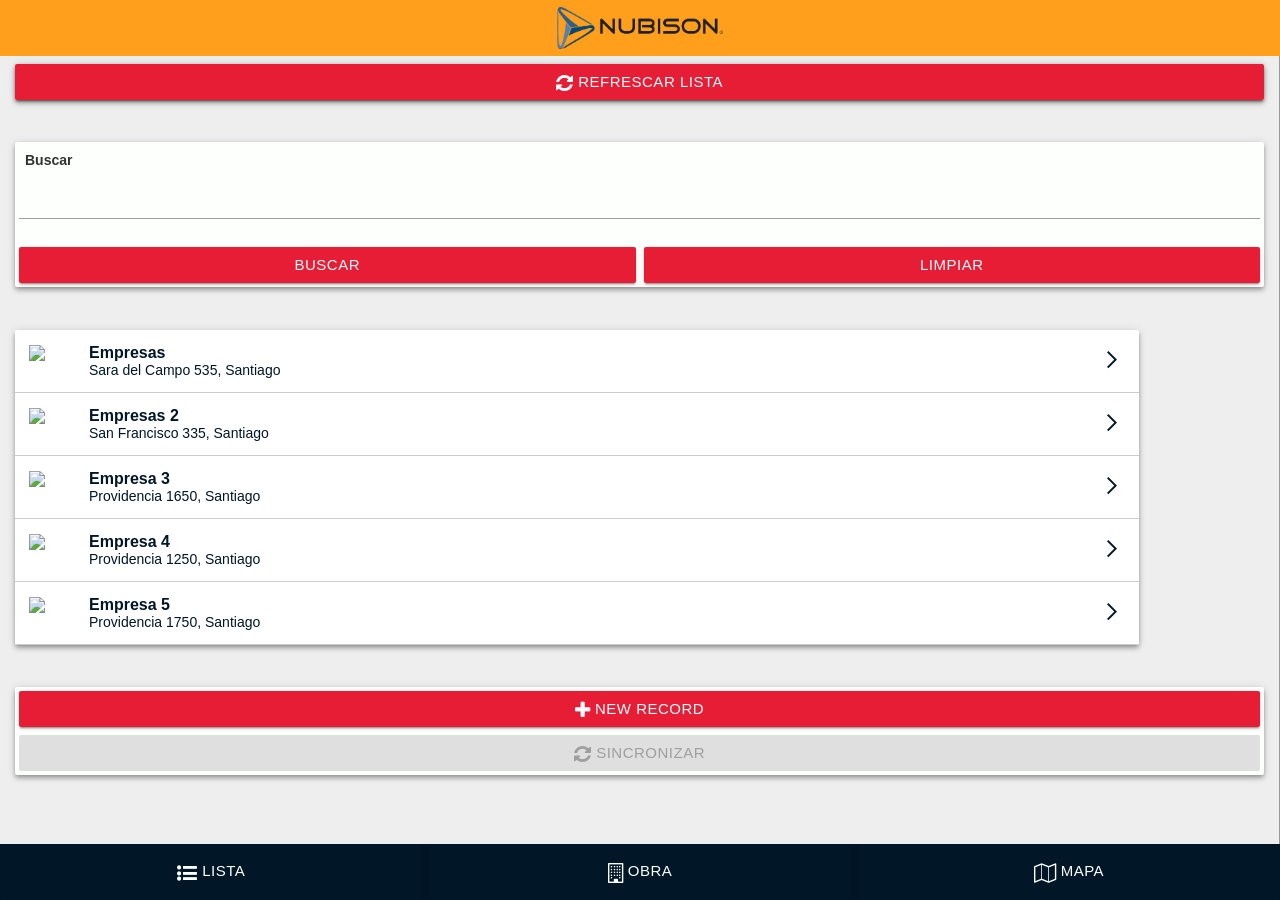
==== commit bdc6a8b1: "se agrego boton flotante en mapa general, rediseño de caracteristicas" ====
--- a/alpha p2.WebProjects/Default.WebProject/PhoneGapProjects/Default/www/index.html
+++ b/alpha p2.WebProjects/Default.WebProject/PhoneGapProjects/Default/www/index.html
@@ -87,17 +87,53 @@
 <link rel="stylesheet" type="text/css" href="css/CSSIcons/font-awesome/fonts/fontawesome-webfont.woff2">
 
 <style type="text/css">
-.color1{color:#FF9F1C!important;}
-.fondo1{background-color:#FF9F1C!important;}
-.color2{color:#011627!important;}
-.fondo2{background-color:#011627!important;}
-.color3{color:#FDFFFC!important;}
-.fondo3{background-color:#FDFFFC!important;}
-.padding0{padding:0px!important}
-.padding5{padding:5px!important}
-.padding10{padding:10px!important}
-.padding15{padding:15px!important}
-.btn-custom { background-color: #E71D36!important; }
+.color1 {
+  color: #FF9F1C !important; }
+.fondo1 {
+  background-color: #FF9F1C !important; }
+.color2 {
+  color: #011627 !important; }
+.fondo2 {
+  background-color: #011627 !important; }
+.color3 {
+  color: #FDFFFC !important; }
+.fondo3 {
+  background-color: #FDFFFC !important; }
+.padding0 {
+  padding: 0px !important; }
+.padding5 {
+  padding: 5px !important; }
+.padding10 {
+  padding: 10px !important; }
+.padding15 {
+  padding: 15px !important; }
+.btn-custom {
+  background-color: #E71D36 !important; }
+.width75 {
+  width: 75%; }
+.imgprev {
+  width: 100%;
+  max-height: 400px !important;
+  overflow: hidden; }
+.imgprev img {
+  width: 100% !important;
+  height: auto !important; }
+h2 {
+  margin: 0px !important; }
+.btn-floating.halfway-fab {
+  position: absolute;
+  right: 12px;
+  bottom: 0px;
+  height: 50px;
+  width: 50px;
+  line-height: 48px; }
+.fixed-action-btn {
+  position: absolute !important;
+  right: 50px;
+  bottom: 50px; }
+@media only screen and (max-width: 400px) {
+  .navfooter .btn {
+    font-size: 0.6rem !important; } }
 #DLG1\.V\.R1\.CONTROLBAR_2 .A5ControlBarItem, #DLG1\.V\.R1\.CONTROLBAR_2\.DISCLOSURES .A5ControlBarItem {
   width: 100%; }
 #DLG1\.V\.R1\.CONTROLBAR_2 .A5ControlBarLineContentBefore, #DLG1\.V\.R1\.CONTROLBAR_2\.DISCLOSURES .A5ControlBarLineContentBefore {
@@ -107,226 +143,222 @@
 #DLG1\.V\.R1\.CONTROLBAR_2 .A5ControlBarLineContentMiddle, #DLG1\.V\.R1\.CONTROLBAR_2\.DISCLOSURES .A5ControlBarLineContentMiddle {
   width: 33%;
   margin: auto; }
-._DLG1_LISTA_dirtyRow { position:relative; }
-._DLG1_LISTA_dirtyRow:before { 
-		content: "";
-	position: absolute;
-	top: 0px;
-	right: 0px;
-	opacity: 1;
-	border: 10px solid orange;
-	border-top-width: 0px;
-	border-left-width: 0px;
-	border-bottom-color: transparent;
-}
-._DLG1_LISTA_newRow {  position:relative; }
-._DLG1_LISTA_newRow:before { 
-		content: "";
-	position: absolute;
-	top: 0px;
-	right: 0px;
-	opacity: 1;
-	border: 10px solid blue;
-	border-top-width: 0px;
-	border-left-width: 0px;
-	border-bottom-color: transparent;
-}
-._DLG1_LISTA_hasError {  position:relative; }
-._DLG1_LISTA_hasError:after { 
-		content: "";
-	position: absolute;
-	bottom: 0px;
-	right: 0px;
-	opacity: 1;
-	border: 10px solid red;
-	border-bottom-width: 0px;
-	border-left-width: 0px;
-	border-top-color: transparent;
-}
-._DLG1_LISTA_deletedRow {  position:relative; }
-._DLG1_LISTA_deletedRow:before { 
-		content: "";
-	position: absolute;
-	top: 0px;
-	right: 0px;
-	opacity: 1;
-	border: 10px solid purple;
-	border-top-width: 0px;
-	border-left-width: 0px;
-	border-bottom-color: transparent;
-}
-._DLG1_LISTA_dirtyRowInherited { position:relative; }
-._DLG1_LISTA_dirtyRowInherited:before { 
-	content: "";
-	position: absolute;
-	top: 0px;
-	right: 0px;
-	border: 10px solid orange;
-	border-top-width: 0px;
-	border-left-width: 0px;
-	border-bottom-color: transparent;
-opacity: .3;
-}
-._DLG1_LISTA_deletedRowInherited { position:relative; }
-._DLG1_LISTA_deletedRowInherited:before { 
-	content: "";
-	position: absolute;
-	top: 0px;
-	right: 0px;
-	border: 10px solid purple;
-	border-top-width: 0px;
-	border-left-width: 0px;
-	border-bottom-color: transparent;
-opacity: .3;
-}
-._DLG1_LISTA_newRowInherited {  position:relative; }
-._DLG1_LISTA_newRowInherited:before { 
-	content: "";
-	position: absolute;
-	top: 0px;
-	right: 0px;
-	border: 10px solid blue;
-	border-top-width: 0px;
-	border-left-width: 0px;
-	border-bottom-color: transparent;
-opacity: .3;
-}
-._DLG1_LISTA_hasErrorInherited {  position:relative; }
-._DLG1_LISTA_hasErrorInherited:after { 
-	content: "";
-	position: absolute;
-	bottom: 0px;
-	right: 0px;
-	border: 10px solid red;
-	border-bottom-width: 0px;
-	border-left-width: 0px;
-	border-top-color: transparent;
-opacity: .3;
-}
-.parentDeleted { 
-	position:relative;
-}
-.parentIsDeleted .parentDeleted:before { 
-	content: "";
-	position: absolute;
-	top: 0px;
-	right: 0px;
-	border: 10px solid purple;
-	border-top-width: 0px;
-	border-left-width: 0px;
-	border-bottom-color: transparent;
-opacity: .3;
-}
-._DLG1_PROPIEDADES_dirtyRow { position:relative; }
-._DLG1_PROPIEDADES_dirtyRow:before { 
-		content: "";
-	position: absolute;
-	top: 0px;
-	right: 0px;
-	opacity: 1;
-	border: 10px solid orange;
-	border-top-width: 0px;
-	border-left-width: 0px;
-	border-bottom-color: transparent;
-}
-._DLG1_PROPIEDADES_newRow {  position:relative; }
-._DLG1_PROPIEDADES_newRow:before { 
-		content: "";
-	position: absolute;
-	top: 0px;
-	right: 0px;
-	opacity: 1;
-	border: 10px solid blue;
-	border-top-width: 0px;
-	border-left-width: 0px;
-	border-bottom-color: transparent;
-}
-._DLG1_PROPIEDADES_hasError {  position:relative; }
-._DLG1_PROPIEDADES_hasError:after { 
-		content: "";
-	position: absolute;
-	bottom: 0px;
-	right: 0px;
-	opacity: 1;
-	border: 10px solid red;
-	border-bottom-width: 0px;
-	border-left-width: 0px;
-	border-top-color: transparent;
-}
-._DLG1_PROPIEDADES_deletedRow {  position:relative; }
-._DLG1_PROPIEDADES_deletedRow:before { 
-		content: "";
-	position: absolute;
-	top: 0px;
-	right: 0px;
-	opacity: 1;
-	border: 10px solid purple;
-	border-top-width: 0px;
-	border-left-width: 0px;
-	border-bottom-color: transparent;
-}
-._DLG1_PROPIEDADES_dirtyRowInherited { position:relative; }
-._DLG1_PROPIEDADES_dirtyRowInherited:before { 
-	content: "";
-	position: absolute;
-	top: 0px;
-	right: 0px;
-	border: 10px solid orange;
-	border-top-width: 0px;
-	border-left-width: 0px;
-	border-bottom-color: transparent;
-opacity: .3;
-}
-._DLG1_PROPIEDADES_deletedRowInherited { position:relative; }
-._DLG1_PROPIEDADES_deletedRowInherited:before { 
-	content: "";
-	position: absolute;
-	top: 0px;
-	right: 0px;
-	border: 10px solid purple;
-	border-top-width: 0px;
-	border-left-width: 0px;
-	border-bottom-color: transparent;
-opacity: .3;
-}
-._DLG1_PROPIEDADES_newRowInherited {  position:relative; }
-._DLG1_PROPIEDADES_newRowInherited:before { 
-	content: "";
-	position: absolute;
-	top: 0px;
-	right: 0px;
-	border: 10px solid blue;
-	border-top-width: 0px;
-	border-left-width: 0px;
-	border-bottom-color: transparent;
-opacity: .3;
-}
-._DLG1_PROPIEDADES_hasErrorInherited {  position:relative; }
-._DLG1_PROPIEDADES_hasErrorInherited:after { 
-	content: "";
-	position: absolute;
-	bottom: 0px;
-	right: 0px;
-	border: 10px solid red;
-	border-bottom-width: 0px;
-	border-left-width: 0px;
-	border-top-color: transparent;
-opacity: .3;
-}
-.parentDeleted { 
-	position:relative;
-}
-.parentIsDeleted .parentDeleted:before { 
-	content: "";
-	position: absolute;
-	top: 0px;
-	right: 0px;
-	border: 10px solid purple;
-	border-top-width: 0px;
-	border-left-width: 0px;
-	border-bottom-color: transparent;
-opacity: .3;
-}
+._DLG1_LISTA_dirtyRow {
+  position: relative; }
+._DLG1_LISTA_dirtyRow:before {
+  content: "";
+  position: absolute;
+  top: 0px;
+  right: 0px;
+  opacity: 1;
+  border: 10px solid orange;
+  border-top-width: 0px;
+  border-left-width: 0px;
+  border-bottom-color: transparent; }
+._DLG1_LISTA_newRow {
+  position: relative; }
+._DLG1_LISTA_newRow:before {
+  content: "";
+  position: absolute;
+  top: 0px;
+  right: 0px;
+  opacity: 1;
+  border: 10px solid blue;
+  border-top-width: 0px;
+  border-left-width: 0px;
+  border-bottom-color: transparent; }
+._DLG1_LISTA_hasError {
+  position: relative; }
+._DLG1_LISTA_hasError:after {
+  content: "";
+  position: absolute;
+  bottom: 0px;
+  right: 0px;
+  opacity: 1;
+  border: 10px solid red;
+  border-bottom-width: 0px;
+  border-left-width: 0px;
+  border-top-color: transparent; }
+._DLG1_LISTA_deletedRow {
+  position: relative; }
+._DLG1_LISTA_deletedRow:before {
+  content: "";
+  position: absolute;
+  top: 0px;
+  right: 0px;
+  opacity: 1;
+  border: 10px solid purple;
+  border-top-width: 0px;
+  border-left-width: 0px;
+  border-bottom-color: transparent; }
+._DLG1_LISTA_dirtyRowInherited {
+  position: relative; }
+._DLG1_LISTA_dirtyRowInherited:before {
+  content: "";
+  position: absolute;
+  top: 0px;
+  right: 0px;
+  border: 10px solid orange;
+  border-top-width: 0px;
+  border-left-width: 0px;
+  border-bottom-color: transparent;
+  opacity: .3; }
+._DLG1_LISTA_deletedRowInherited {
+  position: relative; }
+._DLG1_LISTA_deletedRowInherited:before {
+  content: "";
+  position: absolute;
+  top: 0px;
+  right: 0px;
+  border: 10px solid purple;
+  border-top-width: 0px;
+  border-left-width: 0px;
+  border-bottom-color: transparent;
+  opacity: .3; }
+._DLG1_LISTA_newRowInherited {
+  position: relative; }
+._DLG1_LISTA_newRowInherited:before {
+  content: "";
+  position: absolute;
+  top: 0px;
+  right: 0px;
+  border: 10px solid blue;
+  border-top-width: 0px;
+  border-left-width: 0px;
+  border-bottom-color: transparent;
+  opacity: .3; }
+._DLG1_LISTA_hasErrorInherited {
+  position: relative; }
+._DLG1_LISTA_hasErrorInherited:after {
+  content: "";
+  position: absolute;
+  bottom: 0px;
+  right: 0px;
+  border: 10px solid red;
+  border-bottom-width: 0px;
+  border-left-width: 0px;
+  border-top-color: transparent;
+  opacity: .3; }
+.parentDeleted {
+  position: relative; }
+.parentIsDeleted .parentDeleted:before {
+  content: "";
+  position: absolute;
+  top: 0px;
+  right: 0px;
+  border: 10px solid purple;
+  border-top-width: 0px;
+  border-left-width: 0px;
+  border-bottom-color: transparent;
+  opacity: .3; }
+._DLG1_PROPIEDADES_dirtyRow {
+  position: relative; }
+._DLG1_PROPIEDADES_dirtyRow:before {
+  content: "";
+  position: absolute;
+  top: 0px;
+  right: 0px;
+  opacity: 1;
+  border: 10px solid orange;
+  border-top-width: 0px;
+  border-left-width: 0px;
+  border-bottom-color: transparent; }
+._DLG1_PROPIEDADES_newRow {
+  position: relative; }
+._DLG1_PROPIEDADES_newRow:before {
+  content: "";
+  position: absolute;
+  top: 0px;
+  right: 0px;
+  opacity: 1;
+  border: 10px solid blue;
+  border-top-width: 0px;
+  border-left-width: 0px;
+  border-bottom-color: transparent; }
+._DLG1_PROPIEDADES_hasError {
+  position: relative; }
+._DLG1_PROPIEDADES_hasError:after {
+  content: "";
+  position: absolute;
+  bottom: 0px;
+  right: 0px;
+  opacity: 1;
+  border: 10px solid red;
+  border-bottom-width: 0px;
+  border-left-width: 0px;
+  border-top-color: transparent; }
+._DLG1_PROPIEDADES_deletedRow {
+  position: relative; }
+._DLG1_PROPIEDADES_deletedRow:before {
+  content: "";
+  position: absolute;
+  top: 0px;
+  right: 0px;
+  opacity: 1;
+  border: 10px solid purple;
+  border-top-width: 0px;
+  border-left-width: 0px;
+  border-bottom-color: transparent; }
+._DLG1_PROPIEDADES_dirtyRowInherited {
+  position: relative; }
+._DLG1_PROPIEDADES_dirtyRowInherited:before {
+  content: "";
+  position: absolute;
+  top: 0px;
+  right: 0px;
+  border: 10px solid orange;
+  border-top-width: 0px;
+  border-left-width: 0px;
+  border-bottom-color: transparent;
+  opacity: .3; }
+._DLG1_PROPIEDADES_deletedRowInherited {
+  position: relative; }
+._DLG1_PROPIEDADES_deletedRowInherited:before {
+  content: "";
+  position: absolute;
+  top: 0px;
+  right: 0px;
+  border: 10px solid purple;
+  border-top-width: 0px;
+  border-left-width: 0px;
+  border-bottom-color: transparent;
+  opacity: .3; }
+._DLG1_PROPIEDADES_newRowInherited {
+  position: relative; }
+._DLG1_PROPIEDADES_newRowInherited:before {
+  content: "";
+  position: absolute;
+  top: 0px;
+  right: 0px;
+  border: 10px solid blue;
+  border-top-width: 0px;
+  border-left-width: 0px;
+  border-bottom-color: transparent;
+  opacity: .3; }
+._DLG1_PROPIEDADES_hasErrorInherited {
+  position: relative; }
+._DLG1_PROPIEDADES_hasErrorInherited:after {
+  content: "";
+  position: absolute;
+  bottom: 0px;
+  right: 0px;
+  border: 10px solid red;
+  border-bottom-width: 0px;
+  border-left-width: 0px;
+  border-top-color: transparent;
+  opacity: .3; }
+.parentDeleted {
+  position: relative; }
+.parentIsDeleted .parentDeleted:before {
+  content: "";
+  position: absolute;
+  top: 0px;
+  right: 0px;
+  border: 10px solid purple;
+  border-top-width: 0px;
+  border-left-width: 0px;
+  border-bottom-color: transparent;
+  opacity: .3; }
 </style>
 <style>
 </style>
@@ -484,7 +516,7 @@
 	body: {
 		content: {
 			type: 'html',
-			src: '<div \tid="DLG1.V.R1.CONTAINER_3"   \n\t\t\tclass="container-fluid padding0"  style="overflow-x: hidden; "  >\n<div \tid="DLG1.V.R1.CONTAINER_18"   \n\t\t\tclass="row"  style=""  >\n<div \tid="DLG1.V.R1.CONTAINER_19"   \n\t\t\tclass="col-xs-12"  style=""  >\n<div \tid="DLG1.V.R1.CONTAINER_20"   \n\t\t\tclass="card fondo3 color2 z-depth-2 padding0"  style=""  >\n<div class="">\n\t<button type="button" id="DLG1.V.R1.BUTTON_25"    ></button>\n</div>\n<div style="font: 0pt arial;clear:both;"></div>\n\t</div>\n\n<div style="font: 0pt arial;clear:both;"></div>\n\t</div>\n\n<div style="font: 0pt arial;clear:both;"></div>\n\t</div>\n\n<div \tid="DLG1.V.R1.CONTAINER_1"   \n\t\t\tclass="row"  style=""  >\n<div \tid="DLG1.V.R1.CONTAINER_6"   \n\t\t\tclass="col-xs-12"  style=""  >\n<div \tid="DLG1.V.R1.CONTAINER_7"   \n\t\t\tclass="card fondo3 color2 z-depth-2"  style=""  >\n<div class="A5CWLayout" style="width: 100%" >\n\t<label id="DLG1.LBL.R1.LISTA_KEYWORDSEARCH" for="DLG1.V.R1.LISTA_KEYWORDSEARCH" title="" class="iOS7DialogLabel" style="display:block;">Buscar</label>\n\n\t<input\ttype="text" id="DLG1.V.R1.LISTA_KEYWORDSEARCH" title=""     class="iOS7Edit" style="width: 100%; box-sizing: border-box; -moz-box-sizing: border-box; -ms-box-sizing: border-box; -webkit-box-sizing: border-box;"    name="V.R1.LISTA_KEYWORDSEARCH"    value=""    />\n\n</div><br  style="clear:both; " />\n<div class="A5CWLayout" style="width: 50%" >\n\t<button type="button" id="DLG1.V.R1.BUTTON_LISTSEARCH_LISTA"    ></button>\n</div>\n<div class="A5CWLayout" style="width: 50%" >\n\t<button type="button" id="DLG1.V.R1.BUTTON_LISTSEARCHCLEAR_LISTA"    ></button>\n</div><br  style="clear:both; " />\n<div style="font: 0pt arial;clear:both;"></div>\n\t</div>\n\n<div style="font: 0pt arial;clear:both;"></div>\n\t</div>\n\n<div style="font: 0pt arial;clear:both;"></div>\n\t</div>\n\n<div \tid="DLG1.V.R1.CONTAINER_4"   \n\t\t\tclass="row"  style=""  >\n<div \tid="DLG1.V.R1.CONTAINER_8"   \n\t\t\tclass="col-xs-12"  style=""  >\n<div \tid="DLG1.V.R1.CONTAINER_9"   \n\t\t\tclass="card fondo3 color2 z-depth-2"  style="width: 90%; "  >\n<div class="" style="width: 90%" >\n\t\n<div  class="iOS7List"   style="padding:0px; "  >\n\t<div id="DLG1.V.R1.LISTA.CONTROL"  class="DLG1_LISTA" style="overflow: auto; width: 100%; height: auto; "></div>\n</div>\n\n</div>\n<div style="font: 0pt arial;clear:both;"></div>\n\t</div>\n\n<div style="font: 0pt arial;clear:both;"></div>\n\t</div>\n\n<div style="font: 0pt arial;clear:both;"></div>\n\t</div>\n\n<div \tid="DLG1.V.R1.CONTAINER_5"   \n\t\t\tclass="row"  style=""  >\n<div \tid="DLG1.V.R1.CONTAINER_10"   \n\t\t\tclass="col-xs-12"  style=""  >\n<div \tid="DLG1.V.R1.CONTAINER_11"   \n\t\t\tclass="card fondo3 color2 z-depth-2"  style=""  >\n<div class="A5CWLayout" style="width: 100%" >\n\t<button type="button" id="DLG1.V.R1.BUTTON_DVNEWRECORD_LISTA"    ></button>\n</div>\n<div class="A5CWLayout" style="width: 100%" >\n\t<button type="button" id="DLG1.V.R1.BUTTON_DVSYNCHRONIZE_LISTA"    ></button>\n</div>\n<div style="font: 0pt arial;clear:both;"></div>\n\t</div>\n\n<div style="font: 0pt arial;clear:both;"></div>\n\t</div>\n\n<div style="font: 0pt arial;clear:both;"></div>\n\t</div>\n\n<div style="font: 0pt arial;clear:both;"></div>\n\t</div>\n\n<div style="clear: both; font: 0px arial; height: 0px; width: 0px;"></div>'
+			src: '<div \tid="DLG1.V.R1.CONTAINER_3"   \n\t\t\tclass="container-fluid padding0"  style="overflow-x: hidden; "  >\n<div \tid="DLG1.V.R1.CONTAINER_18"   \n\t\t\tclass="row"  style=""  >\n<div \tid="DLG1.V.R1.CONTAINER_19"   \n\t\t\tclass="col-xs-12"  style=""  >\n<div \tid="DLG1.V.R1.CONTAINER_20"   \n\t\t\tclass="card fondo3 color2 z-depth-2 padding0 hoverable"  style=""  >\n<div class="">\n\t<button type="button" id="DLG1.V.R1.BUTTON_25"    ></button>\n</div>\n<div style="font: 0pt arial;clear:both;"></div>\n\t</div>\n\n<div style="font: 0pt arial;clear:both;"></div>\n\t</div>\n\n<div style="font: 0pt arial;clear:both;"></div>\n\t</div>\n\n<div \tid="DLG1.V.R1.CONTAINER_1"   \n\t\t\tclass="row"  style=""  >\n<div \tid="DLG1.V.R1.CONTAINER_6"   \n\t\t\tclass="col-xs-12"  style=""  >\n<div \tid="DLG1.V.R1.CONTAINER_7"   \n\t\t\tclass="card fondo3 color2 z-depth-2 hoverable"  style=""  >\n<div class="A5CWLayout" style="width: 100%" >\n\t<label id="DLG1.LBL.R1.LISTA_KEYWORDSEARCH" for="DLG1.V.R1.LISTA_KEYWORDSEARCH" title="" class="iOS7DialogLabel" style="display:block;">Buscar</label>\n\n\t<input\ttype="text" id="DLG1.V.R1.LISTA_KEYWORDSEARCH" title=""     class="iOS7Edit" style="width: 100%; box-sizing: border-box; -moz-box-sizing: border-box; -ms-box-sizing: border-box; -webkit-box-sizing: border-box;"    name="V.R1.LISTA_KEYWORDSEARCH"    value=""    />\n\n</div><br  style="clear:both; " />\n<div class="A5CWLayout" style="width: 50%" >\n\t<button type="button" id="DLG1.V.R1.BUTTON_LISTSEARCH_LISTA"    ></button>\n</div>\n<div class="A5CWLayout" style="width: 50%" >\n\t<button type="button" id="DLG1.V.R1.BUTTON_LISTSEARCHCLEAR_LISTA"    ></button>\n</div><br  style="clear:both; " />\n<div style="font: 0pt arial;clear:both;"></div>\n\t</div>\n\n<div style="font: 0pt arial;clear:both;"></div>\n\t</div>\n\n<div style="font: 0pt arial;clear:both;"></div>\n\t</div>\n\n<div \tid="DLG1.V.R1.CONTAINER_4"   \n\t\t\tclass="row"  style=""  >\n<div \tid="DLG1.V.R1.CONTAINER_8"   \n\t\t\tclass="col-xs-12"  style=""  >\n<div \tid="DLG1.V.R1.CONTAINER_9"   \n\t\t\tclass="card fondo3 color2 z-depth-2 hoverable"  style="width: 90%; "  >\n<div class="" style="width: 90%" >\n\t\n<div  class="iOS7List"   style="padding:0px; "  >\n\t<div id="DLG1.V.R1.LISTA.CONTROL"  class="DLG1_LISTA" style="overflow: auto; width: 100%; height: auto; "></div>\n</div>\n\n</div>\n<div style="font: 0pt arial;clear:both;"></div>\n\t</div>\n\n<div style="font: 0pt arial;clear:both;"></div>\n\t</div>\n\n<div style="font: 0pt arial;clear:both;"></div>\n\t</div>\n\n<div \tid="DLG1.V.R1.CONTAINER_5"   \n\t\t\tclass="row"  style=""  >\n<div \tid="DLG1.V.R1.CONTAINER_10"   \n\t\t\tclass="col-xs-12"  style=""  >\n<div \tid="DLG1.V.R1.CONTAINER_11"   \n\t\t\tclass="card fondo3 color2 z-depth-2 hoverable"  style=""  >\n<div class="A5CWLayout" style="width: 100%" >\n\t<button type="button" id="DLG1.V.R1.BUTTON_DVNEWRECORD_LISTA"    ></button>\n</div>\n<div class="A5CWLayout" style="width: 100%" >\n\t<button type="button" id="DLG1.V.R1.BUTTON_DVSYNCHRONIZE_LISTA"    ></button>\n</div>\n<div style="font: 0pt arial;clear:both;"></div>\n\t</div>\n\n<div style="font: 0pt arial;clear:both;"></div>\n\t</div>\n\n<div style="font: 0pt arial;clear:both;"></div>\n\t</div>\n\n<div style="font: 0pt arial;clear:both;"></div>\n\t</div>\n\n<div style="clear: both; font: 0px arial; height: 0px; width: 0px;"></div>'
 		},
 		scroll: {
 			axis: 'y',
@@ -510,7 +542,8 @@
 					bottom: '0px'
 				}
 			}
-		}
+		},
+		className: 'grey lighten-3'
 	},
 	header: {
 		html: '<div style="display:none;"></div>'
@@ -531,7 +564,7 @@
 	body: {
 		content: {
 			type: 'html',
-			src: '<div \tid="DLG1.V.R1.CONTAINER_1_2"   \n\t\t\tclass="container-fluid padding0"  style=""  >\n<div \tid="DLG1.V.R1.CONTAINER_12"   \n\t\t\tclass="col-xs-12"  style=""  >\n<div \tid="DLG1.V.R1.CONTAINER_13"   \n\t\t\tclass="card fondo3 color2 z-depth-2"  style=""  >\n<div class="">\n\t<button type="button" id="DLG1.V.R1.BUTTON_14"    ></button>\n</div><br  style="clear:both; " />\n<div class="A5CWLayout" style="width: 100%" >\n\t<label id="DLG1.LBL.R1.NOMBRE_OBRAS" for="DLG1.V.R1.NOMBRE_OBRAS" title="" class="iOS7DialogLabel" style="display:block;">Nombre:</label>\n\n\t<input\ttype="text" id="DLG1.V.R1.NOMBRE_OBRAS" title=""     class="iOS7Edit" style="width: 100%; box-sizing: border-box; -moz-box-sizing: border-box; -ms-box-sizing: border-box; -webkit-box-sizing: border-box;"    name="V.R1.NOMBRE_OBRAS"    value=""    />\n\n</div><br  style="clear:both; " />\n<div class="A5CWLayout" style="width: 100%" >\n\t<label id="DLG1.LBL.R1.DIRECCION_OBRAS" for="DLG1.V.R1.DIRECCION_OBRAS" title="" class="iOS7DialogLabel" style="display:block;">Direccion:</label>\n\n\t<input\ttype="text" id="DLG1.V.R1.DIRECCION_OBRAS" title=""     class="iOS7Edit" style="width: 100%; box-sizing: border-box; -moz-box-sizing: border-box; -ms-box-sizing: border-box; -webkit-box-sizing: border-box;"    name="V.R1.DIRECCION_OBRAS"    value=""    />\n\n</div><br  style="clear:both; " />\n<div \tid="DLG1.V.R1.CONTAINER_17"   \n\t\t\tclass=""  style="width: 100%; height: 256px; "  >\n<div class="A5CWLayout" style="width: 100%" >\n\t<div id="DLG1.V.R1.MAPA_OBRA.CONTROL"  style="width: 100%; height: 256px; box-sizing: border-box; -moz-box-sizing: border-box; -ms-box-sizing: border-box; -webkit-box-sizing: border-box; "></div>\n\n</div>\n<div style="font: 0pt arial;clear:both;"></div>\n\t</div>\n\n<div class="" style="width: " >\n\t<label id="DLG1.LBL.R1.FOTO_OBRAS" for="DLG1.V.R1.FOTO_OBRAS" title="" class="iOS7DialogLabel" style="display:block;">Foto:</label>\n\n\t<img src="" id="DLG1.V.R1.FOTO_OBRAS" class="responsive-img" title="" style="box-sizing: border-box; -moz-box-sizing: border-box; -ms-box-sizing: border-box; -webkit-box-sizing: border-box;"  onerror="if(typeof DLG1_DlgObj != \'undefined\') DLG1_DlgObj._executeEvent(\'onImageError\',{element: this});"  /><input type="hidden" id="DLG1.V.R1.FOTO_OBRAS_HIDDENA5FN" name="V.R1.FOTO_OBRAS_HIDDENA5FN" >\n</div><br  style="clear:both; " />\n<div class="A5CWLayout" style="width: 100%" >\n\t<button type="button" id="DLG1.V.R1.BUTTON_8"    ></button>\n</div><br  style="clear:both; " />\n<div class="A5CWLayout" style="width: 100%"  id="DLG1.V.R1.LISTA_GLOBALERRORS" style="width: 100%; box-sizing: border-box; -moz-box-sizing: border-box; -ms-box-sizing: border-box; -webkit-box-sizing: border-box;">\n</div><br  style="clear:both; " />\n<div class="A5CWLayout" style="width: 100%" >\n\t<button type="button" id="DLG1.V.R1.BUTTON_DVSAVE_LISTA"    ></button>\n</div>\n<div class="A5CWLayout" style="width: 100%" >\n\t<button type="button" id="DLG1.V.R1.BUTTON_DVDELETERECORD_LISTA"    ></button>\n</div>\n<div class="A5CWLayout" style="width: 100%" >\n\t<button type="button" id="DLG1.V.R1.BUTTON_DVRESET_LISTA"    ></button>\n</div>\n<div style="font: 0pt arial;clear:both;"></div>\n\t</div>\n\n<div style="font: 0pt arial;clear:both;"></div>\n\t</div>\n\n<div style="font: 0pt arial;clear:both;"></div>\n\t</div>\n\n<div style="display:none;"><span><input\ttype="text" id="DLG1.V.R1.ID_OBRAS" title=""     class="iOS7Edit" style="width: 100%; "    name="V.R1.ID_OBRAS"    value=""    />\n</span>\n<span><input\ttype="text" id="DLG1.V.R1.LAT_OBRAS" title=""     class="iOS7Edit" style="width: 50%; "    name="V.R1.LAT_OBRAS"    value=""    />\n</span>\n<span><input\ttype="text" id="DLG1.V.R1.LONG_OBRAS" title=""     class="iOS7Edit" style="width: 50%; "    name="V.R1.LONG_OBRAS"    value=""    />\n</span>\n</div><div style="clear: both; font: 0px arial; height: 0px; width: 0px;"></div>'
+			src: '<div \tid="DLG1.V.R1.CONTAINER_1_2"   \n\t\t\tclass="container-fluid padding0"  style=""  >\n<div \tid="DLG1.V.R1.CONTAINER_12"   \n\t\t\tclass="col-xs-12"  style=""  >\n<div \tid="DLG1.V.R1.CONTAINER_13"   \n\t\t\tclass="card fondo3 color2 z-depth-2 hoverable "  style=""  >\n<div class="">\n\t<button type="button" id="DLG1.V.R1.BUTTON_14"    ></button>\n</div><br  style="clear:both; " />\n<div class="A5CWLayout" style="width: 100%" >\n\t<label id="DLG1.LBL.R1.NOMBRE_OBRAS" for="DLG1.V.R1.NOMBRE_OBRAS" title="" class="iOS7DialogLabel" style="display:block;">Nombre:</label>\n\n\t<input\ttype="text" id="DLG1.V.R1.NOMBRE_OBRAS" title=""     class="iOS7Edit" style="width: 100%; box-sizing: border-box; -moz-box-sizing: border-box; -ms-box-sizing: border-box; -webkit-box-sizing: border-box;"    name="V.R1.NOMBRE_OBRAS"    value=""    />\n\n</div><br  style="clear:both; " />\n<div class="A5CWLayout" style="width: 100%" >\n\t<label id="DLG1.LBL.R1.DIRECCION_OBRAS" for="DLG1.V.R1.DIRECCION_OBRAS" title="" class="iOS7DialogLabel" style="display:block;">Direccion:</label>\n\n\t<input\ttype="text" id="DLG1.V.R1.DIRECCION_OBRAS" title=""     class="iOS7Edit" style="width: 100%; box-sizing: border-box; -moz-box-sizing: border-box; -ms-box-sizing: border-box; -webkit-box-sizing: border-box;"    name="V.R1.DIRECCION_OBRAS"    value=""    />\n\n</div><br  style="clear:both; " />\n<div \tid="DLG1.V.R1.CONTAINER_73"   \n\t\t\tclass="col-xs-2 col-sm-1"  style="text-align: center; margin-top: 25px; "  >\n<div class="">\n\t<button type="button" id="DLG1.V.R1.BUTTON_26"    ></button>\n</div>\n<div style="font: 0pt arial;clear:both;"></div>\n\t</div>\n\n<div \tid="DLG1.V.R1.CONTAINER_74"   \n\t\t\tclass="col-xs-5"  style=""  >\n<div class="A5CWLayout" style="width: 100%" >\n\t<label id="DLG1.LBL.R1.LAT_OBRAS" for="DLG1.V.R1.LAT_OBRAS" title="" class="iOS7DialogLabel" style="display:block;">Latitud</label>\n\n\t<input\ttype="text" id="DLG1.V.R1.LAT_OBRAS" title=""     class="iOS7Edit" style="width: 100%; box-sizing: border-box; -moz-box-sizing: border-box; -ms-box-sizing: border-box; -webkit-box-sizing: border-box;"    name="V.R1.LAT_OBRAS"    value=""    />\n\n</div>\n<div style="font: 0pt arial;clear:both;"></div>\n\t</div>\n\n<div \tid="DLG1.V.R1.CONTAINER_75"   \n\t\t\tclass="col-xs-5"  style=""  >\n<div class="A5CWLayout" style="width: 100%" >\n\t<label id="DLG1.LBL.R1.LONG_OBRAS" for="DLG1.V.R1.LONG_OBRAS" title="" class="iOS7DialogLabel" style="display:block;">Longitud</label>\n\n\t<input\ttype="text" id="DLG1.V.R1.LONG_OBRAS" title=""     class="iOS7Edit" style="width: 100%; box-sizing: border-box; -moz-box-sizing: border-box; -ms-box-sizing: border-box; -webkit-box-sizing: border-box;"    name="V.R1.LONG_OBRAS"    value=""    />\n\n</div><br  style="clear:both; " />\n<div style="font: 0pt arial;clear:both;"></div>\n\t</div>\n\n<div \tid="DLG1.V.R1.CONTAINER_17"   \n\t\t\tclass=""  style="width: 100%; height: 256px; "  >\n<div class="A5CWLayout" style="width: 100%" >\n\t<div id="DLG1.V.R1.MAPA_OBRA.CONTROL"  style="width: 100%; height: 256px; box-sizing: border-box; -moz-box-sizing: border-box; -ms-box-sizing: border-box; -webkit-box-sizing: border-box; "></div>\n\n</div>\n<div style="font: 0pt arial;clear:both;"></div>\n\t</div>\n\n<div class=" center-align" style="width: " >\n\t<label id="DLG1.LBL.R1.FOTO_OBRAS" for="DLG1.V.R1.FOTO_OBRAS" title="" class="iOS7DialogLabel" style="display:block;">Foto:</label>\n\n\t<img src="" id="DLG1.V.R1.FOTO_OBRAS" class="responsive-img" title="" style="box-sizing: border-box; -moz-box-sizing: border-box; -ms-box-sizing: border-box; -webkit-box-sizing: border-box;"  onerror="if(typeof DLG1_DlgObj != \'undefined\') DLG1_DlgObj._executeEvent(\'onImageError\',{element: this});"  /><input type="hidden" id="DLG1.V.R1.FOTO_OBRAS_HIDDENA5FN" name="V.R1.FOTO_OBRAS_HIDDENA5FN" >\n</div><br  style="clear:both; " />\n<div class="A5CWLayout" style="width: 100%" >\n\t<button type="button" id="DLG1.V.R1.BUTTON_8"    ></button>\n</div><br  style="clear:both; " />\n<div class="A5CWLayout" style="width: 100%"  id="DLG1.V.R1.LISTA_GLOBALERRORS" style="width: 100%; box-sizing: border-box; -moz-box-sizing: border-box; -ms-box-sizing: border-box; -webkit-box-sizing: border-box;">\n</div><br  style="clear:both; " />\n<div class="A5CWLayout" style="width: 100%" >\n\t<button type="button" id="DLG1.V.R1.BUTTON_DVSAVE_LISTA"    ></button>\n</div>\n<div class="A5CWLayout" style="width: 100%" >\n\t<button type="button" id="DLG1.V.R1.BUTTON_DVDELETERECORD_LISTA"    ></button>\n</div>\n<div class="A5CWLayout" style="width: 100%" >\n\t<button type="button" id="DLG1.V.R1.BUTTON_DVRESET_LISTA"    ></button>\n</div>\n<div style="font: 0pt arial;clear:both;"></div>\n\t</div>\n\n<div style="font: 0pt arial;clear:both;"></div>\n\t</div>\n\n<div style="font: 0pt arial;clear:both;"></div>\n\t</div>\n\n<div style="display:none;"><span><input\ttype="text" id="DLG1.V.R1.ID_OBRAS" title=""     class="iOS7Edit" style="width: 100%; "    name="V.R1.ID_OBRAS"    value=""    />\n</span>\n</div><div style="clear: both; font: 0px arial; height: 0px; width: 0px;"></div>'
 		},
 		scroll: {
 			axis: 'y',
@@ -557,7 +590,8 @@
 					bottom: '0px'
 				}
 			}
-		}
+		},
+		className: 'grey lighten-3'
 	},
 	header: {
 		html: '<div style="display:none;"></div>'
@@ -578,7 +612,7 @@
 	body: {
 		content: {
 			type: 'html',
-			src: '<div \tid="DLG1.V.R1.CONTAINER_1_3"   \n\t\t\tclass="container-fluid padding0"  style=""  >\n<div \tid="DLG1.V.R1.CONTAINER_15"   \n\t\t\tclass="col-xs-12"  style=""  >\n<div \tid="DLG1.V.R1.CONTAINER_16"   \n\t\t\tclass="card fondo3 color2 z-depth-2 padding15"  style=""  >\n<div class="" style="width: 100%" >\n\t<label id="DLG1.LBL.R1.HALLACCESO" for="DLG1.V.R1.HALLACCESO" title="" class="iOS7DialogLabel" style="display:block;">Acceso al hall</label>\n\n\t<input\ttype="number" id="DLG1.V.R1.HALLACCESO" title=""     class="iOS7Edit" style="width: 100%; box-sizing: border-box; -moz-box-sizing: border-box; -ms-box-sizing: border-box; -webkit-box-sizing: border-box;"    name="V.R1.HALLACCESO"    value=""    />\n\n</div><br  style="clear:both; " />\n<div class="A5CWLayout" style="width: " >\n\t<label id="DLG1.LBL.R1.FOTO_HALLACCESO" for="DLG1.V.R1.FOTO_HALLACCESO" title="" class="iOS7DialogLabel" style="display:block;">Foto acceso al hall</label>\n\n\t<img src="" id="DLG1.V.R1.FOTO_HALLACCESO" class="" title="" style="max-height: 256px; box-sizing: border-box; -moz-box-sizing: border-box; -ms-box-sizing: border-box; -webkit-box-sizing: border-box;"  onerror="if(typeof DLG1_DlgObj != \'undefined\') DLG1_DlgObj._executeEvent(\'onImageError\',{element: this});"  /><input type="hidden" id="DLG1.V.R1.FOTO_HALLACCESO_HIDDENA5FN" name="V.R1.FOTO_HALLACCESO_HIDDENA5FN" >\n</div><br  style="clear:both; " />\n<div class="A5CWLayout" style="width: 100%" >\n\t<button type="button" id="DLG1.V.R1.BUTTON_15"    ></button>\n</div><br  style="clear:both; " />\n<div class="A5CWLayout" style="width: 100%" >\n\t<label id="DLG1.LBL.R1.COMENT_HALLACCESO" for="DLG1.V.R1.COMENT_HALLACCESO" title="" class="iOS7DialogLabel" style="display:block;">Comentario del hall de acceso</label>\n\n\t<textarea\tid="DLG1.V.R1.COMENT_HALLACCESO" class="iOS7Edit" title="" style="width: 100%; box-sizing: border-box; -moz-box-sizing: border-box; -ms-box-sizing: border-box; -webkit-box-sizing: border-box;" rows="2" cols="20"    name="V.R1.COMENT_HALLACCESO"  ></textarea>\n\n</div><br  style="clear:both; " />\n<div class="" style="width: 100%" >\n\t<label id="DLG1.LBL.R1.LIVING" for="DLG1.V.R1.LIVING" title="" class="iOS7DialogLabel" style="display:block;">Living</label>\n\n\t<input\ttype="number" id="DLG1.V.R1.LIVING" title=""     class="iOS7Edit" style="width: 100%; box-sizing: border-box; -moz-box-sizing: border-box; -ms-box-sizing: border-box; -webkit-box-sizing: border-box;"    name="V.R1.LIVING"    value=""    />\n\n</div><br  style="clear:both; " />\n<div class="A5CWLayout" style="width: " >\n\t<label id="DLG1.LBL.R1.FOTO_LIVING" for="DLG1.V.R1.FOTO_LIVING" title="" class="iOS7DialogLabel" style="display:block;">Foto living</label>\n\n\t<img src="" id="DLG1.V.R1.FOTO_LIVING" class="" title="" style="max-height: 256px; box-sizing: border-box; -moz-box-sizing: border-box; -ms-box-sizing: border-box; -webkit-box-sizing: border-box;"  onerror="if(typeof DLG1_DlgObj != \'undefined\') DLG1_DlgObj._executeEvent(\'onImageError\',{element: this});"  /><input type="hidden" id="DLG1.V.R1.FOTO_LIVING_HIDDENA5FN" name="V.R1.FOTO_LIVING_HIDDENA5FN" >\n</div><br  style="clear:both; " />\n<div class="A5CWLayout" style="width: 100%" >\n\t<button type="button" id="DLG1.V.R1.BUTTON_16"    ></button>\n</div><br  style="clear:both; " />\n<div class="A5CWLayout" style="width: 100%" >\n\t<label id="DLG1.LBL.R1.COMENT_LIVING" for="DLG1.V.R1.COMENT_LIVING" title="" class="iOS7DialogLabel" style="display:block;">Comentario living</label>\n\n\t<textarea\tid="DLG1.V.R1.COMENT_LIVING" class="iOS7Edit" title="" style="width: 100%; box-sizing: border-box; -moz-box-sizing: border-box; -ms-box-sizing: border-box; -webkit-box-sizing: border-box;" rows="2" cols="20"    name="V.R1.COMENT_LIVING"  ></textarea>\n\n</div><br  style="clear:both; " />\n<div class="" style="width: 100%" >\n\t<label id="DLG1.LBL.R1.COMEDOR" for="DLG1.V.R1.COMEDOR" title="" class="iOS7DialogLabel" style="display:block;">Comedor</label>\n\n\t<input\ttype="number" id="DLG1.V.R1.COMEDOR" title=""     class="iOS7Edit" style="width: 100%; box-sizing: border-box; -moz-box-sizing: border-box; -ms-box-sizing: border-box; -webkit-box-sizing: border-box;"    name="V.R1.COMEDOR"    value=""    />\n\n</div><br  style="clear:both; " />\n<div class="A5CWLayout" style="width: " >\n\t<label id="DLG1.LBL.R1.FOTO_COMEDOR" for="DLG1.V.R1.FOTO_COMEDOR" title="" class="iOS7DialogLabel" style="display:block;">Foto comedor</label>\n\n\t<img src="" id="DLG1.V.R1.FOTO_COMEDOR" class="" title="" style="max-height: 256px; box-sizing: border-box; -moz-box-sizing: border-box; -ms-box-sizing: border-box; -webkit-box-sizing: border-box;"  onerror="if(typeof DLG1_DlgObj != \'undefined\') DLG1_DlgObj._executeEvent(\'onImageError\',{element: this});"  /><input type="hidden" id="DLG1.V.R1.FOTO_COMEDOR_HIDDENA5FN" name="V.R1.FOTO_COMEDOR_HIDDENA5FN" >\n</div><br  style="clear:both; " />\n<div class="A5CWLayout" style="width: 100%" >\n\t<button type="button" id="DLG1.V.R1.BUTTON_17"    ></button>\n</div><br  style="clear:both; " />\n<div class="A5CWLayout" style="width: 100%" >\n\t<label id="DLG1.LBL.R1.COMENT_COMEDOR" for="DLG1.V.R1.COMENT_COMEDOR" title="" class="iOS7DialogLabel" style="display:block;">Comentario comedor</label>\n\n\t<textarea\tid="DLG1.V.R1.COMENT_COMEDOR" class="iOS7Edit" title="" style="width: 100%; box-sizing: border-box; -moz-box-sizing: border-box; -ms-box-sizing: border-box; -webkit-box-sizing: border-box;" rows="2" cols="20"    name="V.R1.COMENT_COMEDOR"  ></textarea>\n\n</div><br  style="clear:both; " />\n<div class="" style="width: 100%" >\n\t<label id="DLG1.LBL.R1.TERRAZA" for="DLG1.V.R1.TERRAZA" title="" class="iOS7DialogLabel" style="display:block;">Terraza</label>\n\n\t<input\ttype="number" id="DLG1.V.R1.TERRAZA" title=""     class="iOS7Edit" style="width: 100%; box-sizing: border-box; -moz-box-sizing: border-box; -ms-box-sizing: border-box; -webkit-box-sizing: border-box;"    name="V.R1.TERRAZA"    value=""    />\n\n</div><br  style="clear:both; " />\n<div class="A5CWLayout" style="width: " >\n\t<label id="DLG1.LBL.R1.FOTO_TERRAZA" for="DLG1.V.R1.FOTO_TERRAZA" title="" class="iOS7DialogLabel" style="display:block;">Foto terraza</label>\n\n\t<img src="" id="DLG1.V.R1.FOTO_TERRAZA" class="" title="" style="max-height: 256px; box-sizing: border-box; -moz-box-sizing: border-box; -ms-box-sizing: border-box; -webkit-box-sizing: border-box;"  onerror="if(typeof DLG1_DlgObj != \'undefined\') DLG1_DlgObj._executeEvent(\'onImageError\',{element: this});"  /><input type="hidden" id="DLG1.V.R1.FOTO_TERRAZA_HIDDENA5FN" name="V.R1.FOTO_TERRAZA_HIDDENA5FN" >\n</div><br  style="clear:both; " />\n<div class="A5CWLayout" style="width: 100%" >\n\t<button type="button" id="DLG1.V.R1.BUTTON_18"    ></button>\n</div><br  style="clear:both; " />\n<div class="A5CWLayout" style="width: 100%" >\n\t<label id="DLG1.LBL.R1.COMENT_TERRAZA" for="DLG1.V.R1.COMENT_TERRAZA" title="" class="iOS7DialogLabel" style="display:block;">Comentario terraza</label>\n\n\t<textarea\tid="DLG1.V.R1.COMENT_TERRAZA" class="iOS7Edit" title="" style="width: 100%; box-sizing: border-box; -moz-box-sizing: border-box; -ms-box-sizing: border-box; -webkit-box-sizing: border-box;" rows="2" cols="20"    name="V.R1.COMENT_TERRAZA"  ></textarea>\n\n</div><br  style="clear:both; " />\n<div class="" style="width: 100%" >\n\t<label id="DLG1.LBL.R1.DORMITORIO" for="DLG1.V.R1.DORMITORIO" title="" class="iOS7DialogLabel" style="display:block;">Dormitorio</label>\n\n\t<input\ttype="number" id="DLG1.V.R1.DORMITORIO" title=""     class="iOS7Edit" style="width: 100%; box-sizing: border-box; -moz-box-sizing: border-box; -ms-box-sizing: border-box; -webkit-box-sizing: border-box;"    name="V.R1.DORMITORIO"    value=""    />\n\n</div><br  style="clear:both; " />\n<div class="A5CWLayout" style="width: " >\n\t<label id="DLG1.LBL.R1.FOTO_DORMITORIO" for="DLG1.V.R1.FOTO_DORMITORIO" title="" class="iOS7DialogLabel" style="display:block;">Foto dormitorio</label>\n\n\t<img src="" id="DLG1.V.R1.FOTO_DORMITORIO" class="" title="" style="max-height: 256px; box-sizing: border-box; -moz-box-sizing: border-box; -ms-box-sizing: border-box; -webkit-box-sizing: border-box;"  onerror="if(typeof DLG1_DlgObj != \'undefined\') DLG1_DlgObj._executeEvent(\'onImageError\',{element: this});"  /><input type="hidden" id="DLG1.V.R1.FOTO_DORMITORIO_HIDDENA5FN" name="V.R1.FOTO_DORMITORIO_HIDDENA5FN" >\n</div><br  style="clear:both; " />\n<div class="A5CWLayout" style="width: 100%" >\n\t<button type="button" id="DLG1.V.R1.BUTTON_19"    ></button>\n</div><br  style="clear:both; " />\n<div class="A5CWLayout" style="width: 100%" >\n\t<label id="DLG1.LBL.R1.COMENT_DORMITORIO" for="DLG1.V.R1.COMENT_DORMITORIO" title="" class="iOS7DialogLabel" style="display:block;">Comentario dormitorio</label>\n\n\t<textarea\tid="DLG1.V.R1.COMENT_DORMITORIO" class="iOS7Edit" title="" style="width: 100%; box-sizing: border-box; -moz-box-sizing: border-box; -ms-box-sizing: border-box; -webkit-box-sizing: border-box;" rows="2" cols="20"    name="V.R1.COMENT_DORMITORIO"  ></textarea>\n\n</div><br  style="clear:both; " />\n<div class="" style="width: 100%" >\n\t<label id="DLG1.LBL.R1.BANO" for="DLG1.V.R1.BANO" title="" class="iOS7DialogLabel" style="display:block;">Ba�o</label>\n\n\t<input\ttype="number" id="DLG1.V.R1.BANO" title=""     class="iOS7Edit" style="width: 100%; box-sizing: border-box; -moz-box-sizing: border-box; -ms-box-sizing: border-box; -webkit-box-sizing: border-box;"    name="V.R1.BANO"    value=""    />\n\n</div><br  style="clear:both; " />\n<div class="A5CWLayout" style="width: " >\n\t<label id="DLG1.LBL.R1.FOTO_BANO" for="DLG1.V.R1.FOTO_BANO" title="" class="iOS7DialogLabel" style="display:block;">Foto del ba�o</label>\n\n\t<img src="" id="DLG1.V.R1.FOTO_BANO" class="" title="" style="max-height: 256px; box-sizing: border-box; -moz-box-sizing: border-box; -ms-box-sizing: border-box; -webkit-box-sizing: border-box;"  onerror="if(typeof DLG1_DlgObj != \'undefined\') DLG1_DlgObj._executeEvent(\'onImageError\',{element: this});"  /><input type="hidden" id="DLG1.V.R1.FOTO_BANO_HIDDENA5FN" name="V.R1.FOTO_BANO_HIDDENA5FN" >\n</div><br  style="clear:both; " />\n<div class="A5CWLayout" style="width: 100%" >\n\t<button type="button" id="DLG1.V.R1.BUTTON_20"    ></button>\n</div><br  style="clear:both; " />\n<div class="A5CWLayout" style="width: 100%" >\n\t<label id="DLG1.LBL.R1.COMENT_BANO" for="DLG1.V.R1.COMENT_BANO" title="" class="iOS7DialogLabel" style="display:block;">Comentario ba�o</label>\n\n\t<textarea\tid="DLG1.V.R1.COMENT_BANO" class="iOS7Edit" title="" style="width: 100%; box-sizing: border-box; -moz-box-sizing: border-box; -ms-box-sizing: border-box; -webkit-box-sizing: border-box;" rows="2" cols="20"    name="V.R1.COMENT_BANO"  ></textarea>\n\n</div><br  style="clear:both; " />\n<div class="" style="width: 100%" >\n\t<label id="DLG1.LBL.R1.PASILLODORMITORIO" for="DLG1.V.R1.PASILLODORMITORIO" title="" class="iOS7DialogLabel" style="display:block;">Pasillo del dormitorio</label>\n\n\t<input\ttype="number" id="DLG1.V.R1.PASILLODORMITORIO" title=""     class="iOS7Edit" style="width: 100%; box-sizing: border-box; -moz-box-sizing: border-box; -ms-box-sizing: border-box; -webkit-box-sizing: border-box;"    name="V.R1.PASILLODORMITORIO"    value=""    />\n\n</div><br  style="clear:both; " />\n<div class="A5CWLayout" style="width: " >\n\t<label id="DLG1.LBL.R1.FOTO_PASILLODORMITORIO" for="DLG1.V.R1.FOTO_PASILLODORMITORIO" title="" class="iOS7DialogLabel" style="display:block;">Foto pasillo dormitorio</label>\n\n\t<img src="" id="DLG1.V.R1.FOTO_PASILLODORMITORIO" class="" title="" style="max-height: 256px; box-sizing: border-box; -moz-box-sizing: border-box; -ms-box-sizing: border-box; -webkit-box-sizing: border-box;"  onerror="if(typeof DLG1_DlgObj != \'undefined\') DLG1_DlgObj._executeEvent(\'onImageError\',{element: this});"  /><input type="hidden" id="DLG1.V.R1.FOTO_PASILLODORMITORIO_HIDDENA5FN" name="V.R1.FOTO_PASILLODORMITORIO_HIDDENA5FN" >\n</div><br  style="clear:both; " />\n<div class="A5CWLayout" style="width: 100%" >\n\t<button type="button" id="DLG1.V.R1.BUTTON_21"    ></button>\n</div><br  style="clear:both; " />\n<div class="A5CWLayout" style="width: 100%" >\n\t<label id="DLG1.LBL.R1.COMENT_PASILLODORMITORIO" for="DLG1.V.R1.COMENT_PASILLODORMITORIO" title="" class="iOS7DialogLabel" style="display:block;">Comentario pasillo dormitorio</label>\n\n\t<textarea\tid="DLG1.V.R1.COMENT_PASILLODORMITORIO" class="iOS7Edit" title="" style="width: 100%; box-sizing: border-box; -moz-box-sizing: border-box; -ms-box-sizing: border-box; -webkit-box-sizing: border-box;" rows="2" cols="20"    name="V.R1.COMENT_PASILLODORMITORIO"  ></textarea>\n\n</div><br  style="clear:both; " />\n<div class="" style="width: 100%" >\n\t<label id="DLG1.LBL.R1.LOGGIA" for="DLG1.V.R1.LOGGIA" title="" class="iOS7DialogLabel" style="display:block;">Loggia</label>\n\n\t<input\ttype="number" id="DLG1.V.R1.LOGGIA" title=""     class="iOS7Edit" style="width: 100%; box-sizing: border-box; -moz-box-sizing: border-box; -ms-box-sizing: border-box; -webkit-box-sizing: border-box;"    name="V.R1.LOGGIA"    value=""    />\n\n</div><br  style="clear:both; " />\n<div class="A5CWLayout" style="width: " >\n\t<label id="DLG1.LBL.R1.FOTO_LOGGIA" for="DLG1.V.R1.FOTO_LOGGIA" title="" class="iOS7DialogLabel" style="display:block;">Foto loggia</label>\n\n\t<img src="" id="DLG1.V.R1.FOTO_LOGGIA" class="" title="" style="max-height: 256px; box-sizing: border-box; -moz-box-sizing: border-box; -ms-box-sizing: border-box; -webkit-box-sizing: border-box;"  onerror="if(typeof DLG1_DlgObj != \'undefined\') DLG1_DlgObj._executeEvent(\'onImageError\',{element: this});"  /><input type="hidden" id="DLG1.V.R1.FOTO_LOGGIA_HIDDENA5FN" name="V.R1.FOTO_LOGGIA_HIDDENA5FN" >\n</div><br  style="clear:both; " />\n<div class="A5CWLayout" style="width: 100%" >\n\t<button type="button" id="DLG1.V.R1.BUTTON_22"    ></button>\n</div><br  style="clear:both; " />\n<div class="A5CWLayout" style="width: 100%" >\n\t<label id="DLG1.LBL.R1.COMENT_LOGGIA" for="DLG1.V.R1.COMENT_LOGGIA" title="" class="iOS7DialogLabel" style="display:block;">Comentario loggia</label>\n\n\t<textarea\tid="DLG1.V.R1.COMENT_LOGGIA" class="iOS7Edit" title="" style="width: 100%; box-sizing: border-box; -moz-box-sizing: border-box; -ms-box-sizing: border-box; -webkit-box-sizing: border-box;" rows="2" cols="20"    name="V.R1.COMENT_LOGGIA"  ></textarea>\n\n</div><br  style="clear:both; " />\n<div class="" style="width: 100%" >\n\t<label id="DLG1.LBL.R1.COCINA" for="DLG1.V.R1.COCINA" title="" class="iOS7DialogLabel" style="display:block;">Cocina</label>\n\n\t<input\ttype="number" id="DLG1.V.R1.COCINA" title=""     class="iOS7Edit" style="width: 100%; box-sizing: border-box; -moz-box-sizing: border-box; -ms-box-sizing: border-box; -webkit-box-sizing: border-box;"    name="V.R1.COCINA"    value=""    />\n\n</div><br  style="clear:both; " />\n<div class="A5CWLayout" style="width: " >\n\t<label id="DLG1.LBL.R1.FOTO_COCINA" for="DLG1.V.R1.FOTO_COCINA" title="" class="iOS7DialogLabel" style="display:block;">Foto cocina</label>\n\n\t<img src="" id="DLG1.V.R1.FOTO_COCINA" class="" title="" style="max-height: 256px; box-sizing: border-box; -moz-box-sizing: border-box; -ms-box-sizing: border-box; -webkit-box-sizing: border-box;"  onerror="if(typeof DLG1_DlgObj != \'undefined\') DLG1_DlgObj._executeEvent(\'onImageError\',{element: this});"  /><input type="hidden" id="DLG1.V.R1.FOTO_COCINA_HIDDENA5FN" name="V.R1.FOTO_COCINA_HIDDENA5FN" >\n</div><br  style="clear:both; " />\n<div class="A5CWLayout" style="width: 100%" >\n\t<button type="button" id="DLG1.V.R1.BUTTON_23"    ></button>\n</div><br  style="clear:both; " />\n<div class="A5CWLayout" style="width: 100%" >\n\t<label id="DLG1.LBL.R1.COMENT_COCINA" for="DLG1.V.R1.COMENT_COCINA" title="" class="iOS7DialogLabel" style="display:block;">Comentario cocina</label>\n\n\t<textarea\tid="DLG1.V.R1.COMENT_COCINA" class="iOS7Edit" title="" style="width: 100%; box-sizing: border-box; -moz-box-sizing: border-box; -ms-box-sizing: border-box; -webkit-box-sizing: border-box;" rows="2" cols="20"    name="V.R1.COMENT_COCINA"  ></textarea>\n\n</div><br  style="clear:both; " />\n<div class="" style="width: 100%" >\n\t<label id="DLG1.LBL.R1.BODEGA" for="DLG1.V.R1.BODEGA" title="" class="iOS7DialogLabel" style="display:block;">Bodega</label>\n\n\t<input\ttype="number" id="DLG1.V.R1.BODEGA" title=""     class="iOS7Edit" style="width: 100%; box-sizing: border-box; -moz-box-sizing: border-box; -ms-box-sizing: border-box; -webkit-box-sizing: border-box;"    name="V.R1.BODEGA"    value=""    />\n\n</div><br  style="clear:both; " />\n<div class="A5CWLayout" style="width: " >\n\t<label id="DLG1.LBL.R1.FOTO_BODEGA" for="DLG1.V.R1.FOTO_BODEGA" title="" class="iOS7DialogLabel" style="display:block;">Foto bodega</label>\n\n\t<img src="" id="DLG1.V.R1.FOTO_BODEGA" class="" title="" style="max-height: 256px; box-sizing: border-box; -moz-box-sizing: border-box; -ms-box-sizing: border-box; -webkit-box-sizing: border-box;"  onerror="if(typeof DLG1_DlgObj != \'undefined\') DLG1_DlgObj._executeEvent(\'onImageError\',{element: this});"  /><input type="hidden" id="DLG1.V.R1.FOTO_BODEGA_HIDDENA5FN" name="V.R1.FOTO_BODEGA_HIDDENA5FN" >\n</div><br  style="clear:both; " />\n<div class="A5CWLayout" style="width: 100%" >\n\t<button type="button" id="DLG1.V.R1.BUTTON_24"    ></button>\n</div><br  style="clear:both; " />\n<div class="A5CWLayout" style="width: 100%" >\n\t<label id="DLG1.LBL.R1.COMENT_BODEGA" for="DLG1.V.R1.COMENT_BODEGA" title="" class="iOS7DialogLabel" style="display:block;">Comentario bodega</label>\n\n\t<textarea\tid="DLG1.V.R1.COMENT_BODEGA" class="iOS7Edit" title="" style="width: 100%; box-sizing: border-box; -moz-box-sizing: border-box; -ms-box-sizing: border-box; -webkit-box-sizing: border-box;" rows="2" cols="20"    name="V.R1.COMENT_BODEGA"  ></textarea>\n\n</div><br  style="clear:both; " />\n<div class="A5CWLayout" style="width: 100%"  id="DLG1.V.R1.PROPIEDADES_GLOBALERRORS" style="width: 100%; box-sizing: border-box; -moz-box-sizing: border-box; -ms-box-sizing: border-box; -webkit-box-sizing: border-box;">\n</div><br  style="clear:both; " />\n<div class="">\n\t<button type="button" id="DLG1.V.R1.BUTTON_DVSAVE_PROPIEDADES"    ></button>\n</div>\n<div class="A5CWLayout" style="width: 100%" >\n\t<button type="button" id="DLG1.V.R1.BUTTON_DVDELETERECORD_PROPIEDADES"    ></button>\n</div>\n<div class="">\n\t<button type="button" id="DLG1.V.R1.BUTTON_DVRESET_PROPIEDADES"    ></button>\n</div>\n<div class="">\n\t<button type="button" id="DLG1.V.R1.BUTTON_DVSYNCHRONIZE_PROPIEDADES"    ></button>\n</div>\n<div style="font: 0pt arial;clear:both;"></div>\n\t</div>\n\n<div style="font: 0pt arial;clear:both;"></div>\n\t</div>\n\n<div style="font: 0pt arial;clear:both;"></div>\n\t</div>\n\n<div style="display:none;"><span>\n<div  class="iOS7List"   style="padding:0px; "  >\n\t<div id="DLG1.V.R1.PROPIEDADES.CONTROL"  class="DLG1_PROPIEDADES" style="overflow: auto; width: 100%; height: 3in; "></div>\n</div>\n</span>\n<span><input\ttype="number" id="DLG1.V.R1.ID_PROP" title=""     class="iOS7Edit" style="width: 100%; "    name="V.R1.ID_PROP"    value=""    />\n</span>\n<span><input\ttype="text" id="DLG1.V.R1.ID_OBRAS_1" title=""     class="iOS7Edit" style="width: 100%; "    name="V.R1.ID_OBRAS_1"    value=""    />\n</span>\n</div><div style="clear: both; font: 0px arial; height: 0px; width: 0px;"></div>'
+			src: '<div \tid="DLG1.V.R1.CONTAINER_1_3"   \n\t\t\tclass="container-fluid padding0"  style=""  >\n<div \tid="DLG1.V.R1.CONTAINER_15"   \n\t\t\tclass="col-xs-12"  style=""  >\n<div \tid="DLG1.V.R1.CONTAINER_16"   \n\t\t\tclass="card fondo3 color2 z-depth-2 padding5 hoverable"  style=""  >\n<div class="A5CWLayout" style="width: 100%" >\n\t<div id="DLG1.V.R1.STATICTEXT_1" title=""  class="" style="width: 100%; box-sizing: border-box; -moz-box-sizing: border-box; -ms-box-sizing: border-box; -webkit-box-sizing: border-box;"   ><h2>Hall Acceso</h2></div>\n</div><br  style="clear:both; " />\n<div \tid="DLG1.V.R1.CONTAINER_52"   \n\t\t\tclass="col-xs-12 col-sm-6 padding0"  style=""  >\n<div class="A5CWLayout imgprev" style="width: " >\n\t<label id="DLG1.LBL.R1.FOTO_HALLACCESO" for="DLG1.V.R1.FOTO_HALLACCESO" title="" class="iOS7DialogLabel" style="display:block;">Foto</label>\n\n\t<img src="" id="DLG1.V.R1.FOTO_HALLACCESO" class="responsive-img" title="" style="height: auto!important; box-sizing: border-box; -moz-box-sizing: border-box; -ms-box-sizing: border-box; -webkit-box-sizing: border-box;"  onerror="if(typeof DLG1_DlgObj != \'undefined\') DLG1_DlgObj._executeEvent(\'onImageError\',{element: this});"  /><input type="hidden" id="DLG1.V.R1.FOTO_HALLACCESO_HIDDENA5FN" name="V.R1.FOTO_HALLACCESO_HIDDENA5FN" >\n</div><br  style="clear:both; " />\n<div class="A5CWLayout" style="width: " >\n\t<button type="button" id="DLG1.V.R1.BUTTON_15"    ></button>\n</div><br  style="clear:both; " />\n<div style="font: 0pt arial;clear:both;"></div>\n\t</div>\n\n<div \tid="DLG1.V.R1.CONTAINER_53"   \n\t\t\tclass="col-xs-12 col-sm-6"  style=""  >\n<div class="A5CWLayout" style="width: 25%" >\n\t<label id="DLG1.LBL.R1.HALLACCESO" for="DLG1.V.R1.HALLACCESO" title="" class="iOS7DialogLabel" style="display:block;">Cantidad</label>\n\n\t<input\ttype="number" id="DLG1.V.R1.HALLACCESO" title=""     class="iOS7Edit" style="width: 100%; box-sizing: border-box; -moz-box-sizing: border-box; -ms-box-sizing: border-box; -webkit-box-sizing: border-box;"    name="V.R1.HALLACCESO"    value=""    />\n\n</div>\n<div class="A5CWLayout" style="width: 100%" >\n\t<label id="DLG1.LBL.R1.COMENT_HALLACCESO" for="DLG1.V.R1.COMENT_HALLACCESO" title="" class="iOS7DialogLabel" style="display:block;">Comentarios</label>\n\n\t<textarea\tid="DLG1.V.R1.COMENT_HALLACCESO" class="iOS7Edit" title="" style="width: 100%; box-sizing: border-box; -moz-box-sizing: border-box; -ms-box-sizing: border-box; -webkit-box-sizing: border-box;" rows="2" cols="20"    name="V.R1.COMENT_HALLACCESO"  ></textarea>\n\n</div><br  style="clear:both; " />\n<div style="font: 0pt arial;clear:both;"></div>\n\t</div>\n\n<div style="font: 0pt arial;clear:both;"></div>\n\t</div>\n\n<div style="font: 0pt arial;clear:both;"></div>\n\t</div>\n\n<div style="font: 0pt arial;clear:both;"></div>\n\t</div>\n\n<div \tid="DLG1.V.R1.CONTAINER_1_4"   \n\t\t\tclass="container-fluid padding0"  style=""  >\n<div \tid="DLG1.V.R1.CONTAINER_22"   \n\t\t\tclass="col-xs-12"  style=""  >\n<div \tid="DLG1.V.R1.CONTAINER_23"   \n\t\t\tclass="card fondo3 color2 z-depth-2 padding5 hoverable"  style=""  >\n<div class="A5CWLayout" style="width: 100%" >\n\t<div id="DLG1.V.R1.STATICTEXT_2" title=""  class="" style="width: 100%; box-sizing: border-box; -moz-box-sizing: border-box; -ms-box-sizing: border-box; -webkit-box-sizing: border-box;"   ><h2>Living</h2></div>\n</div><br  style="clear:both; " />\n<div \tid="DLG1.V.R1.CONTAINER_54"   \n\t\t\tclass="col-xs-12 col-sm-6 padding0"  style=""  >\n<div class="A5CWLayout imgprev" style="width: " >\n\t<label id="DLG1.LBL.R1.FOTO_LIVING" for="DLG1.V.R1.FOTO_LIVING" title="" class="iOS7DialogLabel" style="display:block;">Foto</label>\n\n\t<img src="" id="DLG1.V.R1.FOTO_LIVING" class="responsive-img" title="" style="height: auto!important; box-sizing: border-box; -moz-box-sizing: border-box; -ms-box-sizing: border-box; -webkit-box-sizing: border-box;"  onerror="if(typeof DLG1_DlgObj != \'undefined\') DLG1_DlgObj._executeEvent(\'onImageError\',{element: this});"  /><input type="hidden" id="DLG1.V.R1.FOTO_LIVING_HIDDENA5FN" name="V.R1.FOTO_LIVING_HIDDENA5FN" >\n</div><br  style="clear:both; " />\n<div class="A5CWLayout" style="width: " >\n\t<button type="button" id="DLG1.V.R1.BUTTON_16"    ></button>\n</div><br  style="clear:both; " />\n<div style="font: 0pt arial;clear:both;"></div>\n\t</div>\n\n<div \tid="DLG1.V.R1.CONTAINER_55"   \n\t\t\tclass="col-xs-12 col-sm-6"  style=""  >\n<div class="A5CWLayout" style="width: 25%" >\n\t<label id="DLG1.LBL.R1.LIVING" for="DLG1.V.R1.LIVING" title="" class="iOS7DialogLabel" style="display:block;">Cantidad</label>\n\n\t<input\ttype="number" id="DLG1.V.R1.LIVING" title=""     class="iOS7Edit" style="width: 100%; box-sizing: border-box; -moz-box-sizing: border-box; -ms-box-sizing: border-box; -webkit-box-sizing: border-box;"    name="V.R1.LIVING"    value=""    />\n\n</div>\n<div class="A5CWLayout" style="width: 100%" >\n\t<label id="DLG1.LBL.R1.COMENT_LIVING" for="DLG1.V.R1.COMENT_LIVING" title="" class="iOS7DialogLabel" style="display:block;">Comentarios</label>\n\n\t<textarea\tid="DLG1.V.R1.COMENT_LIVING" class="iOS7Edit" title="" style="width: 100%; box-sizing: border-box; -moz-box-sizing: border-box; -ms-box-sizing: border-box; -webkit-box-sizing: border-box;" rows="2" cols="20"    name="V.R1.COMENT_LIVING"  ></textarea>\n\n</div><br  style="clear:both; " />\n<div style="font: 0pt arial;clear:both;"></div>\n\t</div>\n\n<div style="font: 0pt arial;clear:both;"></div>\n\t</div>\n\n<div style="font: 0pt arial;clear:both;"></div>\n\t</div>\n\n<div style="font: 0pt arial;clear:both;"></div>\n\t</div>\n\n<div \tid="DLG1.V.R1.CONTAINER_1_5"   \n\t\t\tclass="container-fluid padding0"  style=""  >\n<div \tid="DLG1.V.R1.CONTAINER_24"   \n\t\t\tclass="col-xs-12"  style=""  >\n<div \tid="DLG1.V.R1.CONTAINER_25"   \n\t\t\tclass="card fondo3 color2 z-depth-2 padding5 hoverable"  style=""  >\n<div class="A5CWLayout" style="width: 100%" >\n\t<div id="DLG1.V.R1.STATICTEXT_3" title=""  class="" style="width: 100%; box-sizing: border-box; -moz-box-sizing: border-box; -ms-box-sizing: border-box; -webkit-box-sizing: border-box;"   ><h2>Comedor</h2></div>\n</div><br  style="clear:both; " />\n<div \tid="DLG1.V.R1.CONTAINER_56"   \n\t\t\tclass="col-xs-12 col-sm-6 padding0"  style=""  >\n<div class="A5CWLayout imgprev" style="width: " >\n\t<label id="DLG1.LBL.R1.FOTO_COMEDOR" for="DLG1.V.R1.FOTO_COMEDOR" title="" class="iOS7DialogLabel" style="display:block;">Foto</label>\n\n\t<img src="" id="DLG1.V.R1.FOTO_COMEDOR" class="responsive-img" title="" style="height: auto!important; box-sizing: border-box; -moz-box-sizing: border-box; -ms-box-sizing: border-box; -webkit-box-sizing: border-box;"  onerror="if(typeof DLG1_DlgObj != \'undefined\') DLG1_DlgObj._executeEvent(\'onImageError\',{element: this});"  /><input type="hidden" id="DLG1.V.R1.FOTO_COMEDOR_HIDDENA5FN" name="V.R1.FOTO_COMEDOR_HIDDENA5FN" >\n</div><br  style="clear:both; " />\n<div class="A5CWLayout" style="width: " >\n\t<button type="button" id="DLG1.V.R1.BUTTON_17"    ></button>\n</div><br  style="clear:both; " />\n<div style="font: 0pt arial;clear:both;"></div>\n\t</div>\n\n<div \tid="DLG1.V.R1.CONTAINER_57"   \n\t\t\tclass="col-xs-12 col-sm-6"  style=""  >\n<div class="A5CWLayout" style="width: 25%" >\n\t<label id="DLG1.LBL.R1.COMEDOR" for="DLG1.V.R1.COMEDOR" title="" class="iOS7DialogLabel" style="display:block;">Cantidad</label>\n\n\t<input\ttype="number" id="DLG1.V.R1.COMEDOR" title=""     class="iOS7Edit" style="width: 100%; box-sizing: border-box; -moz-box-sizing: border-box; -ms-box-sizing: border-box; -webkit-box-sizing: border-box;"    name="V.R1.COMEDOR"    value=""    />\n\n</div>\n<div class="A5CWLayout" style="width: 100%" >\n\t<label id="DLG1.LBL.R1.COMENT_COMEDOR" for="DLG1.V.R1.COMENT_COMEDOR" title="" class="iOS7DialogLabel" style="display:block;">Comentarios</label>\n\n\t<textarea\tid="DLG1.V.R1.COMENT_COMEDOR" class="iOS7Edit" title="" style="width: 100%; box-sizing: border-box; -moz-box-sizing: border-box; -ms-box-sizing: border-box; -webkit-box-sizing: border-box;" rows="2" cols="20"    name="V.R1.COMENT_COMEDOR"  ></textarea>\n\n</div><br  style="clear:both; " />\n<div style="font: 0pt arial;clear:both;"></div>\n\t</div>\n\n<div style="font: 0pt arial;clear:both;"></div>\n\t</div>\n\n<div style="font: 0pt arial;clear:both;"></div>\n\t</div>\n\n<div style="font: 0pt arial;clear:both;"></div>\n\t</div>\n\n<div \tid="DLG1.V.R1.CONTAINER_1_6"   \n\t\t\tclass="container-fluid padding0"  style=""  >\n<div \tid="DLG1.V.R1.CONTAINER_26"   \n\t\t\tclass="col-xs-12"  style=""  >\n<div \tid="DLG1.V.R1.CONTAINER_27"   \n\t\t\tclass="card fondo3 color2 z-depth-2 padding5 hoverable"  style=""  >\n<div class="A5CWLayout" style="width: 100%" >\n\t<div id="DLG1.V.R1.STATICTEXT_4" title=""  class="" style="width: 100%; box-sizing: border-box; -moz-box-sizing: border-box; -ms-box-sizing: border-box; -webkit-box-sizing: border-box;"   ><h2>Terraza</h2></div>\n</div><br  style="clear:both; " />\n<div \tid="DLG1.V.R1.CONTAINER_58"   \n\t\t\tclass="col-xs-12 col-sm-6 padding0"  style=""  >\n<div class="A5CWLayout imgprev" style="width: " >\n\t<label id="DLG1.LBL.R1.FOTO_TERRAZA" for="DLG1.V.R1.FOTO_TERRAZA" title="" class="iOS7DialogLabel" style="display:block;">Foto</label>\n\n\t<img src="" id="DLG1.V.R1.FOTO_TERRAZA" class="responsive-img" title="" style="height: auto!important; box-sizing: border-box; -moz-box-sizing: border-box; -ms-box-sizing: border-box; -webkit-box-sizing: border-box;"  onerror="if(typeof DLG1_DlgObj != \'undefined\') DLG1_DlgObj._executeEvent(\'onImageError\',{element: this});"  /><input type="hidden" id="DLG1.V.R1.FOTO_TERRAZA_HIDDENA5FN" name="V.R1.FOTO_TERRAZA_HIDDENA5FN" >\n</div><br  style="clear:both; " />\n<div class="A5CWLayout" style="width: " >\n\t<button type="button" id="DLG1.V.R1.BUTTON_18"    ></button>\n</div><br  style="clear:both; " />\n<div style="font: 0pt arial;clear:both;"></div>\n\t</div>\n\n<div \tid="DLG1.V.R1.CONTAINER_59"   \n\t\t\tclass="col-xs-12 col-sm-6"  style=""  >\n<div class="A5CWLayout" style="width: 25%" >\n\t<label id="DLG1.LBL.R1.TERRAZA" for="DLG1.V.R1.TERRAZA" title="" class="iOS7DialogLabel" style="display:block;">Cantidad</label>\n\n\t<input\ttype="number" id="DLG1.V.R1.TERRAZA" title=""     class="iOS7Edit" style="width: 100%; box-sizing: border-box; -moz-box-sizing: border-box; -ms-box-sizing: border-box; -webkit-box-sizing: border-box;"    name="V.R1.TERRAZA"    value=""    />\n\n</div>\n<div class="A5CWLayout" style="width: 100%" >\n\t<label id="DLG1.LBL.R1.COMENT_TERRAZA" for="DLG1.V.R1.COMENT_TERRAZA" title="" class="iOS7DialogLabel" style="display:block;">Comentarios</label>\n\n\t<textarea\tid="DLG1.V.R1.COMENT_TERRAZA" class="iOS7Edit" title="" style="width: 100%; box-sizing: border-box; -moz-box-sizing: border-box; -ms-box-sizing: border-box; -webkit-box-sizing: border-box;" rows="2" cols="20"    name="V.R1.COMENT_TERRAZA"  ></textarea>\n\n</div><br  style="clear:both; " />\n<div style="font: 0pt arial;clear:both;"></div>\n\t</div>\n\n<div style="font: 0pt arial;clear:both;"></div>\n\t</div>\n\n<div style="font: 0pt arial;clear:both;"></div>\n\t</div>\n\n<div style="font: 0pt arial;clear:both;"></div>\n\t</div>\n\n<div \tid="DLG1.V.R1.CONTAINER_1_7"   \n\t\t\tclass="container-fluid padding0"  style=""  >\n<div \tid="DLG1.V.R1.CONTAINER_28"   \n\t\t\tclass="col-xs-12"  style=""  >\n<div \tid="DLG1.V.R1.CONTAINER_29"   \n\t\t\tclass="card fondo3 color2 z-depth-2 padding5 hoverable"  style=""  >\n<div class="A5CWLayout" style="width: 100%" >\n\t<div id="DLG1.V.R1.STATICTEXT_5" title=""  class="" style="width: 100%; box-sizing: border-box; -moz-box-sizing: border-box; -ms-box-sizing: border-box; -webkit-box-sizing: border-box;"   ><h2>Dormitorio</h2></div>\n</div><br  style="clear:both; " />\n<div \tid="DLG1.V.R1.CONTAINER_60"   \n\t\t\tclass="col-xs-12 col-sm-6 padding0"  style=""  >\n<div class="A5CWLayout imgprev" style="width: " >\n\t<label id="DLG1.LBL.R1.FOTO_DORMITORIO" for="DLG1.V.R1.FOTO_DORMITORIO" title="" class="iOS7DialogLabel" style="display:block;">Foto</label>\n\n\t<img src="" id="DLG1.V.R1.FOTO_DORMITORIO" class="responsive-img" title="" style="height: auto!important; box-sizing: border-box; -moz-box-sizing: border-box; -ms-box-sizing: border-box; -webkit-box-sizing: border-box;"  onerror="if(typeof DLG1_DlgObj != \'undefined\') DLG1_DlgObj._executeEvent(\'onImageError\',{element: this});"  /><input type="hidden" id="DLG1.V.R1.FOTO_DORMITORIO_HIDDENA5FN" name="V.R1.FOTO_DORMITORIO_HIDDENA5FN" >\n</div><br  style="clear:both; " />\n<div class="A5CWLayout" style="width: " >\n\t<button type="button" id="DLG1.V.R1.BUTTON_19"    ></button>\n</div><br  style="clear:both; " />\n<div style="font: 0pt arial;clear:both;"></div>\n\t</div>\n\n<div \tid="DLG1.V.R1.CONTAINER_61"   \n\t\t\tclass="col-xs-12 col-sm-6"  style=""  >\n<div class="A5CWLayout" style="width: 25%" >\n\t<label id="DLG1.LBL.R1.DORMITORIO" for="DLG1.V.R1.DORMITORIO" title="" class="iOS7DialogLabel" style="display:block;">Cantidad</label>\n\n\t<input\ttype="number" id="DLG1.V.R1.DORMITORIO" title=""     class="iOS7Edit" style="width: 100%; box-sizing: border-box; -moz-box-sizing: border-box; -ms-box-sizing: border-box; -webkit-box-sizing: border-box;"    name="V.R1.DORMITORIO"    value=""    />\n\n</div>\n<div class="A5CWLayout" style="width: 100%" >\n\t<label id="DLG1.LBL.R1.COMENT_DORMITORIO" for="DLG1.V.R1.COMENT_DORMITORIO" title="" class="iOS7DialogLabel" style="display:block;">Comentarios</label>\n\n\t<textarea\tid="DLG1.V.R1.COMENT_DORMITORIO" class="iOS7Edit" title="" style="width: 100%; box-sizing: border-box; -moz-box-sizing: border-box; -ms-box-sizing: border-box; -webkit-box-sizing: border-box;" rows="2" cols="20"    name="V.R1.COMENT_DORMITORIO"  ></textarea>\n\n</div><br  style="clear:both; " />\n<div style="font: 0pt arial;clear:both;"></div>\n\t</div>\n\n<div style="font: 0pt arial;clear:both;"></div>\n\t</div>\n\n<div style="font: 0pt arial;clear:both;"></div>\n\t</div>\n\n<div style="font: 0pt arial;clear:both;"></div>\n\t</div>\n\n<div \tid="DLG1.V.R1.CONTAINER_1_8"   \n\t\t\tclass="container-fluid padding0"  style=""  >\n<div \tid="DLG1.V.R1.CONTAINER_30"   \n\t\t\tclass="col-xs-12"  style=""  >\n<div \tid="DLG1.V.R1.CONTAINER_31"   \n\t\t\tclass="card fondo3 color2 z-depth-2 padding5 hoverable"  style=""  >\n<div class="A5CWLayout" style="width: 100%" >\n\t<div id="DLG1.V.R1.STATICTEXT_6" title=""  class="" style="width: 100%; box-sizing: border-box; -moz-box-sizing: border-box; -ms-box-sizing: border-box; -webkit-box-sizing: border-box;"   ><h2>Ba&ntilde; o</h2></div>\n</div><br  style="clear:both; " />\n<div \tid="DLG1.V.R1.CONTAINER_62"   \n\t\t\tclass="col-xs-12 col-sm-6 padding0"  style=""  >\n<div class="A5CWLayout imgprev" style="width: " >\n\t<label id="DLG1.LBL.R1.FOTO_BANO" for="DLG1.V.R1.FOTO_BANO" title="" class="iOS7DialogLabel" style="display:block;">Foto</label>\n\n\t<img src="" id="DLG1.V.R1.FOTO_BANO" class="responsive-img" title="" style="height: auto!important; box-sizing: border-box; -moz-box-sizing: border-box; -ms-box-sizing: border-box; -webkit-box-sizing: border-box;"  onerror="if(typeof DLG1_DlgObj != \'undefined\') DLG1_DlgObj._executeEvent(\'onImageError\',{element: this});"  /><input type="hidden" id="DLG1.V.R1.FOTO_BANO_HIDDENA5FN" name="V.R1.FOTO_BANO_HIDDENA5FN" >\n</div><br  style="clear:both; " />\n<div class="A5CWLayout" style="width: " >\n\t<button type="button" id="DLG1.V.R1.BUTTON_20"    ></button>\n</div><br  style="clear:both; " />\n<div style="font: 0pt arial;clear:both;"></div>\n\t</div>\n\n<div \tid="DLG1.V.R1.CONTAINER_63"   \n\t\t\tclass="col-xs-12 col-sm-6"  style=""  >\n<div class="A5CWLayout" style="width: 25%" >\n\t<label id="DLG1.LBL.R1.BANO" for="DLG1.V.R1.BANO" title="" class="iOS7DialogLabel" style="display:block;">Cantidad</label>\n\n\t<input\ttype="number" id="DLG1.V.R1.BANO" title=""     class="iOS7Edit" style="width: 100%; box-sizing: border-box; -moz-box-sizing: border-box; -ms-box-sizing: border-box; -webkit-box-sizing: border-box;"    name="V.R1.BANO"    value=""    />\n\n</div>\n<div class="A5CWLayout" style="width: 100%" >\n\t<label id="DLG1.LBL.R1.COMENT_BANO" for="DLG1.V.R1.COMENT_BANO" title="" class="iOS7DialogLabel" style="display:block;">Comentarios</label>\n\n\t<textarea\tid="DLG1.V.R1.COMENT_BANO" class="iOS7Edit" title="" style="width: 100%; box-sizing: border-box; -moz-box-sizing: border-box; -ms-box-sizing: border-box; -webkit-box-sizing: border-box;" rows="2" cols="20"    name="V.R1.COMENT_BANO"  ></textarea>\n\n</div><br  style="clear:both; " />\n<div style="font: 0pt arial;clear:both;"></div>\n\t</div>\n\n<div style="font: 0pt arial;clear:both;"></div>\n\t</div>\n\n<div style="font: 0pt arial;clear:both;"></div>\n\t</div>\n\n<div style="font: 0pt arial;clear:both;"></div>\n\t</div>\n\n<div \tid="DLG1.V.R1.CONTAINER_1_9"   \n\t\t\tclass="container-fluid padding0"  style=""  >\n<div \tid="DLG1.V.R1.CONTAINER_32"   \n\t\t\tclass="col-xs-12"  style=""  >\n<div \tid="DLG1.V.R1.CONTAINER_33"   \n\t\t\tclass="card fondo3 color2 z-depth-2 padding5 hoverable"  style=""  >\n<div class="A5CWLayout" style="width: 100%" >\n\t<div id="DLG1.V.R1.STATICTEXT_7" title=""  class="" style="width: 100%; box-sizing: border-box; -moz-box-sizing: border-box; -ms-box-sizing: border-box; -webkit-box-sizing: border-box;"   ><h2>Pasillo de Dormitorio</h2></div>\n</div><br  style="clear:both; " />\n<div \tid="DLG1.V.R1.CONTAINER_64"   \n\t\t\tclass="col-xs-12 col-sm-6 padding0"  style=""  >\n<div class="A5CWLayout imgprev" style="width: " >\n\t<label id="DLG1.LBL.R1.FOTO_PASILLODORMITORIO" for="DLG1.V.R1.FOTO_PASILLODORMITORIO" title="" class="iOS7DialogLabel" style="display:block;">Foto</label>\n\n\t<img src="" id="DLG1.V.R1.FOTO_PASILLODORMITORIO" class="responsive-img" title="" style="height: auto!important; box-sizing: border-box; -moz-box-sizing: border-box; -ms-box-sizing: border-box; -webkit-box-sizing: border-box;"  onerror="if(typeof DLG1_DlgObj != \'undefined\') DLG1_DlgObj._executeEvent(\'onImageError\',{element: this});"  /><input type="hidden" id="DLG1.V.R1.FOTO_PASILLODORMITORIO_HIDDENA5FN" name="V.R1.FOTO_PASILLODORMITORIO_HIDDENA5FN" >\n</div><br  style="clear:both; " />\n<div class="A5CWLayout" style="width: " >\n\t<button type="button" id="DLG1.V.R1.BUTTON_21"    ></button>\n</div><br  style="clear:both; " />\n<div style="font: 0pt arial;clear:both;"></div>\n\t</div>\n\n<div \tid="DLG1.V.R1.CONTAINER_65"   \n\t\t\tclass="col-xs-12 col-sm-6"  style=""  >\n<div class="A5CWLayout" style="width: 25%" >\n\t<label id="DLG1.LBL.R1.PASILLODORMITORIO" for="DLG1.V.R1.PASILLODORMITORIO" title="" class="iOS7DialogLabel" style="display:block;">Cantidad</label>\n\n\t<input\ttype="number" id="DLG1.V.R1.PASILLODORMITORIO" title=""     class="iOS7Edit" style="width: 100%; box-sizing: border-box; -moz-box-sizing: border-box; -ms-box-sizing: border-box; -webkit-box-sizing: border-box;"    name="V.R1.PASILLODORMITORIO"    value=""    />\n\n</div>\n<div class="A5CWLayout" style="width: 100%" >\n\t<label id="DLG1.LBL.R1.COMENT_PASILLODORMITORIO" for="DLG1.V.R1.COMENT_PASILLODORMITORIO" title="" class="iOS7DialogLabel" style="display:block;">Comentarios</label>\n\n\t<textarea\tid="DLG1.V.R1.COMENT_PASILLODORMITORIO" class="iOS7Edit" title="" style="width: 100%; box-sizing: border-box; -moz-box-sizing: border-box; -ms-box-sizing: border-box; -webkit-box-sizing: border-box;" rows="2" cols="20"    name="V.R1.COMENT_PASILLODORMITORIO"  ></textarea>\n\n</div><br  style="clear:both; " />\n<div style="font: 0pt arial;clear:both;"></div>\n\t</div>\n\n<div style="font: 0pt arial;clear:both;"></div>\n\t</div>\n\n<div style="font: 0pt arial;clear:both;"></div>\n\t</div>\n\n<div style="font: 0pt arial;clear:both;"></div>\n\t</div>\n\n<div \tid="DLG1.V.R1.CONTAINER_1_10"   \n\t\t\tclass="container-fluid padding0"  style=""  >\n<div \tid="DLG1.V.R1.CONTAINER_34"   \n\t\t\tclass="col-xs-12"  style=""  >\n<div \tid="DLG1.V.R1.CONTAINER_35"   \n\t\t\tclass="card fondo3 color2 z-depth-2 padding5 hoverable"  style=""  >\n<div class="A5CWLayout" style="width: 100%" >\n\t<div id="DLG1.V.R1.STATICTEXT_8" title=""  class="" style="width: 100%; box-sizing: border-box; -moz-box-sizing: border-box; -ms-box-sizing: border-box; -webkit-box-sizing: border-box;"   ><h2>Loggia</h2></div>\n</div><br  style="clear:both; " />\n<div \tid="DLG1.V.R1.CONTAINER_66"   \n\t\t\tclass="col-xs-12 col-sm-6 padding0"  style=""  >\n<div class="A5CWLayout imgprev" style="width: " >\n\t<label id="DLG1.LBL.R1.FOTO_LOGGIA" for="DLG1.V.R1.FOTO_LOGGIA" title="" class="iOS7DialogLabel" style="display:block;">Foto</label>\n\n\t<img src="" id="DLG1.V.R1.FOTO_LOGGIA" class="responsive-img" title="" style="height: auto!important; box-sizing: border-box; -moz-box-sizing: border-box; -ms-box-sizing: border-box; -webkit-box-sizing: border-box;"  onerror="if(typeof DLG1_DlgObj != \'undefined\') DLG1_DlgObj._executeEvent(\'onImageError\',{element: this});"  /><input type="hidden" id="DLG1.V.R1.FOTO_LOGGIA_HIDDENA5FN" name="V.R1.FOTO_LOGGIA_HIDDENA5FN" >\n</div><br  style="clear:both; " />\n<div class="A5CWLayout" style="width: " >\n\t<button type="button" id="DLG1.V.R1.BUTTON_22"    ></button>\n</div><br  style="clear:both; " />\n<div style="font: 0pt arial;clear:both;"></div>\n\t</div>\n\n<div \tid="DLG1.V.R1.CONTAINER_67"   \n\t\t\tclass="col-xs-12 col-sm-6"  style=""  >\n<div class="A5CWLayout" style="width: 25%" >\n\t<label id="DLG1.LBL.R1.LOGGIA" for="DLG1.V.R1.LOGGIA" title="" class="iOS7DialogLabel" style="display:block;">Cantidad</label>\n\n\t<input\ttype="number" id="DLG1.V.R1.LOGGIA" title=""     class="iOS7Edit" style="width: 100%; box-sizing: border-box; -moz-box-sizing: border-box; -ms-box-sizing: border-box; -webkit-box-sizing: border-box;"    name="V.R1.LOGGIA"    value=""    />\n\n</div>\n<div class="A5CWLayout" style="width: 100%" >\n\t<label id="DLG1.LBL.R1.COMENT_LOGGIA" for="DLG1.V.R1.COMENT_LOGGIA" title="" class="iOS7DialogLabel" style="display:block;">Comentarios</label>\n\n\t<textarea\tid="DLG1.V.R1.COMENT_LOGGIA" class="iOS7Edit" title="" style="width: 100%; box-sizing: border-box; -moz-box-sizing: border-box; -ms-box-sizing: border-box; -webkit-box-sizing: border-box;" rows="2" cols="20"    name="V.R1.COMENT_LOGGIA"  ></textarea>\n\n</div><br  style="clear:both; " />\n<div style="font: 0pt arial;clear:both;"></div>\n\t</div>\n\n<div style="font: 0pt arial;clear:both;"></div>\n\t</div>\n\n<div style="font: 0pt arial;clear:both;"></div>\n\t</div>\n\n<div style="font: 0pt arial;clear:both;"></div>\n\t</div>\n\n<div \tid="DLG1.V.R1.CONTAINER_1_11"   \n\t\t\tclass="container-fluid padding0"  style=""  >\n<div \tid="DLG1.V.R1.CONTAINER_36"   \n\t\t\tclass="col-xs-12"  style=""  >\n<div \tid="DLG1.V.R1.CONTAINER_37"   \n\t\t\tclass="card fondo3 color2 z-depth-2 padding5 hoverable"  style=""  >\n<div class="A5CWLayout" style="width: 100%" >\n\t<div id="DLG1.V.R1.STATICTEXT_9" title=""  class="" style="width: 100%; box-sizing: border-box; -moz-box-sizing: border-box; -ms-box-sizing: border-box; -webkit-box-sizing: border-box;"   ><h2>Cocina</h2></div>\n</div><br  style="clear:both; " />\n<div \tid="DLG1.V.R1.CONTAINER_68"   \n\t\t\tclass="col-xs-12 col-sm-6 padding0"  style=""  >\n<div class="A5CWLayout imgprev" style="width: " >\n\t<label id="DLG1.LBL.R1.FOTO_COCINA" for="DLG1.V.R1.FOTO_COCINA" title="" class="iOS7DialogLabel" style="display:block;">Foto</label>\n\n\t<img src="" id="DLG1.V.R1.FOTO_COCINA" class="responsive-img" title="" style="height: auto!important; box-sizing: border-box; -moz-box-sizing: border-box; -ms-box-sizing: border-box; -webkit-box-sizing: border-box;"  onerror="if(typeof DLG1_DlgObj != \'undefined\') DLG1_DlgObj._executeEvent(\'onImageError\',{element: this});"  /><input type="hidden" id="DLG1.V.R1.FOTO_COCINA_HIDDENA5FN" name="V.R1.FOTO_COCINA_HIDDENA5FN" >\n</div><br  style="clear:both; " />\n<div class="A5CWLayout" style="width: " >\n\t<button type="button" id="DLG1.V.R1.BUTTON_23"    ></button>\n</div><br  style="clear:both; " />\n<div style="font: 0pt arial;clear:both;"></div>\n\t</div>\n\n<div \tid="DLG1.V.R1.CONTAINER_69"   \n\t\t\tclass="col-xs-12 col-sm-6"  style=""  >\n<div class="A5CWLayout" style="width: 25%" >\n\t<label id="DLG1.LBL.R1.COCINA" for="DLG1.V.R1.COCINA" title="" class="iOS7DialogLabel" style="display:block;">Cantidad</label>\n\n\t<input\ttype="number" id="DLG1.V.R1.COCINA" title=""     class="iOS7Edit" style="width: 100%; box-sizing: border-box; -moz-box-sizing: border-box; -ms-box-sizing: border-box; -webkit-box-sizing: border-box;"    name="V.R1.COCINA"    value=""    />\n\n</div>\n<div class="A5CWLayout" style="width: 100%" >\n\t<label id="DLG1.LBL.R1.COMENT_COCINA" for="DLG1.V.R1.COMENT_COCINA" title="" class="iOS7DialogLabel" style="display:block;">Comentarios</label>\n\n\t<textarea\tid="DLG1.V.R1.COMENT_COCINA" class="iOS7Edit" title="" style="width: 100%; box-sizing: border-box; -moz-box-sizing: border-box; -ms-box-sizing: border-box; -webkit-box-sizing: border-box;" rows="2" cols="20"    name="V.R1.COMENT_COCINA"  ></textarea>\n\n</div><br  style="clear:both; " />\n<div style="font: 0pt arial;clear:both;"></div>\n\t</div>\n\n<div style="font: 0pt arial;clear:both;"></div>\n\t</div>\n\n<div style="font: 0pt arial;clear:both;"></div>\n\t</div>\n\n<div style="font: 0pt arial;clear:both;"></div>\n\t</div>\n\n<div \tid="DLG1.V.R1.CONTAINER_1_12"   \n\t\t\tclass="container-fluid padding0"  style=""  >\n<div \tid="DLG1.V.R1.CONTAINER_38"   \n\t\t\tclass="col-xs-12"  style=""  >\n<div \tid="DLG1.V.R1.CONTAINER_39"   \n\t\t\tclass="card fondo3 color2 z-depth-2 padding5 hoverable"  style=""  >\n<div class="A5CWLayout" style="width: 100%" >\n\t<div id="DLG1.V.R1.STATICTEXT_10" title=""  class="" style="width: 100%; box-sizing: border-box; -moz-box-sizing: border-box; -ms-box-sizing: border-box; -webkit-box-sizing: border-box;"   ><h2>Bodega</h2></div>\n</div><br  style="clear:both; " />\n<div \tid="DLG1.V.R1.CONTAINER_70"   \n\t\t\tclass="col-xs-12 col-sm-6 padding0"  style=""  >\n<div class="A5CWLayout imgprev" style="width: " >\n\t<label id="DLG1.LBL.R1.FOTO_BODEGA" for="DLG1.V.R1.FOTO_BODEGA" title="" class="iOS7DialogLabel" style="display:block;">Foto</label>\n\n\t<img src="" id="DLG1.V.R1.FOTO_BODEGA" class="responsive-img" title="" style="height: auto!important; box-sizing: border-box; -moz-box-sizing: border-box; -ms-box-sizing: border-box; -webkit-box-sizing: border-box;"  onerror="if(typeof DLG1_DlgObj != \'undefined\') DLG1_DlgObj._executeEvent(\'onImageError\',{element: this});"  /><input type="hidden" id="DLG1.V.R1.FOTO_BODEGA_HIDDENA5FN" name="V.R1.FOTO_BODEGA_HIDDENA5FN" >\n</div><br  style="clear:both; " />\n<div class="A5CWLayout" style="width: " >\n\t<button type="button" id="DLG1.V.R1.BUTTON_24"    ></button>\n</div><br  style="clear:both; " />\n<div style="font: 0pt arial;clear:both;"></div>\n\t</div>\n\n<div \tid="DLG1.V.R1.CONTAINER_71"   \n\t\t\tclass="col-xs-12 col-sm-6"  style=""  >\n<div class="A5CWLayout" style="width: 25%" >\n\t<label id="DLG1.LBL.R1.BODEGA" for="DLG1.V.R1.BODEGA" title="" class="iOS7DialogLabel" style="display:block;">Cantidad</label>\n\n\t<input\ttype="number" id="DLG1.V.R1.BODEGA" title=""     class="iOS7Edit" style="width: 100%; box-sizing: border-box; -moz-box-sizing: border-box; -ms-box-sizing: border-box; -webkit-box-sizing: border-box;"    name="V.R1.BODEGA"    value=""    />\n\n</div>\n<div class="A5CWLayout" style="width: 100%" >\n\t<label id="DLG1.LBL.R1.COMENT_BODEGA" for="DLG1.V.R1.COMENT_BODEGA" title="" class="iOS7DialogLabel" style="display:block;">Comentarios</label>\n\n\t<textarea\tid="DLG1.V.R1.COMENT_BODEGA" class="iOS7Edit" title="" style="width: 100%; box-sizing: border-box; -moz-box-sizing: border-box; -ms-box-sizing: border-box; -webkit-box-sizing: border-box;" rows="2" cols="20"    name="V.R1.COMENT_BODEGA"  ></textarea>\n\n</div><br  style="clear:both; " />\n<div style="font: 0pt arial;clear:both;"></div>\n\t</div>\n\n<div style="font: 0pt arial;clear:both;"></div>\n\t</div>\n\n<div style="font: 0pt arial;clear:both;"></div>\n\t</div>\n\n<div style="font: 0pt arial;clear:both;"></div>\n\t</div>\n\n<div \tid="DLG1.V.R1.CONTAINER_1_13"   \n\t\t\tclass="container-fluid padding0"  style=""  >\n<div \tid="DLG1.V.R1.CONTAINER_40"   \n\t\t\tclass="col-xs-12"  style=""  >\n<div \tid="DLG1.V.R1.CONTAINER_41"   \n\t\t\tclass="card fondo3 color2 z-depth-2 padding5 hoverable"  style=""  >\n<div class="A5CWLayout" style="width: 100%"  id="DLG1.V.R1.PROPIEDADES_GLOBALERRORS" style="width: 100%; box-sizing: border-box; -moz-box-sizing: border-box; -ms-box-sizing: border-box; -webkit-box-sizing: border-box;">\n</div><br  style="clear:both; " />\n<div class="">\n\t<button type="button" id="DLG1.V.R1.BUTTON_DVSAVE_PROPIEDADES"    ></button>\n</div>\n<div class="A5CWLayout" style="width: 100%" >\n\t<button type="button" id="DLG1.V.R1.BUTTON_DVDELETERECORD_PROPIEDADES"    ></button>\n</div>\n<div class="">\n\t<button type="button" id="DLG1.V.R1.BUTTON_DVRESET_PROPIEDADES"    ></button>\n</div>\n<div class="">\n\t<button type="button" id="DLG1.V.R1.BUTTON_DVSYNCHRONIZE_PROPIEDADES"    ></button>\n</div>\n<div style="font: 0pt arial;clear:both;"></div>\n\t</div>\n\n<div style="font: 0pt arial;clear:both;"></div>\n\t</div>\n\n<div style="font: 0pt arial;clear:both;"></div>\n\t</div>\n\n<div style="display:none;"><span>\n<div  class="iOS7List"   style="padding:0px; "  >\n\t<div id="DLG1.V.R1.PROPIEDADES.CONTROL"  class="DLG1_PROPIEDADES" style="overflow: auto; width: 100%; height: 3in; "></div>\n</div>\n</span>\n<span><input\ttype="number" id="DLG1.V.R1.ID_PROP" title=""     class="iOS7Edit" style="width: 100%; "    name="V.R1.ID_PROP"    value=""    />\n</span>\n<span><input\ttype="text" id="DLG1.V.R1.ID_OBRAS_1" title=""     class="iOS7Edit" style="width: 100%; "    name="V.R1.ID_OBRAS_1"    value=""    />\n</span>\n</div><div style="clear: both; font: 0px arial; height: 0px; width: 0px;"></div>'
 		},
 		scroll: {
 			axis: 'both',
@@ -604,7 +638,8 @@
 					bottom: '0px'
 				}
 			}
-		}
+		},
+		className: 'grey lighten-3'
 	},
 	header: {
 		html: '<div style="display:none;"></div>'
@@ -625,7 +660,7 @@
 	body: {
 		content: {
 			type: 'html',
-			src: '<div \tid="DLG1.V.R1.CONTAINER_21"   \n\t\t\tclass=""  style="width: 100%; height: 100%; "  >\n<div class=" padding0" style="width: 4in" >\n\t<div id="DLG1.V.R1.MAPA_GENERAL.CONTROL"  style="width: 100%; height: 4in; box-sizing: border-box; -moz-box-sizing: border-box; -ms-box-sizing: border-box; -webkit-box-sizing: border-box; "></div>\n\n</div>\n<div style="font: 0pt arial;clear:both;"></div>\n\t</div>\n\n<div style="clear: both; font: 0px arial; height: 0px; width: 0px;"></div>'
+			src: '<div \tid="DLG1.V.R1.CONTAINER_72"   \n\t\t\tclass=""  style="position: relative; width: 100%; height: auto; "  >\n<div \tid="DLG1.V.R1.CONTAINER_21"   \n\t\t\tclass=""  style="width: 100%; height: CALC(100vh - 131px); "  >\n<div class=" padding0" style="width: 4in" >\n\t<div id="DLG1.V.R1.MAPA_GENERAL.CONTROL"  style="width: 100%; height: 4in; box-sizing: border-box; -moz-box-sizing: border-box; -ms-box-sizing: border-box; -webkit-box-sizing: border-box; "></div>\n\n</div>\n<div style="font: 0pt arial;clear:both;"></div>\n\t</div>\n\n<div class="" style="width: " >\n\t<div id="DLG1.V.R1.STATICTEXT_11" title=""  class="" style="box-sizing: border-box; -moz-box-sizing: border-box; -ms-box-sizing: border-box; -webkit-box-sizing: border-box;"   ><div class="fixed-action-btn vertical">\n    <a class="btn-custom btn-floating btn-large">\n      <i class="fa fa-plus"></i>\n    </a>\n    <ul>\n      <li><a class="btn-floating" style="background-color:#670D18;"><i class="fa fa-map"></i></a></li>\n      <li><a class="btn-floating" style="background-color:#A71527;"><i class="fa fa-edit"></i></a></li>\n      <li><a class="btn-floating" style="background-color:#CD1A30;"><i class="fa fa-refresh"></i></a></li>\n    </ul>\n  </div></div>\n</div><br  style="clear:both; " />\n<div style="font: 0pt arial;clear:both;"></div>\n\t</div>\n\n<div style="clear: both; font: 0px arial; height: 0px; width: 0px;"></div>'
 		},
 		scroll: {
 			axis: 'y',
@@ -689,7 +724,7 @@
 		show: true,
 		html: '<div class=""   id="DLG1.V.R1.CONTROLBAR_2" style="width: 100%; height: 56px; box-sizing: border-box; -moz-box-sizing: border-box; -ms-box-sizing: border-box; -webkit-box-sizing: border-box;"> </div> ',
 		style: 'width: 100%;',
-		className: 'color3 fondo2'
+		className: 'color3 fondo2 navfooter'
 	},
 	overlay: {
 	},
@@ -742,11 +777,11 @@
 };
 if(typeof DLG1_DlgObj == 'object') DLG1_DlgObj._destroy();
 var DLG1_DlgObj = new A5.DialogComponentHelper('DLG1',{
-	ajaxURL: 'http://192.168.100.11:1580/p2/MAIN.a5wcmp?__virtualPage=__a5RunDialog.a5w&__dialogFilename=MAIN&__alias=DLG1&__unsaved=no',
+	ajaxURL: 'http://nubisonlab.cl:1580/p2app/MAIN.a5wcmp?__virtualPage=__a5RunDialog.a5w&__dialogFilename=MAIN&__alias=DLG1&__unsaved=no',
 	_embeddedMode: false,
 	_livePreviewInBuilder: false,
 	componentGUID: '853ba8c8-48b2-4ef0-a62b-6c1e40b2b85f',
-	columnInfo: {'LISTA_KEYWORDSEARCH': {info: {controlType: 'textbox'}, hiddenVal: false, type: 'input,label', isCalc: false, hlp: '', isArray: false, dataType: 'C'  },'LISTA': {info: {controlType: 'List'}, hiddenVal: false, type: 'control', isCalc: false, hlp: '', isArray: false, dataType: ''  },'ID_OBRAS': {info: {controlType: 'TextBox'}, hiddenVal: false, type: 'input,label', isCalc: false, hlp: '', isArray: false, dataType: 'N'  },'NOMBRE_OBRAS': {info: {controlType: 'TextBox'}, hiddenVal: false, type: 'input,label', isCalc: false, hlp: '', isArray: false, dataType: 'C'  },'DIRECCION_OBRAS': {info: {controlType: 'TextBox'}, hiddenVal: false, type: 'input,label', isCalc: false, hlp: '', isArray: false, dataType: 'C'  },'LAT_OBRAS': {info: {controlType: 'TextBox'}, hiddenVal: false, type: 'input,label', isCalc: false, hlp: '', isArray: false, dataType: 'C'  },'LONG_OBRAS': {info: {controlType: 'TextBox'}, hiddenVal: false, type: 'input,label', isCalc: false, hlp: '', isArray: false, dataType: 'C'  },'MAPA_OBRA': {info: {controlType: 'Map'}, hiddenVal: false, type: 'control', isCalc: false, hlp: '', isArray: false, dataType: 'C'  },'FOTO_OBRAS': {info: {controlType: 'Image'}, hiddenVal: false, type: 'img,img', isCalc: false, hlp: '', isArray: false, dataType: 'C'  },'PROPIEDADES': {info: {controlType: 'List'}, hiddenVal: false, type: 'control', isCalc: false, hlp: '', isArray: false, dataType: ''  },'ID_PROP': {info: {controlType: 'TextBox'}, hiddenVal: false, type: 'input,label', isCalc: false, hlp: '', isArray: false, dataType: 'C'  },'ID_OBRAS_1': {info: {controlType: 'TextBox'}, hiddenVal: false, type: 'input,label', isCalc: false, hlp: '', isArray: false, dataType: ''  },'HALLACCESO': {info: {controlType: 'TextBox'}, hiddenVal: false, type: 'input,label', isCalc: false, hlp: '', isArray: false, dataType: 'L'  },'FOTO_HALLACCESO': {info: {controlType: 'Image'}, hiddenVal: false, type: 'img,img', isCalc: false, hlp: '', isArray: false, dataType: 'C'  },'COMENT_HALLACCESO': {info: {controlType: 'TextArea'}, hiddenVal: false, type: 'input,label', isCalc: false, hlp: '', isArray: false, dataType: 'C'  },'LIVING': {info: {controlType: 'TextBox'}, hiddenVal: false, type: 'input,label', isCalc: false, hlp: '', isArray: false, dataType: 'L'  },'FOTO_LIVING': {info: {controlType: 'Image'}, hiddenVal: false, type: 'img,img', isCalc: false, hlp: '', isArray: false, dataType: 'C'  },'COMENT_LIVING': {info: {controlType: 'TextArea'}, hiddenVal: false, type: 'input,label', isCalc: false, hlp: '', isArray: false, dataType: 'C'  },'COMEDOR': {info: {controlType: 'TextBox'}, hiddenVal: false, type: 'input,label', isCalc: false, hlp: '', isArray: false, dataType: 'L'  },'FOTO_COMEDOR': {info: {controlType: 'Image'}, hiddenVal: false, type: 'img,img', isCalc: false, hlp: '', isArray: false, dataType: 'C'  },'COMENT_COMEDOR': {info: {controlType: 'TextArea'}, hiddenVal: false, type: 'input,label', isCalc: false, hlp: '', isArray: false, dataType: 'C'  },'TERRAZA': {info: {controlType: 'TextBox'}, hiddenVal: false, type: 'input,label', isCalc: false, hlp: '', isArray: false, dataType: 'L'  },'FOTO_TERRAZA': {info: {controlType: 'Image'}, hiddenVal: false, type: 'img,img', isCalc: false, hlp: '', isArray: false, dataType: 'C'  },'COMENT_TERRAZA': {info: {controlType: 'TextArea'}, hiddenVal: false, type: 'input,label', isCalc: false, hlp: '', isArray: false, dataType: 'C'  },'DORMITORIO': {info: {controlType: 'TextBox'}, hiddenVal: false, type: 'input,label', isCalc: false, hlp: '', isArray: false, dataType: 'L'  },'FOTO_DORMITORIO': {info: {controlType: 'Image'}, hiddenVal: false, type: 'img,img', isCalc: false, hlp: '', isArray: false, dataType: 'C'  },'COMENT_DORMITORIO': {info: {controlType: 'TextArea'}, hiddenVal: false, type: 'input,label', isCalc: false, hlp: '', isArray: false, dataType: 'C'  },'BANO': {info: {controlType: 'TextBox'}, hiddenVal: false, type: 'input,label', isCalc: false, hlp: '', isArray: false, dataType: 'L'  },'FOTO_BANO': {info: {controlType: 'Image'}, hiddenVal: false, type: 'img,img', isCalc: false, hlp: '', isArray: false, dataType: 'C'  },'COMENT_BANO': {info: {controlType: 'TextArea'}, hiddenVal: false, type: 'input,label', isCalc: false, hlp: '', isArray: false, dataType: 'C'  },'PASILLODORMITORIO': {info: {controlType: 'TextBox'}, hiddenVal: false, type: 'input,label', isCalc: false, hlp: '', isArray: false, dataType: 'L'  },'FOTO_PASILLODORMITORIO': {info: {controlType: 'Image'}, hiddenVal: false, type: 'img,img', isCalc: false, hlp: '', isArray: false, dataType: 'C'  },'COMENT_PASILLODORMITORIO': {info: {controlType: 'TextArea'}, hiddenVal: false, type: 'input,label', isCalc: false, hlp: '', isArray: false, dataType: 'C'  },'LOGGIA': {info: {controlType: 'TextBox'}, hiddenVal: false, type: 'input,label', isCalc: false, hlp: '', isArray: false, dataType: 'L'  },'FOTO_LOGGIA': {info: {controlType: 'Image'}, hiddenVal: false, type: 'img,img', isCalc: false, hlp: '', isArray: false, dataType: 'C'  },'COMENT_LOGGIA': {info: {controlType: 'TextArea'}, hiddenVal: false, type: 'input,label', isCalc: false, hlp: '', isArray: false, dataType: 'C'  },'COCINA': {info: {controlType: 'TextBox'}, hiddenVal: false, type: 'input,label', isCalc: false, hlp: '', isArray: false, dataType: 'L'  },'FOTO_COCINA': {info: {controlType: 'Image'}, hiddenVal: false, type: 'img,img', isCalc: false, hlp: '', isArray: false, dataType: 'C'  },'COMENT_COCINA': {info: {controlType: 'TextArea'}, hiddenVal: false, type: 'input,label', isCalc: false, hlp: '', isArray: false, dataType: 'C'  },'BODEGA': {info: {controlType: 'TextBox'}, hiddenVal: false, type: 'input,label', isCalc: false, hlp: '', isArray: false, dataType: 'L'  },'FOTO_BODEGA': {info: {controlType: 'Image'}, hiddenVal: false, type: 'img,img', isCalc: false, hlp: '', isArray: false, dataType: 'C'  },'COMENT_BODEGA': {info: {controlType: 'TextArea'}, hiddenVal: false, type: 'input,label', isCalc: false, hlp: '', isArray: false, dataType: 'C'  },'MAPA_GENERAL': {info: {controlType: 'Map'}, hiddenVal: false, type: 'control', isCalc: false, hlp: '', isArray: false, dataType: 'C'  }},
+	columnInfo: {'LISTA_KEYWORDSEARCH': {info: {controlType: 'textbox'}, hiddenVal: false, type: 'input,label', isCalc: false, hlp: '', isArray: false, dataType: 'C'  },'LISTA': {info: {controlType: 'List'}, hiddenVal: false, type: 'control', isCalc: false, hlp: '', isArray: false, dataType: ''  },'ID_OBRAS': {info: {controlType: 'TextBox'}, hiddenVal: false, type: 'input,label', isCalc: false, hlp: '', isArray: false, dataType: 'N'  },'NOMBRE_OBRAS': {info: {controlType: 'TextBox'}, hiddenVal: false, type: 'input,label', isCalc: false, hlp: '', isArray: false, dataType: 'C'  },'DIRECCION_OBRAS': {info: {controlType: 'TextBox'}, hiddenVal: false, type: 'input,label', isCalc: false, hlp: '', isArray: false, dataType: 'C'  },'LAT_OBRAS': {info: {controlType: 'TextBox'}, hiddenVal: false, type: 'input,label', isCalc: false, hlp: '', isArray: false, dataType: 'C'  },'LONG_OBRAS': {info: {controlType: 'TextBox'}, hiddenVal: false, type: 'input,label', isCalc: false, hlp: '', isArray: false, dataType: 'C'  },'MAPA_OBRA': {info: {controlType: 'Map'}, hiddenVal: false, type: 'control', isCalc: false, hlp: '', isArray: false, dataType: 'C'  },'FOTO_OBRAS': {info: {controlType: 'Image'}, hiddenVal: false, type: 'img,img', isCalc: false, hlp: '', isArray: false, dataType: 'C'  },'PROPIEDADES': {info: {controlType: 'List'}, hiddenVal: false, type: 'control', isCalc: false, hlp: '', isArray: false, dataType: ''  },'ID_PROP': {info: {controlType: 'TextBox'}, hiddenVal: false, type: 'input,label', isCalc: false, hlp: '', isArray: false, dataType: 'C'  },'ID_OBRAS_1': {info: {controlType: 'TextBox'}, hiddenVal: false, type: 'input,label', isCalc: false, hlp: '', isArray: false, dataType: ''  },'FOTO_HALLACCESO': {info: {controlType: 'Image'}, hiddenVal: false, type: 'img,img', isCalc: false, hlp: '', isArray: false, dataType: 'C'  },'HALLACCESO': {info: {controlType: 'TextBox'}, hiddenVal: false, type: 'input,label', isCalc: false, hlp: '', isArray: false, dataType: 'L'  },'COMENT_HALLACCESO': {info: {controlType: 'TextArea'}, hiddenVal: false, type: 'input,label', isCalc: false, hlp: '', isArray: false, dataType: 'C'  },'FOTO_LIVING': {info: {controlType: 'Image'}, hiddenVal: false, type: 'img,img', isCalc: false, hlp: '', isArray: false, dataType: 'C'  },'LIVING': {info: {controlType: 'TextBox'}, hiddenVal: false, type: 'input,label', isCalc: false, hlp: '', isArray: false, dataType: 'L'  },'COMENT_LIVING': {info: {controlType: 'TextArea'}, hiddenVal: false, type: 'input,label', isCalc: false, hlp: '', isArray: false, dataType: 'C'  },'FOTO_COMEDOR': {info: {controlType: 'Image'}, hiddenVal: false, type: 'img,img', isCalc: false, hlp: '', isArray: false, dataType: 'C'  },'COMEDOR': {info: {controlType: 'TextBox'}, hiddenVal: false, type: 'input,label', isCalc: false, hlp: '', isArray: false, dataType: 'L'  },'COMENT_COMEDOR': {info: {controlType: 'TextArea'}, hiddenVal: false, type: 'input,label', isCalc: false, hlp: '', isArray: false, dataType: 'C'  },'FOTO_TERRAZA': {info: {controlType: 'Image'}, hiddenVal: false, type: 'img,img', isCalc: false, hlp: '', isArray: false, dataType: 'C'  },'TERRAZA': {info: {controlType: 'TextBox'}, hiddenVal: false, type: 'input,label', isCalc: false, hlp: '', isArray: false, dataType: 'L'  },'COMENT_TERRAZA': {info: {controlType: 'TextArea'}, hiddenVal: false, type: 'input,label', isCalc: false, hlp: '', isArray: false, dataType: 'C'  },'FOTO_DORMITORIO': {info: {controlType: 'Image'}, hiddenVal: false, type: 'img,img', isCalc: false, hlp: '', isArray: false, dataType: 'C'  },'DORMITORIO': {info: {controlType: 'TextBox'}, hiddenVal: false, type: 'input,label', isCalc: false, hlp: '', isArray: false, dataType: 'L'  },'COMENT_DORMITORIO': {info: {controlType: 'TextArea'}, hiddenVal: false, type: 'input,label', isCalc: false, hlp: '', isArray: false, dataType: 'C'  },'FOTO_BANO': {info: {controlType: 'Image'}, hiddenVal: false, type: 'img,img', isCalc: false, hlp: '', isArray: false, dataType: 'C'  },'BANO': {info: {controlType: 'TextBox'}, hiddenVal: false, type: 'input,label', isCalc: false, hlp: '', isArray: false, dataType: 'L'  },'COMENT_BANO': {info: {controlType: 'TextArea'}, hiddenVal: false, type: 'input,label', isCalc: false, hlp: '', isArray: false, dataType: 'C'  },'FOTO_PASILLODORMITORIO': {info: {controlType: 'Image'}, hiddenVal: false, type: 'img,img', isCalc: false, hlp: '', isArray: false, dataType: 'C'  },'PASILLODORMITORIO': {info: {controlType: 'TextBox'}, hiddenVal: false, type: 'input,label', isCalc: false, hlp: '', isArray: false, dataType: 'L'  },'COMENT_PASILLODORMITORIO': {info: {controlType: 'TextArea'}, hiddenVal: false, type: 'input,label', isCalc: false, hlp: '', isArray: false, dataType: 'C'  },'FOTO_LOGGIA': {info: {controlType: 'Image'}, hiddenVal: false, type: 'img,img', isCalc: false, hlp: '', isArray: false, dataType: 'C'  },'LOGGIA': {info: {controlType: 'TextBox'}, hiddenVal: false, type: 'input,label', isCalc: false, hlp: '', isArray: false, dataType: 'L'  },'COMENT_LOGGIA': {info: {controlType: 'TextArea'}, hiddenVal: false, type: 'input,label', isCalc: false, hlp: '', isArray: false, dataType: 'C'  },'FOTO_COCINA': {info: {controlType: 'Image'}, hiddenVal: false, type: 'img,img', isCalc: false, hlp: '', isArray: false, dataType: 'C'  },'COCINA': {info: {controlType: 'TextBox'}, hiddenVal: false, type: 'input,label', isCalc: false, hlp: '', isArray: false, dataType: 'L'  },'COMENT_COCINA': {info: {controlType: 'TextArea'}, hiddenVal: false, type: 'input,label', isCalc: false, hlp: '', isArray: false, dataType: 'C'  },'FOTO_BODEGA': {info: {controlType: 'Image'}, hiddenVal: false, type: 'img,img', isCalc: false, hlp: '', isArray: false, dataType: 'C'  },'BODEGA': {info: {controlType: 'TextBox'}, hiddenVal: false, type: 'input,label', isCalc: false, hlp: '', isArray: false, dataType: 'L'  },'COMENT_BODEGA': {info: {controlType: 'TextArea'}, hiddenVal: false, type: 'input,label', isCalc: false, hlp: '', isArray: false, dataType: 'C'  },'MAPA_GENERAL': {info: {controlType: 'Map'}, hiddenVal: false, type: 'control', isCalc: false, hlp: '', isArray: false, dataType: 'C'  }},
 	originalValues: [{
 	'LISTA_KEYWORDSEARCH': '',
 	'LISTA': '',
@@ -761,45 +796,45 @@
 	'PROPIEDADES': '',
 	'ID_PROP': '',
 	'ID_OBRAS_1': '',
-	'HALLACCESO': false,
 	'FOTO_HALLACCESO': 'a5images/null1x1.png',
 	'FOTO_HALLACCESO_HIDDENA5FN': '',
+	'HALLACCESO': false,
 	'COMENT_HALLACCESO': '',
-	'LIVING': false,
 	'FOTO_LIVING': 'a5images/null1x1.png',
 	'FOTO_LIVING_HIDDENA5FN': '',
+	'LIVING': false,
 	'COMENT_LIVING': '',
-	'COMEDOR': false,
 	'FOTO_COMEDOR': 'a5images/null1x1.png',
 	'FOTO_COMEDOR_HIDDENA5FN': '',
+	'COMEDOR': false,
 	'COMENT_COMEDOR': '',
-	'TERRAZA': false,
 	'FOTO_TERRAZA': 'a5images/null1x1.png',
 	'FOTO_TERRAZA_HIDDENA5FN': '',
+	'TERRAZA': false,
 	'COMENT_TERRAZA': '',
-	'DORMITORIO': false,
 	'FOTO_DORMITORIO': 'a5images/null1x1.png',
 	'FOTO_DORMITORIO_HIDDENA5FN': '',
+	'DORMITORIO': false,
 	'COMENT_DORMITORIO': '',
-	'BANO': false,
 	'FOTO_BANO': 'a5images/null1x1.png',
 	'FOTO_BANO_HIDDENA5FN': '',
+	'BANO': false,
 	'COMENT_BANO': '',
-	'PASILLODORMITORIO': false,
 	'FOTO_PASILLODORMITORIO': 'a5images/null1x1.png',
 	'FOTO_PASILLODORMITORIO_HIDDENA5FN': '',
+	'PASILLODORMITORIO': false,
 	'COMENT_PASILLODORMITORIO': '',
-	'LOGGIA': false,
 	'FOTO_LOGGIA': 'a5images/null1x1.png',
 	'FOTO_LOGGIA_HIDDENA5FN': '',
+	'LOGGIA': false,
 	'COMENT_LOGGIA': '',
-	'COCINA': false,
 	'FOTO_COCINA': 'a5images/null1x1.png',
 	'FOTO_COCINA_HIDDENA5FN': '',
+	'COCINA': false,
 	'COMENT_COCINA': '',
-	'BODEGA': false,
 	'FOTO_BODEGA': 'a5images/null1x1.png',
 	'FOTO_BODEGA_HIDDENA5FN': '',
+	'BODEGA': false,
 	'COMENT_BODEGA': '',
 	'MAPA_GENERAL': ''
 }],
@@ -817,45 +852,45 @@
 	PROPIEDADES: '',
 	ID_PROP: '',
 	ID_OBRAS_1: '',
-	HALLACCESO: false,
 	FOTO_HALLACCESO: 'a5images/null1x1.png',
 	FOTO_HALLACCESO_HIDDENA5FN: '',
+	HALLACCESO: false,
 	COMENT_HALLACCESO: '',
-	LIVING: false,
 	FOTO_LIVING: 'a5images/null1x1.png',
 	FOTO_LIVING_HIDDENA5FN: '',
+	LIVING: false,
 	COMENT_LIVING: '',
-	COMEDOR: false,
 	FOTO_COMEDOR: 'a5images/null1x1.png',
 	FOTO_COMEDOR_HIDDENA5FN: '',
+	COMEDOR: false,
 	COMENT_COMEDOR: '',
-	TERRAZA: false,
 	FOTO_TERRAZA: 'a5images/null1x1.png',
 	FOTO_TERRAZA_HIDDENA5FN: '',
+	TERRAZA: false,
 	COMENT_TERRAZA: '',
-	DORMITORIO: false,
 	FOTO_DORMITORIO: 'a5images/null1x1.png',
 	FOTO_DORMITORIO_HIDDENA5FN: '',
+	DORMITORIO: false,
 	COMENT_DORMITORIO: '',
-	BANO: false,
 	FOTO_BANO: 'a5images/null1x1.png',
 	FOTO_BANO_HIDDENA5FN: '',
+	BANO: false,
 	COMENT_BANO: '',
-	PASILLODORMITORIO: false,
 	FOTO_PASILLODORMITORIO: 'a5images/null1x1.png',
 	FOTO_PASILLODORMITORIO_HIDDENA5FN: '',
+	PASILLODORMITORIO: false,
 	COMENT_PASILLODORMITORIO: '',
-	LOGGIA: false,
 	FOTO_LOGGIA: 'a5images/null1x1.png',
 	FOTO_LOGGIA_HIDDENA5FN: '',
+	LOGGIA: false,
 	COMENT_LOGGIA: '',
-	COCINA: false,
 	FOTO_COCINA: 'a5images/null1x1.png',
 	FOTO_COCINA_HIDDENA5FN: '',
+	COCINA: false,
 	COMENT_COCINA: '',
-	BODEGA: false,
 	FOTO_BODEGA: 'a5images/null1x1.png',
 	FOTO_BODEGA_HIDDENA5FN: '',
+	BODEGA: false,
 	COMENT_BODEGA: '',
 	MAPA_GENERAL: ''
 },
@@ -916,6 +951,20 @@
 DLG1_DlgObj.loadCSSFile('css/CSSIcons/font-awesome/css/font-awesome.min.css');
 DLG1_DlgObj._tabObjects = [];
 A5.loadJavascript('function mapageneral(){\n\tDLG1_DlgObj.runAction(\'MAPA GENERAL\');\n}\nfunction mapaobra(){\n\tDLG1_DlgObj.runAction(\'MAPA OBRA\');\n\tDLG1_DlgObj.runAction(\'REFRESH MAPA OBRA\');\n}\nfunction goInfo(){\n\tDLG1_DlgObj.panelSetActive(\'INFO\');\n}\n;\n\n\n\n;',true);
+DLG1_DlgObj.fieldHelpers['LAT_OBRAS'] = new A5.Edit({
+	format: {
+		type: 'mask',
+		mask: '##############',
+		showMask: false
+	}
+});
+DLG1_DlgObj.fieldHelpers['LONG_OBRAS'] = new A5.Edit({
+	format: {
+		type: 'mask',
+		mask: '##############',
+		showMask: false
+	}
+});
 DLG1_DlgObj.lookups = {
 };
 DLG1_DlgObj.dialogWatches['ENABLE_BUTTON_LISTSEARCHCLEAR_LISTA'] = {
@@ -1097,6 +1146,64 @@
 	for(var i=0; i<eles.length;i++) eles[i].disabled = !enable;
 	}
 	;}
+}
+DLG1_DlgObj._ajs = {};
+if (typeof DLG1_DlgObj.geolocation == 'undefined') {
+	DLG1_DlgObj.geolocation={};
+	DLG1_DlgObj.geolocation.accuracy = null;
+	DLG1_DlgObj.geolocation.altitude = null;
+	DLG1_DlgObj.geolocation.altitudeAccuracy = null;
+	DLG1_DlgObj.geolocation.heading = null;
+	DLG1_DlgObj.geolocation.latitude = null;
+	DLG1_DlgObj.geolocation.longitude = null;
+	DLG1_DlgObj.geolocation.speed = null;
+	DLG1_DlgObj.geolocation.timestamp = null;
+	DLG1_DlgObj.getGeolocation = function() {
+		return DLG1_DlgObj.geolocation;
+	}
+}
+DLG1_DlgObj.geoLocateSuccess_fea42c89df4c4556903d0889f96785c2 =function(pos){
+	DLG1_DlgObj.geolocation.accuracy = pos.coords.accuracy;
+	DLG1_DlgObj.geolocation.altitude = pos.coords.altitude;
+	DLG1_DlgObj.geolocation.altitudeAccuracy = pos.coords.altitudeAccuracy;
+	DLG1_DlgObj.geolocation.heading = pos.coords.heading;
+	DLG1_DlgObj.geolocation.latitude = pos.coords.latitude;
+	DLG1_DlgObj.geolocation.longitude = pos.coords.longitude;
+	DLG1_DlgObj.geolocation.speed = pos.coords.speed;
+	DLG1_DlgObj.geolocation.timestamp = pos.timestamp;
+	try{
+		DLG1_DlgObj.populateControls_fireCallback_fea42c89df4c4556903d0889f96785c2();
+	}
+	catch(e){
+		alert('Callback function error : ' + e.message);
+	}	
+}
+DLG1_DlgObj.geoLocateFailed_fea42c89df4c4556903d0889f96785c2 = function(error){
+	switch(error.code){
+		case 0: 
+			alert('Geolocation error : An unknown error occured.');
+			break;
+		case 1: 
+			alert('Geolocation error : Permision to use GeoLocation Service denied by user');
+			break;
+		case 2: 
+			alert('Geolocation error : Position not available');
+			break;
+		case 3: 
+			alert('Geolocation error : Timeout');
+			break;		
+	}
+}
+// not currently in use but was previously defined as {dilaog.object}.geolocation.clearWatch
+DLG1_DlgObj.geolocation.clearWatch_fea42c89df4c4556903d0889f96785c2 = function(){
+	if (typeof DLG1_DlgObj._watchID_fea42c89df4c4556903d0889f96785c2 != 'undefined'){
+		navigator.geolocation.clearWatch(DLG1_DlgObj._watchID_fea42c89df4c4556903d0889f96785c2);
+		delete DLG1_DlgObj._watchID_fea42c89df4c4556903d0889f96785c2;	
+	}
+}
+DLG1_DlgObj.populateControls_fireCallback_fea42c89df4c4556903d0889f96785c2 = function(){
+DLG1_DlgObj.setValue('LAT_OBRAS',DLG1_DlgObj.geolocation.latitude );
+DLG1_DlgObj.setValue('LONG_OBRAS',DLG1_DlgObj.geolocation.longitude );
 }
 DLG1_DlgObj._functions.imageCapture_c7175caa870c4150b86f1473e70d8440 = function(){
 var options = {
@@ -1517,7 +1624,7 @@
 DLG1_DlgObj.detailViewImageCaptureHTML5(options);
 }
 DLG1_DlgObj.setStateInfo({
-	"__dialogGuid": "a08c69dd-2e56-4cad-9ff2-d93d294ec77b",
+	"__dialogGuid": "49e715e4-aa11-433c-808b-bfe50afc6ee4",
 	"argumentsBoundToCotrols": "",
 	"__sgr": "",
 	"__dtfmt": "MM/dd/yyyy",
@@ -1543,49 +1650,49 @@
 PROPIEDADES:'DETALLE',
 ID_PROP:'DETALLE',
 ID_OBRAS_1:'DETALLE',
+FOTO_HALLACCESO:'DETALLE',
 HALLACCESO:'DETALLE',
-FOTO_HALLACCESO:'DETALLE',
 COMENT_HALLACCESO:'DETALLE',
+FOTO_LIVING:'DETALLE',
 LIVING:'DETALLE',
-FOTO_LIVING:'DETALLE',
 COMENT_LIVING:'DETALLE',
+FOTO_COMEDOR:'DETALLE',
 COMEDOR:'DETALLE',
-FOTO_COMEDOR:'DETALLE',
 COMENT_COMEDOR:'DETALLE',
+FOTO_TERRAZA:'DETALLE',
 TERRAZA:'DETALLE',
-FOTO_TERRAZA:'DETALLE',
 COMENT_TERRAZA:'DETALLE',
+FOTO_DORMITORIO:'DETALLE',
 DORMITORIO:'DETALLE',
-FOTO_DORMITORIO:'DETALLE',
 COMENT_DORMITORIO:'DETALLE',
+FOTO_BANO:'DETALLE',
 BANO:'DETALLE',
-FOTO_BANO:'DETALLE',
 COMENT_BANO:'DETALLE',
+FOTO_PASILLODORMITORIO:'DETALLE',
 PASILLODORMITORIO:'DETALLE',
-FOTO_PASILLODORMITORIO:'DETALLE',
 COMENT_PASILLODORMITORIO:'DETALLE',
+FOTO_LOGGIA:'DETALLE',
 LOGGIA:'DETALLE',
-FOTO_LOGGIA:'DETALLE',
 COMENT_LOGGIA:'DETALLE',
+FOTO_COCINA:'DETALLE',
 COCINA:'DETALLE',
-FOTO_COCINA:'DETALLE',
 COMENT_COCINA:'DETALLE',
+FOTO_BODEGA:'DETALLE',
 BODEGA:'DETALLE',
-FOTO_BODEGA:'DETALLE',
 COMENT_BODEGA:'DETALLE',
 MAPA_GENERAL:'MAPA'
 }
 DLG1_DlgObj._controlsOnPanel = {
 	'LISTADO' : {controls: ['LISTA_KEYWORDSEARCH','LISTA']},
 	'INFO' : {controls: ['ID_OBRAS','NOMBRE_OBRAS','DIRECCION_OBRAS','LAT_OBRAS','LONG_OBRAS','MAPA_OBRA','FOTO_OBRAS']},
-	'DETALLE' : {controls: ['PROPIEDADES','ID_PROP','ID_OBRAS_1','HALLACCESO','FOTO_HALLACCESO','COMENT_HALLACCESO','LIVING','FOTO_LIVING','COMENT_LIVING','COMEDOR','FOTO_COMEDOR','COMENT_COMEDOR','TERRAZA','FOTO_TERRAZA','COMENT_TERRAZA','DORMITORIO','FOTO_DORMITORIO','COMENT_DORMITORIO','BANO','FOTO_BANO','COMENT_BANO','PASILLODORMITORIO','FOTO_PASILLODORMITORIO','COMENT_PASILLODORMITORIO','LOGGIA','FOTO_LOGGIA','COMENT_LOGGIA','COCINA','FOTO_COCINA','COMENT_COCINA','BODEGA','FOTO_BODEGA','COMENT_BODEGA']},
+	'DETALLE' : {controls: ['PROPIEDADES','ID_PROP','ID_OBRAS_1','FOTO_HALLACCESO','HALLACCESO','COMENT_HALLACCESO','FOTO_LIVING','LIVING','COMENT_LIVING','FOTO_COMEDOR','COMEDOR','COMENT_COMEDOR','FOTO_TERRAZA','TERRAZA','COMENT_TERRAZA','FOTO_DORMITORIO','DORMITORIO','COMENT_DORMITORIO','FOTO_BANO','BANO','COMENT_BANO','FOTO_PASILLODORMITORIO','PASILLODORMITORIO','COMENT_PASILLODORMITORIO','FOTO_LOGGIA','LOGGIA','COMENT_LOGGIA','FOTO_COCINA','COCINA','COMENT_COCINA','FOTO_BODEGA','BODEGA','COMENT_BODEGA']},
 	'MAPA' : {controls: ['MAPA_GENERAL']}
 }
 DLG1_DlgObj._buttons = {};
 DLG1_DlgObj._buttons['BUTTON_25'] = new A5.Button({
 	layout: 'icon text',
 	style: 'width: 100%; box-sizing: border-box; -moz-box-sizing: border-box; -ms-box-sizing: border-box; -webkit-box-sizing: border-box; ',
-	className: 'btn btn-custom waves-effect waves-light',
+	className: 'hoverable btn btn-custom waves-effect waves-light',
 	html: 'Refrescar lista',
 	icon: 'cssIcon=fa fa-refresh',
 	disabledIcon: 'cssIcon=fa fa-refresh',
@@ -1597,7 +1704,7 @@
 	layout: 'text',
 	style: 'width: 100%; box-sizing: border-box; -moz-box-sizing: border-box; -ms-box-sizing: border-box; -webkit-box-sizing: border-box; ',
 	tip: 'Search for matching records.',
-	className: 'btn btn-custom waves-effect waves-light',
+	className: 'hoverable btn btn-custom waves-effect waves-light',
 	html: 'Buscar',
 	onClick: function() { 
 },
@@ -1607,7 +1714,7 @@
 	layout: 'text',
 	style: 'width: 100%; box-sizing: border-box; -moz-box-sizing: border-box; -ms-box-sizing: border-box; -webkit-box-sizing: border-box; ',
 	tip: 'Remove the List filter.',
-	className: 'btn btn-custom waves-effect waves-light',
+	className: 'hoverable btn btn-custom waves-effect waves-light',
 	html: 'Limpiar',
 	onClick: function() { 
 },
@@ -1617,7 +1724,7 @@
 	layout: 'icon text',
 	style: 'width: 100%; box-sizing: border-box; -moz-box-sizing: border-box; -ms-box-sizing: border-box; -webkit-box-sizing: border-box; ',
 	tip: 'Nuevo registro',
-	className: 'btn btn-custom waves-effect waves-light',
+	className: 'hoverable btn btn-custom waves-effect waves-light',
 	html: 'New Record',
 	icon: 'cssIcon=fa fa-plus',
 	disabledIcon: 'cssIcon=fa fa-plus',
@@ -1630,7 +1737,7 @@
 	layout: 'icon text',
 	style: 'width: 100%; box-sizing: border-box; -moz-box-sizing: border-box; -ms-box-sizing: border-box; -webkit-box-sizing: border-box; ',
 	tip: 'Synchronize data - push local edits back to the server',
-	className: 'btn btn-custom waves-effect waves-light',
+	className: 'hoverable btn btn-custom waves-effect waves-light',
 	html: 'Sincronizar',
 	icon: 'cssIcon=fa fa-refresh',
 	disabledIcon: 'cssIcon=fa fa-refresh',
@@ -1642,16 +1749,28 @@
 DLG1_DlgObj._buttons['BUTTON_14'] = new A5.Button({
 	layout: 'text',
 	style: 'width: 100%; box-sizing: border-box; -moz-box-sizing: border-box; -ms-box-sizing: border-box; -webkit-box-sizing: border-box; ',
-	className: 'btn btn-custom waves-effect waves-light',
+	className: 'hoverable btn btn-custom waves-effect waves-light',
 	html: 'Ver caracter&iacute;sticas',
 	onClick: function() { 
 },
 	theme: 'iOS7'
 });
+DLG1_DlgObj._buttons['BUTTON_26'] = new A5.Button({
+	layout: 'icon',
+	style: 'box-sizing: border-box; -moz-box-sizing: border-box; -ms-box-sizing: border-box; -webkit-box-sizing: border-box;',
+	className: 'btn-floating waves-effect waves-light btn-custom',
+	html: 'Button',
+	icon: 'cssIcon=fa fa-location-arrow',
+	disabledIcon: 'cssIcon=fa fa-location-arrow',
+	onClick: function() { 
+},
+	iconStyle: 'white-text',
+	theme: 'iOS7'
+});
 DLG1_DlgObj._buttons['BUTTON_8'] = new A5.Button({
 	layout: 'text icon',
 	style: 'width: 100%; box-sizing: border-box; -moz-box-sizing: border-box; -ms-box-sizing: border-box; -webkit-box-sizing: border-box; ',
-	className: 'btn btn-custom waves-effect waves-light',
+	className: 'hoverable btn btn-custom waves-effect waves-light',
 	html: 'Subir imagen',
 	icon: 'cssIcon=fa fa-camera',
 	disabledIcon: 'cssIcon=fa fa-camera',
@@ -1664,7 +1783,7 @@
 	layout: 'icon text',
 	style: 'width: 100%; box-sizing: border-box; -moz-box-sizing: border-box; -ms-box-sizing: border-box; -webkit-box-sizing: border-box; ',
 	tip: 'Save edits',
-	className: 'btn btn-custom waves-effect waves-light',
+	className: 'hoverable btn btn-custom waves-effect waves-light',
 	html: 'Guardar',
 	icon: 'cssIcon=fa fa-save',
 	disabledIcon: 'cssIcon=fa fa-save',
@@ -1677,7 +1796,7 @@
 	layout: 'icon text',
 	style: 'width: 100%; box-sizing: border-box; -moz-box-sizing: border-box; -ms-box-sizing: border-box; -webkit-box-sizing: border-box; ',
 	tip: 'Delete record',
-	className: 'btn btn-custom waves-effect waves-light',
+	className: 'hoverable btn btn-custom waves-effect waves-light',
 	html: 'Borrar registro',
 	icon: 'cssIcon=fa fa-trash-o',
 	disabledIcon: 'cssIcon=fa fa-trash-o',
@@ -1690,7 +1809,7 @@
 	layout: 'icon text',
 	style: 'width: 100%; box-sizing: border-box; -moz-box-sizing: border-box; -ms-box-sizing: border-box; -webkit-box-sizing: border-box; ',
 	tip: 'Undo edits to the List Detail View',
-	className: 'btn btn-custom waves-effect waves-light',
+	className: 'hoverable btn btn-custom waves-effect waves-light',
 	html: 'Resetear',
 	icon: 'cssIcon=fa fa-mail-reply',
 	disabledIcon: 'cssIcon=fa fa-mail-reply',
@@ -1700,9 +1819,9 @@
 	theme: 'iOS7'
 });
 DLG1_DlgObj._buttons['BUTTON_15'] = new A5.Button({
-	layout: 'icon text',
-	style: 'width: 100%; box-sizing: border-box; -moz-box-sizing: border-box; -ms-box-sizing: border-box; -webkit-box-sizing: border-box; ',
-	className: 'btn btn-custom waves-effect waves-light',
+	layout: 'icon',
+	style: 'box-sizing: border-box; -moz-box-sizing: border-box; -ms-box-sizing: border-box; -webkit-box-sizing: border-box;',
+	className: 'hoverable btn-floating halfway-fab btn-custom waves-effect waves-light z-depth-2 hoverable',
 	html: 'Captura',
 	icon: 'cssIcon=fa fa-camera',
 	disabledIcon: 'cssIcon=fa fa-camera',
@@ -1711,9 +1830,9 @@
 	theme: 'iOS7'
 });
 DLG1_DlgObj._buttons['BUTTON_16'] = new A5.Button({
-	layout: 'icon text',
-	style: 'width: 100%; box-sizing: border-box; -moz-box-sizing: border-box; -ms-box-sizing: border-box; -webkit-box-sizing: border-box; ',
-	className: 'btn btn-custom waves-effect waves-light',
+	layout: 'icon',
+	style: 'box-sizing: border-box; -moz-box-sizing: border-box; -ms-box-sizing: border-box; -webkit-box-sizing: border-box;',
+	className: 'hoverable btn-floating halfway-fab btn-custom waves-effect waves-light z-depth-2 hoverable',
 	html: 'Captura',
 	icon: 'cssIcon=fa fa-camera',
 	disabledIcon: 'cssIcon=fa fa-camera',
@@ -1722,9 +1841,9 @@
 	theme: 'iOS7'
 });
 DLG1_DlgObj._buttons['BUTTON_17'] = new A5.Button({
-	layout: 'icon text',
-	style: 'width: 100%; box-sizing: border-box; -moz-box-sizing: border-box; -ms-box-sizing: border-box; -webkit-box-sizing: border-box; ',
-	className: 'btn btn-custom waves-effect waves-light',
+	layout: 'icon',
+	style: 'box-sizing: border-box; -moz-box-sizing: border-box; -ms-box-sizing: border-box; -webkit-box-sizing: border-box;',
+	className: 'hoverable btn-floating halfway-fab btn-custom waves-effect waves-light z-depth-2 hoverable',
 	html: 'Captura',
 	icon: 'cssIcon=fa fa-camera',
 	disabledIcon: 'cssIcon=fa fa-camera',
@@ -1733,9 +1852,9 @@
 	theme: 'iOS7'
 });
 DLG1_DlgObj._buttons['BUTTON_18'] = new A5.Button({
-	layout: 'icon text',
-	style: 'width: 100%; box-sizing: border-box; -moz-box-sizing: border-box; -ms-box-sizing: border-box; -webkit-box-sizing: border-box; ',
-	className: 'btn btn-custom waves-effect waves-light',
+	layout: 'icon',
+	style: 'box-sizing: border-box; -moz-box-sizing: border-box; -ms-box-sizing: border-box; -webkit-box-sizing: border-box;',
+	className: 'hoverable btn-floating halfway-fab btn-custom waves-effect waves-light z-depth-2 hoverable',
 	html: 'Captura',
 	icon: 'cssIcon=fa fa-camera',
 	disabledIcon: 'cssIcon=fa fa-camera',
@@ -1744,9 +1863,9 @@
 	theme: 'iOS7'
 });
 DLG1_DlgObj._buttons['BUTTON_19'] = new A5.Button({
-	layout: 'icon text',
-	style: 'width: 100%; box-sizing: border-box; -moz-box-sizing: border-box; -ms-box-sizing: border-box; -webkit-box-sizing: border-box; ',
-	className: 'btn btn-custom waves-effect waves-light',
+	layout: 'icon',
+	style: 'box-sizing: border-box; -moz-box-sizing: border-box; -ms-box-sizing: border-box; -webkit-box-sizing: border-box;',
+	className: 'hoverable btn-floating halfway-fab btn-custom waves-effect waves-light z-depth-2 hoverable',
 	html: 'Captura',
 	icon: 'cssIcon=fa fa-camera',
 	disabledIcon: 'cssIcon=fa fa-camera',
@@ -1755,9 +1874,9 @@
 	theme: 'iOS7'
 });
 DLG1_DlgObj._buttons['BUTTON_20'] = new A5.Button({
-	layout: 'icon text',
-	style: 'width: 100%; box-sizing: border-box; -moz-box-sizing: border-box; -ms-box-sizing: border-box; -webkit-box-sizing: border-box; ',
-	className: 'btn btn-custom waves-effect waves-light',
+	layout: 'icon',
+	style: 'box-sizing: border-box; -moz-box-sizing: border-box; -ms-box-sizing: border-box; -webkit-box-sizing: border-box;',
+	className: 'hoverable btn-floating halfway-fab btn-custom waves-effect waves-light z-depth-2 hoverable',
 	html: 'Captura',
 	icon: 'cssIcon=fa fa-camera',
 	disabledIcon: 'cssIcon=fa fa-camera',
@@ -1766,9 +1885,9 @@
 	theme: 'iOS7'
 });
 DLG1_DlgObj._buttons['BUTTON_21'] = new A5.Button({
-	layout: 'icon text',
-	style: 'width: 100%; box-sizing: border-box; -moz-box-sizing: border-box; -ms-box-sizing: border-box; -webkit-box-sizing: border-box; ',
-	className: 'btn btn-custom waves-effect waves-light',
+	layout: 'icon',
+	style: 'box-sizing: border-box; -moz-box-sizing: border-box; -ms-box-sizing: border-box; -webkit-box-sizing: border-box;',
+	className: 'hoverable btn-floating halfway-fab btn-custom waves-effect waves-light z-depth-2 hoverable',
 	html: 'Captura',
 	icon: 'cssIcon=fa fa-camera',
 	disabledIcon: 'cssIcon=fa fa-camera',
@@ -1777,9 +1896,9 @@
 	theme: 'iOS7'
 });
 DLG1_DlgObj._buttons['BUTTON_22'] = new A5.Button({
-	layout: 'icon text',
-	style: 'width: 100%; box-sizing: border-box; -moz-box-sizing: border-box; -ms-box-sizing: border-box; -webkit-box-sizing: border-box; ',
-	className: 'btn btn-custom waves-effect waves-light',
+	layout: 'icon',
+	style: 'box-sizing: border-box; -moz-box-sizing: border-box; -ms-box-sizing: border-box; -webkit-box-sizing: border-box;',
+	className: 'hoverable btn-floating halfway-fab btn-custom waves-effect waves-light z-depth-2 hoverable',
 	html: 'Captura',
 	icon: 'cssIcon=fa fa-camera',
 	disabledIcon: 'cssIcon=fa fa-camera',
@@ -1788,9 +1907,9 @@
 	theme: 'iOS7'
 });
 DLG1_DlgObj._buttons['BUTTON_23'] = new A5.Button({
-	layout: 'icon text',
-	style: 'width: 100%; box-sizing: border-box; -moz-box-sizing: border-box; -ms-box-sizing: border-box; -webkit-box-sizing: border-box; ',
-	className: 'btn btn-custom waves-effect waves-light',
+	layout: 'icon',
+	style: 'box-sizing: border-box; -moz-box-sizing: border-box; -ms-box-sizing: border-box; -webkit-box-sizing: border-box;',
+	className: 'hoverable btn-floating halfway-fab btn-custom waves-effect waves-light z-depth-2 hoverable',
 	html: 'Captura',
 	icon: 'cssIcon=fa fa-camera',
 	disabledIcon: 'cssIcon=fa fa-camera',
@@ -1799,9 +1918,9 @@
 	theme: 'iOS7'
 });
 DLG1_DlgObj._buttons['BUTTON_24'] = new A5.Button({
-	layout: 'icon text',
-	style: 'width: 100%; box-sizing: border-box; -moz-box-sizing: border-box; -ms-box-sizing: border-box; -webkit-box-sizing: border-box; ',
-	className: 'btn btn-custom waves-effect waves-light',
+	layout: 'icon',
+	style: 'box-sizing: border-box; -moz-box-sizing: border-box; -ms-box-sizing: border-box; -webkit-box-sizing: border-box;',
+	className: 'hoverable btn-floating halfway-fab btn-custom waves-effect waves-light z-depth-2 hoverable',
 	html: 'Captura',
 	icon: 'cssIcon=fa fa-camera',
 	disabledIcon: 'cssIcon=fa fa-camera',
@@ -1867,6 +1986,7 @@
 DLG1_DlgObj._buttons['BUTTON_DVNEWRECORD_LISTA'].bind('DLG1.V.R1.BUTTON_DVNEWRECORD_LISTA');
 DLG1_DlgObj._buttons['BUTTON_DVSYNCHRONIZE_LISTA'].bind('DLG1.V.R1.BUTTON_DVSYNCHRONIZE_LISTA');
 DLG1_DlgObj._buttons['BUTTON_14'].bind('DLG1.V.R1.BUTTON_14');
+DLG1_DlgObj._buttons['BUTTON_26'].bind('DLG1.V.R1.BUTTON_26');
 DLG1_DlgObj._buttons['BUTTON_8'].bind('DLG1.V.R1.BUTTON_8');
 DLG1_DlgObj._buttons['BUTTON_DVSAVE_LISTA'].bind('DLG1.V.R1.BUTTON_DVSAVE_LISTA');
 DLG1_DlgObj._buttons['BUTTON_DVDELETERECORD_LISTA'].bind('DLG1.V.R1.BUTTON_DVDELETERECORD_LISTA');
@@ -4657,10 +4777,10 @@
 	_useServerSideSyncLog: false,
 	_searchHighlighting: false
 };
-DLG1_DlgObj._listViewData['LISTA'] = [{"id_obras": "1","nombre_obras": "Empresas","direccion_obras": "Sara del Campo 535, Santiago","lat_obras": "-33.244277","long_obras": "-70.443448","foto_obras": "http://192.168.100.11:1580/p2/img/capture.jpg","__primaryKey": "1","__a5crc": -1235875,"__LIST__PROPIEDADES": [{"id_prop": "2","id_obras": "1","hallAcceso": "0","living": "0","comedor": "0","terraza": "0","dormitorio": "0","bano": "0","pasilloDormitorio": "0","loggia": "0","cocina": "0","bodega": "0","foto_hallAcceso": "http://192.168.100.22:1580/p2/img/Capture+_2017-07-06-14-16-28.jpg","foto_living": "http://192.168.100.22:1580/p2/img/Capture+_2017-07-06-14-16-28.jpg","foto_comedor": "http://192.168.100.22:1580/p2/img/Capture+_2017-07-06-14-16-28.jpg","foto_terraza": "http://192.168.100.22:1580/p2/img/Capture+_2017-07-06-14-16-28.jpg","foto_dormitorio": "http://192.168.100.22:1580/p2/img/Capture+_2017-07-06-14-16-28.jpg","foto_bano": "http://192.168.100.22:1580/p2/img/Capture+_2017-07-06-14-16-28.jpg","foto_pasilloDormitorio": "http://192.168.100.22:1580/p2/img/Capture+_2017-07-06-14-16-28.jpg","foto_cocina": "http://192.168.100.22:1580/p2/img/Capture+_2017-07-06-14-16-28.jpg","foto_loggia": "http://192.168.100.22:1580/p2/img/Capture+_2017-07-06-14-16-28.jpg","foto_bodega": "http://192.168.100.22:1580/p2/img/Capture+_2017-07-06-14-16-28.jpg","coment_bodega": "ca","coment_loggia": "ca","coment_cocina": "ca","coment_pasilloDormitorio": "ca","coment_bano": "ca","coment_dormitorio": "ca","coment_terraza": "ca","coment_comedor": "ca","coment_living": "ca","coment_hallAcceso": "ca","__primaryKey": "2"}]},{"id_obras": "2","nombre_obras": "Empresas 2","direccion_obras": "San Francisco 335, Santiago","lat_obras": "-33.444277","long_obras": "-70.643448","foto_obras": "http://192.168.100.11:1580/p2/img/1499431999119995361256.jpg","__primaryKey": "2","__a5crc": -284531,"__LIST__PROPIEDADES": [{"id_prop": "3","id_obras": "2","hallAcceso": "0","living": "0","comedor": "0","terraza": "0","dormitorio": "0","bano": "0","pasilloDormitorio": "0","loggia": "0","cocina": "0","bodega": "0","foto_hallAcceso": "http://192.168.100.22:1580/p2/img\\14994325979162127280609.jpg","foto_living": "http://192.168.100.22:1580/p2/img\\7e51e129be2e43128ad1a3d25fe02e42.jpg","foto_comedor": "http://192.168.100.22:1580/p2/img\\8a4c407717fc477aaf3d2471ad793902.jpg","foto_terraza": "http://192.168.100.22:1580/p2/img\\87e8d6ffca5e4e379f20319c471c1ac4.jpg","foto_dormitorio": "http://192.168.100.22:1580/p2/img\\c69812c4f17246128d2a9c6aca4db553.jpg","foto_bano": "http://192.168.100.22:1580/p2/img\\b3cb01b2be3e4973b2ba4e1e4f263d87.jpg","foto_pasilloDormitorio": "http://192.168.100.22:1580/p2/img\\e6bdd8bda0394b41b7bf7df9a059a1b1.jpg","foto_cocina": "http://192.168.100.22:1580/p2/img\\a373188acd48464794ab95081a782f3d.jpg","foto_loggia": "http://192.168.100.22:1580/p2/img\\708a0b0c83714550ace9fea417d5fc58.jpg","foto_bodega": "http://192.168.100.22:1580/p2/img\\f756e4fa7a364eb9be329fd683977fc4.jpg","coment_bodega": "","coment_loggia": "","coment_cocina": "","coment_pasilloDormitorio": "","coment_bano": "","coment_dormitorio": "","coment_terraza": "","coment_comedor": "","coment_living": "","coment_hallAcceso": "","__primaryKey": "3"}]},{"id_obras": "3","nombre_obras": "Empresa 3","direccion_obras": "Providencia 1650, Santiago","lat_obras": "-33.644277","long_obras": "-70.843448","foto_obras": "http://192.168.100.11:1580/p2/img/1499432035785633418835.jpg","__primaryKey": "3","__a5crc": -828478,"__LIST__PROPIEDADES": [{"id_prop": "1","id_obras": "3","hallAcceso": "0","living": "0","comedor": "0","terraza": "0","dormitorio": "0","bano": "0","pasilloDormitorio": "0","loggia": "0","cocina": "0","bodega": "0","foto_hallAcceso": "http://192.168.100.22:1580/p2/img/Capture+_2017-07-06-14-16-28.jpg","foto_living": "http://192.168.100.22:1580/p2/img/Capture+_2017-07-06-14-16-28.jpg","foto_comedor": "http://192.168.100.22:1580/p2/img/Capture+_2017-07-06-14-16-28.jpg","foto_terraza": "http://192.168.100.22:1580/p2/img/Capture+_2017-07-06-14-16-28.jpg","foto_dormitorio": "http://192.168.100.22:1580/p2/img/Capture+_2017-07-06-14-16-28.jpg","foto_bano": "http://192.168.100.22:1580/p2/img/Capture+_2017-07-06-14-16-28.jpg","foto_pasilloDormitorio": "http://192.168.100.22:1580/p2/img/Capture+_2017-07-06-14-16-28.jpg","foto_cocina": "http://192.168.100.22:1580/p2/img/Capture+_2017-07-06-14-16-28.jpg","foto_loggia": "http://192.168.100.22:1580/p2/img/Capture+_2017-07-06-14-16-28.jpg","foto_bodega": "http://192.168.100.22:1580/p2/img/Capture+_2017-07-06-14-16-28.jpg","coment_bodega": "Comemt","coment_loggia": "Coment","coment_cocina": "Coment","coment_pasilloDormitorio": "Coment","coment_bano": "Comentario","coment_dormitorio": "Coment","coment_terraza": "Comentario","coment_comedor": "Comentario","coment_living": "Comentario","coment_hallAcceso": "Comentario","__primaryKey": "1"}]},{"id_obras": "4","nombre_obras": "Empresa 4","direccion_obras": "Providencia 1250, Santiago","lat_obras": "-33.544277","long_obras": "-70.543448","foto_obras": "http://192.168.100.11:1580/p2/img/20170707_090325.jpg","__primaryKey": "4","__a5crc": -207195},{"id_obras": "5","nombre_obras": "Empresa 5","direccion_obras": "Providencia 1750, Santiago","lat_obras": "-33.344277","long_obras": "-70.743448","foto_obras": "http://192.168.100.11:1580/p2/img/capture.jpg","__primaryKey": "5","__a5crc": -237937}]; 
+DLG1_DlgObj._listViewData['LISTA'] = [{"id_obras": "1","nombre_obras": "Empresas","direccion_obras": "Sara del Campo 535, Santiago","lat_obras": "-33.244277","long_obras": "-70.443448","foto_obras": "http://192.168.100.11:1580/p2/img/capture.jpg","__primaryKey": "1","__a5crc": -1235875,"__LIST__PROPIEDADES": [{"id_prop": "2","id_obras": "1","hallAcceso": "0","living": "0","comedor": "0","terraza": "0","dormitorio": "0","bano": "0","pasilloDormitorio": "0","loggia": "0","cocina": "0","bodega": "0","foto_hallAcceso": "http://192.168.100.22:1580/p2/img/Capture+_2017-07-06-14-16-28.jpg","foto_living": "http://192.168.100.22:1580/p2/img/Capture+_2017-07-06-14-16-28.jpg","foto_comedor": "http://192.168.100.22:1580/p2/img/Capture+_2017-07-06-14-16-28.jpg","foto_terraza": "http://192.168.100.22:1580/p2/img/Capture+_2017-07-06-14-16-28.jpg","foto_dormitorio": "http://192.168.100.22:1580/p2/img/Capture+_2017-07-06-14-16-28.jpg","foto_bano": "http://192.168.100.22:1580/p2/img/Capture+_2017-07-06-14-16-28.jpg","foto_pasilloDormitorio": "http://192.168.100.22:1580/p2/img/Capture+_2017-07-06-14-16-28.jpg","foto_cocina": "http://192.168.100.22:1580/p2/img/Capture+_2017-07-06-14-16-28.jpg","foto_loggia": "http://192.168.100.22:1580/p2/img/Capture+_2017-07-06-14-16-28.jpg","foto_bodega": "http://192.168.100.22:1580/p2/img/Capture+_2017-07-06-14-16-28.jpg","coment_bodega": "ca","coment_loggia": "ca","coment_cocina": "ca","coment_pasilloDormitorio": "ca","coment_bano": "ca","coment_dormitorio": "ca","coment_terraza": "ca","coment_comedor": "ca","coment_living": "ca","coment_hallAcceso": "ca","__primaryKey": "2"}]},{"id_obras": "2","nombre_obras": "Empresas 2","direccion_obras": "San Francisco 335, Santiago","lat_obras": "-33.444277","long_obras": "-70.643448","foto_obras": "http://192.168.100.11:1580/p2/img/1499431999119995361256.jpg","__primaryKey": "2","__a5crc": -891339,"__LIST__PROPIEDADES": [{"id_prop": "3","id_obras": "2","hallAcceso": "0","living": "0","comedor": "0","terraza": "0","dormitorio": "0","bano": "0","pasilloDormitorio": "0","loggia": "0","cocina": "0","bodega": "0","foto_hallAcceso": "http://192.168.100.11:1580/p2/img/20170707_113026_HDR.jpg","foto_living": "http://192.168.100.11:1580/p2/img/20170707_113026_HDR.jpg","foto_comedor": "img\\20170707_113026_HDR.jpg","foto_terraza": "http://192.168.100.11:1580/p2/img/20170707_113026_HDR.jpg","foto_dormitorio": "http://192.168.100.11:1580/p2/img/20170707_113026_HDR.jpg","foto_bano": "http://192.168.100.11:1580/p2/img/20170707_113026_HDR.jpg","foto_pasilloDormitorio": "http://192.168.100.11:1580/p2/img/20170707_113026_HDR.jpg","foto_cocina": "http://192.168.100.11:1580/p2/img/20170707_113026_HDR.jpg","foto_loggia": "http://192.168.100.11:1580/p2/img/20170707_113026_HDR.jpg","foto_bodega": "http://192.168.100.11:1580/p2/img/20170707_113026_HDR.jpg","coment_bodega": "Coment","coment_loggia": "Comentario","coment_cocina": "Coment","coment_pasilloDormitorio": "Comenr","coment_bano": "Coment","coment_dormitorio": "Coment","coment_terraza": "Coment","coment_comedor": "Coment","coment_living": "Coment","coment_hallAcceso": "Coment","__primaryKey": "3"}]},{"id_obras": "3","nombre_obras": "Empresa 3","direccion_obras": "Providencia 1650, Santiago","lat_obras": "-33.644277","long_obras": "-70.843448","foto_obras": "http://192.168.100.11:1580/p2/img/1499432035785633418835.jpg","__primaryKey": "3","__a5crc": -828478,"__LIST__PROPIEDADES": [{"id_prop": "1","id_obras": "3","hallAcceso": "0","living": "0","comedor": "0","terraza": "0","dormitorio": "0","bano": "0","pasilloDormitorio": "0","loggia": "0","cocina": "0","bodega": "0","foto_hallAcceso": "http://192.168.100.22:1580/p2/img/Capture+_2017-07-06-14-16-28.jpg","foto_living": "http://192.168.100.22:1580/p2/img/Capture+_2017-07-06-14-16-28.jpg","foto_comedor": "http://192.168.100.22:1580/p2/img/Capture+_2017-07-06-14-16-28.jpg","foto_terraza": "http://192.168.100.22:1580/p2/img/Capture+_2017-07-06-14-16-28.jpg","foto_dormitorio": "http://192.168.100.22:1580/p2/img/Capture+_2017-07-06-14-16-28.jpg","foto_bano": "http://192.168.100.22:1580/p2/img/Capture+_2017-07-06-14-16-28.jpg","foto_pasilloDormitorio": "http://192.168.100.22:1580/p2/img/Capture+_2017-07-06-14-16-28.jpg","foto_cocina": "http://192.168.100.22:1580/p2/img/Capture+_2017-07-06-14-16-28.jpg","foto_loggia": "http://192.168.100.22:1580/p2/img/Capture+_2017-07-06-14-16-28.jpg","foto_bodega": "http://192.168.100.22:1580/p2/img/Capture+_2017-07-06-14-16-28.jpg","coment_bodega": "Comemt","coment_loggia": "Coment","coment_cocina": "Coment","coment_pasilloDormitorio": "Coment","coment_bano": "Comentario","coment_dormitorio": "Coment","coment_terraza": "Comentario","coment_comedor": "Comentario","coment_living": "Comentario","coment_hallAcceso": "Comentario","__primaryKey": "1"}]},{"id_obras": "4","nombre_obras": "Empresa 4","direccion_obras": "Providencia 1250, Santiago","lat_obras": "-33.544277","long_obras": "-70.543448","foto_obras": "http://192.168.100.11:1580/p2/img/20170707_090325.jpg","__primaryKey": "4","__a5crc": -207195},{"id_obras": "5","nombre_obras": "Empresa 5","direccion_obras": "Providencia 1750, Santiago","lat_obras": "-33.344277","long_obras": "-70.743448","foto_obras": "http://192.168.100.11:1580/p2/img/20170707_085401.jpg","__primaryKey": "5","__a5crc": -218777}]; 
 DLG1_DlgObj._listViewData['PROPIEDADES'] = [];
 ;
-DLG1_DlgObj.setStateInfo({ 	"__dialogGuid": "a08c69dd-2e56-4cad-9ff2-d93d294ec77b", 	"argumentsBoundToCotrols": "", 	"__sgr": "", 	"__dtfmt": "MM/dd/yyyy", 	"__tfmt": "" });
+DLG1_DlgObj.setStateInfo({ 	"__dialogGuid": "49e715e4-aa11-433c-808b-bfe50afc6ee4", 	"argumentsBoundToCotrols": "", 	"__sgr": "", 	"__dtfmt": "MM/dd/yyyy", 	"__tfmt": "" });
 DLG1_DlgObj._controlBars = {}; 
 DLG1_DlgObj._controlBars['CONTROLBAR_2'] = {
 	"settings": {
@@ -8125,11 +8245,65 @@
 CONTAINER_11: [],
 CONTAINER_1_2: ['container:CONTAINER_12'],
 CONTAINER_12: ['container:CONTAINER_13'],
-CONTAINER_13: ['id_obras','nombre_obras','direccion_obras','lat_obras','long_obras','container:CONTAINER_17','foto_obras'],
+CONTAINER_13: ['id_obras','nombre_obras','direccion_obras','container:CONTAINER_73','container:CONTAINER_74','container:CONTAINER_75','container:CONTAINER_17','foto_obras'],
+CONTAINER_73: [],
+CONTAINER_74: ['lat_obras'],
+CONTAINER_75: ['long_obras'],
 CONTAINER_17: ['mapa_obra'],
 CONTAINER_1_3: ['container:CONTAINER_15'],
 CONTAINER_15: ['container:CONTAINER_16'],
-CONTAINER_16: ['PROPIEDADES','id_prop','id_obras_1','hallAcceso','foto_hallAcceso','coment_hallAcceso','living','foto_living','coment_living','comedor','foto_comedor','coment_comedor','terraza','foto_terraza','coment_terraza','dormitorio','foto_dormitorio','coment_dormitorio','bano','foto_bano','coment_bano','pasilloDormitorio','foto_pasilloDormitorio','coment_pasilloDormitorio','loggia','foto_loggia','coment_loggia','cocina','foto_cocina','coment_cocina','bodega','foto_bodega','coment_bodega'],
+CONTAINER_16: ['container:CONTAINER_52','container:CONTAINER_53'],
+CONTAINER_52: ['foto_hallAcceso'],
+CONTAINER_53: ['hallAcceso','coment_hallAcceso'],
+CONTAINER_1_4: ['container:CONTAINER_22'],
+CONTAINER_22: ['container:CONTAINER_23'],
+CONTAINER_23: ['container:CONTAINER_54','container:CONTAINER_55'],
+CONTAINER_54: ['foto_living'],
+CONTAINER_55: ['living','coment_living'],
+CONTAINER_1_5: ['container:CONTAINER_24'],
+CONTAINER_24: ['container:CONTAINER_25'],
+CONTAINER_25: ['container:CONTAINER_56','container:CONTAINER_57'],
+CONTAINER_56: ['foto_comedor'],
+CONTAINER_57: ['comedor','coment_comedor'],
+CONTAINER_1_6: ['container:CONTAINER_26'],
+CONTAINER_26: ['container:CONTAINER_27'],
+CONTAINER_27: ['container:CONTAINER_58','container:CONTAINER_59'],
+CONTAINER_58: ['foto_terraza'],
+CONTAINER_59: ['terraza','coment_terraza'],
+CONTAINER_1_7: ['container:CONTAINER_28'],
+CONTAINER_28: ['container:CONTAINER_29'],
+CONTAINER_29: ['container:CONTAINER_60','container:CONTAINER_61'],
+CONTAINER_60: ['foto_dormitorio'],
+CONTAINER_61: ['dormitorio','coment_dormitorio'],
+CONTAINER_1_8: ['container:CONTAINER_30'],
+CONTAINER_30: ['container:CONTAINER_31'],
+CONTAINER_31: ['container:CONTAINER_62','container:CONTAINER_63'],
+CONTAINER_62: ['foto_bano'],
+CONTAINER_63: ['bano','coment_bano'],
+CONTAINER_1_9: ['container:CONTAINER_32'],
+CONTAINER_32: ['container:CONTAINER_33'],
+CONTAINER_33: ['container:CONTAINER_64','container:CONTAINER_65'],
+CONTAINER_64: ['foto_pasilloDormitorio'],
+CONTAINER_65: ['pasilloDormitorio','coment_pasilloDormitorio'],
+CONTAINER_1_10: ['container:CONTAINER_34'],
+CONTAINER_34: ['container:CONTAINER_35'],
+CONTAINER_35: ['container:CONTAINER_66','container:CONTAINER_67'],
+CONTAINER_66: ['foto_loggia'],
+CONTAINER_67: ['loggia','coment_loggia'],
+CONTAINER_1_11: ['container:CONTAINER_36'],
+CONTAINER_36: ['container:CONTAINER_37'],
+CONTAINER_37: ['container:CONTAINER_68','container:CONTAINER_69'],
+CONTAINER_68: ['foto_cocina'],
+CONTAINER_69: ['cocina','coment_cocina'],
+CONTAINER_1_12: ['container:CONTAINER_38'],
+CONTAINER_38: ['container:CONTAINER_39'],
+CONTAINER_39: ['container:CONTAINER_70','container:CONTAINER_71'],
+CONTAINER_70: ['foto_bodega'],
+CONTAINER_71: ['bodega','coment_bodega'],
+CONTAINER_1_13: ['container:CONTAINER_40'],
+CONTAINER_40: ['container:CONTAINER_41'],
+CONTAINER_41: [],
+CONTAINER_72: ['container:CONTAINER_21'],
 CONTAINER_21: ['mapa_general'],
 PANELFOOTER_1: []
 }
@@ -10841,7 +11015,7 @@
 )
 //End section - Add methods to List prototype
 DLG1_DlgObj._listControls = ['LISTA','PROPIEDADES']
-DLG1_DlgObj._localStorageSettings = {namespace: 'ALPHA_853ba8c848b24ef0a62b6c1e40b2b85f',friendlyName: '',description: '',persistVariableValues: true,__version: 1,persistComponentState: false,workingPreviewTestingFolder: '',restore: {variables: true,data: true,state: false},compressData: false,minify: false,variablesToNotPersist: '',workingPreviewTestingMode: 'Browser',compressListData: false}
+DLG1_DlgObj._localStorageSettings = {namespace: 'ALPHA_853ba8c848b24ef0a62b6c1e40b2b85f',friendlyName: '',description: '',persistVariableValues: true,__version: 1,persistComponentState: true,workingPreviewTestingFolder: '',restore: {variables: true,data: true,state: true},compressData: true,minify: true,variablesToNotPersist: '',workingPreviewTestingMode: 'Browser',compressListData: true}
 ;
 DLG1_DlgObj.__r = []
 DLG1_DlgObj._staticHTMLMode = false
@@ -10932,6 +11106,16 @@
 
 
 
+$e.add('DLG1.V.R1.BUTTON_26',A5.d.evnts.click,function(e) {
+navigator.geolocation.getCurrentPosition(DLG1_DlgObj.geoLocateSuccess_fea42c89df4c4556903d0889f96785c2,DLG1_DlgObj.geoLocateFailed_fea42c89df4c4556903d0889f96785c2,{enableHighAccuracy : true, timeout:15000, maximumAge:30000});
+},this,false,'DLG1.V.R1.BUTTON_26');
+
+
+
+
+
+
+
 
 
 
@@ -10970,6 +11154,7 @@
 
 
 
+
 $e.add('DLG1.V.R1.BUTTON_15',A5.d.evnts.click,function(e) {
 DLG1_DlgObj._functions.imageCapture_dfa91571f70345678ab156b8d02e7257();
 },this,false,'DLG1.V.R1.BUTTON_15');
@@ -10977,6 +11162,17 @@
 
 
 
+
+
+
+
+
+
+
+
+
+
+
 $e.add('DLG1.V.R1.BUTTON_16',A5.d.evnts.click,function(e) {
 DLG1_DlgObj._functions.imageCapture_aa3b9e7af4424b6782a5fa55b4c57295();
 },this,false,'DLG1.V.R1.BUTTON_16');
@@ -10984,6 +11180,17 @@
 
 
 
+
+
+
+
+
+
+
+
+
+
+
 $e.add('DLG1.V.R1.BUTTON_17',A5.d.evnts.click,function(e) {
 DLG1_DlgObj._functions.imageCapture_bc425743b8264552b885bccc1a2d3858();
 },this,false,'DLG1.V.R1.BUTTON_17');
@@ -10991,6 +11198,17 @@
 
 
 
+
+
+
+
+
+
+
+
+
+
+
 $e.add('DLG1.V.R1.BUTTON_18',A5.d.evnts.click,function(e) {
 DLG1_DlgObj._functions.imageCapture_938bfa15e38f4d6985393f032118a594();
 },this,false,'DLG1.V.R1.BUTTON_18');
@@ -10998,6 +11216,17 @@
 
 
 
+
+
+
+
+
+
+
+
+
+
+
 $e.add('DLG1.V.R1.BUTTON_19',A5.d.evnts.click,function(e) {
 DLG1_DlgObj._functions.imageCapture_285c17fa822641e2933a6daa7006d180();
 },this,false,'DLG1.V.R1.BUTTON_19');
@@ -11005,6 +11234,17 @@
 
 
 
+
+
+
+
+
+
+
+
+
+
+
 $e.add('DLG1.V.R1.BUTTON_20',A5.d.evnts.click,function(e) {
 DLG1_DlgObj._functions.imageCapture_9af331a5915441e49b1c0c25870ea8af();
 },this,false,'DLG1.V.R1.BUTTON_20');
@@ -11012,6 +11252,17 @@
 
 
 
+
+
+
+
+
+
+
+
+
+
+
 $e.add('DLG1.V.R1.BUTTON_21',A5.d.evnts.click,function(e) {
 DLG1_DlgObj._functions.imageCapture_5362e15122f74db787464008f45317a6();
 },this,false,'DLG1.V.R1.BUTTON_21');
@@ -11019,6 +11270,17 @@
 
 
 
+
+
+
+
+
+
+
+
+
+
+
 $e.add('DLG1.V.R1.BUTTON_22',A5.d.evnts.click,function(e) {
 DLG1_DlgObj._functions.imageCapture_c4a9b161302749cbbaa3d56343d08e25();
 },this,false,'DLG1.V.R1.BUTTON_22');
@@ -11026,6 +11288,17 @@
 
 
 
+
+
+
+
+
+
+
+
+
+
+
 $e.add('DLG1.V.R1.BUTTON_23',A5.d.evnts.click,function(e) {
 DLG1_DlgObj._functions.imageCapture_54db38b63ec94b7e858d763d7a21e2f8();
 },this,false,'DLG1.V.R1.BUTTON_23');
@@ -11033,9 +11306,30 @@
 
 
 
+
+
+
+
+
+
+
+
+
+
+
 $e.add('DLG1.V.R1.BUTTON_24',A5.d.evnts.click,function(e) {
 DLG1_DlgObj._functions.imageCapture_b6bab627eb5949b0888f975a7c6e71e2();
 },this,false,'DLG1.V.R1.BUTTON_24');
+
+
+
+
+
+
+
+
+
+
 
 
 
@@ -11163,6 +11457,10 @@
 
 
 
+
+
+
+
 var listObj = DLG1_DlgObj.getControl('PROPIEDADES');
 if(listObj) listObj._state.recordCount = 0;
 if(listObj) listObj._state.recordCountFormatted = '0';
@@ -11255,6 +11553,122 @@
 
 
 
+
+
+
+
+
+
+
+
+
+
+
+
+
+
+
+
+
+
+
+
+
+
+
+
+
+
+
+
+
+
+
+
+
+
+
+
+
+
+
+
+
+
+
+
+
+
+
+
+
+
+
+
+
+
+
+
+
+
+
+
+
+
+
+
+
+
+
+
+
+
+
+
+
+
+
+
+
+
+
+
+
+
+
+
+
+
+
+
+
+
+
+
+
+
+
+
+
+
+
+
+
+
+
+
+
+
+
+
+
+
+
+
+
+
+
+
 var obj = DLG1_DlgObj.getControl('PROPIEDADES');
 obj._hasBeenRendered = false;
 
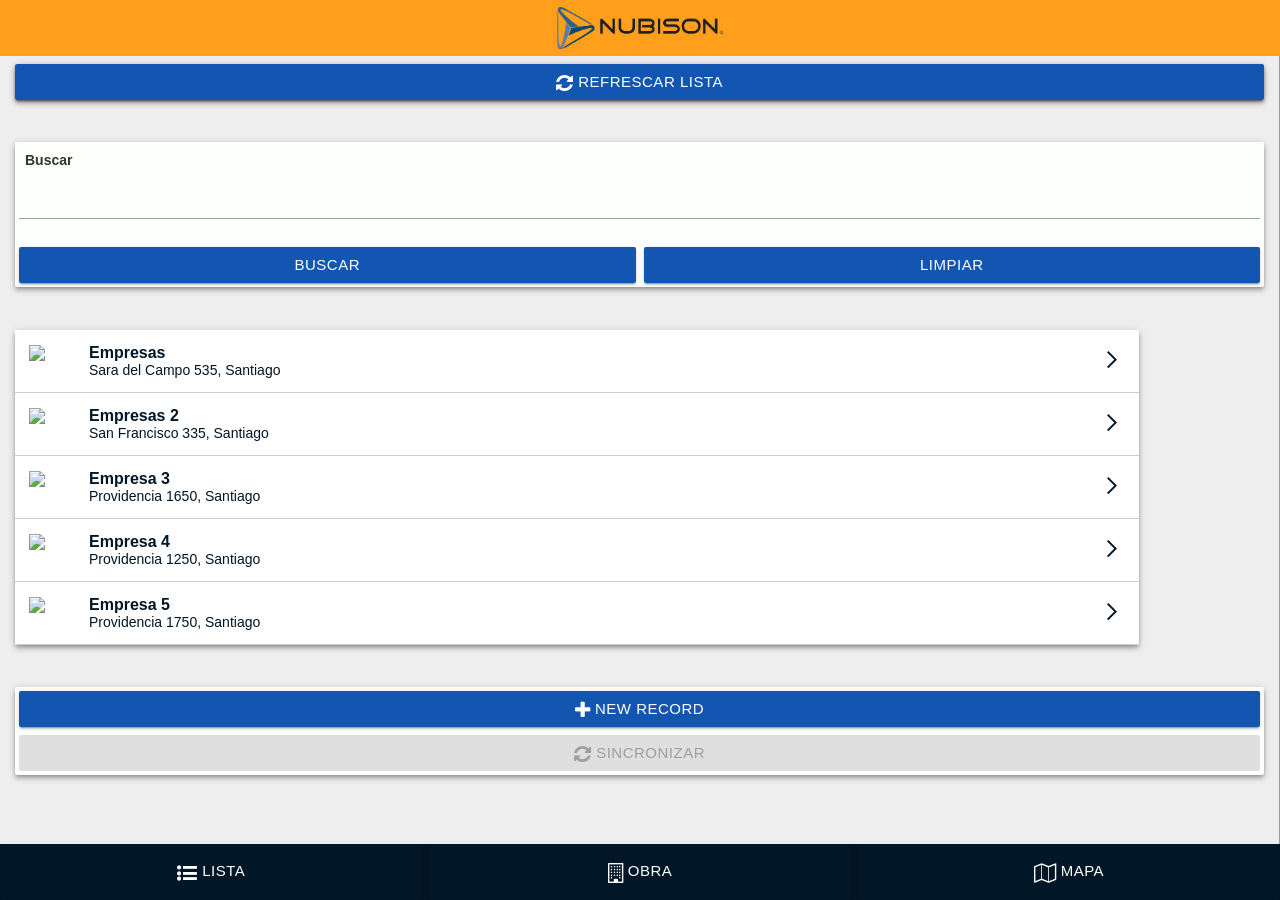
==== commit b76d61ab: "modificaciones" ====
--- a/alpha p2.WebProjects/Default.WebProject/PhoneGapProjects/Default/www/index.html
+++ b/alpha p2.WebProjects/Default.WebProject/PhoneGapProjects/Default/www/index.html
@@ -5,7 +5,10 @@
 <meta http-equiv="Content-Type" content="text/html; charset=UTF-8" /> 
 <meta name="viewport" content="width=device-width, initial-scale=1.0, maximum-scale=1.0, user-scalable=no" />
 <meta name="apple-mobile-web-app-capable" content="yes" />
-
+<meta name="apple-mobile-web-app-capable" content="yes" />
+<meta name="theme-color" content="#2C689F">
+<meta name="msapplication-navbutton-color" content="#2C689F">
+<meta name="apple-mobile-web-app-status-bar-style" content="#2C689F">
 
 
 <style type="text/css">
@@ -108,12 +111,12 @@
 .padding15 {
   padding: 15px !important; }
 .btn-custom {
-  background-color: #E71D36 !important; }
+  background-color: #1356b2 !important; }
 .width75 {
   width: 75%; }
 .imgprev {
   width: 100%;
-  max-height: 400px !important;
+  max-height: 568px !important;
   overflow: hidden; }
 .imgprev img {
   width: 100% !important;
@@ -660,7 +663,7 @@
 	body: {
 		content: {
 			type: 'html',
-			src: '<div \tid="DLG1.V.R1.CONTAINER_72"   \n\t\t\tclass=""  style="position: relative; width: 100%; height: auto; "  >\n<div \tid="DLG1.V.R1.CONTAINER_21"   \n\t\t\tclass=""  style="width: 100%; height: CALC(100vh - 131px); "  >\n<div class=" padding0" style="width: 4in" >\n\t<div id="DLG1.V.R1.MAPA_GENERAL.CONTROL"  style="width: 100%; height: 4in; box-sizing: border-box; -moz-box-sizing: border-box; -ms-box-sizing: border-box; -webkit-box-sizing: border-box; "></div>\n\n</div>\n<div style="font: 0pt arial;clear:both;"></div>\n\t</div>\n\n<div class="" style="width: " >\n\t<div id="DLG1.V.R1.STATICTEXT_11" title=""  class="" style="box-sizing: border-box; -moz-box-sizing: border-box; -ms-box-sizing: border-box; -webkit-box-sizing: border-box;"   ><div class="fixed-action-btn vertical">\n    <a class="btn-custom btn-floating btn-large">\n      <i class="fa fa-plus"></i>\n    </a>\n    <ul>\n      <li><a class="btn-floating" style="background-color:#670D18;"><i class="fa fa-map"></i></a></li>\n      <li><a class="btn-floating" style="background-color:#A71527;"><i class="fa fa-edit"></i></a></li>\n      <li><a class="btn-floating" style="background-color:#CD1A30;"><i class="fa fa-refresh"></i></a></li>\n    </ul>\n  </div></div>\n</div><br  style="clear:both; " />\n<div style="font: 0pt arial;clear:both;"></div>\n\t</div>\n\n<div style="clear: both; font: 0px arial; height: 0px; width: 0px;"></div>'
+			src: '<div \tid="DLG1.V.R1.CONTAINER_72"   \n\t\t\tclass=""  style="position: relative; width: 100%; height: auto; "  >\n<div \tid="DLG1.V.R1.CONTAINER_21"   \n\t\t\tclass=""  style="width: 100%; height: CALC(100vh - 131px); "  >\n<div class=" padding0" style="width: 4in" >\n\t<div id="DLG1.V.R1.MAPA_GENERAL.CONTROL"  style="width: 100%; height: 4in; box-sizing: border-box; -moz-box-sizing: border-box; -ms-box-sizing: border-box; -webkit-box-sizing: border-box; "></div>\n\n</div>\n<div style="font: 0pt arial;clear:both;"></div>\n\t</div>\n\n<div class="" style="width: " >\n\t<div id="DLG1.V.R1.STATICTEXT_11" title=""  class="" style="box-sizing: border-box; -moz-box-sizing: border-box; -ms-box-sizing: border-box; -webkit-box-sizing: border-box;"   ><div class="fixed-action-btn vertical">\n    <a class="btn-custom btn-floating btn-large">\n      <i class="fa fa-plus"></i>\n    </a>\n    <ul>\n      <li><a class="btn-floating" style="background-color:#670D18;" onclick="ubicacion()"><i class="fa fa-map-marker"></i></a></li>\n      <li><a class="btn-floating" style="background-color:#A71527;" onclick="editar()"><i class="fa fa-edit"></i></a></li>\n      <li><a class="btn-floating" style="background-color:#CD1A30;" onclick="refreshmapageneral()"><i class="fa fa-refresh"></i></a></li>\n    </ul>\n  </div></div>\n</div><br  style="clear:both; " />\n<div style="font: 0pt arial;clear:both;"></div>\n\t</div>\n\n<div style="clear: both; font: 0px arial; height: 0px; width: 0px;"></div>'
 		},
 		scroll: {
 			axis: 'y',
@@ -950,7 +953,7 @@
 DLG1_DlgObj.loadCSSFile('css/materialize.min.css');
 DLG1_DlgObj.loadCSSFile('css/CSSIcons/font-awesome/css/font-awesome.min.css');
 DLG1_DlgObj._tabObjects = [];
-A5.loadJavascript('function mapageneral(){\n\tDLG1_DlgObj.runAction(\'MAPA GENERAL\');\n}\nfunction mapaobra(){\n\tDLG1_DlgObj.runAction(\'MAPA OBRA\');\n\tDLG1_DlgObj.runAction(\'REFRESH MAPA OBRA\');\n}\nfunction goInfo(){\n\tDLG1_DlgObj.panelSetActive(\'INFO\');\n}\n;\n\n\n\n;',true);
+A5.loadJavascript('function mapageneral(){\n\tDLG1_DlgObj.runAction(\'MAPA GENERAL\');\n}\nfunction mapaobra(){\n\tDLG1_DlgObj.runAction(\'MAPA OBRA\');\n\tDLG1_DlgObj.runAction(\'REFRESH MAPA OBRA\');\n}\nfunction goInfo(){\n\tDLG1_DlgObj.panelSetActive(\'INFO\');\n}\nfunction refreshmapageneral(){\n\tDLG1_DlgObj.runAction(\'REFRESH MAPA GENERAL\');\n}\nfunction ubicacion(){\n\tDLG1_DlgObj.runAction(\'ubicacion\');\n}\nfunction editar(){\n\tvar lObj = DLG1_DlgObj.getControl(\'LISTA\');\n\tlObj.newDetailViewRecord();\n\tDLG1_DlgObj.panelSetActive(\'INFO\');\n}\n;\n\n\n\n;',true);
 DLG1_DlgObj.fieldHelpers['LAT_OBRAS'] = new A5.Edit({
 	format: {
 		type: 'mask',
@@ -1624,7 +1627,7 @@
 DLG1_DlgObj.detailViewImageCaptureHTML5(options);
 }
 DLG1_DlgObj.setStateInfo({
-	"__dialogGuid": "49e715e4-aa11-433c-808b-bfe50afc6ee4",
+	"__dialogGuid": "6a100de1-4dd6-4192-b65f-d5084c33576c",
 	"argumentsBoundToCotrols": "",
 	"__sgr": "",
 	"__dtfmt": "MM/dd/yyyy",
@@ -4780,7 +4783,7 @@
 DLG1_DlgObj._listViewData['LISTA'] = [{"id_obras": "1","nombre_obras": "Empresas","direccion_obras": "Sara del Campo 535, Santiago","lat_obras": "-33.244277","long_obras": "-70.443448","foto_obras": "http://192.168.100.11:1580/p2/img/capture.jpg","__primaryKey": "1","__a5crc": -1235875,"__LIST__PROPIEDADES": [{"id_prop": "2","id_obras": "1","hallAcceso": "0","living": "0","comedor": "0","terraza": "0","dormitorio": "0","bano": "0","pasilloDormitorio": "0","loggia": "0","cocina": "0","bodega": "0","foto_hallAcceso": "http://192.168.100.22:1580/p2/img/Capture+_2017-07-06-14-16-28.jpg","foto_living": "http://192.168.100.22:1580/p2/img/Capture+_2017-07-06-14-16-28.jpg","foto_comedor": "http://192.168.100.22:1580/p2/img/Capture+_2017-07-06-14-16-28.jpg","foto_terraza": "http://192.168.100.22:1580/p2/img/Capture+_2017-07-06-14-16-28.jpg","foto_dormitorio": "http://192.168.100.22:1580/p2/img/Capture+_2017-07-06-14-16-28.jpg","foto_bano": "http://192.168.100.22:1580/p2/img/Capture+_2017-07-06-14-16-28.jpg","foto_pasilloDormitorio": "http://192.168.100.22:1580/p2/img/Capture+_2017-07-06-14-16-28.jpg","foto_cocina": "http://192.168.100.22:1580/p2/img/Capture+_2017-07-06-14-16-28.jpg","foto_loggia": "http://192.168.100.22:1580/p2/img/Capture+_2017-07-06-14-16-28.jpg","foto_bodega": "http://192.168.100.22:1580/p2/img/Capture+_2017-07-06-14-16-28.jpg","coment_bodega": "ca","coment_loggia": "ca","coment_cocina": "ca","coment_pasilloDormitorio": "ca","coment_bano": "ca","coment_dormitorio": "ca","coment_terraza": "ca","coment_comedor": "ca","coment_living": "ca","coment_hallAcceso": "ca","__primaryKey": "2"}]},{"id_obras": "2","nombre_obras": "Empresas 2","direccion_obras": "San Francisco 335, Santiago","lat_obras": "-33.444277","long_obras": "-70.643448","foto_obras": "http://192.168.100.11:1580/p2/img/1499431999119995361256.jpg","__primaryKey": "2","__a5crc": -891339,"__LIST__PROPIEDADES": [{"id_prop": "3","id_obras": "2","hallAcceso": "0","living": "0","comedor": "0","terraza": "0","dormitorio": "0","bano": "0","pasilloDormitorio": "0","loggia": "0","cocina": "0","bodega": "0","foto_hallAcceso": "http://192.168.100.11:1580/p2/img/20170707_113026_HDR.jpg","foto_living": "http://192.168.100.11:1580/p2/img/20170707_113026_HDR.jpg","foto_comedor": "img\\20170707_113026_HDR.jpg","foto_terraza": "http://192.168.100.11:1580/p2/img/20170707_113026_HDR.jpg","foto_dormitorio": "http://192.168.100.11:1580/p2/img/20170707_113026_HDR.jpg","foto_bano": "http://192.168.100.11:1580/p2/img/20170707_113026_HDR.jpg","foto_pasilloDormitorio": "http://192.168.100.11:1580/p2/img/20170707_113026_HDR.jpg","foto_cocina": "http://192.168.100.11:1580/p2/img/20170707_113026_HDR.jpg","foto_loggia": "http://192.168.100.11:1580/p2/img/20170707_113026_HDR.jpg","foto_bodega": "http://192.168.100.11:1580/p2/img/20170707_113026_HDR.jpg","coment_bodega": "Coment","coment_loggia": "Comentario","coment_cocina": "Coment","coment_pasilloDormitorio": "Comenr","coment_bano": "Coment","coment_dormitorio": "Coment","coment_terraza": "Coment","coment_comedor": "Coment","coment_living": "Coment","coment_hallAcceso": "Coment","__primaryKey": "3"}]},{"id_obras": "3","nombre_obras": "Empresa 3","direccion_obras": "Providencia 1650, Santiago","lat_obras": "-33.644277","long_obras": "-70.843448","foto_obras": "http://192.168.100.11:1580/p2/img/1499432035785633418835.jpg","__primaryKey": "3","__a5crc": -828478,"__LIST__PROPIEDADES": [{"id_prop": "1","id_obras": "3","hallAcceso": "0","living": "0","comedor": "0","terraza": "0","dormitorio": "0","bano": "0","pasilloDormitorio": "0","loggia": "0","cocina": "0","bodega": "0","foto_hallAcceso": "http://192.168.100.22:1580/p2/img/Capture+_2017-07-06-14-16-28.jpg","foto_living": "http://192.168.100.22:1580/p2/img/Capture+_2017-07-06-14-16-28.jpg","foto_comedor": "http://192.168.100.22:1580/p2/img/Capture+_2017-07-06-14-16-28.jpg","foto_terraza": "http://192.168.100.22:1580/p2/img/Capture+_2017-07-06-14-16-28.jpg","foto_dormitorio": "http://192.168.100.22:1580/p2/img/Capture+_2017-07-06-14-16-28.jpg","foto_bano": "http://192.168.100.22:1580/p2/img/Capture+_2017-07-06-14-16-28.jpg","foto_pasilloDormitorio": "http://192.168.100.22:1580/p2/img/Capture+_2017-07-06-14-16-28.jpg","foto_cocina": "http://192.168.100.22:1580/p2/img/Capture+_2017-07-06-14-16-28.jpg","foto_loggia": "http://192.168.100.22:1580/p2/img/Capture+_2017-07-06-14-16-28.jpg","foto_bodega": "http://192.168.100.22:1580/p2/img/Capture+_2017-07-06-14-16-28.jpg","coment_bodega": "Comemt","coment_loggia": "Coment","coment_cocina": "Coment","coment_pasilloDormitorio": "Coment","coment_bano": "Comentario","coment_dormitorio": "Coment","coment_terraza": "Comentario","coment_comedor": "Comentario","coment_living": "Comentario","coment_hallAcceso": "Comentario","__primaryKey": "1"}]},{"id_obras": "4","nombre_obras": "Empresa 4","direccion_obras": "Providencia 1250, Santiago","lat_obras": "-33.544277","long_obras": "-70.543448","foto_obras": "http://192.168.100.11:1580/p2/img/20170707_090325.jpg","__primaryKey": "4","__a5crc": -207195},{"id_obras": "5","nombre_obras": "Empresa 5","direccion_obras": "Providencia 1750, Santiago","lat_obras": "-33.344277","long_obras": "-70.743448","foto_obras": "http://192.168.100.11:1580/p2/img/20170707_085401.jpg","__primaryKey": "5","__a5crc": -218777}]; 
 DLG1_DlgObj._listViewData['PROPIEDADES'] = [];
 ;
-DLG1_DlgObj.setStateInfo({ 	"__dialogGuid": "49e715e4-aa11-433c-808b-bfe50afc6ee4", 	"argumentsBoundToCotrols": "", 	"__sgr": "", 	"__dtfmt": "MM/dd/yyyy", 	"__tfmt": "" });
+DLG1_DlgObj.setStateInfo({ 	"__dialogGuid": "6a100de1-4dd6-4192-b65f-d5084c33576c", 	"argumentsBoundToCotrols": "", 	"__sgr": "", 	"__dtfmt": "MM/dd/yyyy", 	"__tfmt": "" });
 DLG1_DlgObj._controlBars = {}; 
 DLG1_DlgObj._controlBars['CONTROLBAR_2'] = {
 	"settings": {
@@ -4793,7 +4796,7 @@
             "autoHideDisclosure": "auto",
             "bind": {},
             "actions": {
-                "click": "SystemAction_40651d47897747f4a137d5e097f610d9"
+                "click": "SystemAction_189ba421729147da8a66ec63a17d889f"
             },
             "settings": {
                 "layout": "icon text",
@@ -4825,7 +4828,7 @@
             "autoHideDisclosure": "auto",
             "bind": {},
             "actions": {
-                "click": "SystemAction_9164a20aedd14972977fe52c8bca983a"
+                "click": "SystemAction_cce8072e9f8240c69020904b067359e1"
             },
             "settings": {
                 "layout": "icon text",
@@ -4841,9 +4844,9 @@
         "Mapa_onClick": function(data) {DLG1_DlgObj.panelSetActive('MAPA');
 DLG1_DlgObj.runAction('MAPA GENERAL');
 DLG1_DlgObj.runAction('REFRESH MAPA GENERAL');},
-        "button_onClick": function(data) {alert('this action not yet defined');},
-        "SystemAction_40651d47897747f4a137d5e097f610d9": function(data) {DLG1_DlgObj.panelSetActive('LISTADO');},
-        "SystemAction_9164a20aedd14972977fe52c8bca983a": function(data) {DLG1_DlgObj.panelSetActive('INFO');}
+        "button_onClick": function(data) {DLG1_DlgObj.runAction('OBRA BUTTON');},
+        "SystemAction_189ba421729147da8a66ec63a17d889f": function(data) {DLG1_DlgObj.panelSetActive('LISTADO');},
+        "SystemAction_cce8072e9f8240c69020904b067359e1": function(data) {DLG1_DlgObj.panelSetActive('INFO');}
     },
     "layout": "principal",
     "layouts": {
@@ -4875,7 +4878,7 @@
 	"data": {},
 	"id": "DLG1.V.R1.CONTROLBAR_2"
 }
-DLG1_DlgObj._mapSettings['MAPA_OBRA'] = {theme: 'iOS7',ui: {overviewMap: false,draggable: true,zoomOnDblClick: true,panControl: false,scale: false,streetViewControl: false,zoomControl: false,mapTypeControl: false},route: {draggable: false,avoid: {highways: false,tolls: false},travelMode: 'Driving',units: 'Default',optimizeOrder: false,directionsPanel: 'ROUTE_PANEL_ID'},type: 'ROADMAP',onZoomChange: function(data) { },onInitialize: function(data) { ;
+DLG1_DlgObj._mapSettings['MAPA_OBRA'] = {theme: 'iOS7',ui: {overviewMap: false,draggable: true,zoomOnDblClick: true,panControl: false,scale: false,streetViewControl: false,zoomControl: false,mapTypeControl: false},route: {draggable: false,avoid: {highways: false,tolls: false},travelMode: 'Driving',units: 'Default',optimizeOrder: false,directionsPanel: 'ROUTE_PANEL_ID'},type: 'ROADMAP',onZoomChange: function(data) { },onInitialize: function(data) { mapaobra();;
 if(typeof DLG1_DlgObj._googlePlacesLoaded != 'undefined') { 
 	if(typeof DLG1_DlgObj._googlePlacesLoadedHasRun == 'undefined') {
 		DLG1_DlgObj._googlePlacesLoaded();
@@ -4902,9 +4905,12 @@
 DLG1_DlgObj._primaryTableAlias = '';
 DLG1_DlgObj._actions = {};
 DLG1_DlgObj._actions['MAPA GENERAL'] = '/* actionJavascript:3803a046-2b8d-4b48-aaea-5a2f14b17be1       */\nvar mapObj = DLG1_DlgObj.getControl(\'mapa_general\');\nvar mapGroupsToClear = \'GROUP1\';\nvar _a = mapGroupsToClear.split(\',\');\n//clear existing marker groups\nfor(var i = 0; i < _a.length; i++) { \n\tmapObj.removeMarkerGroup(_a[i]);\n}\n\n\n\n//get the data the map\nvar lObj = DLG1_DlgObj.getControl(\'LISTA\');\nvar data = lObj._rData;\n \n\nfor(var i = 0; i < data.length; i++) { \n\tvar rowNumber = i;\n\tvar settings = {\n\t"title": data[rowNumber].nombre_obras,\n\t"group": "GROUP1",\n\t"draggable": false,\n\t"animation": "drop",\n\t"emphasis": false,\n\t"onClickString": "",\n\t"onDblClickString": "",\n\t"onDragString": "",\n\t"onDragEndString": "",\n\t"onDragStartString": "",\n\t"onMouseDownString": "",\n\t"onMouseOutString": "",\n\t"onMouseOverString": "",\n\t"onMouseUpString": "",\n\t"onRightClickString": "",\n\t"onAddCompleteString": ""\n};\n\tvar markerName = \'MARKER_\' + (i+1);\n\tsettings._markerNumber = i;\n\tsettings._markerData = data[i];\n\tdata[i].__rowNumber = i;\n\tvar functionPrefix = \'var markerData = \' + JSON.stringify(data[i])+ \'; var rowNumber = \' + i + \';\'\n\t\n\tsettings.onClick = Function(\'data\',functionPrefix + settings.onClickString);\n\tsettings.onDblClick = Function(\'data\',functionPrefix + settings.onDblClickString);\n\tsettings.onDrag = Function(\'data\',functionPrefix + settings.onDragString);\n\tsettings.onDragEnd = Function(\'data\',functionPrefix + settings.onDragEndString);\n\tsettings.onDragStart = Function(\'data\',functionPrefix + settings.onDragStartString);\n\tsettings.onMouseDown = Function(\'data\',functionPrefix + settings.onMouseDownString);\n\tsettings.onMouseOut = Function(\'data\',functionPrefix + settings.onMouseOutString);\n\tsettings.onMouseOver = Function(\'data\',functionPrefix + settings.onMouseOverString);\n\tsettings.onMouseUp = Function(\'data\',functionPrefix + settings.onMouseUpString);\n\tsettings.onAddComplete = Function(\'markerSettings\',\'marketObject\',functionPrefix + settings.onAddCompleteString);\n\t\n\t\n\t\n\tvar loc = [data[rowNumber].lat_obras,data[rowNumber].long_obras];\n\tmapObj.addMarker(markerName,loc,settings);\n\n}\n\nmapObj.viewMarkerGroups(\'GROUP1\');;\n\nvar mapObj = DLG1_DlgObj.getControl(\'mapa_general\');\nmapObj.setZoom(10);';
-DLG1_DlgObj._actions['MAPA OBRA'] = '/* actionJavascript:f4e24ff0-8673-47db-964c-03fba2d3545c   */\nvar mapObj = DLG1_DlgObj.getControl(\'mapa_obra\');\nvar settings = {\n\ticon: {\n\t\tanchor: {\n\t\t}\n\t},\n\tdetail: {\n\t\thas: false\n\t},\n\toverlay: {\n\t\thas: false,\n\t\tdata: \'1mi\',\n\t\tfill: {\n\t\t\topacity: 1\n\t\t},\n\t\tstroke: {\n\t\t\twidth: 1,\n\t\t\topacity: 1\n\t\t}\n\t},\n\tdraggable: false,\n\tanimation: false,\n\temphasis: false,\n\temphasize: false,\n\tonAddComplete: function(markerSettings,markerObject) { this.viewMarkers(\'MYMARKER_1\'); }\n};\nvar arr = [];\nvar col_direccion_obras = DLG1_DlgObj.getValue(\'list::LISTA::direccion_obras\');\narr.push(col_direccion_obras);\nvar loc = arr.join(\',\');\n;\nif(loc) mapObj.addMarker(\'MYMARKER_1\',loc,settings);';
+DLG1_DlgObj._actions['MAPA OBRA'] = '/* actionJavascript:f4e24ff0-8673-47db-964c-03fba2d3545c    */\nvar mapObj = DLG1_DlgObj.getControl(\'mapa_obra\');\nvar settings = {\n\ticon: {\n\t\tanchor: {\n\t\t}\n\t},\n\tdetail: {\n\t\thas: false\n\t},\n\toverlay: {\n\t\thas: false,\n\t\tdata: \'1mi\',\n\t\tfill: {\n\t\t\topacity: 1\n\t\t},\n\t\tstroke: {\n\t\t\twidth: 1,\n\t\t\topacity: 1\n\t\t}\n\t},\n\tdraggable: false,\n\tanimation: false,\n\temphasis: false,\n\temphasize: false,\n\tonAddComplete: function(markerSettings,markerObject) { this.viewMarkers(\'MYMARKER_1\'); }\n};\nvar arr = [];\nvar col_direccion_obras = DLG1_DlgObj.getValue(\'list::LISTA::direccion_obras\');\narr.push(col_direccion_obras);\nvar loc = arr.join(\',\');\n;\nif(loc) mapObj.addMarker(\'MYMARKER_1\',loc,settings);';
 DLG1_DlgObj._actions['REFRESH MAPA OBRA'] = '/* actionJavascript:aa1cc064-fee7-4fd7-be9b-317dbd292ee2 */\nvar mapObj = DLG1_DlgObj.getControl(\'mapa_obra\');\nmapObj.refresh();';
 DLG1_DlgObj._actions['REFRESH MAPA GENERAL'] = '/* actionJavascript:2b9fc839-ffb4-4e7d-8810-77d1b6986c3c */\nvar mapObj = DLG1_DlgObj.getControl(\'mapa_general\');\nmapObj.refresh();';
+DLG1_DlgObj._actions['OBRA BUTTON'] = '/* actionJavascript:be40ed42-296b-475a-a218-c5a4fcc7c5d4 */\nDLG1_DlgObj.panelSetActive(\'INFO\',true);\nvar mapObj = DLG1_DlgObj.getControl(\'mapa_obra\');\nmapObj.refresh();';
+DLG1_DlgObj._actions['ubicacion'] = '/* actionJavascript:3c53d8fa-4d50-4fc2-87f9-0669b023ccc4      */\nvar mapObj = DLG1_DlgObj.getControl(\'mapa_general\');\nmapObj.removeMarker(\'UBICACION\');\nvar mapObj = DLG1_DlgObj.getControl(\'mapa_general\');\nnavigator.geolocation.getCurrentPosition(function(pos) {\n\tvar loc = pos.coords.latitude+\',\'+pos.coords.longitude;\n\tvar mapObj = DLG1_DlgObj.getControl(\'mapa_general\');\n\tvar settings = {\n\ticon: {\n\t\tanchor: {\n\t\t}\n\t},\n\ttitle: \'UBICACION ACTUAL\',\n\tdetail: {\n\t\thas: false\n\t},\n\toverlay: {\n\t\thas: true,\n\t\tdata: \'0.05mi\',\n\t\tfill: {\n\t\t\tcolor: \'#333399\',\n\t\t\topacity: 0.5\n\t\t},\n\t\tstroke: {\n\t\t\twidth: 1,\n\t\t\topacity: 1\n\t\t}\n\t},\n\tdraggable: false,\n\temphasis: true,\n\tanimation: \'bounce\',\n\temphasize: 5000,\n\tonAddComplete: function(markerSettings,markerObject) { this.viewMarkers(\'UBICACION\'); }\n};\n\tif(loc) mapObj.addMarker(\'UBICACION\',loc,settings);\n},function() { \n\t//failed to get location\n } ,\n{enableHighAccuracy : true, timeout: 15000, maximumAge: 30000});';
+DLG1_DlgObj._actions['EDITAR'] = '/* actionJavascript:04f87cea-8bef-419b-a25e-e120eb8b5f11 */\nDLG1_DlgObj.panelSetActive(\'INFO\',true);';
 DLG1_DlgObj._dataSeries = {}
 DLG1_DlgObj._listControlsInfo = {};
 DLG1_DlgObj._functions.__fillContainer_LISTA = function() { 
